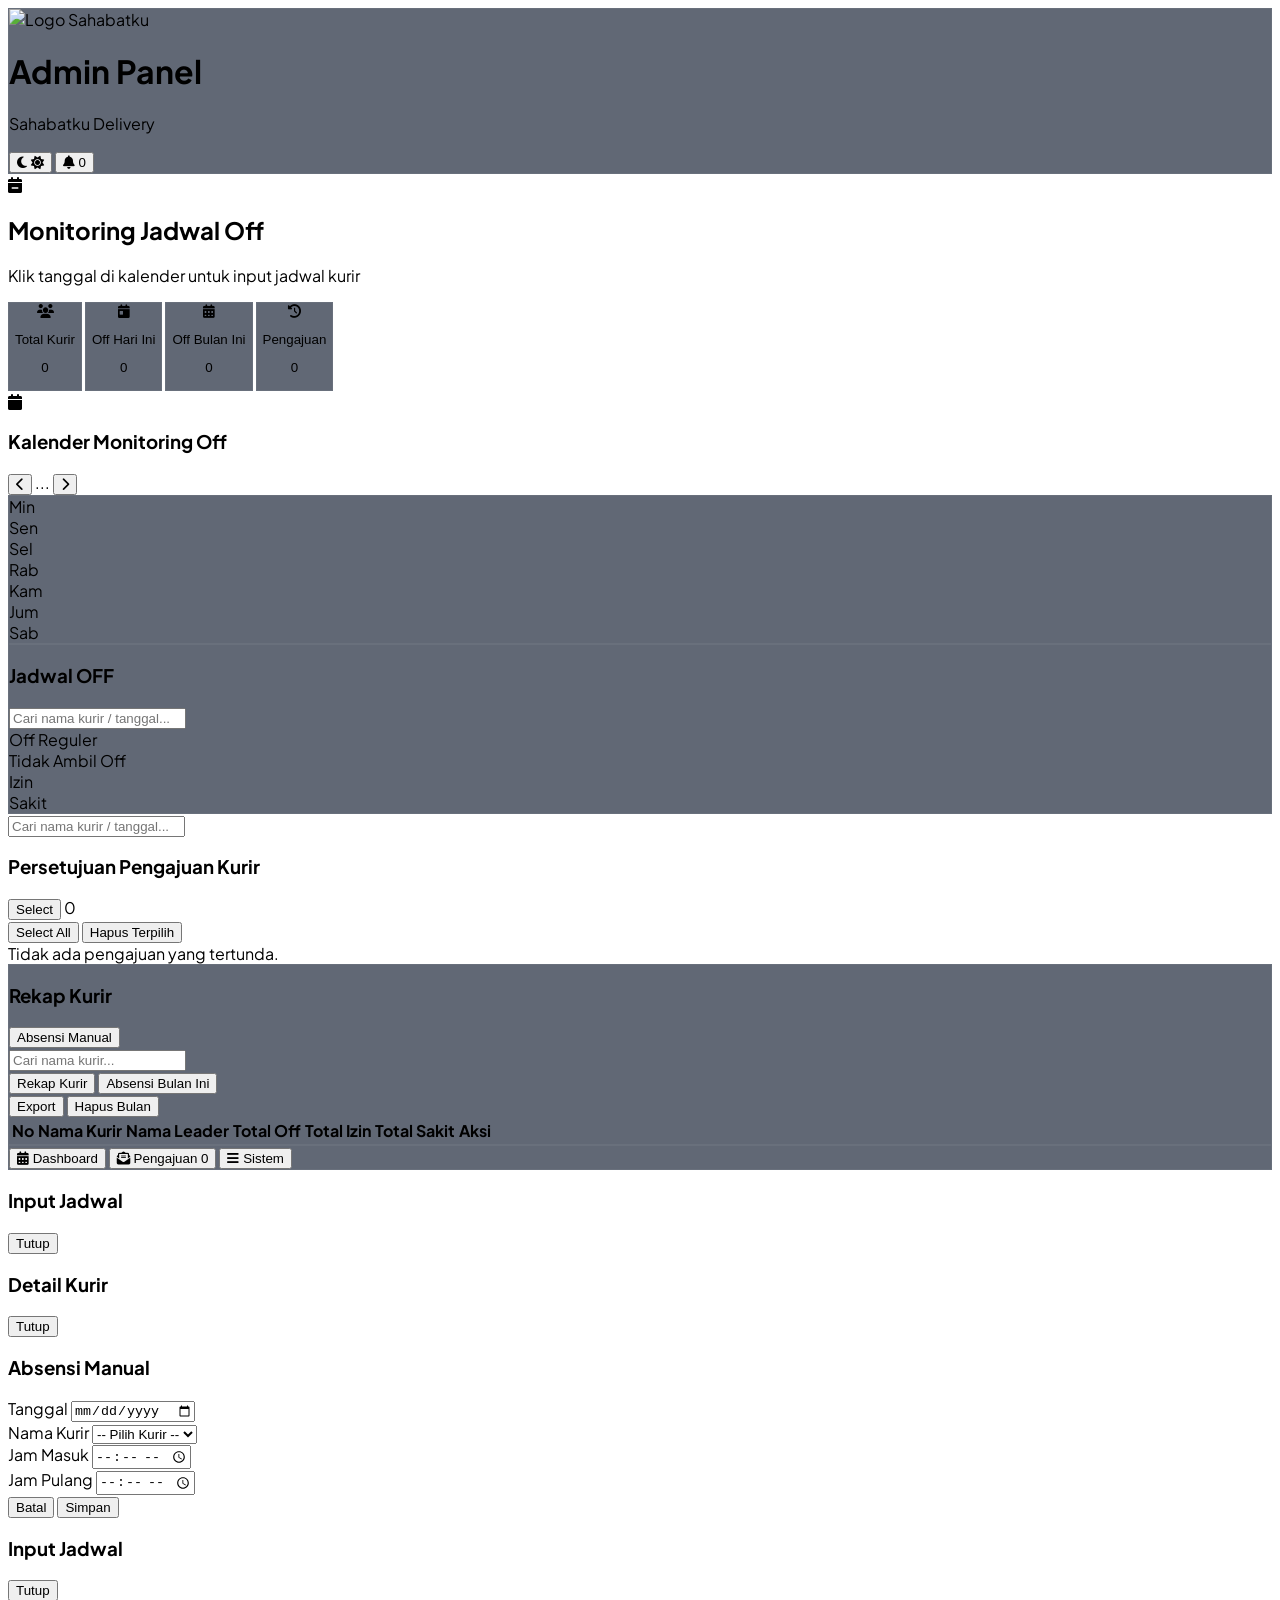
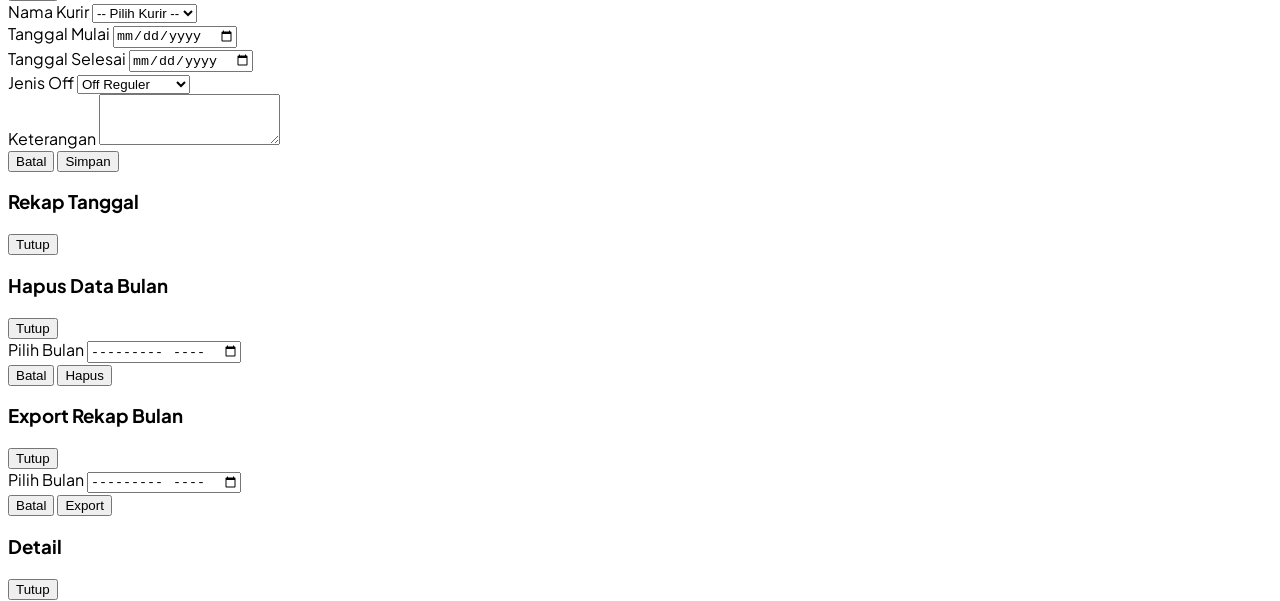
==== absensi-admin-sahabatku.html @ d1541e95 "Update absensi-admin-sahabatku.html" ====
<!DOCTYPE html>
<html lang="id" class="dark">
<head>
    <meta charset="UTF-8">
    <meta name="viewport" content="width=device-width, initial-scale=1.0">
    <title>Admin Panel - Sahabatku Delivery</title>
    
    <link rel="preconnect" href="https://fonts.googleapis.com">
    <link rel="preconnect" href="https://fonts.gstatic.com" crossorigin>
    <link href="https://fonts.googleapis.com/css2?family=Plus+Jakarta+Sans:wght@400;500;600;700&display=swap" rel="stylesheet">
    <script src="https://cdn.tailwindcss.com"></script>
    
    <link rel="stylesheet" href="https://cdnjs.cloudflare.com/ajax/libs/font-awesome/6.4.0/css/all.min.css">
    
    <script>
        tailwind.config = {
            darkMode: 'class',
            theme: {
                extend: {
                    fontFamily: {
                        sans: ['Plus Jakarta Sans', 'sans-serif'],
                    },
                    colors: {
                        sahabatku: '#0080f7',
                        darkBg: '#0f172a',
                        darkCard: 'rgba(30, 41, 59, 0.7)'
                    },
                    borderRadius: {
                        '2xl': '24px',
                    }
                }
            }
        }
    </script>
    <style>
        body { font-family: 'Plus Jakarta Sans', sans-serif; }
        .glass-card {
            background: rgba(255, 255, 255, 0.85);
            backdrop-filter: blur(12px);
            -webkit-backdrop-filter: blur(12px);
            border: 1px solid rgba(255, 255, 255, 0.25);
        }
        .dark .glass-card {
            background: rgba(30, 41, 59, 0.7);
            backdrop-filter: blur(12px);
            -webkit-backdrop-filter: blur(12px);
            border: 1px solid rgba(255, 255, 255, 0.05);
        }
        .no-scrollbar::-webkit-scrollbar { display: none; }
        .no-scrollbar { -ms-overflow-style: none; scrollbar-width: none; }
    </style>
</head>
<body class="bg-slate-50 text-slate-800 min-h-screen pb-24 transition-colors duration-300 dark:bg-darkBg dark:text-slate-100">

    <div class="max-w-md mx-auto min-h-screen bg-slate-50/50 shadow-2xl relative dark:bg-darkBg border-x border-slate-100 dark:border-slate-800 overflow-hidden">
        
        <header class="sticky top-0 z-50 glass-card px-5 py-4 flex items-center justify-between border-b border-slate-100 dark:border-slate-800">
            <div class="flex items-center gap-3">
                <div class="w-11 h-11 rounded-2xl overflow-hidden bg-white shadow-lg shadow-sahabatku/30 ring-2 ring-white/20">
                    <img src="https://uploads.onecompiler.io/43v32m6x5/44rw83fkz/Sahabatku%20(2).png" alt="Logo Sahabatku" class="w-full h-full object-cover">
                </div>
                <div>
                    <h1 class="text-sm font-bold tracking-tight text-sahabatku">Admin Panel</h1>
                    <p class="text-xs text-slate-500 dark:text-slate-400 font-medium">Sahabatku Delivery</p>
                </div>
            </div>
            <div class="flex items-center gap-2">
                <button id="themeToggle" class="w-9 h-9 rounded-xl flex items-center justify-center text-slate-600 hover:bg-slate-100 dark:text-slate-300 dark:hover:bg-slate-800 transition-all">
                    <i class="fa-solid fa-moon text-lg dark:hidden"></i>
                    <i class="fa-solid fa-sun text-lg hidden dark:block"></i>
                </button>
                <button onclick="switchTab('pengajuan', document.getElementById('btn-nav-pengajuan'))" class="w-9 h-9 rounded-xl flex items-center justify-center text-slate-600 hover:bg-slate-100 dark:text-slate-300 dark:hover:bg-slate-800 relative transition-all">
                    <i class="fa-solid fa-bell text-lg"></i>
                    <span id="badge-pending-notif" class="absolute top-1 right-1 w-5 h-5 bg-red-500 text-white text-[10px] font-bold rounded-full flex items-center justify-center animate-pulse hidden">0</span>
                </button>
            </div>
        </header>

        <main class="p-4 space-y-5 pb-20">
            <div class="w-full bg-gradient-to-br from-sahabatku to-blue-600 rounded-2xl p-5 text-white shadow-lg shadow-sahabatku/30 relative overflow-hidden">
                <div class="absolute -right-6 -bottom-6 text-white/10 text-9xl font-bold pointer-events-none">
                    <i class="fa-solid fa-calendar-minus"></i>
                </div>
                <h2 class="text-lg font-bold mb-1">Monitoring Jadwal Off</h2>
                <p class="text-xs text-blue-100 max-w-[80%]">Klik tanggal di kalender untuk input jadwal kurir</p>
            </div>

            <div class="grid grid-cols-4 gap-2 text-[10px]">
                <button onclick="openPopupStatTotalKurir()" class="glass-card p-3 rounded-2xl shadow-sm text-center active:scale-95 transition">
                    <div class="w-8 h-8 mx-auto rounded-xl bg-blue-50 dark:bg-blue-950/40 flex items-center justify-center text-blue-600 dark:text-blue-400 mb-1">
                        <i class="fa-solid fa-users text-sm"></i>
                    </div>
                    <p class="text-[10px] font-medium text-slate-400 truncate">Total Kurir</p>
                    <p id="stat-total-kurir" class="text-sm font-bold mt-0.5">0</p>
                </button>
            
                <button onclick="openPopupOffHariIni()" class="glass-card p-3 rounded-2xl shadow-sm text-center active:scale-95 transition">
                    <div class="w-8 h-8 mx-auto rounded-xl bg-emerald-50 dark:bg-emerald-950/40 flex items-center justify-center text-emerald-600 dark:text-emerald-400 mb-1">
                        <i class="fa-solid fa-calendar-day text-sm"></i>
                    </div>
                    <p class="text-[10px] font-medium text-slate-400 truncate">Off Hari Ini</p>
                    <p id="stat-off-hari-ini" class="text-sm font-bold mt-0.5">0</p>
                </button>
            
                <button onclick="openPopupOffBulanIni()" class="glass-card p-3 rounded-2xl shadow-sm text-center active:scale-95 transition">
                    <div class="w-8 h-8 mx-auto rounded-xl bg-amber-50 dark:bg-amber-950/40 flex items-center justify-center text-amber-600 dark:text-amber-400 mb-1">
                        <i class="fa-solid fa-calendar-days text-sm"></i>
                    </div>
                    <p class="text-[10px] font-medium text-slate-400 truncate">Off Bulan Ini</p>
                    <p id="stat-off-bulan-ini" class="text-sm font-bold mt-0.5">0</p>
                </button>
            
                <button onclick="openPopupPengajuan()" class="glass-card p-3 rounded-2xl shadow-sm text-center active:scale-95 transition">
                    <div class="w-8 h-8 mx-auto rounded-xl bg-purple-50 dark:bg-purple-950/40 flex items-center justify-center text-purple-600 dark:text-purple-400 mb-1">
                        <i class="fa-solid fa-clock-rotate-left text-sm"></i>
                    </div>
                    <p class="text-[10px] font-medium text-slate-400 truncate">Pengajuan</p>
                    <p id="stat-pending" class="text-sm font-bold mt-0.5">0</p>
                </button>
            </div>

            <div id="tab-panel-jadwal" class="space-y-5">
                <div class="flex items-center justify-between pb-2 border-b border-slate-100 dark:border-slate-800">
                    <div class="flex items-center gap-2">
                        <i class="fa-solid fa-calendar text-sahabatku"></i>
                        <h3 class="font-bold text-sm">Kalender Monitoring Off</h3>
                    </div>
                
                    <div class="flex items-center gap-2">
                        <button id="btn-prev-bulan" class="w-7 h-7 rounded-lg bg-slate-100 dark:bg-slate-800 flex items-center justify-center text-xs">
                            <i class="fa-solid fa-chevron-left"></i>
                        </button>
                        <span id="kalender-bulan-tahun" class="text-xs font-bold text-sahabatku">...</span>
                        <button id="btn-next-bulan" class="w-7 h-7 rounded-lg bg-slate-100 dark:bg-slate-800 flex items-center justify-center text-xs">
                            <i class="fa-solid fa-chevron-right"></i>
                        </button>
                    </div>
                </div>
                <div class="glass-card p-5 rounded-2xl shadow-sm space-y-3">
                    <div class="grid grid-cols-7 gap-1 text-center text-[11px] font-bold text-slate-400">
                        <div>Min</div><div>Sen</div><div>Sel</div><div>Rab</div><div>Kam</div><div>Jum</div><div>Sab</div>
                    </div>
                
                    <div id="calendar-days-grid" class="grid grid-cols-7 gap-1 text-center text-xs"></div>
                </div>
                <div class="glass-card p-5 rounded-2xl shadow-sm space-y-3">
                    <div class="flex items-center justify-between">
                        <h3 class="font-bold text-sm">Jadwal OFF</h3>
                    </div>
                
                    <input id="search-jadwal" type="text" placeholder="Cari nama kurir / tanggal..." class="w-full text-xs bg-slate-100 dark:bg-slate-800 rounded-xl p-3">
                    <div id="jadwal-off-list" class="space-y-3"></div>
                    <div class="flex flex-wrap gap-2 text-[10px] pt-2">
                        <div class="flex items-center gap-1"><span class="w-2 h-2 rounded-full bg-blue-500"></span><span>Off Reguler</span></div>
                        <div class="flex items-center gap-1"><span class="w-2 h-2 rounded-full bg-gray-500"></span><span>Tidak Ambil Off</span></div>
                        <div class="flex items-center gap-1"><span class="w-2 h-2 rounded-full bg-amber-500"></span><span>Izin</span></div>
                        <div class="flex items-center gap-1"><span class="w-2 h-2 rounded-full bg-red-500"></span><span>Sakit</span></div>
                    </div>
                </div>
            </div>
            <div id="tab-panel-pengajuan" class="space-y-4 hidden">
                <input id="search-pengajuan" type="text" placeholder="Cari nama kurir / tanggal..." class="w-full text-xs bg-slate-100 dark:bg-slate-800 rounded-xl p-3">
                <div class="flex items-center justify-between">
                    <h3 class="font-bold text-sm">Persetujuan Pengajuan Kurir</h3>
                    <div class="flex items-center gap-2">
                        <button id="btn-mode-select-pengajuan" class="text-[10px] px-3 py-2 rounded-xl bg-slate-100 dark:bg-slate-800 font-bold">
                            Select
                        </button>
                        <span id="count-pengajuan-tab" class="bg-red-500 text-white text-[10px] font-bold px-2 py-0.5 rounded-full">0</span>
                    </div>
                </div>
                
                <div id="pengajuan-actions-bar" class="hidden flex gap-2 mt-2">
                    <button id="btn-select-all-pengajuan" class="text-[10px] px-3 py-2 rounded-xl bg-slate-100 dark:bg-slate-800 font-bold">
                        Select All
                    </button>
                    <button id="btn-hapus-pengajuan-terpilih" class="text-[10px] px-3 py-2 rounded-xl bg-red-500 text-white font-bold">
                        Hapus Terpilih
                    </button>
                </div>
                <div id="list-pengajuan-pending" class="space-y-3">
                    <div class="text-center py-10 text-xs text-slate-400">Tidak ada pengajuan yang tertunda.</div>
                </div>
            </div>

            <div id="tab-panel-menu" class="glass-card p-5 rounded-2xl shadow-sm space-y-4 hidden">
                <div class="flex items-center justify-between gap-2 pb-2 border-b border-slate-100 dark:border-slate-800">
                    <h3 class="font-bold text-sm">Rekap Kurir</h3>
                    <button onclick="openManualAbsensi()" class="px-3 py-2 rounded-xl bg-sahabatku text-white text-[10px] font-bold">
                        Absensi Manual
                    </button>
                </div>
            
                <div class="space-y-3">
                    <input id="search-rekap" type="text" placeholder="Cari nama kurir..." class="w-full text-xs bg-slate-100 dark:bg-slate-800 rounded-xl p-3">
                    <div class="grid grid-cols-2 gap-2 text-[10px]">
                    <div class="grid grid-cols-2 gap-2 text-[10px] mt-2">
                        <button id="btn-filter-rekap" class="py-2 rounded-xl bg-sahabatku text-white font-bold">Rekap Kurir</button>
                        <button id="btn-filter-absensi" class="py-2 rounded-xl bg-slate-100 dark:bg-slate-800 font-bold">Absensi Bulan Ini</button>
                    </div>
                    <div class="grid grid-cols-2 gap-2 text-[10px] mt-2">
                        <button onclick="openPopupExportBulan()" class="py-2 rounded-xl bg-emerald-500 text-white font-bold">Export</button>
                        <button onclick="openPopupHapusBulan()" class="py-2 rounded-xl bg-red-500 text-white font-bold">Hapus Bulan</button>
                    </div>
                </div>
            
                <div class="overflow-x-auto">
                    <table class="w-full text-xs min-w-[760px]">
                        <thead id="rekap-thead">
                            <tr class="text-left border-b border-slate-200 dark:border-slate-700">
                                <th class="py-2">No</th>
                                <th class="py-2">Nama Kurir</th>
                                <th class="py-2">Nama Leader</th>
                                <th class="py-2">Total Off</th>
                                <th class="py-2">Total Izin</th>
                                <th class="py-2">Total Sakit</th>
                                <th class="py-2">Aksi</th>
                            </tr>
                        </thead>
                        <tbody id="rekap-kurir"></tbody>
                    </table>
                </div>
            </div>
        </main>

        <nav class="fixed bottom-0 left-1/2 transform -translate-x-1/2 w-full max-w-md h-16 glass-card border-t border-slate-100 dark:border-slate-800 flex items-center justify-around px-2 z-50">
            <button onclick="switchTab('jadwal', this)" class="tab-btn flex flex-col items-center gap-0.5 text-sahabatku font-bold">
                <i class="fa-solid fa-calendar-alt text-lg"></i>
                <span class="text-[10px]">Dashboard</span>
            </button>
            <button id="btn-nav-pengajuan" onclick="switchTab('pengajuan', this)" class="tab-btn flex flex-col items-center gap-0.5 text-slate-400 hover:text-sahabatku transition-colors relative">
                <i class="fa-solid fa-envelope-open-text text-lg"></i>
                <span class="text-[10px]">Pengajuan</span>
                <span id="badge-pending-bottom" class="absolute top-0 right-2 w-4 h-4 bg-red-500 text-white text-[9px] font-bold rounded-full flex items-center justify-center hidden">0</span>
            </button>
            <button onclick="switchTab('menu', this)" class="tab-btn flex flex-col items-center gap-0.5 text-slate-400 hover:text-sahabatku transition-colors">
                <i class="fa-solid fa-bars text-lg"></i>
                <span class="text-[10px]">Sistem</span>
            </button>
        </nav>
    </div>
    <div id="popup-izin" class="fixed inset-0 bg-black/50 hidden items-center justify-center z-[999]">
        <div class="bg-white dark:bg-slate-900 w-[92%] max-w-md rounded-2xl p-5 shadow-xl max-h-[85vh] overflow-y-auto">
            <div class="flex items-center justify-between mb-4">
                <h3 id="popup-izin-title" class="font-bold text-sm">Input Jadwal</h3>
                <button onclick="closePopupIzin()" class="text-xs px-3 py-1.5 rounded-xl bg-slate-200 dark:bg-slate-700">Tutup</button>
            </div>
    
            <div id="popup-izin-content" class="space-y-4"></div>
        </div>
    </div>
    <div id="popup-detail-kurir" class="fixed inset-0 bg-black/50 hidden items-center justify-center z-[999]">
        <div class="bg-white dark:bg-slate-900 w-[92%] max-w-md rounded-2xl p-5 shadow-xl max-h-[85vh] overflow-y-auto">
            <div class="flex items-center justify-between mb-4">
                <h3 id="popup-detail-title" class="font-bold text-sm">Detail Kurir</h3>
                <button onclick="closePopupDetailKurir()" class="text-xs px-3 py-1.5 rounded-xl bg-slate-200 dark:bg-slate-700">Tutup</button>
            </div>
            <div id="popup-detail-content" class="space-y-4"></div>
        </div>
    </div>

    <div id="popup-manual-absensi" class="fixed inset-0 bg-black/50 hidden items-center justify-center z-[999]">
        <div class="bg-white dark:bg-slate-900 w-[92%] max-w-md rounded-2xl p-5 shadow-xl">
            <h3 class="font-bold text-sm mb-4">Absensi Manual</h3>
            <div class="space-y-3">
                <div>
                    <label class="block text-xs font-semibold mb-1">Tanggal</label>
                    <input id="manual-tanggal" type="date" class="w-full text-xs bg-slate-100 dark:bg-slate-800 rounded-xl p-3">
                </div>
                <div>
                    <label class="block text-xs font-semibold mb-1">Nama Kurir</label>
                    <select id="manual-kurir" class="w-full text-xs bg-slate-100 dark:bg-slate-800 rounded-xl p-3">
                        <option value="">-- Pilih Kurir --</option>
                    </select>
                </div>
                <div>
                    <label class="block text-xs font-semibold mb-1">Jam Masuk</label>
                    <input id="manual-masuk" type="time" class="w-full text-xs bg-slate-100 dark:bg-slate-800 rounded-xl p-3">
                </div>
                <div>
                    <label class="block text-xs font-semibold mb-1">Jam Pulang</label>
                    <input id="manual-pulang" type="time" class="w-full text-xs bg-slate-100 dark:bg-slate-800 rounded-xl p-3">
                </div>
                <div class="flex gap-2 pt-2">
                    <button onclick="closeManualAbsensi()" class="w-1/2 py-3 rounded-xl border border-slate-200 text-xs font-bold">Batal</button>
                    <button id="btn-save-manual-absensi" class="w-1/2 py-3 rounded-xl bg-sahabatku text-white text-xs font-bold">Simpan</button>
                </div>
            </div>
        </div>
    </div>
    <div id="popup-jadwal-kurir" class="fixed inset-0 bg-black/50 hidden items-center justify-center z-[999]">
        <div class="bg-white dark:bg-slate-900 w-[92%] max-w-md rounded-2xl p-5 shadow-xl">
            <div class="flex items-center justify-between mb-4">
                <h3 class="font-bold text-sm">Input Jadwal</h3>
                <button onclick="closePopupJadwalKurir()" class="text-xs px-3 py-1.5 rounded-xl bg-slate-200 dark:bg-slate-700">Tutup</button>
            </div>
    
            <div class="space-y-3">
                <input id="jadwal-key" type="hidden">
    
                <div>
                    <label class="block text-xs font-semibold mb-1">Nama Kurir</label>
                    <select id="jadwal-nama" class="w-full text-xs bg-slate-100 dark:bg-slate-800 rounded-xl p-3">
                        <option value="">-- Pilih Kurir --</option>
                    </select>
                </div>
    
                <div>
                    <label class="block text-xs font-semibold mb-1">Tanggal Mulai</label>
                    <input id="jadwal-mulai" type="date" class="w-full text-xs bg-slate-100 dark:bg-slate-800 rounded-xl p-3">
                </div>
    
                <div>
                    <label class="block text-xs font-semibold mb-1">Tanggal Selesai</label>
                    <input id="jadwal-selesai" type="date" class="w-full text-xs bg-slate-100 dark:bg-slate-800 rounded-xl p-3">
                </div>
    
                <div>
                    <label class="block text-xs font-semibold mb-1">Jenis Off</label>
                    <select id="jadwal-jenis" class="w-full text-xs bg-slate-100 dark:bg-slate-800 rounded-xl p-3">
                        <option value="Off Reguler">Off Reguler</option>
                        <option value="Tidak Ambil Off">Tidak Ambil Off</option>
                        <option value="Izin">Izin</option>
                        <option value="Sakit">Sakit</option>
                    </select>
                </div>
    
                <div>
                    <label class="block text-xs font-semibold mb-1">Keterangan</label>
                    <textarea id="jadwal-ket" rows="3" class="w-full text-xs bg-slate-100 dark:bg-slate-800 rounded-xl p-3"></textarea>
                </div>
    
                <div class="flex gap-2 pt-2">
                    <button onclick="closePopupJadwalKurir()" class="w-1/2 py-3 rounded-xl border border-slate-200 text-xs font-bold">Batal</button>
                    <button id="btn-save-jadwal-kurir" class="w-1/2 py-3 rounded-xl bg-sahabatku text-white text-xs font-bold">Simpan</button>
                </div>
            </div>
        </div>
    </div>
    <div id="popup-kalender-detail" class="fixed inset-0 bg-black/50 hidden items-center justify-center z-[999]">
        <div class="bg-white dark:bg-slate-900 w-[92%] max-w-md rounded-2xl p-5 shadow-xl max-h-[85vh] overflow-y-auto">
            <div class="flex items-center justify-between mb-4">
                <h3 id="popup-kalender-title" class="font-bold text-sm">Rekap Tanggal</h3>
                <button onclick="closePopupKalenderDetail()" class="text-xs px-3 py-1.5 rounded-xl bg-slate-200 dark:bg-slate-700">Tutup</button>
            </div>
            <div id="popup-kalender-content" class="space-y-4"></div>
        </div>
    </div>
    <div id="popup-hapus-bulan" class="fixed inset-0 bg-black/50 hidden items-center justify-center z-[999]">
        <div class="bg-white dark:bg-slate-900 w-[92%] max-w-md rounded-2xl p-5 shadow-xl">
            <div class="flex items-center justify-between mb-4">
                <h3 class="font-bold text-sm">Hapus Data Bulan</h3>
                <button onclick="closePopupHapusBulan()" class="text-xs px-3 py-1.5 rounded-xl bg-slate-200 dark:bg-slate-700">Tutup</button>
            </div>
    
            <div class="space-y-3">
                <div>
                    <label class="block text-xs font-semibold mb-1">Pilih Bulan</label>
                    <input id="hapus-bulan-input" type="month" class="w-full text-xs bg-slate-100 dark:bg-slate-800 rounded-xl p-3">
                </div>
    
                <div class="flex gap-2 pt-2">
                    <button onclick="closePopupHapusBulan()" class="w-1/2 py-3 rounded-xl border border-slate-200 text-xs font-bold">Batal</button>
                    <button id="btn-hapus-bulan" class="w-1/2 py-3 rounded-xl bg-red-500 text-white text-xs font-bold">Hapus</button>
                </div>
            </div>
        </div>
    </div>
    <div id="popup-export-bulan" class="fixed inset-0 bg-black/50 hidden items-center justify-center z-[999]">
        <div class="bg-white dark:bg-slate-900 w-[92%] max-w-md rounded-2xl p-5 shadow-xl">
            <div class="flex items-center justify-between mb-4">
                <h3 class="font-bold text-sm">Export Rekap Bulan</h3>
                <button onclick="closePopupExportBulan()" class="text-xs px-3 py-1.5 rounded-xl bg-slate-200 dark:bg-slate-700">Tutup</button>
            </div>
    
            <div class="space-y-3">
                <div>
                    <label class="block text-xs font-semibold mb-1">Pilih Bulan</label>
                    <input id="export-bulan-input" type="month" class="w-full text-xs bg-slate-100 dark:bg-slate-800 rounded-xl p-3">
                </div>
    
                <div class="flex gap-2 pt-2">
                    <button onclick="closePopupExportBulan()" class="w-1/2 py-3 rounded-xl border border-slate-200 text-xs font-bold">Batal</button>
                    <button id="btn-export-bulan" class="w-1/2 py-3 rounded-xl bg-emerald-500 text-white text-xs font-bold">Export</button>
                </div>
            </div>
        </div>
    </div>
    <div id="popup-detail-list" class="fixed inset-0 bg-black/50 hidden items-center justify-center z-[999]">
        <div class="bg-white dark:bg-slate-900 w-[92%] max-w-md rounded-2xl p-5 shadow-xl max-h-[85vh] overflow-y-auto">
            <div class="flex items-center justify-between mb-4">
                <h3 id="popup-detail-list-title" class="font-bold text-sm">Detail</h3>
                <button onclick="closePopupDetailList()" class="text-xs px-3 py-1.5 rounded-xl bg-slate-200 dark:bg-slate-700">Tutup</button>
            </div>
            <div id="popup-detail-list-content" class="space-y-3"></div>
        </div>
    </div>
    
    <script type="module">
    import { initializeApp } from "https://www.gstatic.com/firebasejs/10.7.1/firebase-app.js";
    import { getDatabase, ref, set, push, onValue, remove, update } from "https://www.gstatic.com/firebasejs/10.7.1/firebase-database.js";
    
    const firebaseConfig = {
        apiKey: "AIzaSyDweL8xXcOu6ZODYzCa1KpqZVPLH5Ocijk",
        authDomain: "aplikasi-sahabatkugroup.firebaseapp.com",
        databaseURL: "https://aplikasi-sahabatkugroup-default-rtdb.asia-southeast1.firebasedatabase.app",
        projectId: "aplikasi-sahabatkugroup",
        storageBucket: "aplikasi-sahabatkugroup.firebasestorage.app",
        messagingSenderId: "323288632862",
        appId: "1:323288632862:web:57f12fbb5b18ad0fbd680f",
        measurementId: "G-788RL05MFR"
    };
    
    const app = initializeApp(firebaseConfig);
    const db = getDatabase(app);
    
    let DATA_USERS = {};
    let DATA_JADWAL = {};
    let DATA_PENGAJUAN = {};
    let DATA_ABSENSI = {};
    let currentViewDate = new Date();
    let rekapMode = 'kurir';
    let selectedKurir = null;
    let editingJadwalKey = null;
    let editingAbsensiKey = null;
    let modeSelectPengajuan = false;
    
    function applySavedTheme() {
        const savedTheme = localStorage.getItem('theme');
    
        if (savedTheme === 'dark') {
            document.documentElement.classList.add('dark');
        } else if (savedTheme === 'light') {
            document.documentElement.classList.remove('dark');
        } else {
            const prefersDark = window.matchMedia('(prefers-color-scheme: dark)').matches;
            document.documentElement.classList.toggle('dark', prefersDark);
        }
    }
    document.getElementById('themeToggle').addEventListener('click', () => {
        const isDark = document.documentElement.classList.toggle('dark');
        localStorage.setItem('theme', isDark ? 'dark' : 'light');
    });

    applySavedTheme();
    function switchTab(tab, btn) {
        document.getElementById('tab-panel-jadwal').classList.add('hidden');
        document.getElementById('tab-panel-pengajuan').classList.add('hidden');
        document.getElementById('tab-panel-menu').classList.add('hidden');
    
        document.getElementById(`tab-panel-${tab}`).classList.remove('hidden');
    
        document.querySelectorAll('.tab-btn').forEach(b => {
            b.classList.remove('text-sahabatku', 'font-bold');
            b.classList.add('text-slate-400');
        });
    
        if (btn) {
            btn.classList.add('text-sahabatku', 'font-bold');
            btn.classList.remove('text-slate-400');
        }
    }
    window.switchTab = switchTab;
    window.closePopupIzin = function() {
        const popup = document.getElementById('popup-izin');
        popup.classList.add('hidden');
        popup.classList.remove('flex');
    };
    
    function getColorByJenis(jenis) {
        if (jenis === 'Off Reguler') return 'bg-blue-500';
        if (jenis === 'Tidak Ambil Off') return 'bg-gray-500';
        if (jenis === 'Izin') return 'bg-amber-500';
        if (jenis === 'Sakit') return 'bg-red-500';
        return 'bg-slate-400';
    }
    
    function openManualAbsensi() {
        const popup = document.getElementById('popup-manual-absensi');
        popup.classList.remove('hidden');
        popup.classList.add('flex');
    }
    window.openManualAbsensi = openManualAbsensi;
    
    window.closeManualAbsensi = function() {
        const popup = document.getElementById('popup-manual-absensi');
        popup.classList.add('hidden');
        popup.classList.remove('flex');
    };
    
    window.closePopupJadwalKurir = function() {
        const popup = document.getElementById('popup-jadwal-kurir');
        popup.classList.add('hidden');
        popup.classList.remove('flex');
    };
    
    window.closePopupDetailKurir = function() {
        const popup = document.getElementById('popup-detail-kurir');
        popup.classList.add('hidden');
        popup.classList.remove('flex');
    };
    
    window.closePopupKalenderDetail = function() {
        const popup = document.getElementById('popup-kalender-detail');
        popup.classList.add('hidden');
        popup.classList.remove('flex');
    };
    
    window.openPopupHapusBulan = function() {
        const popup = document.getElementById('popup-hapus-bulan');
        popup.classList.remove('hidden');
        popup.classList.add('flex');
    };
    
    window.closePopupHapusBulan = function() {
        const popup = document.getElementById('popup-hapus-bulan');
        popup.classList.add('hidden');
        popup.classList.remove('flex');
    };
    
    window.tambahJadwalKurir = function(namaKurir = '') {
        editingJadwalKey = null;
        document.getElementById('jadwal-key').value = '';
        document.getElementById('jadwal-nama').value = namaKurir;
        document.getElementById('jadwal-mulai').value = '';
        document.getElementById('jadwal-selesai').value = '';
        document.getElementById('jadwal-jenis').value = 'Off Reguler';
        document.getElementById('jadwal-ket').value = '';
        document.getElementById('popup-jadwal-kurir').classList.remove('hidden');
        document.getElementById('popup-jadwal-kurir').classList.add('flex');
    };
    
    window.tambahJadwalDariTanggal = function(tanggal) {
        document.getElementById('popup-kalender-detail').classList.add('hidden');
        document.getElementById('popup-kalender-detail').classList.remove('flex');
        editingJadwalKey = null;
        document.getElementById('jadwal-key').value = '';
        document.getElementById('jadwal-nama').value = '';
        document.getElementById('jadwal-mulai').value = tanggal;
        document.getElementById('jadwal-selesai').value = tanggal;
        document.getElementById('jadwal-jenis').value = 'Off Reguler';
        document.getElementById('jadwal-ket').value = '';
        document.getElementById('popup-jadwal-kurir').classList.remove('hidden');
        document.getElementById('popup-jadwal-kurir').classList.add('flex');
    };
    
    window.openManualAbsensiFromTanggal = function(tanggal) {
        document.getElementById('popup-kalender-detail').classList.add('hidden');
        document.getElementById('popup-kalender-detail').classList.remove('flex');
        document.getElementById('manual-tanggal').value = tanggal;
        openManualAbsensi();
    };
    
    function renderKurirOptions() {
        const selectJadwal = document.getElementById('jadwal-nama');
        const selectManual = document.getElementById('manual-kurir');
        if (selectJadwal) selectJadwal.innerHTML = '<option value="">-- Pilih Kurir --</option>';
        if (selectManual) selectManual.innerHTML = '<option value="">-- Pilih Kurir --</option>';
    
        Object.entries(DATA_USERS).forEach(([key, user]) => {
            if (user.role === 'kurir' && user.status === 'aktif') {
                const namaKurir = user.nama || user.username || key;
    
                if (selectJadwal) {
                    const o = document.createElement('option');
                    o.value = namaKurir;
                    o.textContent = `${namaKurir} (${user.leader || 'Kurir'})`;
                    selectJadwal.appendChild(o);
                }
    
                if (selectManual) {
                    const o = document.createElement('option');
                    o.value = namaKurir;
                    o.textContent = `${namaKurir} (${user.leader || 'Kurir'})`;
                    selectManual.appendChild(o);
                }
            }
        });
    }
    
    function updateTotalKurir() {
        const total = Object.values(DATA_USERS).filter(u => u.role === 'kurir' && u.status === 'aktif').length;
        document.getElementById('stat-total-kurir').textContent = total;
    }
    
    onValue(ref(db, 'users'), (snapshot) => {
        DATA_USERS = snapshot.val() || {};
        renderKurirOptions();
        updateTotalKurir();
        renderRekap();
    });
    
    onValue(ref(db, 'jadwal_off'), (snapshot) => {
        DATA_JADWAL = snapshot.val() || {};
        renderJadwalList();
        calculateStatsAndCalendar();
        renderRekap();
    });
    
    onValue(ref(db, 'pengajuan'), (snapshot) => {
        DATA_PENGAJUAN = snapshot.val() || {};
        renderPengajuanList();
    });
    
    onValue(ref(db, 'absensi_sahabatku'), (snapshot) => {
        DATA_ABSENSI = snapshot.val() || {};
        renderRekap();
    });
    
    function renderPengajuanList() {
        const container = document.getElementById('list-pengajuan-pending');
        if (!container) return;
    
        const search = (document.getElementById('search-pengajuan')?.value || '').toLowerCase().trim();
        let pending = 0;
    
        container.innerHTML = '';
    
        Object.entries(DATA_PENGAJUAN).forEach(([key, item]) => {
            const nama = (item.namaKurir || item.nama || '').toLowerCase();
            const tanggal = (item.tanggalOff || item.tanggal || item.tanggalPindah || '').toLowerCase();
            const jenis = (item.jenisPengajuan || item.jenisOff || '-').toLowerCase();
            const keterangan = (item.keterangan || '').toLowerCase();
    
            if (search && !nama.includes(search) && !tanggal.includes(search) && !jenis.includes(search) && !keterangan.includes(search)) return;
            if (item.status && item.status !== 'Pending') return;
    
            pending++;
    
            const div = document.createElement('div');
            div.className = "glass-card p-4 rounded-2xl shadow-sm border border-slate-200 dark:border-slate-800 space-y-3";
            div.dataset.key = key;
    
            const isPindahOff = (item.jenisPengajuan || '').toLowerCase().includes('pindah');
            const isTukarOff = (item.jenisPengajuan || '').toLowerCase().includes('tukar');
            const isIzinSakit = ['izin', 'sakit'].some(v => (item.jenisPengajuan || '').toLowerCase().includes(v));
    
            let detailHTML = '';
    
            if (isPindahOff) {
                detailHTML = `
                    <div class="mt-2 grid grid-cols-2 gap-2 text-[10px]">
                        <div class="p-2 rounded-xl bg-slate-100/70 dark:bg-slate-800/60">
                            <p class="text-slate-400">Tgl Pengajuan</p>
                            <p class="font-bold">${item.tanggalPengajuan || item.timestamp?.slice(0,10) || '-'}</p>
                        </div>
                        <div class="p-2 rounded-xl bg-slate-100/70 dark:bg-slate-800/60">
                            <p class="text-slate-400">Tgl Pindah</p>
                            <p class="font-bold">${item.tanggalPindah || item.tanggalOff || '-'}</p>
                        </div>
                    </div>
                `;
            } else if (isTukarOff) {
                detailHTML = `
                    <div class="mt-2 grid grid-cols-2 gap-2 text-[10px]">
                        <div class="p-2 rounded-xl bg-slate-100/70 dark:bg-slate-800/60">
                            <p class="text-slate-400">Kurir Pengajuan</p>
                            <p class="font-bold">${item.namaKurir || item.nama || '-'}</p>
                        </div>
                        <div class="p-2 rounded-xl bg-slate-100/70 dark:bg-slate-800/60">
                            <p class="text-slate-400">Kurir Tukar</p>
                            <p class="font-bold">${item.kurirTukar || '-'}</p>
                        </div>
                        <div class="p-2 rounded-xl bg-slate-100/70 dark:bg-slate-800/60">
                            <p class="text-slate-400">Tgl Pengajuan</p>
                            <p class="font-bold">${item.tanggalPengajuan || item.timestamp?.slice(0,10) || '-'}</p>
                        </div>
                        <div class="p-2 rounded-xl bg-slate-100/70 dark:bg-slate-800/60">
                            <p class="text-slate-400">Tgl Tukar</p>
                            <p class="font-bold">${item.tanggalTukar || item.tanggalOff || '-'}</p>
                        </div>
                    </div>
                `;
            } else {
                detailHTML = `
                    <div class="mt-2 grid grid-cols-2 gap-2 text-[10px]">
                        <div class="p-2 rounded-xl bg-slate-100/70 dark:bg-slate-800/60">
                            <p class="text-slate-400">Tanggal Pengajuan</p>
                            <p class="font-bold">${item.tanggalPengajuan || item.timestamp?.slice(0,10) || '-'}</p>
                        </div>
                        <div class="p-2 rounded-xl bg-slate-100/70 dark:bg-slate-800/60">
                            <p class="text-slate-400">Tanggal</p>
                            <p class="font-bold">${item.tanggalOff || item.tanggal || '-'}</p>
                        </div>
                    </div>
                `;
            }
    
            div.innerHTML = `
                <div class="flex items-start gap-3">
                    <div class="check-wrap ${modeSelectPengajuan ? '' : 'hidden'} mt-1">
                        <input type="checkbox" class="pengajuan-check accent-sahabatku" data-key="${key}">
                    </div>
                    <div class="min-w-0 flex-1">
                        <div class="flex items-center justify-between gap-2">
                            <h4 class="text-xs font-bold truncate">${item.namaKurir || item.nama || '-'}</h4>
                            <span class="text-[10px] px-2 py-1 rounded-full font-bold text-white bg-amber-500">
                                ${item.status || 'Pending'}
                            </span>
                        </div>
    
                        <div class="mt-1 text-[10px] text-slate-400">
                            Jenis: <b>${item.jenisPengajuan || item.jenisOff || '-'}</b>
                        </div>
    
                        ${detailHTML}
    
                        <div class="mt-2 p-2 rounded-xl bg-slate-100/70 dark:bg-slate-800/60 text-[10px]">
                            <p class="text-slate-400">Keterangan</p>
                            <p class="font-semibold">${item.keterangan || '-'}</p>
                        </div>
    
                        <div class="mt-2 text-[10px] text-slate-400 flex flex-wrap gap-2">
                            <span>Leader: <b>${item.leader || '-'}</b></span>
                        </div>
                    </div>
                </div>
    
                <div class="grid grid-cols-2 gap-2 ${modeSelectPengajuan ? 'hidden' : ''}">
                    <button onclick="prosesPengajuan('${key}', 'Ditolak')" class="py-2 rounded-xl text-red-500 border border-red-200 dark:border-red-900 font-bold text-xs">
                        Tolak
                    </button>
                    <button onclick="prosesPengajuan('${key}', 'Disetujui')" class="py-2 rounded-xl bg-sahabatku text-white font-bold text-xs shadow-sm">
                        Setujui
                    </button>
                </div>
            `;
    
            container.appendChild(div);
        });
    
        if (pending === 0) {
            container.innerHTML = '<div class="text-center py-10 text-xs text-slate-400"><i class="fa-solid fa-circle-check text-emerald-500 text-xl block mb-1"></i>Semua pengajuan kurir sudah bersih.</div>';
        }
    
        document.getElementById('stat-pending').textContent = pending;
        document.getElementById('count-pengajuan-tab').textContent = pending;
    
        const bTop = document.getElementById('badge-pending-notif');
        const bBot = document.getElementById('badge-pending-bottom');
        if (pending > 0) {
            bTop.textContent = pending; bTop.classList.remove('hidden');
            bBot.textContent = pending; bBot.classList.remove('hidden');
        } else {
            bTop.classList.add('hidden');
            bBot.classList.add('hidden');
        }
    
        const bar = document.getElementById('pengajuan-actions-bar');
        if (bar) bar.classList.toggle('hidden', !modeSelectPengajuan);
    }
    window.toggleModeSelectPengajuan = function() {
        modeSelectPengajuan = !modeSelectPengajuan;
        renderPengajuanList();
    };
    
    window.hapusPengajuanTerpilih = function() {
        const selected = [...document.querySelectorAll('.pengajuan-check:checked')].map(cb => cb.dataset.key);
    
        if (selected.length === 0) {
            alert('Pilih pengajuan terlebih dahulu.');
            return;
        }
    
        if (!confirm(`Hapus ${selected.length} pengajuan terpilih?`)) return;
    
        selected.forEach(key => {
            remove(ref(db, `pengajuan/${key}`)).catch(e => alert(e.message));
        });
    };
    
    window.selectAllPengajuan = function() {
        const checks = [...document.querySelectorAll('.pengajuan-check')];
        const allChecked = checks.every(c => c.checked);
        checks.forEach(c => c.checked = !allChecked);
    };

    function renderJadwalList() {
        const container = document.getElementById('jadwal-off-list');
        if (!container) return;
    
        const search = (document.getElementById('search-jadwal')?.value || '').toLowerCase().trim();
        const bulanSekarang = currentViewDate.toISOString().slice(0, 7);
    
        const list = Object.entries(DATA_JADWAL)
            .map(([key, item]) => ({ key, ...item }))
            .filter(item => {
                const cocokSearch =
                    (item.nama || '').toLowerCase().includes(search) ||
                    (item.keterangan || '').toLowerCase().includes(search) ||
                    (item.tanggalMulai || '').includes(search) ||
                    (item.tanggalSelesai || '').includes(search);
    
                const cocokBulan =
                    (item.tanggalMulai || '').startsWith(bulanSekarang) ||
                    (item.tanggalSelesai || '').startsWith(bulanSekarang);
    
                return cocokSearch && cocokBulan;
            })
            .sort((a, b) => (a.tanggalMulai || '').localeCompare(b.tanggalMulai || ''));
    
        if (list.length === 0) {
            container.innerHTML = `
                <div class="py-8 text-center text-xs text-slate-400">
                    Belum ada jadwal OFF bulan ini.
                </div>
            `;
            return;
        }
    
        const grouped = {};
        list.forEach(item => {
            const tanggalKey = item.tanggalMulai || item.tanggalSelesai || '-';
            if (!grouped[tanggalKey]) grouped[tanggalKey] = [];
            grouped[tanggalKey].push(item);
        });
    
        const groupKeys = Object.keys(grouped).sort((a, b) => a.localeCompare(b));
    
        container.innerHTML = groupKeys.map((tanggal, index) => {
            const items = grouped[tanggal];
            const groupId = `group-${index}`;
    
            let headerClass = 'bg-slate-50 dark:bg-slate-800/60';
            const jenisUtama = items[0]?.jenisOff || '-';
            if (jenisUtama === 'Off Reguler') headerClass = 'bg-blue-500/10 dark:bg-blue-500/20';
            if (jenisUtama === 'Tidak Ambil Off') headerClass = 'bg-gray-500/10 dark:bg-gray-500/20';
            if (jenisUtama === 'Izin') headerClass = 'bg-amber-500/10 dark:bg-amber-500/20';
            if (jenisUtama === 'Sakit') headerClass = 'bg-red-500/10 dark:bg-red-500/20';
    
            return `
                <div class="rounded-2xl border border-slate-200 dark:border-slate-800 bg-white/80 dark:bg-slate-900/50 shadow-sm overflow-hidden">
                    <button
                        onclick="toggleJadwalGroup('${groupId}')"
                        class="w-full px-4 py-3 flex items-center justify-between text-left ${headerClass} border-b border-slate-200 dark:border-slate-700"
                    >
                        <div>
                            <div class="text-[10px] uppercase tracking-widest text-slate-400 font-bold">Tanggal</div>
                            <div class="text-sm font-bold text-slate-800 dark:text-slate-100">${tanggal}</div>
                        </div>
                        <div class="flex items-center gap-2">
                            <span class="text-[10px] px-2 py-1 rounded-full bg-sahabatku text-white font-bold">${items.length} kurir</span>
                            <i id="${groupId}-icon" class="fa-solid fa-chevron-down text-xs text-slate-500"></i>
                        </div>
                    </button>
    
                    <div id="${groupId}" class="hidden px-3 py-3 space-y-2">
                        ${items.map(item => {
                            const user = Object.values(DATA_USERS).find(u => (u.nama || u.username) === item.nama);
                            return `
                                <div class="rounded-2xl border border-slate-200 dark:border-slate-800 bg-slate-50 dark:bg-slate-900/50 p-3 shadow-sm">
                                    <div class="flex items-start justify-between gap-3">
                                        <div class="min-w-0">
                                            <div class="flex items-center gap-2 flex-wrap">
                                                <span class="text-[10px] px-2 py-1 rounded-full ${getColorByJenis(item.jenisOff)} text-white font-bold">
                                                    ${item.jenisOff || '-'}
                                                </span>
                                                <span class="text-[10px] text-slate-400">${user?.leader || item.leader || '-'}</span>
                                            </div>
                                            <div class="mt-2 font-bold text-sm truncate">${item.nama || '-'}</div>
                                            <div class="text-[10px] text-slate-500 mt-1 truncate">
                                                ${item.keterangan || 'Tanpa keterangan'}
                                            </div>
                                        </div>
                                    </div>
                                </div>
                            `;
                        }).join('')}
                    </div>
                </div>
            `;
        }).join('');
    }

    window.toggleJadwalGroup = function(groupId) {
        const el = document.getElementById(groupId);
        const icon = document.getElementById(`${groupId}-icon`);
        if (!el || !icon) return;
    
        const isHidden = el.classList.contains('hidden');
    
        if (isHidden) {
            el.classList.remove('hidden');
            el.style.maxHeight = '0px';
            el.style.opacity = '0';
            el.style.overflow = 'hidden';
    
            requestAnimationFrame(() => {
                el.style.transition = 'max-height 0.35s ease, opacity 0.25s ease';
                el.style.maxHeight = el.scrollHeight + 'px';
                el.style.opacity = '1';
            });
    
            icon.className = 'fa-solid fa-chevron-up text-xs text-slate-500';
        } else {
            el.style.transition = 'max-height 0.35s ease, opacity 0.25s ease';
            el.style.maxHeight = el.scrollHeight + 'px';
            el.style.opacity = '1';
    
            requestAnimationFrame(() => {
                el.style.maxHeight = '0px';
                el.style.opacity = '0';
            });
    
            setTimeout(() => {
                el.classList.add('hidden');
                el.style.maxHeight = '';
                el.style.opacity = '';
                el.style.overflow = '';
            }, 350);
    
            icon.className = 'fa-solid fa-chevron-down text-xs text-slate-500';
        }
    };

    function getStatusAbsensiTanggal(tanggal, namaKurir) {
        const jadwal = Object.values(DATA_JADWAL).find(j =>
            j.nama === namaKurir &&
            j.tanggalMulai && j.tanggalSelesai &&
            j.tanggalMulai <= tanggal &&
            j.tanggalSelesai >= tanggal
        );
        if (jadwal) return jadwal.jenisOff || 'Off';
    
        const abs = Object.values(DATA_ABSENSI).filter(a => a.tanggal === tanggal && a.namaKurir === namaKurir);
        if (abs.length === 0) return 'Belum Absen';
    
        const a = abs[0];
        if (a.jamMasuk && a.jamPulang) return 'Absen lengkap';
        if (a.jamMasuk && !a.jamPulang) return 'Belum absen pulang';
        if (!a.jamMasuk && a.jamPulang) return 'Belum absen masuk';
        return 'Belum Absen';
    }
    
    function openPopupKalenderDetail(tanggal) {
        const popup = document.getElementById('popup-kalender-detail');
        const title = document.getElementById('popup-kalender-title');
        const content = document.getElementById('popup-kalender-content');
    
        const listJadwal = Object.entries(DATA_JADWAL)
            .filter(([_, j]) => j.tanggalMulai && j.tanggalSelesai && j.tanggalMulai <= tanggal && j.tanggalSelesai >= tanggal)
            .map(([key, item]) => ({ key, ...item }));
    
        const listAbsensi = Object.entries(DATA_ABSENSI)
            .filter(([_, a]) => a.tanggal === tanggal)
            .map(([key, item]) => ({ key, ...item }));
    
        title.textContent = `Rekap Tanggal ${tanggal}`;
    
        content.innerHTML = `
            <div class="space-y-4">
                <div class="p-3 rounded-xl bg-slate-100 dark:bg-slate-800">
                    <h4 class="text-xs font-bold mb-2">Jadwal / Off / Izin / Sakit</h4>
                    <div class="space-y-2">
                        ${listJadwal.length ? listJadwal.map(j => `
                            <div class="p-2 rounded-lg bg-white dark:bg-slate-900/40 border border-slate-200 dark:border-slate-700 text-xs">
                                <div class="flex items-start justify-between gap-2">
                                    <div>
                                        <div class="font-bold">${j.nama || '-'}</div>
                                        <div class="text-[10px] text-slate-500">${j.jenisOff || '-'} | ${j.keterangan || '-'}</div>
                                    </div>
                                    <div class="flex gap-2 shrink-0">
                                        <button onclick="editJadwal('${j.key}')" class="px-2 py-1 rounded-lg bg-amber-500 text-white text-[10px]">Edit</button>
                                        <button onclick="hapusJadwal('${j.key}')" class="px-2 py-1 rounded-lg bg-red-500 text-white text-[10px]">Hapus</button>
                                    </div>
                                </div>
                            </div>
                        `).join('') : `<div class="text-xs text-slate-400">Tidak ada jadwal.</div>`}
                    </div>
                </div>
    
                <div class="p-3 rounded-xl bg-slate-100 dark:bg-slate-800">
                    <h4 class="text-xs font-bold mb-2">Absensi</h4>
                    <div class="space-y-2">
                        ${listAbsensi.length ? listAbsensi.map(a => `
                            <div class="p-2 rounded-lg bg-white dark:bg-slate-900/40 border border-slate-200 dark:border-slate-700 text-xs">
                                <div class="flex items-start justify-between gap-2">
                                    <div>
                                        <div class="font-bold">${a.namaKurir || '-'}</div>
                                        <div class="text-[10px] text-slate-500">Masuk: ${a.jamMasuk || '-'} | Pulang: ${a.jamPulang || '-'}</div>
                                    </div>
                                    <div class="flex gap-2 shrink-0">
                                        <button onclick="editAbsensi('${a.key}')" class="px-2 py-1 rounded-lg bg-amber-500 text-white text-[10px]">Edit</button>
                                        <button onclick="hapusAbsensi('${a.key}')" class="px-2 py-1 rounded-lg bg-red-500 text-white text-[10px]">Hapus</button>
                                    </div>
                                </div>
                            </div>
                        `).join('') : `<div class="text-xs text-slate-400">Belum ada absensi.</div>`}
                    </div>
                </div>
    
                <div class="grid grid-cols-2 gap-2">
                    <button onclick="tambahJadwalDariTanggal('${tanggal}')" class="py-3 rounded-xl bg-sahabatku text-white text-xs font-bold">Input Jadwal</button>
                    <button onclick="openManualAbsensiFromTanggal('${tanggal}')" class="py-3 rounded-xl bg-slate-800 text-white text-xs font-bold">Absensi Manual</button>
                </div>
            </div>
        `;
    
        popup.classList.remove('hidden');
        popup.classList.add('flex');
    }
    window.openPopupKalenderDetail = openPopupKalenderDetail;
    
    function calculateStatsAndCalendar() {
        const today = new Date();
        const todayStr = today.toISOString().split('T')[0];
    
        const tahun = currentViewDate.getFullYear();
        const bulan = currentViewDate.getMonth();
        const bulanView = `${tahun}-${String(bulan + 1).padStart(2, '0')}`;
    
        let hitungHariIni = 0;
        let hitungBulanIni = 0;
    
        Object.values(DATA_JADWAL).forEach(j => {
            if (j.tanggalMulai && j.tanggalSelesai && j.tanggalMulai <= todayStr && j.tanggalSelesai >= todayStr) {
                hitungHariIni++;
            }
            if (j.tanggalMulai && j.tanggalMulai.startsWith(bulanView)) {
                hitungBulanIni++;
            }
        });
    
        document.getElementById('stat-off-hari-ini').textContent = hitungHariIni;
        document.getElementById('stat-off-bulan-ini').textContent = hitungBulanIni;
    
        const grid = document.getElementById('calendar-days-grid');
        if (!grid) return;
        grid.innerHTML = '';
    
        const namaBulan = ["Januari","Februari","Maret","April","Mei","Juni","Juli","Agustus","September","Oktober","November","Desember"];
        document.getElementById('kalender-bulan-tahun').textContent = `${namaBulan[bulan]} ${tahun}`;
    
        const indexHariPertama = new Date(tahun, bulan, 1).getDay();
        const totalHariBulanIni = new Date(tahun, bulan + 1, 0).getDate();
    
        for (let i = 0; i < indexHariPertama; i++) grid.appendChild(document.createElement('div'));
    
        for (let h = 1; h <= totalHariBulanIni; h++) {
            const tanggal = `${tahun}-${String(bulan + 1).padStart(2, '0')}-${String(h).padStart(2, '0')}`;
            const dataHari = Object.values(DATA_JADWAL).filter(j =>
                j.tanggalMulai && j.tanggalSelesai &&
                tanggal >= j.tanggalMulai && tanggal <= j.tanggalSelesai
            );
    
            const dayBox = document.createElement('div');
            dayBox.className = "relative font-semibold flex flex-col items-center justify-center h-14 rounded-xl cursor-pointer transition-all text-[10px] sm:text-xs p-1";
            dayBox.innerHTML = `<span class="relative z-10">${h}</span>`;
    
            if (tanggal === todayStr) {
                dayBox.classList.add('bg-sahabatku', 'text-white', 'shadow-md', 'shadow-sahabatku/20');
            } else if (dataHari.length > 0) {
                dayBox.classList.add('bg-slate-100', 'dark:bg-slate-800', 'text-slate-800', 'dark:text-slate-100');
            } else {
                dayBox.classList.add('text-slate-700', 'dark:text-slate-300', 'hover:bg-slate-200/60', 'dark:hover:bg-slate-800');
            }
    
            dayBox.addEventListener('click', () => openPopupKalenderDetail(tanggal));
            if (tanggal === todayStr) {
                dayBox.classList.add('ring-2', 'ring-sahabatku', 'bg-sahabatku', 'text-white', 'shadow-md', 'shadow-sahabatku/20');
                dayBox.innerHTML = `<span class="text-[10px] font-bold">Hari ini</span><span class="text-lg font-bold">${h}</span>`;
            } else {
                dayBox.innerHTML = `<span class="relative z-10">${h}</span>`;
            }
            if (dataHari.length > 0) {
                const jenisList = [...new Set(dataHari.map(d => d.jenisOff || '-'))].slice(0, 3);
                const dotWrap = document.createElement('div');
                dotWrap.className = "flex gap-1 mt-1 flex-wrap justify-center";
                jenisList.forEach(jenis => {
                    const dot = document.createElement('span');
                    dot.className = `w-2 h-2 rounded-full ${getColorByJenis(jenis)}`;
                    dotWrap.appendChild(dot);
                });
                dayBox.appendChild(dotWrap);
            }
    
            grid.appendChild(dayBox);
        }
    }
    window.calculateStatsAndCalendar = calculateStatsAndCalendar;
    
    function renderRekap() {
        const tbody = document.getElementById('rekap-kurir');
        const thead = document.getElementById('rekap-thead');
        if (!tbody || !thead) return;
    
        const search = (document.getElementById('search-rekap')?.value || '').toLowerCase().trim();
        const bulanIni = new Date().toISOString().slice(0, 7);
    
        const rekap = {};
    
        Object.values(DATA_USERS).forEach(user => {
            if (user.role === 'kurir' && user.status === 'aktif') {
                const nama = user.nama || user.username || '-';
                rekap[nama] = {
                    nama,
                    leader: user.leader || '-',
                    off: 0,
                    izin: 0,
                    sakit: 0,
                    masuk: 0,
                    pulang: 0
                };
            }
        });
    
        Object.values(DATA_JADWAL).forEach(item => {
            const nama = item.nama;
            if (!rekap[nama]) return;
    
            if (item.jenisOff === 'Off Reguler') rekap[nama].off++;
            if (item.jenisOff === 'Izin') rekap[nama].izin++;
            if (item.jenisOff === 'Sakit') rekap[nama].sakit++;
        });
    
        Object.values(DATA_ABSENSI).forEach(item => {
            if (!item.tanggal || !item.namaKurir) return;
            if (!item.tanggal.startsWith(bulanIni)) return;
    
            const nama = item.namaKurir;
            if (!rekap[nama]) return;
    
            if (item.jamMasuk) rekap[nama].masuk++;
            if (item.jamPulang) rekap[nama].pulang++;
        });
    
        const data = Object.values(rekap).filter(r =>
            r.nama.toLowerCase().includes(search) || r.leader.toLowerCase().includes(search)
        );
    
        if (rekapMode === 'absensi') {
            thead.innerHTML = `
                <tr class="text-left border-b border-slate-200 dark:border-slate-700">
                    <th class="py-2">No</th>
                    <th class="py-2">Nama Kurir</th>
                    <th class="py-2">Total Absen Masuk</th>
                    <th class="py-2">Total Absen Pulang</th>
                    <th class="py-2">Aksi</th>
                </tr>
            `;
    
            tbody.innerHTML = data.map((r, i) => `
                <tr class="border-b border-slate-100 dark:border-slate-800">
                    <td class="py-3 text-xs font-semibold">${i + 1}</td>
                    <td class="py-3"><div class="font-bold text-xs">${r.nama}</div></td>
                    <td class="py-3">
                        <span class="inline-flex px-2 py-1 rounded-full bg-blue-50 dark:bg-blue-950/40 text-blue-600 dark:text-blue-300 text-[10px] font-bold">${r.masuk}</span>
                    </td>
                    <td class="py-3">
                        <span class="inline-flex px-2 py-1 rounded-full bg-emerald-50 dark:bg-emerald-950/40 text-emerald-600 dark:text-emerald-300 text-[10px] font-bold">${r.pulang}</span>
                    </td>
                    <td class="py-3">
                        <button onclick="lihatKurir('${r.nama}')" class="px-3 py-1.5 rounded-xl bg-sahabatku text-white text-[10px] font-bold">Aksi</button>
                    </td>
                </tr>
            `).join('');
    
            if (data.length === 0) {
                tbody.innerHTML = `<tr><td colspan="5" class="py-8 text-center text-xs text-slate-400">Belum ada data absensi.</td></tr>`;
            }
            return;
        }
    
        thead.innerHTML = `
            <tr class="text-left border-b border-slate-200 dark:border-slate-700">
                <th class="py-2">No</th>
                <th class="py-2">Nama Kurir</th>
                <th class="py-2">Nama Leader</th>
                <th class="py-2">Total Off</th>
                <th class="py-2">Total Izin</th>
                <th class="py-2">Total Sakit</th>
                <th class="py-2">Aksi</th>
            </tr>
        `;
    
        tbody.innerHTML = data.map((r, i) => `
            <tr class="border-b border-slate-100 dark:border-slate-800">
                <td class="py-3 text-xs font-semibold">${i + 1}</td>
                <td class="py-3"><div class="font-bold text-xs">${r.nama}</div></td>
                <td class="py-3 text-[10px] text-slate-400">${r.leader}</td>
                <td class="py-3"><span class="inline-flex px-2 py-1 rounded-full bg-blue-50 dark:bg-blue-950/40 text-blue-600 dark:text-blue-300 text-[10px] font-bold">${r.off}</span></td>
                <td class="py-3"><span class="inline-flex px-2 py-1 rounded-full bg-amber-50 dark:bg-amber-950/40 text-amber-600 dark:text-amber-300 text-[10px] font-bold">${r.izin}</span></td>
                <td class="py-3"><span class="inline-flex px-2 py-1 rounded-full bg-red-50 dark:bg-red-950/40 text-red-600 dark:text-red-300 text-[10px] font-bold">${r.sakit}</span></td>
                <td class="py-3">
                    <button onclick="lihatKurir('${r.nama}')" class="px-3 py-1.5 rounded-xl bg-sahabatku text-white text-[10px] font-bold">Aksi</button>
                </td>
            </tr>
        `).join('');
    
        if (data.length === 0) {
            tbody.innerHTML = `<tr><td colspan="7" class="py-8 text-center text-xs text-slate-400">Belum ada data kurir.</td></tr>`;
        }
    }

    window.renderRekap = renderRekap;
    
    window.lihatKurir = function(namaKurir) {
        selectedKurir = namaKurir;
        const popup = document.getElementById('popup-detail-kurir');
        const title = document.getElementById('popup-detail-title');
        const content = document.getElementById('popup-detail-content');
    
        const jadwal = Object.entries(DATA_JADWAL)
            .filter(([_, item]) => item.nama === namaKurir)
            .map(([key, item]) => ({ key, ...item }));
    
        const absensi = Object.entries(DATA_ABSENSI)
            .filter(([_, item]) => item.namaKurir === namaKurir)
            .map(([key, item]) => ({ key, ...item }))
            .sort((a, b) => (b.tanggal || '').localeCompare(a.tanggal || ''));
    
        title.textContent = `Detail ${namaKurir}`;
    
        content.innerHTML = `
            <div>
                <div class="flex items-center justify-between mb-2">
                    <h4 class="text-xs font-bold">Rincian Jadwal Off</h4>
                    <button onclick="tambahJadwalKurir('${namaKurir}')" class="px-3 py-1.5 rounded-xl bg-sahabatku text-white text-[10px] font-bold">Tambah</button>
                </div>
                <div class="space-y-2">
                    ${jadwal.length ? jadwal.map(item => `
                        <div class="p-3 rounded-xl bg-white dark:bg-slate-900/40 border border-slate-100 dark:border-slate-800">
                            <div class="flex justify-between gap-2">
                                <div>
                                    <p class="text-xs font-bold">${item.tanggalMulai || '-'} s/d ${item.tanggalSelesai || '-'}</p>
                                    <p class="text-[10px] text-slate-400">${item.jenisOff || '-'}</p>
                                    <p class="text-[10px] text-slate-500 mt-1">${item.keterangan || 'Tanpa keterangan'}</p>
                                </div>
                                <div class="flex gap-2">
                                    <button onclick="editJadwal('${item.key}')" class="px-2 py-1 rounded-lg bg-amber-500 text-white text-[10px]">Edit</button>
                                    <button onclick="hapusJadwal('${item.key}')" class="px-2 py-1 rounded-lg bg-red-500 text-white text-[10px]">Hapus</button>
                                </div>
                            </div>
                        </div>
                    `).join('') : `<div class="text-xs text-slate-400">Belum ada jadwal off.</div>`}
                </div>
            </div>
    
            <div>
                <h4 class="text-xs font-bold mb-2">Riwayat Absensi</h4>
                <div class="space-y-2">
                    ${absensi.length ? absensi.map(item => `
                        <div class="p-3 rounded-xl bg-white dark:bg-slate-900/40 border border-slate-100 dark:border-slate-800">
                            <div class="flex items-start justify-between gap-2">
                                <div>
                                    <p class="text-xs font-bold">${item.tanggal || '-'}</p>
                                    <p class="text-[10px] text-slate-500 mt-1">Masuk: ${item.jamMasuk || '-'} | Pulang: ${item.jamPulang || '-'}</p>
                                    <p class="text-[10px] font-bold mt-1">${getStatusAbsensiTanggal(item.tanggal, item.namaKurir)}</p>
                                </div>
                                <div class="flex gap-2 shrink-0">
                                    <button onclick="editAbsensi('${item.key}')" class="px-2 py-1 rounded-lg bg-amber-500 text-white text-[10px]">Edit</button>
                                    <button onclick="hapusAbsensi('${item.key}')" class="px-2 py-1 rounded-lg bg-red-500 text-white text-[10px]">Hapus</button>
                                </div>
                            </div>
                        </div>
                    `).join('') : `<div class="text-xs text-slate-400">Belum ada absensi.</div>`}
                </div>
            </div>
        `;
    
        popup.classList.remove('hidden');
        popup.classList.add('flex');
    };
    window.openPopupDetailList = function(title, html) {
        document.getElementById('popup-detail-list-title').textContent = title;
        document.getElementById('popup-detail-list-content').innerHTML = html;
        const popup = document.getElementById('popup-detail-list');
        popup.classList.remove('hidden');
        popup.classList.add('flex');
    };
    
    window.closePopupDetailList = function() {
        const popup = document.getElementById('popup-detail-list');
        popup.classList.add('hidden');
        popup.classList.remove('flex');
    };
    window.openPopupStatTotalKurir = function() {
        const list = Object.values(DATA_USERS)
            .filter(u => u.role === 'kurir' && u.status === 'aktif')
            .map(u => `
                <div class="p-3 rounded-xl bg-white dark:bg-slate-900/40 border border-slate-200 dark:border-slate-700 flex items-center justify-between">
                    <div>
                        <div class="font-bold text-xs">${u.nama || u.username || '-'}</div>
                        <div class="text-[10px] text-slate-400">${u.leader || '-'}</div>
                    </div>
                </div>
            `)
            .join('');
    
        openPopupDetailList('Total Kurir', list || '<div class="text-xs text-slate-400">Tidak ada kurir.</div>');
    };

    
    window.openPopupOffHariIni = function() {
        const today = new Date().toISOString().split('T')[0];
        const items = [];
    
        Object.values(DATA_USERS).forEach(u => {
            if (u.role !== 'kurir' || u.status !== 'aktif') return;
            const nama = u.nama || u.username || '-';
    
            const jadwal = Object.values(DATA_JADWAL).find(j =>
                j.nama === nama &&
                j.tanggalMulai && j.tanggalSelesai &&
                j.tanggalMulai <= today &&
                j.tanggalSelesai >= today
            );
    
            if (jadwal) {
                items.push(`
                    <div class="p-3 rounded-xl bg-slate-100 dark:bg-slate-800 text-xs">
                        <div class="font-bold">${nama}</div>
                        <div class="text-[10px] mt-1">
                            <span class="px-2 py-1 rounded-full text-white ${getColorByJenis(jadwal.jenisOff)}">${jadwal.jenisOff}</span>
                        </div>
                    </div>
                `);
            }
        });
    
        openPopupDetailList('Off Hari Ini', items.join('') || '<div class="text-xs text-slate-400">Tidak ada off hari ini.</div>');
    };
    
    window.editAbsensi = function(key) {
        const item = DATA_ABSENSI[key];
        if (!item) return;
        editingAbsensiKey = key;
        document.getElementById('manual-tanggal').value = item.tanggal || '';
        document.getElementById('manual-kurir').value = item.namaKurir || '';
        document.getElementById('manual-masuk').value = item.jamMasuk || '';
        document.getElementById('manual-pulang').value = item.jamPulang || '';
        openManualAbsensi();
    };
    
    window.hapusAbsensi = function(key) {
        if (confirm('Hapus absensi ini?')) {
            remove(ref(db, `absensi_sahabatku/${key}`)).catch(e => alert(e.message));
        }
    };
    
    window.editJadwal = function(key) {
        const item = DATA_JADWAL[key];
        if (!item) return;
    
        editingJadwalKey = key;
        document.getElementById('jadwal-key').value = key;
        document.getElementById('jadwal-nama').value = item.nama || '';
        document.getElementById('jadwal-mulai').value = item.tanggalMulai || '';
        document.getElementById('jadwal-selesai').value = item.tanggalSelesai || '';
        document.getElementById('jadwal-jenis').value = item.jenisOff || 'Off Reguler';
        document.getElementById('jadwal-ket').value = item.keterangan || '';
    
        const popup = document.getElementById('popup-jadwal-kurir');
        popup.classList.remove('hidden');
        popup.classList.add('flex');
        popup.scrollTop = 0;
    };

    window.hapusJadwal = function(key) {
        if (confirm('Hapus jadwal off kurir ini?')) {
            remove(ref(db, `jadwal_off/${key}`)).catch(e => alert(e.message));
        }
    };
    
    window.prosesPengajuan = function(key, statusBaru) {
        const item = DATA_PENGAJUAN[key];
        if (!item) return;
    
        const jenis = (item.jenisPengajuan || '').toLowerCase();
        const updateData = {
            status: statusBaru,
            updatedAt: new Date().toISOString()
        };
    
        if (statusBaru === 'Disetujui') {
            let payloadJadwal = {
                nama: item.namaKurir || item.nama || '-',
                tanggalMulai: item.tanggalOff || item.tanggal || item.tanggalPindah || '',
                tanggalSelesai: item.tanggalAkhir || item.tanggalOff || item.tanggal || item.tanggalPindah || '',
                jenisOff: item.jenisPengajuan || 'Izin',
                keterangan: item.keterangan || '',
                status: 'Aktif',
                sourcePengajuan: key,
                timestamp: new Date().toISOString()
            };
    
            if (jenis.includes('pindah')) {
                payloadJadwal.jenisOff = 'Pindah Off';
                payloadJadwal.keterangan = `Pindah off dari ${item.tanggalPengajuan || '-'} ke ${item.tanggalPindah || item.tanggalOff || '-'}`;
            } else if (jenis.includes('tukar')) {
                payloadJadwal.jenisOff = 'Tukar Off';
                payloadJadwal.keterangan = `Tukar off dengan ${item.kurirTukar || '-'} pada ${item.tanggalTukar || item.tanggalOff || '-'}`;
            } else if (jenis.includes('izin')) {
                payloadJadwal.jenisOff = 'Izin';
            } else if (jenis.includes('sakit')) {
                payloadJadwal.jenisOff = 'Sakit';
            }
    
            const newRef = push(ref(db, 'jadwal_off'));
            set(newRef, payloadJadwal);
        }
    
        update(ref(db, `pengajuan/${key}`), updateData)
            .then(() => {
                push(ref(db, 'notifikasi'), {
                    title: `Pengajuan ${statusBaru}`,
                    body: `Pengajuan dari ${item.namaKurir || item.nama || '-'} telah ${statusBaru.toLowerCase()}`,
                    timestamp: new Date().toISOString()
                });
            })
            .catch(e => alert(e.message));
    };
    
    document.getElementById('btn-prev-bulan').addEventListener('click', () => {
        currentViewDate = new Date(currentViewDate.getFullYear(), currentViewDate.getMonth() - 1, 1);
        calculateStatsAndCalendar();
        renderJadwalList();
    });
    
    document.getElementById('btn-next-bulan').addEventListener('click', () => {
        currentViewDate = new Date(currentViewDate.getFullYear(), currentViewDate.getMonth() + 1, 1);
        calculateStatsAndCalendar();
        renderJadwalList();
    });
    
    document.getElementById('btn-filter-rekap')?.addEventListener('click', () => {
        rekapMode = 'kurir';
        renderRekap();
    });
    document.getElementById('btn-filter-absensi')?.addEventListener('click', () => {
        rekapMode = 'absensi';
        renderRekap();
    });
    document.getElementById('search-rekap')?.addEventListener('input', renderRekap);
    document.getElementById('search-jadwal')?.addEventListener('input', () => renderJadwalList());
    document.getElementById('search-pengajuan')?.addEventListener('input', renderPengajuanList);
    
    document.getElementById('btn-save-jadwal-kurir').addEventListener('click', () => {
        const nama = document.getElementById('jadwal-nama').value;
        const tanggalMulai = document.getElementById('jadwal-mulai').value;
        const tanggalSelesai = document.getElementById('jadwal-selesai').value;
        const jenisOff = document.getElementById('jadwal-jenis').value;
        const keterangan = document.getElementById('jadwal-ket').value.trim();
    
        if (!nama || !tanggalMulai || !tanggalSelesai || !jenisOff) {
            alert('Lengkapi data jadwal.');
            return;
        }
    
        const payload = {
            nama,
            tanggalMulai,
            tanggalSelesai,
            jenisOff,
            keterangan,
            status: 'Aktif',
            timestamp: new Date().toISOString()
        };
    
        if (editingJadwalKey) {
            update(ref(db, `jadwal_off/${editingJadwalKey}`), payload)
                .then(() => {
                    editingJadwalKey = null;
                    closePopupJadwalKurir();
                })
                .catch(err => alert(err.message));
        } else {
            set(push(ref(db, 'jadwal_off')), payload)
                .then(() => closePopupJadwalKurir())
                .catch(err => alert(err.message));
        }
    });
    document.getElementById('btn-mode-select-pengajuan')?.addEventListener('click', () => {
        toggleModeSelectPengajuan();
    });
    
    document.getElementById('btn-select-all-pengajuan')?.addEventListener('click', () => {
        selectAllPengajuan();
    });
    
    document.getElementById('btn-hapus-pengajuan-terpilih')?.addEventListener('click', () => {
        hapusPengajuanTerpilih();
    });
    
    document.getElementById('btn-save-manual-absensi').addEventListener('click', () => {
        const tanggal = document.getElementById('manual-tanggal').value;
        const namaKurir = document.getElementById('manual-kurir').value;
        const jamMasuk = document.getElementById('manual-masuk').value;
        const jamPulang = document.getElementById('manual-pulang').value;
    
        if (!tanggal || !namaKurir) {
            alert('Tanggal dan nama kurir wajib diisi.');
            return;
        }
    
        const user = Object.values(DATA_USERS).find(u => (u.nama || u.username) === namaKurir);
        const idKurir = Object.keys(DATA_USERS).find(k => (DATA_USERS[k].nama || DATA_USERS[k].username) === namaKurir);
        const key = editingAbsensiKey || `${tanggal}_${idKurir || namaKurir}`;
    
        set(ref(db, `absensi_sahabatku/${key}`), {
            tanggal,
            idKurir: idKurir || '',
            namaKurir,
            leader: user?.leader || '',
            jamMasuk,
            jamPulang,
            fotoMasuk: "",
            fotoPulang: ""
        }).then(() => {
            editingAbsensiKey = null;
            closeManualAbsensi();
            alert('Absensi manual berhasil disimpan.');
        }).catch(err => alert(err.message));
    });
    
    window.exportRekapBulanIni = function(bulanPilih = '') {
        const bulanIni = bulanPilih || new Date().toISOString().slice(0, 7);
        const dataKurir = Object.values(DATA_USERS).filter(u => u.role === 'kurir' && u.status === 'aktif');
    
        const rows = [];
        rows.push([
            'No',
            'Nama Kurir',
            'Nama Leader',
            'Total Off',
            'Total Tidak Ambil Off',
            'Total Izin',
            'Total Sakit',
            'Total Absen Masuk',
            'Total Absen Pulang'
        ]);
    
        dataKurir.forEach((u, index) => {
            const nama = u.nama || u.username || '-';
            const leader = u.leader || '-';
    
            let totalOff = 0;
            let totalTidakAmbilOff = 0;
            let totalIzin = 0;
            let totalSakit = 0;
            let totalMasuk = 0;
            let totalPulang = 0;
    
            Object.values(DATA_JADWAL).forEach(j => {
                if (j.nama === nama && j.tanggalMulai && j.tanggalMulai.startsWith(bulanIni)) {
                    if (j.jenisOff === 'Off Reguler') totalOff++;
                    if (j.jenisOff === 'Tidak Ambil Off') totalTidakAmbilOff++;
                    if (j.jenisOff === 'Izin') totalIzin++;
                    if (j.jenisOff === 'Sakit') totalSakit++;
                }
            });
    
            Object.values(DATA_ABSENSI).forEach(a => {
                if (a.namaKurir === nama && a.tanggal && a.tanggal.startsWith(bulanIni)) {
                    if (a.jamMasuk) totalMasuk++;
                    if (a.jamPulang) totalPulang++;
                }
            });
    
            rows.push([index + 1, nama, leader, totalOff, totalTidakAmbilOff, totalIzin, totalSakit, totalMasuk, totalPulang]);
        });
    
        const csv = rows.map(r => r.map(v => `"${String(v).replaceAll('"', '""')}"`).join(',')).join('\n');
        const blob = new Blob([csv], { type: 'text/csv;charset=utf-8;' });
        const url = URL.createObjectURL(blob);
        const a = document.createElement('a');
        a.href = url;
        a.download = `rekap-kurir-${bulanIni}.csv`;
        document.body.appendChild(a);
        a.click();
        a.remove();
        URL.revokeObjectURL(url);
    };
    window.openPopupOffBulanIni = function() {
        const bulanIni = new Date().toISOString().slice(0, 7);
        const rekap = {};
    
        Object.values(DATA_USERS).forEach(u => {
            if (u.role === 'kurir' && u.status === 'aktif') {
                const nama = u.nama || u.username || '-';
                rekap[nama] = {
                    nama,
                    off: [],
                    tidakAmbilOff: [],
                    izin: [],
                    sakit: []
                };
            }
        });
    
        Object.values(DATA_JADWAL).forEach(j => {
            const nama = j.nama;
            if (!rekap[nama] || !(j.tanggalMulai || '').startsWith(bulanIni)) return;
    
            const tanggalText = j.tanggalMulai === j.tanggalSelesai
                ? j.tanggalMulai
                : `${j.tanggalMulai} - ${j.tanggalSelesai}`;
    
            if (j.jenisOff === 'Off Reguler') rekap[nama].off.push(tanggalText);
            if (j.jenisOff === 'Tidak Ambil Off') rekap[nama].tidakAmbilOff.push(tanggalText);
            if (j.jenisOff === 'Izin') rekap[nama].izin.push(tanggalText);
            if (j.jenisOff === 'Sakit') rekap[nama].sakit.push(tanggalText);
        });
    
        const items = Object.values(rekap).map(r => `
            <div class="p-3 rounded-xl bg-slate-100 dark:bg-slate-800 text-xs space-y-3">
                <div class="font-bold text-sm">${r.nama}</div>
    
                <div class="grid grid-cols-2 gap-2">
                    <div class="p-2 rounded-xl bg-white dark:bg-slate-900/40 border border-slate-200 dark:border-slate-700">
                        <div class="text-[10px] text-slate-400">Total Off</div>
                        <div class="text-sm font-bold text-blue-500">${r.off.length}</div>
                        <div class="mt-1 text-[10px] text-slate-500">${r.off.join('<br>') || '-'}</div>
                    </div>
    
                    <div class="p-2 rounded-xl bg-white dark:bg-slate-900/40 border border-slate-200 dark:border-slate-700">
                        <div class="text-[10px] text-slate-400">Total Tidak Ambil Off</div>
                        <div class="text-sm font-bold text-gray-500">${r.tidakAmbilOff.length}</div>
                        <div class="mt-1 text-[10px] text-slate-500">${r.tidakAmbilOff.join('<br>') || '-'}</div>
                    </div>
    
                    <div class="p-2 rounded-xl bg-white dark:bg-slate-900/40 border border-slate-200 dark:border-slate-700">
                        <div class="text-[10px] text-slate-400">Total Izin</div>
                        <div class="text-sm font-bold text-amber-500">${r.izin.length}</div>
                        <div class="mt-1 text-[10px] text-slate-500">${r.izin.join('<br>') || '-'}</div>
                    </div>
    
                    <div class="p-2 rounded-xl bg-white dark:bg-slate-900/40 border border-slate-200 dark:border-slate-700">
                        <div class="text-[10px] text-slate-400">Total Sakit</div>
                        <div class="text-sm font-bold text-red-500">${r.sakit.length}</div>
                        <div class="mt-1 text-[10px] text-slate-500">${r.sakit.join('<br>') || '-'}</div>
                    </div>
                </div>
            </div>
        `).join('');
    
        openPopupDetailList(
            'Off Bulan Ini',
            items || '<div class="text-xs text-slate-400">Tidak ada data off bulan ini.</div>'
        );
    };
    
    window.openPopupPengajuan = function() {
        const items = Object.values(DATA_PENGAJUAN)
            .filter(item => !item.status || item.status === 'Pending')
            .map(item => `
                <div class="p-3 rounded-xl bg-white dark:bg-slate-900/40 border border-slate-200 dark:border-slate-700 text-xs space-y-1">
                    <div class="font-bold">${item.namaKurir || item.nama || '-'}</div>
                    <div class="text-[10px] text-slate-500">
                        ${item.tanggalOff || item.tanggal || '-'}
                    </div>
                    <div class="text-[10px]">
                        <span class="px-2 py-1 rounded-full bg-amber-500 text-white font-bold">
                            ${item.jenisPengajuan || '-'}
                        </span>
                    </div>
                    <div class="text-[10px] text-slate-400">
                        Status: ${item.status || 'Pending'}
                    </div>
                </div>
            `)
            .join('');
    
        openPopupDetailList('Pengajuan', items || '<div class="text-xs text-slate-400">Tidak ada pengajuan.</div>');
    };

    
    window.hapusJadwalBulanLalu = function() {
        const bulanInput = document.getElementById('hapus-bulan-input').value;
        if (!bulanInput) {
            alert('Pilih bulan terlebih dahulu.');
            return;
        }
    
        if (!confirm(`Yakin hapus semua data bulan ${bulanInput}?`)) return;
    
        Object.entries(DATA_JADWAL).forEach(([key, item]) => {
            const mulai = item.tanggalMulai || '';
            const selesai = item.tanggalSelesai || '';
            if (mulai.startsWith(bulanInput) || selesai.startsWith(bulanInput)) {
                remove(ref(db, `jadwal_off/${key}`)).catch(e => alert(e.message));
            }
        });
    
        Object.entries(DATA_ABSENSI).forEach(([key, item]) => {
            const tanggal = item.tanggal || '';
            if (tanggal.startsWith(bulanInput)) {
                remove(ref(db, `absensi_sahabatku/${key}`)).catch(e => alert(e.message));
            }
        });
    
        alert(`Data bulan ${bulanInput} sedang dihapus.`);
        closePopupHapusBulan();
    };
    window.openPopupExportBulan = function() {
        const popup = document.getElementById('popup-export-bulan');
        popup.classList.remove('hidden');
        popup.classList.add('flex');
    };
    
    window.closePopupExportBulan = function() {
        const popup = document.getElementById('popup-export-bulan');
        popup.classList.add('hidden');
        popup.classList.remove('flex');
    };
    
    document.getElementById('btn-export-bulan')?.addEventListener('click', () => {
        const bulan = document.getElementById('export-bulan-input').value;
        if (!bulan) {
            alert('Pilih bulan terlebih dahulu.');
            return;
        }
        exportRekapBulanIni(bulan);
        closePopupExportBulan();
    });
    document.getElementById('kalender-bulan-tahun').scrollIntoView({ behavior: 'smooth', block: 'start' });
    document.getElementById('btn-hapus-bulan')?.addEventListener('click', window.hapusJadwalBulanLalu);
    document.addEventListener('DOMContentLoaded', () => {
        currentViewDate = new Date();
        calculateStatsAndCalendar();
        renderRekap();
        switchTab('jadwal', document.querySelector('.tab-btn'));
    });

    </script>
</body>
</html>
    

    </script>
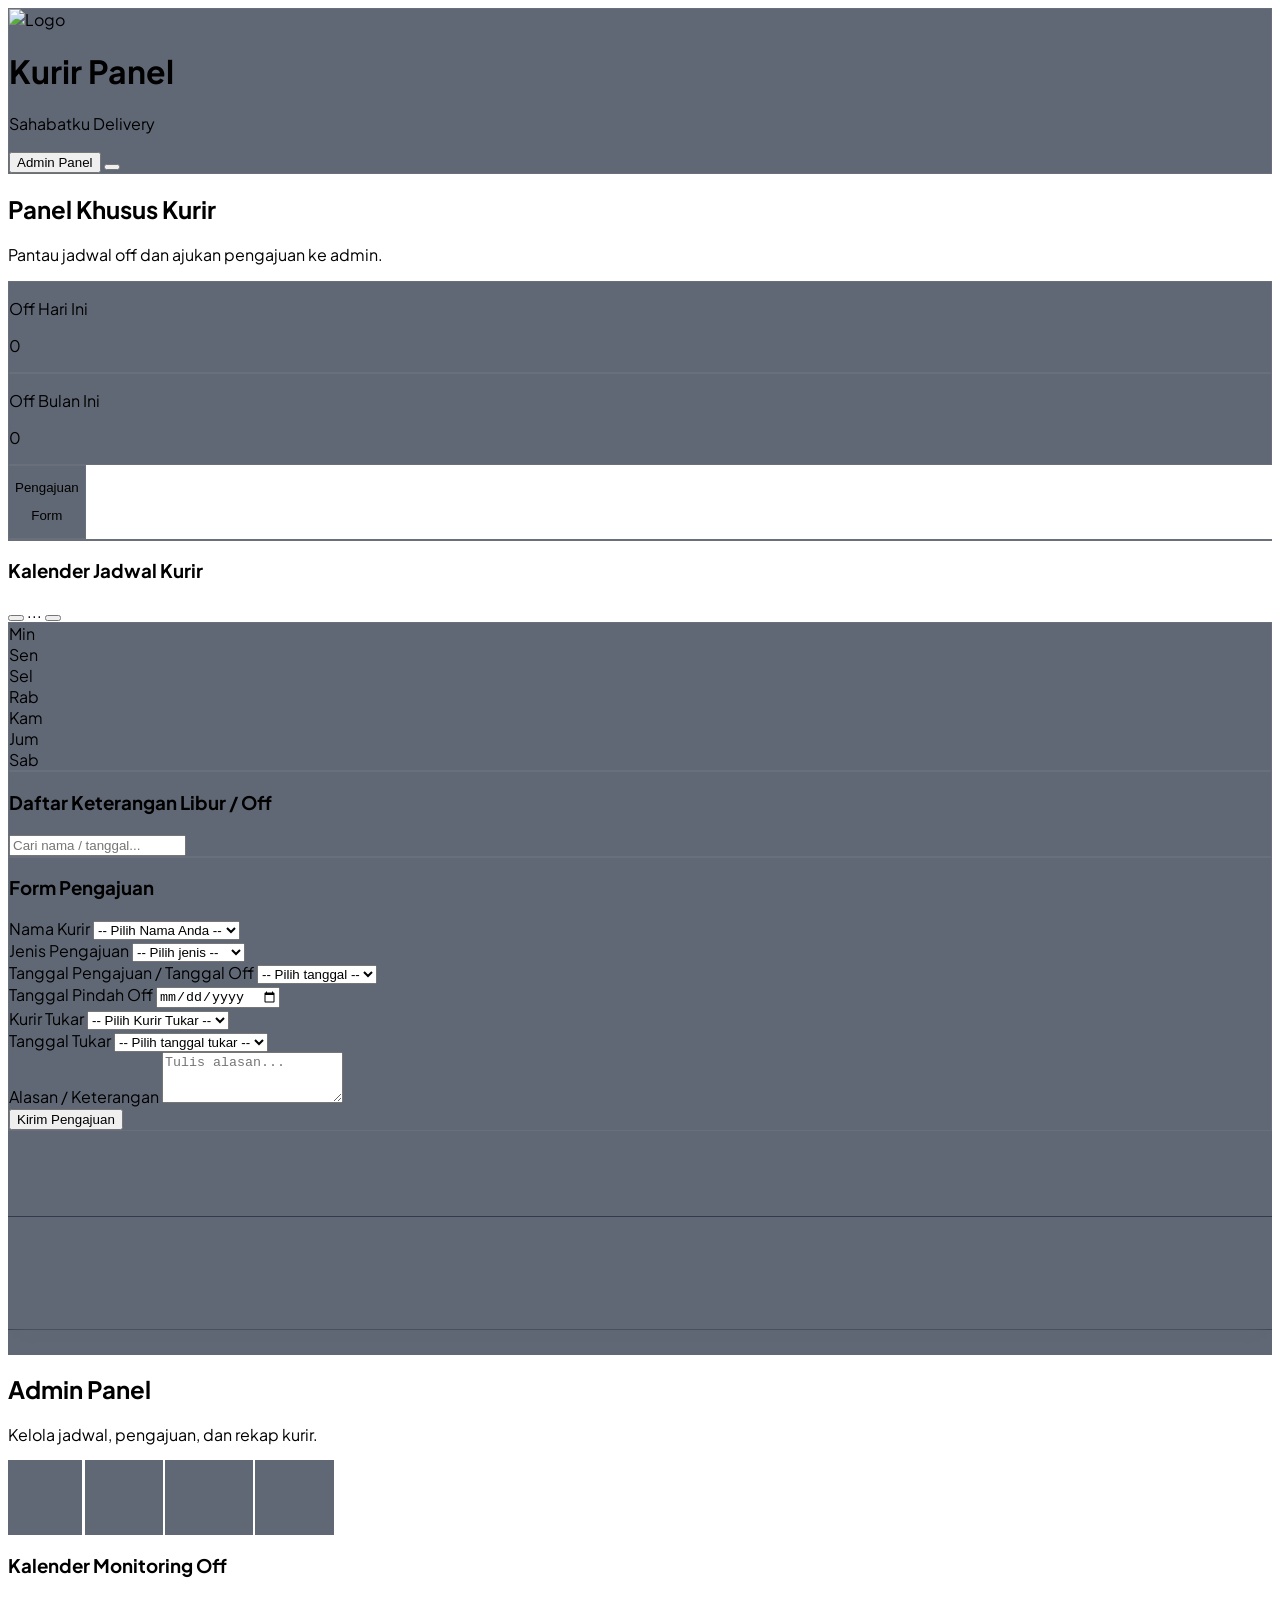
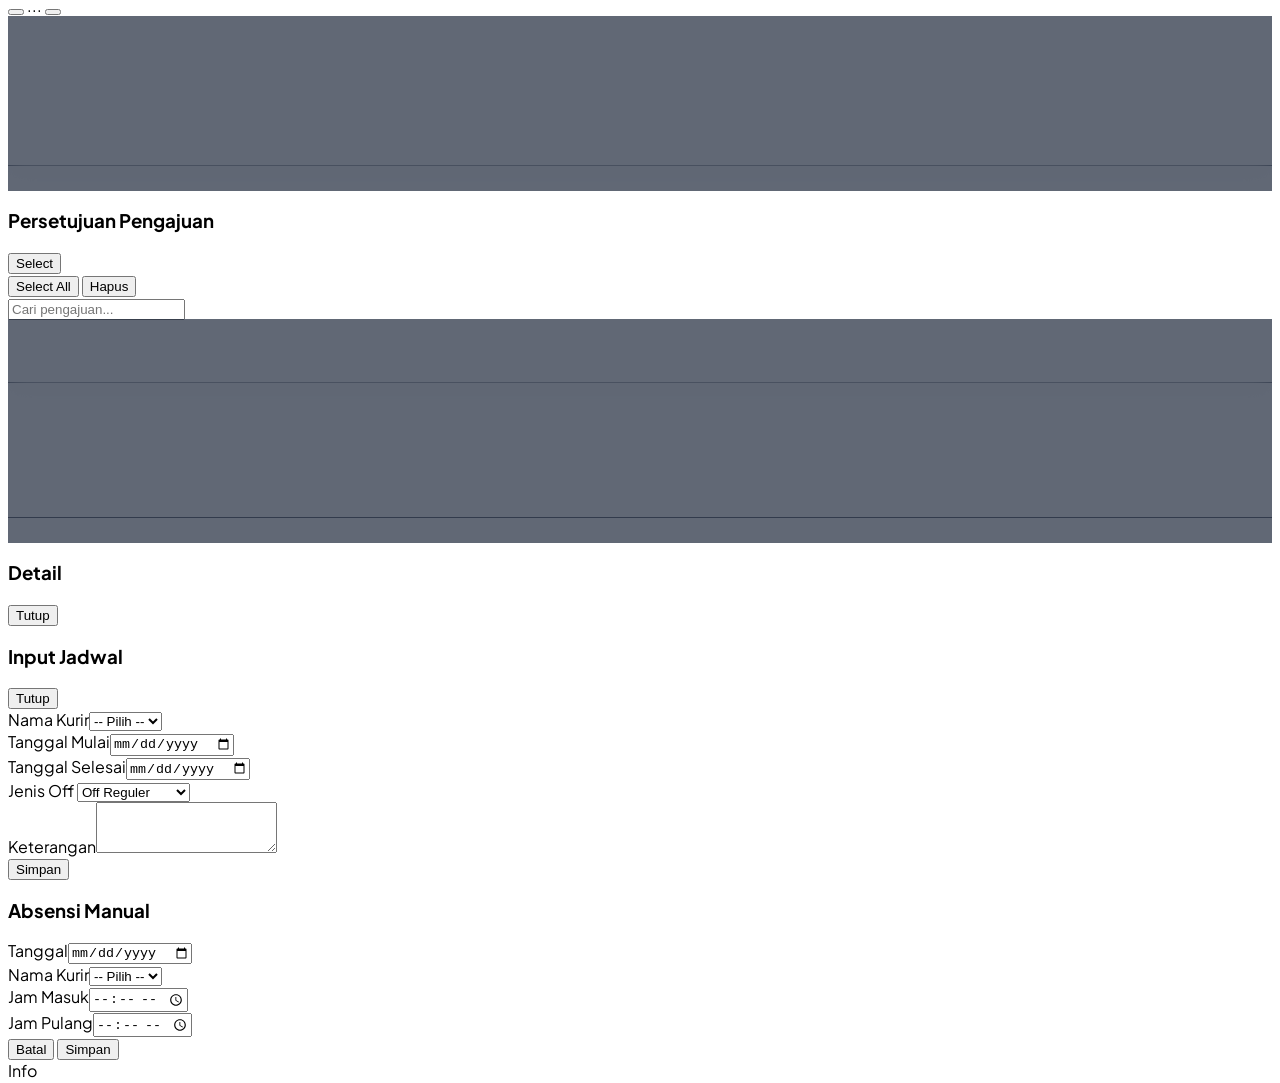
==== commit 150fa020: "Update and rename absensi-sahabatku.html to absensi-admin-sahabatku.html" ====
--- a/absensi-admin-sahabatku.html
+++ b/absensi-admin-sahabatku.html
@@ -1,1730 +1,1534 @@
 <!DOCTYPE html>
 <html lang="id" class="dark">
 <head>
-    <meta charset="UTF-8">
-    <meta name="viewport" content="width=device-width, initial-scale=1.0">
-    <title>Admin Panel - Sahabatku Delivery</title>
-    
-    <link rel="preconnect" href="https://fonts.googleapis.com">
-    <link rel="preconnect" href="https://fonts.gstatic.com" crossorigin>
-    <link href="https://fonts.googleapis.com/css2?family=Plus+Jakarta+Sans:wght@400;500;600;700&display=swap" rel="stylesheet">
-    <script src="https://cdn.tailwindcss.com"></script>
-    
-    <link rel="stylesheet" href="https://cdnjs.cloudflare.com/ajax/libs/font-awesome/6.4.0/css/all.min.css">
-    
-    <script>
-        tailwind.config = {
-            darkMode: 'class',
-            theme: {
-                extend: {
-                    fontFamily: {
-                        sans: ['Plus Jakarta Sans', 'sans-serif'],
-                    },
-                    colors: {
-                        sahabatku: '#0080f7',
-                        darkBg: '#0f172a',
-                        darkCard: 'rgba(30, 41, 59, 0.7)'
-                    },
-                    borderRadius: {
-                        '2xl': '24px',
-                    }
-                }
-            }
+  <meta charset="UTF-8" />
+  <meta name="viewport" content="width=device-width, initial-scale=1.0" />
+  <title>ABSENSI ADMIN SAHABATKU</title>
+
+  <link rel="preconnect" href="https://fonts.googleapis.com">
+  <link rel="preconnect" href="https://fonts.gstatic.com" crossorigin>
+  <link href="https://fonts.googleapis.com/css2?family=Plus+Jakarta+Sans:wght@400;500;600;700&display=swap" rel="stylesheet">
+  <script src="https://cdn.tailwindcss.com"></script>
+  <script src="https://cdnjs.cloudflare.com/ajax/libs/font-awesome/6.4.0/js/all.min.js"></script>
+
+  <script>
+    tailwind.config = {
+      darkMode: 'class',
+      theme: {
+        extend: {
+          fontFamily: { sans: ['Plus Jakarta Sans', 'sans-serif'] },
+          colors: { sahabatku: '#0080f7', darkBg: '#0f172a' },
+          borderRadius: { '2xl': '24px' }
         }
-    </script>
-    <style>
-        body { font-family: 'Plus Jakarta Sans', sans-serif; }
-        .glass-card {
-            background: rgba(255, 255, 255, 0.85);
-            backdrop-filter: blur(12px);
-            -webkit-backdrop-filter: blur(12px);
-            border: 1px solid rgba(255, 255, 255, 0.25);
-        }
-        .dark .glass-card {
-            background: rgba(30, 41, 59, 0.7);
-            backdrop-filter: blur(12px);
-            -webkit-backdrop-filter: blur(12px);
-            border: 1px solid rgba(255, 255, 255, 0.05);
-        }
-        .no-scrollbar::-webkit-scrollbar { display: none; }
-        .no-scrollbar { -ms-overflow-style: none; scrollbar-width: none; }
-    </style>
+      }
+    }
+  </script>
+
+  <style>
+    body { font-family: 'Plus Jakarta Sans', sans-serif; }
+    .glass-card {
+      background: rgba(255,255,255,.85);
+      backdrop-filter: blur(12px);
+      border: 1px solid rgba(255,255,255,.25);
+    }
+    .dark .glass-card {
+      background: rgba(30,41,59,.7);
+      border: 1px solid rgba(255,255,255,.05);
+    }
+    .pulse-soft {
+      animation: pulseSoft 1.8s infinite;
+    }
+    @keyframes pulseSoft {
+      0%, 100% { transform: scale(1); opacity: 1; }
+      50% { transform: scale(1.02); opacity: .85; }
+    }
+    .no-scrollbar::-webkit-scrollbar { display: none; }
+    .no-scrollbar { -ms-overflow-style: none; scrollbar-width: none; }
+  </style>
 </head>
-<body class="bg-slate-50 text-slate-800 min-h-screen pb-24 transition-colors duration-300 dark:bg-darkBg dark:text-slate-100">
-
-    <div class="max-w-md mx-auto min-h-screen bg-slate-50/50 shadow-2xl relative dark:bg-darkBg border-x border-slate-100 dark:border-slate-800 overflow-hidden">
+<body class="bg-slate-50 text-slate-800 min-h-screen dark:bg-darkBg dark:text-slate-100 pb-20">
+  <div class="max-w-md mx-auto min-h-screen bg-slate-50/60 dark:bg-darkBg border-x border-slate-100 dark:border-slate-800 overflow-hidden relative">
+
+    <header class="sticky top-0 z-50 glass-card px-5 py-4 flex items-center justify-between border-b border-slate-100 dark:border-slate-800">
+      <div class="flex items-center gap-3">
+        <div class="w-11 h-11 rounded-2xl overflow-hidden bg-white shadow-lg ring-2 ring-white/20">
+          <img src="https://uploads.onecompiler.io/43v32m6x5/44rw83fkz/Sahabatku%20(2).png" class="w-full h-full object-cover" alt="Logo">
+        </div>
+        <div>
+          <h1 id="app-title" class="text-sm font-bold tracking-tight text-sahabatku">Kurir Panel</h1>
+          <p id="app-subtitle" class="text-xs text-slate-500 dark:text-slate-400 font-medium">Sahabatku Delivery</p>
+        </div>
+      </div>
+      <div class="flex items-center gap-2">
+        <button id="btn-toggle-mode" class="hidden px-3 py-2 rounded-xl bg-sahabatku text-white text-[10px] font-bold">Admin Panel</button>
+        <button id="themeToggle" class="w-9 h-9 rounded-xl flex items-center justify-center text-slate-600 hover:bg-slate-100 dark:text-slate-300 dark:hover:bg-slate-800">
+          <i class="fa-solid fa-moon dark:hidden"></i>
+          <i class="fa-solid fa-sun hidden dark:block"></i>
+        </button>
+      </div>
+    </header>
+
+    <div id="kurir-root">
+      <main class="p-4 space-y-5 pb-24">
+        <div class="w-full bg-gradient-to-br from-sahabatku to-blue-600 rounded-2xl p-5 text-white shadow-lg relative overflow-hidden">
+          <div class="absolute -right-6 -bottom-6 text-white/10 text-9xl"><i class="fa-solid fa-motorcycle"></i></div>
+          <h2 class="text-lg font-bold mb-1">Panel Khusus Kurir</h2>
+          <p class="text-xs text-blue-100 max-w-[80%]">Pantau jadwal off dan ajukan pengajuan ke admin.</p>
+        </div>
+
+        <div class="grid grid-cols-3 gap-2 text-[10px]">
+          <div class="glass-card p-3 rounded-2xl shadow-sm text-center">
+            <p class="text-[10px] text-slate-400">Off Hari Ini</p>
+            <p id="kurir-stat-hari-ini" class="text-sm font-bold mt-0.5">0</p>
+          </div>
+          <div class="glass-card p-3 rounded-2xl shadow-sm text-center">
+            <p class="text-[10px] text-slate-400">Off Bulan Ini</p>
+            <p id="kurir-stat-bulan-ini" class="text-sm font-bold mt-0.5">0</p>
+          </div>
+          <button onclick="switchKurirTab('pengajuan', this)" class="glass-card p-3 rounded-2xl shadow-sm text-center">
+            <p class="text-[10px] text-slate-400">Pengajuan</p>
+            <p class="text-sm font-bold mt-0.5">Form</p>
+          </button>
+        </div>
+        <div class="glass-card p-3 rounded-2xl">
+          <div id="kurir-notifikasi-hari-ini" class="space-y-2"></div>
+        </div>
+        <div class="flex items-center justify-between pb-2 border-b border-slate-100 dark:border-slate-800">
+          <h3 class="font-bold text-sm">Kalender Jadwal Kurir</h3>
+          <div class="flex items-center gap-2">
+            <button id="kurir-prev" class="w-7 h-7 rounded-lg bg-slate-100 dark:bg-slate-800"><i class="fa-solid fa-chevron-left text-xs"></i></button>
+            <span id="kurir-bulan-label" class="text-xs font-bold text-sahabatku">...</span>
+            <button id="kurir-next" class="w-7 h-7 rounded-lg bg-slate-100 dark:bg-slate-800"><i class="fa-solid fa-chevron-right text-xs"></i></button>
+          </div>
+        </div>
+
+        <section id="kurir-panel-jadwal" class="space-y-4">
+          <div class="glass-card p-4 rounded-2xl">
+            <div class="grid grid-cols-7 gap-1 text-center text-[11px] font-bold text-slate-400 mb-2">
+              <div>Min</div><div>Sen</div><div>Sel</div><div>Rab</div><div>Kam</div><div>Jum</div><div>Sab</div>
+            </div>
+            <div id="kurir-calendar-grid" class="grid grid-cols-7 gap-1 text-center text-xs"></div>
+          </div>
+
+          <div class="glass-card p-4 rounded-2xl space-y-3">
+            <h3 class="font-bold text-sm">Daftar Keterangan Libur / Off</h3>
+            <input id="kurir-search-jadwal" type="text" placeholder="Cari nama / tanggal..." class="w-full text-xs bg-slate-100 dark:bg-slate-800 rounded-xl p-3">
+            <div id="kurir-jadwal-list" class="space-y-3"></div>
+          </div>
+        </section>
+
+        <section id="kurir-panel-pengajuan" class="hidden space-y-4">
+          <div class="glass-card p-4 rounded-2xl space-y-3">
+            <h3 class="font-bold text-sm text-sahabatku"><i class="fa-solid fa-paper-plane mr-1"></i> Form Pengajuan</h3>
+
+            <div>
+              <label class="block text-xs font-semibold mb-1">Nama Kurir</label>
+              <select id="form-pengajuan-nama" class="w-full text-xs bg-slate-100 dark:bg-slate-800 rounded-xl p-3">
+                <option value="">-- Pilih Nama Anda --</option>
+              </select>
+            </div>
+
+            <div>
+              <label class="block text-xs font-semibold mb-1">Jenis Pengajuan</label>
+              <select id="form-pengajuan-jenis" class="w-full text-xs bg-slate-100 dark:bg-slate-800 rounded-xl p-3">
+                <option value="">-- Pilih jenis --</option>
+                <option value="Off Reguler">Off</option>
+                <option value="Tidak Ambil Off">Tidak Ambil Off</option>
+                <option value="Izin">Izin</option>
+                <option value="Sakit">Sakit</option>
+                <option value="Tukar Off">Tukar Off</option>
+                <option value="Pindah Off">Pindah Off</option>
+              </select>
+            </div>
+
+            <div>
+              <label class="block text-xs font-semibold mb-1">Tanggal Pengajuan / Tanggal Off</label>
+              <select id="form-pengajuan-tanggal" class="w-full text-xs bg-slate-100 dark:bg-slate-800 rounded-xl p-3">
+                <option value="">-- Pilih tanggal --</option>
+              </select>
+            </div>
+
+            <div id="wrap-tanggal-pindah" class="hidden">
+              <label class="block text-xs font-semibold mb-1">Tanggal Pindah Off</label>
+              <input id="form-pengajuan-tanggal-pindah" type="date" class="w-full text-xs bg-slate-100 dark:bg-slate-800 rounded-xl p-3">
+            </div>
+
+            <div id="wrap-kurir-tukar" class="hidden">
+              <label class="block text-xs font-semibold mb-1">Kurir Tukar</label>
+              <select id="form-pengajuan-kurir-tukar" class="w-full text-xs bg-slate-100 dark:bg-slate-800 rounded-xl p-3">
+                <option value="">-- Pilih Kurir Tukar --</option>
+              </select>
+            </div>
+            <div id="wrap-tanggal-tukar" class="hidden">
+              <label class="block text-xs font-semibold mb-1">Tanggal Tukar</label>
+              <select id="form-pengajuan-tanggal-tukar" class="w-full text-xs bg-slate-100 dark:bg-slate-800 rounded-xl p-3">
+                <option value="">-- Pilih tanggal tukar --</option>
+              </select>
+            </div>
+            
+            <div>
+              <label class="block text-xs font-semibold mb-1">Alasan / Keterangan</label>
+              <textarea id="form-pengajuan-ket" rows="3" class="w-full text-xs bg-slate-100 dark:bg-slate-800 rounded-xl p-3" placeholder="Tulis alasan..."></textarea>
+            </div>
+            <button id="btn-submit-pengajuan" class="w-full py-3 rounded-xl bg-sahabatku text-white text-xs font-bold">Kirim Pengajuan</button>
+          </div>
+
+          <div class="glass-card p-4 rounded-2xl space-y-3">
+            <div class="flex items-center justify-between">
+              <h3 class="font-bold text-sm">Status Pengajuan</h3>
+              <input id="kurir-search-pengajuan" type="text" placeholder="Cari..." class="w-1/2 text-[11px] bg-slate-100 dark:bg-slate-800 rounded-xl p-2">
+            </div>
+            <div id="kurir-pengajuan-list" class="space-y-3"></div>
+          </div>
+        </section>
+        <section id="kurir-panel-rekap" class="hidden space-y-4">
+          <div class="glass-card p-4 rounded-2xl space-y-3">
+            <div class="flex items-center justify-between">
+              <h3 class="font-bold text-sm">Rekap Kurir</h3>
+              <button id="btn-kurir-rekap-mode" class="px-3 py-2 rounded-xl bg-sahabatku text-white text-[10px] font-bold">
+                Rekap Kurir
+              </button>
+            </div>
         
-        <header class="sticky top-0 z-50 glass-card px-5 py-4 flex items-center justify-between border-b border-slate-100 dark:border-slate-800">
-            <div class="flex items-center gap-3">
-                <div class="w-11 h-11 rounded-2xl overflow-hidden bg-white shadow-lg shadow-sahabatku/30 ring-2 ring-white/20">
-                    <img src="https://uploads.onecompiler.io/43v32m6x5/44rw83fkz/Sahabatku%20(2).png" alt="Logo Sahabatku" class="w-full h-full object-cover">
-                </div>
-                <div>
-                    <h1 class="text-sm font-bold tracking-tight text-sahabatku">Admin Panel</h1>
-                    <p class="text-xs text-slate-500 dark:text-slate-400 font-medium">Sahabatku Delivery</p>
-                </div>
-            </div>
+            <div class="overflow-x-auto no-scrollbar">
+              <table class="w-full text-xs min-w-[700px]">
+                <thead id="kurir-rekap-head">
+                  <tr class="text-left border-b border-slate-200 dark:border-slate-700">
+                    <th class="py-2">No</th>
+                    <th class="py-2">Nama Kurir</th>
+                    <th class="py-2">Leader</th>
+                    <th class="py-2">Off</th>
+                    <th class="py-2">Izin</th>
+                    <th class="py-2">Sakit</th>
+                    <th class="py-2">Masuk</th>
+                    <th class="py-2">Pulang</th>
+                  </tr>
+                </thead>
+                <tbody id="kurir-rekap-body"></tbody>
+              </table>
+            </div>
+          </div>
+        </section>
+        
+      </main>
+
+      <nav class="fixed bottom-0 left-1/2 -translate-x-1/2 w-full max-w-md h-16 glass-card border-t border-slate-100 dark:border-slate-800 flex items-center justify-around px-2 z-50">
+        <button onclick="switchKurirTab('jadwal', this)" class="kurir-tab-btn flex flex-col items-center gap-0.5 text-sahabatku font-bold">
+          <i class="fa-solid fa-calendar-days text-lg"></i><span class="text-[10px]">Jadwal</span>
+        </button>
+        <button onclick="switchKurirTab('pengajuan', this)" class="kurir-tab-btn flex flex-col items-center gap-0.5 text-slate-400">
+          <i class="fa-solid fa-paper-plane text-lg"></i><span class="text-[10px]">Pengajuan</span>
+        </button>
+        <button onclick="switchKurirTab('rekap', this)" class="kurir-tab-btn flex flex-col items-center gap-0.5 text-slate-400">
+          <i class="fa-solid fa-chart-simple text-lg"></i><span class="text-[10px]">Rekap</span>
+        </button>
+      </nav>
+    </div>
+
+    <div id="admin-root" class="hidden">
+      <main class="p-4 space-y-5 pb-24">
+        <div class="w-full bg-gradient-to-br from-sahabatku to-blue-600 rounded-2xl p-5 text-white shadow-lg relative overflow-hidden">
+          <div class="absolute -right-6 -bottom-6 text-white/10 text-9xl"><i class="fa-solid fa-calendar-check"></i></div>
+          <h2 class="text-lg font-bold mb-1">Admin Panel</h2>
+          <p class="text-xs text-blue-100 max-w-[80%]">Kelola jadwal, pengajuan, dan rekap kurir.</p>
+        </div>
+
+        <div class="grid grid-cols-4 gap-2 text-[10px]">
+          <button onclick="openAdminPopupKurir()" class="glass-card p-3 rounded-2xl text-center">
+            <p class="text-[10px] text-slate-400">Total Kurir</p><p id="admin-total-kurir" class="text-sm font-bold">0</p>
+          </button>
+          <button onclick="openAdminPopupOffHariIni()" class="glass-card p-3 rounded-2xl text-center">
+            <p class="text-[10px] text-slate-400">Off Hari Ini</p><p id="admin-off-hari-ini" class="text-sm font-bold">0</p>
+          </button>
+          <button onclick="openAdminPopupOffBulanIni()" class="glass-card p-3 rounded-2xl text-center">
+            <p class="text-[10px] text-slate-400">Off Bulan Ini</p><p id="admin-off-bulan-ini" class="text-sm font-bold">0</p>
+          </button>
+          <button onclick="switchAdminTab('pengajuan', this)" class="glass-card p-3 rounded-2xl text-center">
+            <p class="text-[10px] text-slate-400">Pengajuan</p><p id="admin-pending-count" class="text-sm font-bold">0</p>
+          </button>
+        </div>
+
+        <section id="admin-panel-jadwal" class="space-y-4">
+          <div class="flex items-center justify-between pb-2 border-b border-slate-100 dark:border-slate-800">
+            <h3 class="font-bold text-sm">Kalender Monitoring Off</h3>
             <div class="flex items-center gap-2">
-                <button id="themeToggle" class="w-9 h-9 rounded-xl flex items-center justify-center text-slate-600 hover:bg-slate-100 dark:text-slate-300 dark:hover:bg-slate-800 transition-all">
-                    <i class="fa-solid fa-moon text-lg dark:hidden"></i>
-                    <i class="fa-solid fa-sun text-lg hidden dark:block"></i>
-                </button>
-                <button onclick="switchTab('pengajuan', document.getElementById('btn-nav-pengajuan'))" class="w-9 h-9 rounded-xl flex items-center justify-center text-slate-600 hover:bg-slate-100 dark:text-slate-300 dark:hover:bg-slate-800 relative transition-all">
-                    <i class="fa-solid fa-bell text-lg"></i>
-                    <span id="badge-pending-notif" class="absolute top-1 right-1 w-5 h-5 bg-red-500 text-white text-[10px] font-bold rounded-full flex items-center justify-center animate-pulse hidden">0</span>
-                </button>
-            </div>
-        </header>
-
-        <main class="p-4 space-y-5 pb-20">
-            <div class="w-full bg-gradient-to-br from-sahabatku to-blue-600 rounded-2xl p-5 text-white shadow-lg shadow-sahabatku/30 relative overflow-hidden">
-                <div class="absolute -right-6 -bottom-6 text-white/10 text-9xl font-bold pointer-events-none">
-                    <i class="fa-solid fa-calendar-minus"></i>
-                </div>
-                <h2 class="text-lg font-bold mb-1">Monitoring Jadwal Off</h2>
-                <p class="text-xs text-blue-100 max-w-[80%]">Klik tanggal di kalender untuk input jadwal kurir</p>
-            </div>
-
-            <div class="grid grid-cols-4 gap-2 text-[10px]">
-                <button onclick="openPopupStatTotalKurir()" class="glass-card p-3 rounded-2xl shadow-sm text-center active:scale-95 transition">
-                    <div class="w-8 h-8 mx-auto rounded-xl bg-blue-50 dark:bg-blue-950/40 flex items-center justify-center text-blue-600 dark:text-blue-400 mb-1">
-                        <i class="fa-solid fa-users text-sm"></i>
-                    </div>
-                    <p class="text-[10px] font-medium text-slate-400 truncate">Total Kurir</p>
-                    <p id="stat-total-kurir" class="text-sm font-bold mt-0.5">0</p>
-                </button>
-            
-                <button onclick="openPopupOffHariIni()" class="glass-card p-3 rounded-2xl shadow-sm text-center active:scale-95 transition">
-                    <div class="w-8 h-8 mx-auto rounded-xl bg-emerald-50 dark:bg-emerald-950/40 flex items-center justify-center text-emerald-600 dark:text-emerald-400 mb-1">
-                        <i class="fa-solid fa-calendar-day text-sm"></i>
-                    </div>
-                    <p class="text-[10px] font-medium text-slate-400 truncate">Off Hari Ini</p>
-                    <p id="stat-off-hari-ini" class="text-sm font-bold mt-0.5">0</p>
-                </button>
-            
-                <button onclick="openPopupOffBulanIni()" class="glass-card p-3 rounded-2xl shadow-sm text-center active:scale-95 transition">
-                    <div class="w-8 h-8 mx-auto rounded-xl bg-amber-50 dark:bg-amber-950/40 flex items-center justify-center text-amber-600 dark:text-amber-400 mb-1">
-                        <i class="fa-solid fa-calendar-days text-sm"></i>
-                    </div>
-                    <p class="text-[10px] font-medium text-slate-400 truncate">Off Bulan Ini</p>
-                    <p id="stat-off-bulan-ini" class="text-sm font-bold mt-0.5">0</p>
-                </button>
-            
-                <button onclick="openPopupPengajuan()" class="glass-card p-3 rounded-2xl shadow-sm text-center active:scale-95 transition">
-                    <div class="w-8 h-8 mx-auto rounded-xl bg-purple-50 dark:bg-purple-950/40 flex items-center justify-center text-purple-600 dark:text-purple-400 mb-1">
-                        <i class="fa-solid fa-clock-rotate-left text-sm"></i>
-                    </div>
-                    <p class="text-[10px] font-medium text-slate-400 truncate">Pengajuan</p>
-                    <p id="stat-pending" class="text-sm font-bold mt-0.5">0</p>
-                </button>
-            </div>
-
-            <div id="tab-panel-jadwal" class="space-y-5">
-                <div class="flex items-center justify-between pb-2 border-b border-slate-100 dark:border-slate-800">
-                    <div class="flex items-center gap-2">
-                        <i class="fa-solid fa-calendar text-sahabatku"></i>
-                        <h3 class="font-bold text-sm">Kalender Monitoring Off</h3>
-                    </div>
-                
-                    <div class="flex items-center gap-2">
-                        <button id="btn-prev-bulan" class="w-7 h-7 rounded-lg bg-slate-100 dark:bg-slate-800 flex items-center justify-center text-xs">
-                            <i class="fa-solid fa-chevron-left"></i>
-                        </button>
-                        <span id="kalender-bulan-tahun" class="text-xs font-bold text-sahabatku">...</span>
-                        <button id="btn-next-bulan" class="w-7 h-7 rounded-lg bg-slate-100 dark:bg-slate-800 flex items-center justify-center text-xs">
-                            <i class="fa-solid fa-chevron-right"></i>
-                        </button>
-                    </div>
-                </div>
-                <div class="glass-card p-5 rounded-2xl shadow-sm space-y-3">
-                    <div class="grid grid-cols-7 gap-1 text-center text-[11px] font-bold text-slate-400">
-                        <div>Min</div><div>Sen</div><div>Sel</div><div>Rab</div><div>Kam</div><div>Jum</div><div>Sab</div>
-                    </div>
-                
-                    <div id="calendar-days-grid" class="grid grid-cols-7 gap-1 text-center text-xs"></div>
-                </div>
-                <div class="glass-card p-5 rounded-2xl shadow-sm space-y-3">
-                    <div class="flex items-center justify-between">
-                        <h3 class="font-bold text-sm">Jadwal OFF</h3>
-                    </div>
-                
-                    <input id="search-jadwal" type="text" placeholder="Cari nama kurir / tanggal..." class="w-full text-xs bg-slate-100 dark:bg-slate-800 rounded-xl p-3">
-                    <div id="jadwal-off-list" class="space-y-3"></div>
-                    <div class="flex flex-wrap gap-2 text-[10px] pt-2">
-                        <div class="flex items-center gap-1"><span class="w-2 h-2 rounded-full bg-blue-500"></span><span>Off Reguler</span></div>
-                        <div class="flex items-center gap-1"><span class="w-2 h-2 rounded-full bg-gray-500"></span><span>Tidak Ambil Off</span></div>
-                        <div class="flex items-center gap-1"><span class="w-2 h-2 rounded-full bg-amber-500"></span><span>Izin</span></div>
-                        <div class="flex items-center gap-1"><span class="w-2 h-2 rounded-full bg-red-500"></span><span>Sakit</span></div>
-                    </div>
-                </div>
-            </div>
-            <div id="tab-panel-pengajuan" class="space-y-4 hidden">
-                <input id="search-pengajuan" type="text" placeholder="Cari nama kurir / tanggal..." class="w-full text-xs bg-slate-100 dark:bg-slate-800 rounded-xl p-3">
-                <div class="flex items-center justify-between">
-                    <h3 class="font-bold text-sm">Persetujuan Pengajuan Kurir</h3>
-                    <div class="flex items-center gap-2">
-                        <button id="btn-mode-select-pengajuan" class="text-[10px] px-3 py-2 rounded-xl bg-slate-100 dark:bg-slate-800 font-bold">
-                            Select
-                        </button>
-                        <span id="count-pengajuan-tab" class="bg-red-500 text-white text-[10px] font-bold px-2 py-0.5 rounded-full">0</span>
-                    </div>
-                </div>
-                
-                <div id="pengajuan-actions-bar" class="hidden flex gap-2 mt-2">
-                    <button id="btn-select-all-pengajuan" class="text-[10px] px-3 py-2 rounded-xl bg-slate-100 dark:bg-slate-800 font-bold">
-                        Select All
-                    </button>
-                    <button id="btn-hapus-pengajuan-terpilih" class="text-[10px] px-3 py-2 rounded-xl bg-red-500 text-white font-bold">
-                        Hapus Terpilih
-                    </button>
-                </div>
-                <div id="list-pengajuan-pending" class="space-y-3">
-                    <div class="text-center py-10 text-xs text-slate-400">Tidak ada pengajuan yang tertunda.</div>
-                </div>
-            </div>
-
-            <div id="tab-panel-menu" class="glass-card p-5 rounded-2xl shadow-sm space-y-4 hidden">
-                <div class="flex items-center justify-between gap-2 pb-2 border-b border-slate-100 dark:border-slate-800">
-                    <h3 class="font-bold text-sm">Rekap Kurir</h3>
-                    <button onclick="openManualAbsensi()" class="px-3 py-2 rounded-xl bg-sahabatku text-white text-[10px] font-bold">
-                        Absensi Manual
-                    </button>
-                </div>
-            
-                <div class="space-y-3">
-                    <input id="search-rekap" type="text" placeholder="Cari nama kurir..." class="w-full text-xs bg-slate-100 dark:bg-slate-800 rounded-xl p-3">
-                    <div class="grid grid-cols-2 gap-2 text-[10px]">
-                    <div class="grid grid-cols-2 gap-2 text-[10px] mt-2">
-                        <button id="btn-filter-rekap" class="py-2 rounded-xl bg-sahabatku text-white font-bold">Rekap Kurir</button>
-                        <button id="btn-filter-absensi" class="py-2 rounded-xl bg-slate-100 dark:bg-slate-800 font-bold">Absensi Bulan Ini</button>
-                    </div>
-                    <div class="grid grid-cols-2 gap-2 text-[10px] mt-2">
-                        <button onclick="openPopupExportBulan()" class="py-2 rounded-xl bg-emerald-500 text-white font-bold">Export</button>
-                        <button onclick="openPopupHapusBulan()" class="py-2 rounded-xl bg-red-500 text-white font-bold">Hapus Bulan</button>
-                    </div>
-                </div>
-            
-                <div class="overflow-x-auto">
-                    <table class="w-full text-xs min-w-[760px]">
-                        <thead id="rekap-thead">
-                            <tr class="text-left border-b border-slate-200 dark:border-slate-700">
-                                <th class="py-2">No</th>
-                                <th class="py-2">Nama Kurir</th>
-                                <th class="py-2">Nama Leader</th>
-                                <th class="py-2">Total Off</th>
-                                <th class="py-2">Total Izin</th>
-                                <th class="py-2">Total Sakit</th>
-                                <th class="py-2">Aksi</th>
-                            </tr>
-                        </thead>
-                        <tbody id="rekap-kurir"></tbody>
-                    </table>
-                </div>
-            </div>
-        </main>
-
-        <nav class="fixed bottom-0 left-1/2 transform -translate-x-1/2 w-full max-w-md h-16 glass-card border-t border-slate-100 dark:border-slate-800 flex items-center justify-around px-2 z-50">
-            <button onclick="switchTab('jadwal', this)" class="tab-btn flex flex-col items-center gap-0.5 text-sahabatku font-bold">
-                <i class="fa-solid fa-calendar-alt text-lg"></i>
-                <span class="text-[10px]">Dashboard</span>
-            </button>
-            <button id="btn-nav-pengajuan" onclick="switchTab('pengajuan', this)" class="tab-btn flex flex-col items-center gap-0.5 text-slate-400 hover:text-sahabatku transition-colors relative">
-                <i class="fa-solid fa-envelope-open-text text-lg"></i>
-                <span class="text-[10px]">Pengajuan</span>
-                <span id="badge-pending-bottom" class="absolute top-0 right-2 w-4 h-4 bg-red-500 text-white text-[9px] font-bold rounded-full flex items-center justify-center hidden">0</span>
-            </button>
-            <button onclick="switchTab('menu', this)" class="tab-btn flex flex-col items-center gap-0.5 text-slate-400 hover:text-sahabatku transition-colors">
-                <i class="fa-solid fa-bars text-lg"></i>
-                <span class="text-[10px]">Sistem</span>
-            </button>
-        </nav>
+              <button id="admin-prev" class="w-7 h-7 rounded-lg bg-slate-100 dark:bg-slate-800"><i class="fa-solid fa-chevron-left text-xs"></i></button>
+              <span id="admin-bulan-label" class="text-xs font-bold text-sahabatku">...</span>
+              <button id="admin-next" class="w-7 h-7 rounded-lg bg-slate-100 dark:bg-slate-800"><i class="fa-solid fa-chevron-right text-xs"></i></button>
+            </div>
+          </div>
+
+          <div class="glass-card p-4 rounded-2xl">
+            <div class="grid grid-cols-7 gap-1 text-center text-[11px] font-bold text-slate-400 mb-2">
+              <div>Min</div><div>Sen</div><div>Sel</div><div>Rab</div><div>Kam</div><div>Jum</div><div>Sab</div>
+            </div>
+            <div id="admin-calendar-grid" class="grid grid-cols-7 gap-1 text-center text-xs"></div>
+          </div>
+
+          <div class="glass-card p-4 rounded-2xl space-y-3">
+            <input id="admin-search-jadwal" type="text" placeholder="Cari jadwal..." class="w-full text-xs bg-slate-100 dark:bg-slate-800 rounded-xl p-3">
+            <div id="admin-jadwal-list" class="space-y-3"></div>
+          </div>
+        </section>
+
+        <section id="admin-panel-pengajuan" class="hidden space-y-4">
+          <div class="flex items-center justify-between">
+            <h3 class="font-bold text-sm">Persetujuan Pengajuan</h3>
+            <button id="btn-admin-select-mode" class="text-[10px] px-3 py-2 rounded-xl bg-slate-100 dark:bg-slate-800 font-bold">Select</button>
+          </div>
+          <div id="admin-pengajuan-actions" class="hidden flex gap-2">
+            <button id="btn-admin-select-all" class="text-[10px] px-3 py-2 rounded-xl bg-slate-100 dark:bg-slate-800 font-bold">Select All</button>
+            <button id="btn-admin-hapus-terpilih" class="text-[10px] px-3 py-2 rounded-xl bg-red-500 text-white font-bold">Hapus</button>
+          </div>
+          <input id="admin-search-pengajuan" type="text" placeholder="Cari pengajuan..." class="w-full text-xs bg-slate-100 dark:bg-slate-800 rounded-xl p-3">
+          <div id="admin-pengajuan-list" class="space-y-3"></div>
+
+          <div class="glass-card p-4 rounded-2xl space-y-3">
+            <h3 class="font-bold text-sm">Riwayat Pengajuan</h3>
+            <div id="admin-riwayat-pengajuan" class="space-y-3"></div>
+          </div>
+        </section>
+
+        <section id="admin-panel-rekap" class="glass-card p-4 rounded-2xl space-y-4">
+          <div class="flex items-center justify-between pb-2 border-b border-slate-100 dark:border-slate-800">
+            <h3 class="font-bold text-sm">Rekap Kurir</h3>
+            <button id="btn-admin-rekap-mode" class="px-3 py-2 rounded-xl bg-sahabatku text-white text-[10px] font-bold">Rekap Kurir</button>
+          </div>
+          <input id="admin-search-rekap" type="text" placeholder="Cari nama kurir..." class="w-full text-xs bg-slate-100 dark:bg-slate-800 rounded-xl p-3">
+          <div class="overflow-x-auto no-scrollbar">
+            <table class="w-full text-xs min-w-[700px]">
+              <thead id="admin-rekap-head">
+                <tr class="text-left border-b border-slate-200 dark:border-slate-700">
+                  <th class="py-2">No</th><th class="py-2">Nama Kurir</th><th class="py-2">Leader</th><th class="py-2">Off</th><th class="py-2">Izin</th><th class="py-2">Sakit</th><th class="py-2">Aksi</th>
+                </tr>
+              </thead>
+              <tbody id="admin-rekap-body"></tbody>
+            </table>
+          </div>
+        </section>
+      </main>
+
+      <nav class="fixed bottom-0 left-1/2 -translate-x-1/2 w-full max-w-md h-16 glass-card border-t border-slate-100 dark:border-slate-800 flex items-center justify-around px-2 z-50">
+        <button onclick="switchAdminTab('jadwal', this)" class="admin-tab-btn flex flex-col items-center gap-0.5 text-sahabatku font-bold"><i class="fa-solid fa-calendar-days text-lg"></i><span class="text-[10px]">Dashboard</span></button>
+        <button onclick="switchAdminTab('pengajuan', this)" class="admin-tab-btn flex flex-col items-center gap-0.5 text-slate-400"><i class="fa-solid fa-envelope-open-text text-lg"></i><span class="text-[10px]">Pengajuan</span></button>
+        <button onclick="switchAdminTab('rekap', this)" class="admin-tab-btn flex flex-col items-center gap-0.5 text-slate-400"><i class="fa-solid fa-chart-simple text-lg"></i><span class="text-[10px]">Rekap</span></button>
+      </nav>
     </div>
-    <div id="popup-izin" class="fixed inset-0 bg-black/50 hidden items-center justify-center z-[999]">
-        <div class="bg-white dark:bg-slate-900 w-[92%] max-w-md rounded-2xl p-5 shadow-xl max-h-[85vh] overflow-y-auto">
-            <div class="flex items-center justify-between mb-4">
-                <h3 id="popup-izin-title" class="font-bold text-sm">Input Jadwal</h3>
-                <button onclick="closePopupIzin()" class="text-xs px-3 py-1.5 rounded-xl bg-slate-200 dark:bg-slate-700">Tutup</button>
-            </div>
-    
-            <div id="popup-izin-content" class="space-y-4"></div>
+
+    <div id="popup-detail" class="fixed inset-0 bg-black/50 hidden items-center justify-center z-[999] px-4">
+      <div class="bg-white dark:bg-slate-900 w-full max-w-md rounded-3xl p-4 shadow-xl max-h-[85vh] overflow-y-auto">
+        <div class="flex items-center justify-between mb-4">
+          <h3 id="popup-detail-title" class="font-bold text-sm">Detail</h3>
+          <button onclick="closePopupDetail()" class="text-xs px-3 py-1.5 rounded-xl bg-slate-200 dark:bg-slate-700">Tutup</button>
         </div>
+        <div id="popup-detail-content" class="space-y-3"></div>
+      </div>
     </div>
-    <div id="popup-detail-kurir" class="fixed inset-0 bg-black/50 hidden items-center justify-center z-[999]">
-        <div class="bg-white dark:bg-slate-900 w-[92%] max-w-md rounded-2xl p-5 shadow-xl max-h-[85vh] overflow-y-auto">
-            <div class="flex items-center justify-between mb-4">
-                <h3 id="popup-detail-title" class="font-bold text-sm">Detail Kurir</h3>
-                <button onclick="closePopupDetailKurir()" class="text-xs px-3 py-1.5 rounded-xl bg-slate-200 dark:bg-slate-700">Tutup</button>
-            </div>
-            <div id="popup-detail-content" class="space-y-4"></div>
+
+    <div id="popup-jadwal" class="fixed inset-0 bg-black/50 hidden items-center justify-center z-[999] px-4">
+      <div class="bg-white dark:bg-slate-900 w-full max-w-md rounded-3xl p-4 shadow-xl max-h-[85vh] overflow-y-auto">
+        <div class="flex items-center justify-between mb-4">
+          <h3 class="font-bold text-sm">Input Jadwal</h3>
+          <button onclick="closeJadwalPopup()" class="text-xs px-3 py-1.5 rounded-xl bg-slate-200 dark:bg-slate-700">Tutup</button>
         </div>
+        <input id="jadwal-key" type="hidden">
+        <div class="space-y-3">
+          <div><label class="block text-xs font-semibold mb-1">Nama Kurir</label><select id="jadwal-nama" class="w-full text-xs bg-slate-100 dark:bg-slate-800 rounded-xl p-3"><option value="">-- Pilih --</option></select></div>
+          <div><label class="block text-xs font-semibold mb-1">Tanggal Mulai</label><input id="jadwal-mulai" type="date" class="w-full text-xs bg-slate-100 dark:bg-slate-800 rounded-xl p-3"></div>
+          <div><label class="block text-xs font-semibold mb-1">Tanggal Selesai</label><input id="jadwal-selesai" type="date" class="w-full text-xs bg-slate-100 dark:bg-slate-800 rounded-xl p-3"></div>
+          <div><label class="block text-xs font-semibold mb-1">Jenis Off</label>
+            <select id="jadwal-jenis" class="w-full text-xs bg-slate-100 dark:bg-slate-800 rounded-xl p-3">
+              <option value="Off Reguler">Off Reguler</option>
+              <option value="Tidak Ambil Off">Tidak Ambil Off</option>
+              <option value="Izin">Izin</option>
+              <option value="Sakit">Sakit</option>
+            </select>
+          </div>
+          <div><label class="block text-xs font-semibold mb-1">Keterangan</label><textarea id="jadwal-ket" rows="3" class="w-full text-xs bg-slate-100 dark:bg-slate-800 rounded-xl p-3"></textarea></div>
+          <button id="btn-save-jadwal" class="w-full py-3 rounded-xl bg-sahabatku text-white text-xs font-bold">Simpan</button>
+        </div>
+      </div>
     </div>
 
-    <div id="popup-manual-absensi" class="fixed inset-0 bg-black/50 hidden items-center justify-center z-[999]">
-        <div class="bg-white dark:bg-slate-900 w-[92%] max-w-md rounded-2xl p-5 shadow-xl">
-            <h3 class="font-bold text-sm mb-4">Absensi Manual</h3>
-            <div class="space-y-3">
-                <div>
-                    <label class="block text-xs font-semibold mb-1">Tanggal</label>
-                    <input id="manual-tanggal" type="date" class="w-full text-xs bg-slate-100 dark:bg-slate-800 rounded-xl p-3">
-                </div>
-                <div>
-                    <label class="block text-xs font-semibold mb-1">Nama Kurir</label>
-                    <select id="manual-kurir" class="w-full text-xs bg-slate-100 dark:bg-slate-800 rounded-xl p-3">
-                        <option value="">-- Pilih Kurir --</option>
-                    </select>
-                </div>
-                <div>
-                    <label class="block text-xs font-semibold mb-1">Jam Masuk</label>
-                    <input id="manual-masuk" type="time" class="w-full text-xs bg-slate-100 dark:bg-slate-800 rounded-xl p-3">
-                </div>
-                <div>
-                    <label class="block text-xs font-semibold mb-1">Jam Pulang</label>
-                    <input id="manual-pulang" type="time" class="w-full text-xs bg-slate-100 dark:bg-slate-800 rounded-xl p-3">
-                </div>
-                <div class="flex gap-2 pt-2">
-                    <button onclick="closeManualAbsensi()" class="w-1/2 py-3 rounded-xl border border-slate-200 text-xs font-bold">Batal</button>
-                    <button id="btn-save-manual-absensi" class="w-1/2 py-3 rounded-xl bg-sahabatku text-white text-xs font-bold">Simpan</button>
-                </div>
-            </div>
+    <div id="popup-manual-absensi" class="fixed inset-0 bg-black/50 hidden items-center justify-center z-[999] px-4">
+      <div class="bg-white dark:bg-slate-900 w-full max-w-md rounded-3xl p-4 shadow-xl">
+        <h3 class="font-bold text-sm mb-4">Absensi Manual</h3>
+        <div class="space-y-3">
+          <div><label class="block text-xs font-semibold mb-1">Tanggal</label><input id="absensi-tanggal" type="date" class="w-full text-xs bg-slate-100 dark:bg-slate-800 rounded-xl p-3"></div>
+          <div><label class="block text-xs font-semibold mb-1">Nama Kurir</label><select id="absensi-nama" class="w-full text-xs bg-slate-100 dark:bg-slate-800 rounded-xl p-3"><option value="">-- Pilih --</option></select></div>
+          <div><label class="block text-xs font-semibold mb-1">Jam Masuk</label><input id="absensi-masuk" type="time" class="w-full text-xs bg-slate-100 dark:bg-slate-800 rounded-xl p-3"></div>
+          <div><label class="block text-xs font-semibold mb-1">Jam Pulang</label><input id="absensi-pulang" type="time" class="w-full text-xs bg-slate-100 dark:bg-slate-800 rounded-xl p-3"></div>
+          <div class="flex gap-2">
+            <button onclick="closeAbsensiPopup()" class="w-1/2 py-3 rounded-xl border text-xs font-bold">Batal</button>
+            <button id="btn-save-absensi" class="w-1/2 py-3 rounded-xl bg-sahabatku text-white text-xs font-bold">Simpan</button>
+          </div>
         </div>
+      </div>
     </div>
-    <div id="popup-jadwal-kurir" class="fixed inset-0 bg-black/50 hidden items-center justify-center z-[999]">
-        <div class="bg-white dark:bg-slate-900 w-[92%] max-w-md rounded-2xl p-5 shadow-xl">
-            <div class="flex items-center justify-between mb-4">
-                <h3 class="font-bold text-sm">Input Jadwal</h3>
-                <button onclick="closePopupJadwalKurir()" class="text-xs px-3 py-1.5 rounded-xl bg-slate-200 dark:bg-slate-700">Tutup</button>
-            </div>
-    
-            <div class="space-y-3">
-                <input id="jadwal-key" type="hidden">
-    
-                <div>
-                    <label class="block text-xs font-semibold mb-1">Nama Kurir</label>
-                    <select id="jadwal-nama" class="w-full text-xs bg-slate-100 dark:bg-slate-800 rounded-xl p-3">
-                        <option value="">-- Pilih Kurir --</option>
-                    </select>
-                </div>
-    
-                <div>
-                    <label class="block text-xs font-semibold mb-1">Tanggal Mulai</label>
-                    <input id="jadwal-mulai" type="date" class="w-full text-xs bg-slate-100 dark:bg-slate-800 rounded-xl p-3">
-                </div>
-    
-                <div>
-                    <label class="block text-xs font-semibold mb-1">Tanggal Selesai</label>
-                    <input id="jadwal-selesai" type="date" class="w-full text-xs bg-slate-100 dark:bg-slate-800 rounded-xl p-3">
-                </div>
-    
-                <div>
-                    <label class="block text-xs font-semibold mb-1">Jenis Off</label>
-                    <select id="jadwal-jenis" class="w-full text-xs bg-slate-100 dark:bg-slate-800 rounded-xl p-3">
-                        <option value="Off Reguler">Off Reguler</option>
-                        <option value="Tidak Ambil Off">Tidak Ambil Off</option>
-                        <option value="Izin">Izin</option>
-                        <option value="Sakit">Sakit</option>
-                    </select>
-                </div>
-    
-                <div>
-                    <label class="block text-xs font-semibold mb-1">Keterangan</label>
-                    <textarea id="jadwal-ket" rows="3" class="w-full text-xs bg-slate-100 dark:bg-slate-800 rounded-xl p-3"></textarea>
-                </div>
-    
-                <div class="flex gap-2 pt-2">
-                    <button onclick="closePopupJadwalKurir()" class="w-1/2 py-3 rounded-xl border border-slate-200 text-xs font-bold">Batal</button>
-                    <button id="btn-save-jadwal-kurir" class="w-1/2 py-3 rounded-xl bg-sahabatku text-white text-xs font-bold">Simpan</button>
-                </div>
-            </div>
-        </div>
+
+    <div id="toast" class="fixed top-4 left-1/2 -translate-x-1/2 z-[9999] hidden">
+      <div class="bg-white dark:bg-slate-900 border px-4 py-3 rounded-2xl shadow-lg text-xs font-medium flex items-center gap-2">
+        <i class="fa-solid fa-circle-info text-sahabatku"></i><span id="toast-text">Info</span>
+      </div>
     </div>
-    <div id="popup-kalender-detail" class="fixed inset-0 bg-black/50 hidden items-center justify-center z-[999]">
-        <div class="bg-white dark:bg-slate-900 w-[92%] max-w-md rounded-2xl p-5 shadow-xl max-h-[85vh] overflow-y-auto">
-            <div class="flex items-center justify-between mb-4">
-                <h3 id="popup-kalender-title" class="font-bold text-sm">Rekap Tanggal</h3>
-                <button onclick="closePopupKalenderDetail()" class="text-xs px-3 py-1.5 rounded-xl bg-slate-200 dark:bg-slate-700">Tutup</button>
-            </div>
-            <div id="popup-kalender-content" class="space-y-4"></div>
-        </div>
-    </div>
-    <div id="popup-hapus-bulan" class="fixed inset-0 bg-black/50 hidden items-center justify-center z-[999]">
-        <div class="bg-white dark:bg-slate-900 w-[92%] max-w-md rounded-2xl p-5 shadow-xl">
-            <div class="flex items-center justify-between mb-4">
-                <h3 class="font-bold text-sm">Hapus Data Bulan</h3>
-                <button onclick="closePopupHapusBulan()" class="text-xs px-3 py-1.5 rounded-xl bg-slate-200 dark:bg-slate-700">Tutup</button>
-            </div>
-    
-            <div class="space-y-3">
-                <div>
-                    <label class="block text-xs font-semibold mb-1">Pilih Bulan</label>
-                    <input id="hapus-bulan-input" type="month" class="w-full text-xs bg-slate-100 dark:bg-slate-800 rounded-xl p-3">
-                </div>
-    
-                <div class="flex gap-2 pt-2">
-                    <button onclick="closePopupHapusBulan()" class="w-1/2 py-3 rounded-xl border border-slate-200 text-xs font-bold">Batal</button>
-                    <button id="btn-hapus-bulan" class="w-1/2 py-3 rounded-xl bg-red-500 text-white text-xs font-bold">Hapus</button>
-                </div>
-            </div>
-        </div>
-    </div>
-    <div id="popup-export-bulan" class="fixed inset-0 bg-black/50 hidden items-center justify-center z-[999]">
-        <div class="bg-white dark:bg-slate-900 w-[92%] max-w-md rounded-2xl p-5 shadow-xl">
-            <div class="flex items-center justify-between mb-4">
-                <h3 class="font-bold text-sm">Export Rekap Bulan</h3>
-                <button onclick="closePopupExportBulan()" class="text-xs px-3 py-1.5 rounded-xl bg-slate-200 dark:bg-slate-700">Tutup</button>
-            </div>
-    
-            <div class="space-y-3">
-                <div>
-                    <label class="block text-xs font-semibold mb-1">Pilih Bulan</label>
-                    <input id="export-bulan-input" type="month" class="w-full text-xs bg-slate-100 dark:bg-slate-800 rounded-xl p-3">
-                </div>
-    
-                <div class="flex gap-2 pt-2">
-                    <button onclick="closePopupExportBulan()" class="w-1/2 py-3 rounded-xl border border-slate-200 text-xs font-bold">Batal</button>
-                    <button id="btn-export-bulan" class="w-1/2 py-3 rounded-xl bg-emerald-500 text-white text-xs font-bold">Export</button>
-                </div>
-            </div>
-        </div>
-    </div>
-    <div id="popup-detail-list" class="fixed inset-0 bg-black/50 hidden items-center justify-center z-[999]">
-        <div class="bg-white dark:bg-slate-900 w-[92%] max-w-md rounded-2xl p-5 shadow-xl max-h-[85vh] overflow-y-auto">
-            <div class="flex items-center justify-between mb-4">
-                <h3 id="popup-detail-list-title" class="font-bold text-sm">Detail</h3>
-                <button onclick="closePopupDetailList()" class="text-xs px-3 py-1.5 rounded-xl bg-slate-200 dark:bg-slate-700">Tutup</button>
-            </div>
-            <div id="popup-detail-list-content" class="space-y-3"></div>
-        </div>
-    </div>
-    
-    <script type="module">
+
+  </div>
+
+  <script type="module">
     import { initializeApp } from "https://www.gstatic.com/firebasejs/10.7.1/firebase-app.js";
     import { getDatabase, ref, set, push, onValue, remove, update } from "https://www.gstatic.com/firebasejs/10.7.1/firebase-database.js";
-    
+
     const firebaseConfig = {
-        apiKey: "AIzaSyDweL8xXcOu6ZODYzCa1KpqZVPLH5Ocijk",
-        authDomain: "aplikasi-sahabatkugroup.firebaseapp.com",
-        databaseURL: "https://aplikasi-sahabatkugroup-default-rtdb.asia-southeast1.firebasedatabase.app",
-        projectId: "aplikasi-sahabatkugroup",
-        storageBucket: "aplikasi-sahabatkugroup.firebasestorage.app",
-        messagingSenderId: "323288632862",
-        appId: "1:323288632862:web:57f12fbb5b18ad0fbd680f",
-        measurementId: "G-788RL05MFR"
-    };
-    
+      apiKey: "AIzaSyDweL8xXcOu6ZODYzCa1KpqZVPLH5Ocijk",
+      authDomain: "aplikasi-sahabatkugroup.firebaseapp.com",
+      databaseURL: "https://aplikasi-sahabatkugroup-default-rtdb.asia-southeast1.firebasedatabase.app",
+      projectId: "aplikasi-sahabatkugroup",
+      storageBucket: "aplikasi-sahabatkugroup.firebasestorage.app",
+      messagingSenderId: "323288632862",
+      appId: "1:323288632862:web:57f12fbb5b18ad0fbd680f",
+      measurementId: "G-788RL05MFR"
+    };
+
     const app = initializeApp(firebaseConfig);
     const db = getDatabase(app);
-    
+
     let DATA_USERS = {};
     let DATA_JADWAL = {};
     let DATA_PENGAJUAN = {};
     let DATA_ABSENSI = {};
     let currentViewDate = new Date();
+    let currentMode = 'kurir';
+    let kurirTab = 'jadwal';
+    let adminTab = 'jadwal';
+    let adminSelectMode = false;
     let rekapMode = 'kurir';
-    let selectedKurir = null;
     let editingJadwalKey = null;
     let editingAbsensiKey = null;
-    let modeSelectPengajuan = false;
-    
-    function applySavedTheme() {
-        const savedTheme = localStorage.getItem('theme');
-    
-        if (savedTheme === 'dark') {
-            document.documentElement.classList.add('dark');
-        } else if (savedTheme === 'light') {
-            document.documentElement.classList.remove('dark');
+
+    const NAMA_HARI = ["Minggu","Senin","Selasa","Rabu","Kamis","Jumat","Sabtu"];
+    const NAMA_BULAN = ["Januari","Februari","Maret","April","Mei","Juni","Juli","Agustus","September","Oktober","November","Desember"];
+   
+    const fmt = (tgl) => {
+      if (!tgl) return '-';
+      const [y,m,d] = tgl.split('-').map(Number);
+      const dt = new Date(y, m-1, d);
+      return `${NAMA_HARI[dt.getDay()]}, ${d} ${NAMA_BULAN[m-1]} ${y}`;
+    };
+    
+    const getTanggalItem = (j) => j.tanggalMulai || j.tanggal || '';
+    const getBulanAktif = () => `${currentViewDate.getFullYear()}-${String(currentViewDate.getMonth() + 1).padStart(2, '0')}`;
+
+
+    const jenisColor = (jenis) => {
+      if (jenis === 'Off Reguler') return 'bg-blue-500';
+      if (jenis === 'Tidak Ambil Off') return 'bg-slate-500';
+      if (jenis === 'Izin') return 'bg-amber-500';
+      if (jenis === 'Sakit') return 'bg-red-500';
+      if (jenis === 'Tukar Off') return 'bg-violet-500';
+      if (jenis === 'Pindah Off') return 'bg-emerald-500';
+      return 'bg-slate-400';
+    };
+
+    const toast = (msg) => {
+      document.getElementById('toast-text').textContent = msg;
+      document.getElementById('toast').classList.remove('hidden');
+      setTimeout(() => document.getElementById('toast').classList.add('hidden'), 2200);
+    };
+
+    const themeToggle = document.getElementById('themeToggle');
+    const savedTheme = localStorage.getItem('theme');
+    if (savedTheme === 'light') document.documentElement.classList.remove('dark');
+    themeToggle.addEventListener('click', () => {
+      const isDark = document.documentElement.classList.toggle('dark');
+      localStorage.setItem('theme', isDark ? 'dark' : 'light');
+    });
+
+    function showMode(mode) {
+      currentMode = 'admin';
+      document.getElementById('kurir-root').classList.add('hidden');
+      document.getElementById('admin-root').classList.remove('hidden');
+      document.getElementById('btn-toggle-mode').textContent = 'Kurir Panel';
+      document.getElementById('app-title').textContent = 'Admin Panel';
+    }
+
+    document.getElementById('btn-toggle-mode').addEventListener('click', () => {
+      showMode(currentMode === 'kurir' ? 'admin' : 'kurir');
+    });
+
+    function getKurirAktif() {
+      return Object.entries(DATA_USERS)
+        .filter(([_, u]) => u.role === 'kurir' && u.status === 'aktif')
+        .map(([k, u]) => ({ id: k, nama: u.nama || u.username || k, leader: u.leader || '-' }));
+    }
+
+    function fillKurirSelects() {
+      const kurirList = getKurirAktif();
+      const selectNama = document.getElementById('form-pengajuan-nama');
+      const selectTukar = document.getElementById('form-pengajuan-kurir-tukar');
+      const selectJadwal = document.getElementById('jadwal-nama');
+      const selectAbsensi = document.getElementById('absensi-nama');
+
+      if (selectNama) {
+        selectNama.innerHTML = '<option value="">-- Pilih Nama Anda --</option>';
+        kurirList.forEach(u => {
+          const opt = document.createElement('option');
+          opt.value = u.nama;
+          opt.textContent = `${u.nama} (${u.leader})`;
+          selectNama.appendChild(opt);
+        });
+      }
+      if (selectTukar) {
+        selectTukar.innerHTML = '<option value="">-- Pilih Kurir Tukar --</option>';
+        kurirList.forEach(u => {
+          const opt = document.createElement('option');
+          opt.value = u.nama;
+          opt.textContent = `${u.nama} (${u.leader})`;
+          selectTukar.appendChild(opt);
+        });
+      }
+      if (selectJadwal) {
+        selectJadwal.innerHTML = '<option value="">-- Pilih --</option>';
+        kurirList.forEach(u => {
+          const opt = document.createElement('option');
+          opt.value = u.nama;
+          opt.textContent = `${u.nama} (${u.leader})`;
+          selectJadwal.appendChild(opt);
+        });
+      }
+      if (selectAbsensi) {
+        selectAbsensi.innerHTML = '<option value="">-- Pilih --</option>';
+        kurirList.forEach(u => {
+          const opt = document.createElement('option');
+          opt.value = u.nama;
+          opt.textContent = `${u.nama} (${u.leader})`;
+          selectAbsensi.appendChild(opt);
+        });
+      }
+    }
+
+    function fillTanggalAll(targetId) {
+      const el = document.getElementById(targetId);
+      if (!el) return;
+      el.innerHTML = '<option value="">-- Pilih tanggal --</option>';
+      const y = currentViewDate.getFullYear();
+      const m = currentViewDate.getMonth();
+      const total = new Date(y, m + 1, 0).getDate();
+      for (let d = 1; d <= total; d++) {
+        const t = `${y}-${String(m+1).padStart(2,'0')}-${String(d).padStart(2,'0')}`;
+        const o = document.createElement('option');
+        o.value = t;
+        o.textContent = fmt(t);
+        el.appendChild(o);
+      }
+    }
+
+    function fillTanggalOffKurir(namaKurir, targetId) {
+      const el = document.getElementById(targetId);
+      if (!el) return;
+      el.innerHTML = '<option value="">-- Pilih tanggal --</option>';
+      const list = Object.values(DATA_JADWAL)
+        .filter(j => (j.nama || '') === namaKurir && j.jenisOff === 'Off Reguler')
+        .map(j => j.tanggalMulai)
+        .filter(Boolean)
+        .sort();
+      const uniq = [...new Set(list)];
+      if (!uniq.length) {
+        el.innerHTML = '<option value="">Tidak ada jadwal Off Reguler</option>';
+        return;
+      }
+      uniq.forEach(t => {
+        const o = document.createElement('option');
+        o.value = t;
+        o.textContent = fmt(t);
+        el.appendChild(o);
+      });
+    }
+
+    function getBadge(jenis) {
+      return `<span class="inline-flex px-2.5 py-1 rounded-full text-[10px] font-bold text-white ${jenisColor(jenis)}">${jenis}</span>`;
+    }
+
+    function renderKurirCalendar() {
+      const grid = document.getElementById('kurir-calendar-grid');
+      if (!grid) return;
+      grid.innerHTML = '';
+    
+      const y = currentViewDate.getFullYear();
+      const m = currentViewDate.getMonth();
+      const bulanAktif = `${y}-${String(m + 1).padStart(2, '0')}`;
+      document.getElementById('kurir-bulan-label').textContent = `${NAMA_BULAN[m]} ${y}`;
+    
+      const today = new Date().toISOString().split('T')[0];
+      const first = new Date(y, m, 1).getDay();
+      const total = new Date(y, m + 1, 0).getDate();
+    
+      for (let i = 0; i < first; i++) grid.appendChild(document.createElement('div'));
+    
+      for (let d = 1; d <= total; d++) {
+        const t = `${y}-${String(m + 1).padStart(2, '0')}-${String(d).padStart(2, '0')}`;
+        const list = Object.values(DATA_JADWAL).filter(j => getTanggalItem(j) === t);
+    
+        const box = document.createElement('button');
+        box.className = 'h-14 rounded-xl text-xs flex flex-col items-center justify-center p-1 ' +
+          (t === today ? 'bg-sahabatku text-white shadow-md ring-2 ring-blue-300' : list.length ? 'bg-slate-100 dark:bg-slate-800' : '');
+        box.innerHTML = `<span>${d}</span>`;
+        box.onclick = () => openKurirTanggalDetail(t);
+    
+        if (list.length) {
+          const wrap = document.createElement('div');
+          wrap.className = 'flex gap-1 mt-1 flex-wrap justify-center';
+          [...new Set(list.map(x => x.jenisOff))].slice(0, 2).forEach(j => {
+            const dot = document.createElement('span');
+            dot.className = `w-2 h-2 rounded-full ${jenisColor(j)}`;
+            wrap.appendChild(dot);
+          });
+          box.appendChild(wrap);
+        }
+    
+        grid.appendChild(box);
+      }
+    
+      document.getElementById('kurir-stat-hari-ini').textContent =
+        Object.values(DATA_JADWAL).filter(j => getTanggalItem(j) === today && j.jenisOff === 'Off Reguler').length;
+    
+      document.getElementById('kurir-stat-bulan-ini').textContent =
+        Object.values(DATA_JADWAL).filter(j => getTanggalItem(j).startsWith(bulanAktif) && j.jenisOff === 'Off Reguler').length;
+    
+      setTimeout(() => {
+        const todayBox = [...grid.querySelectorAll('button')].find(b => b.innerText.trim().startsWith(String(new Date().getDate())));
+        if (todayBox) todayBox.scrollIntoView({ behavior: 'smooth', block: 'center', inline: 'center' });
+      }, 100);
+    
+      renderKurirJadwalList();
+    }
+    function renderKurirNotifikasiHariIni() {
+      const wrap = document.getElementById('kurir-notifikasi-hari-ini');
+      if (!wrap) return;
+    
+      const today = new Date().toISOString().split('T')[0];
+      const items = Object.values(DATA_JADWAL).filter(j => (j.tanggalMulai || j.tanggal || '') === today);
+    
+      if (!items.length) {
+        wrap.innerHTML = `
+          <div class="px-3 py-2 rounded-2xl bg-emerald-50 dark:bg-emerald-950/30 border border-emerald-200 dark:border-emerald-800 text-[10px] text-emerald-700 dark:text-emerald-300">
+            <i class="fa-solid fa-circle-check mr-1"></i>
+            Tidak ada OFF HARI INI!.
+          </div>
+        `;
+        return;
+      }
+    
+      wrap.innerHTML = items.map(j => {
+        let warna = 'bg-blue-50 dark:bg-blue-950/30 border-blue-200 dark:border-blue-800 text-blue-700 dark:text-blue-300';
+        let icon = 'fa-calendar-days';
+        let teks = 'off';
+    
+        if (j.jenisOff === 'Izin') {
+          warna = 'bg-amber-50 dark:bg-amber-950/30 border-amber-200 dark:border-amber-800 text-amber-700 dark:text-amber-300';
+          icon = 'fa-circle-exclamation';
+          teks = 'izin';
+        } else if (j.jenisOff === 'Sakit') {
+          warna = 'bg-red-50 dark:bg-red-950/30 border-red-200 dark:border-red-800 text-red-700 dark:text-red-300';
+          icon = 'fa-kit-medical';
+          teks = 'sakit';
+        } else if (j.jenisOff === 'Tidak Ambil Off') {
+          warna = 'bg-slate-50 dark:bg-slate-800 border-slate-200 dark:border-slate-700 text-slate-700 dark:text-slate-200';
+          icon = 'fa-ban';
+          teks = 'tidak ambil off';
+        }
+    
+        return `
+          <div class="px-3 py-2 rounded-2xl border ${warna} text-[10px] leading-relaxed">
+            <div class="flex items-start gap-2">
+              <i class="fa-solid ${icon} mt-0.5"></i>
+              <div class="flex-1">
+                <span class="font-bold">${j.nama || '-'}</span> ${teks} hari ini
+                ${j.keterangan ? `<span class="block text-[10px] opacity-80 mt-0.5">${j.keterangan}</span>` : ''}
+              </div>
+            </div>
+    
+            ${j.jenisOff === 'Off Reguler' ? `
+              <button onclick="autoBuatTidakAmbilOff('${j.nama}','${j.tanggalMulai}')"
+                class="mt-2 w-full px-3 py-2 rounded-xl bg-gradient-to-r from-amber-500 to-orange-500 text-white text-[10px] font-bold shadow-md active:scale-95 transition">
+                Jika tidak off, klik ajukan Tidak Ambil Off
+              </button>
+            ` : ''}
+          </div>
+        `;
+      }).join('');
+    }
+    window.autoBuatTidakAmbilOff = async (nama, tanggal) => {
+      await set(push(ref(db, 'pengajuan')), {
+        namaKurir: nama,
+        jenisPengajuan: 'Tidak Ambil Off',
+        tanggalOff: tanggal,
+        keterangan: 'Auto dari notifikasi hari ini',
+        status: 'Pending',
+        timestamp: new Date().toISOString()
+      });
+    
+      toast('Pengajuan TIDAK AMBIL OFF berhasil');
+    };
+
+    function renderKurirJadwalList() {
+      const container = document.getElementById('kurir-jadwal-list');
+      if (!container) return;
+    
+      const search = (document.getElementById('kurir-search-jadwal')?.value || '').toLowerCase().trim();
+      const bulan = getBulanAktif();
+
+      const list = Object.entries(DATA_JADWAL)
+        .map(([key, item]) => ({ key, ...item }))
+        .filter(i => {
+            const tgl = getTanggalItem(i);
+            return tgl.startsWith(bulan) && (
+            (i.nama || '').toLowerCase().includes(search) ||
+            (i.keterangan || '').toLowerCase().includes(search) ||
+            tgl.includes(search) ||
+            (i.jenisOff || '').toLowerCase().includes(search)
+          );
+        })
+        .sort((a, b) => (a.tanggalMulai || a.tanggal || '').localeCompare(b.tanggalMulai || b.tanggal || ''));
+    
+      if (!list.length) {
+        container.innerHTML = '<div class="text-center py-6 text-xs text-slate-400">Tidak ada jadwal off bulan ini.</div>';
+        return;
+      }
+    
+      const today = new Date().toISOString().split('T')[0];
+      const grouped = {};
+      list.forEach(i => {
+        const k = i.tanggalMulai || i.tanggal || '-';
+        if (!grouped[k]) grouped[k] = [];
+        grouped[k].push(i);
+      });
+    
+      container.innerHTML = Object.keys(grouped).sort().map(tanggal => {
+        const items = grouped[tanggal];
+        const isToday = tanggal === today;
+        return `
+          <button type="button" onclick="openKurirTanggalDetail('${tanggal}')" class="w-full text-left rounded-2xl p-4 border ${isToday ? 'border-sahabatku ring-2 ring-blue-200 bg-blue-50 dark:bg-blue-950/30' : 'border-slate-200 dark:border-slate-800 bg-white/80 dark:bg-slate-900/40'} hover:shadow-md transition">
+            <div class="flex items-start justify-between gap-3">
+              <div>
+                <div class="text-sm font-bold ${isToday ? 'text-sahabatku' : ''}">${fmt(tanggal)}</div>
+                <div class="text-[10px] text-slate-400">${items.length} jadwal</div>
+              </div>
+              <span class="text-[10px] px-2.5 py-1 rounded-full bg-slate-100 dark:bg-slate-800">Detail</span>
+            </div>
+            <div class="mt-3 flex flex-wrap gap-1.5">
+              ${items.slice(0, 3).map(d => `<span class="inline-flex px-2 py-1 rounded-full text-[10px] font-bold text-white ${jenisColor(d.jenisOff)}">${d.jenisOff}</span>`).join('')}
+              ${items.length > 3 ? `<span class="inline-flex px-2 py-1 rounded-full text-[10px] font-bold bg-slate-400 text-white">+${items.length - 3}</span>` : ''}
+            </div>
+          </button>
+        `;
+      }).join('');
+    }
+
+    window.openKurirTanggalDetail = function(tanggal) {
+      const items = Object.entries(DATA_JADWAL)
+        .map(([key, item]) => ({ key, ...item }))
+        .filter(i => (i.tanggalMulai || i.tanggal || '') === tanggal);
+    
+      document.getElementById('popup-detail-title').textContent = `Jadwal ${fmt(tanggal)}`;
+      document.getElementById('popup-detail-content').innerHTML = items.length ? items.map(i => `
+        <div class="p-3 rounded-2xl bg-slate-50 dark:bg-slate-800/60 border border-slate-200 dark:border-slate-700">
+          <div class="flex items-start justify-between gap-3">
+            <div>
+              <div class="font-bold text-sm">${i.nama || '-'}</div>
+              <div class="text-[11px] text-slate-500 mt-1">${i.keterangan || '-'}</div>
+            </div>
+            <span class="px-2 py-1 rounded-full text-white text-[10px] font-bold ${jenisColor(i.jenisOff)}">${i.jenisOff || '-'}</span>
+          </div>
+        </div>
+      `).join('') : '<div class="text-xs text-slate-400">Tidak ada jadwal.</div>';
+    
+      document.getElementById('popup-detail').classList.remove('hidden');
+      document.getElementById('popup-detail').classList.add('flex');
+    };
+
+    function renderKurirPengajuanList() {
+      const container = document.getElementById('kurir-pengajuan-list');
+      if (!container) return;
+      const search = (document.getElementById('kurir-search-pengajuan')?.value || '').toLowerCase().trim();
+      const nama = document.getElementById('form-pengajuan-nama')?.value || '';
+      const items = Object.entries(DATA_PENGAJUAN).map(([key, item]) => ({ key, ...item }))
+        .filter(i => {
+          const cocok = (i.namaKurir || '').toLowerCase().includes(search) ||
+                        (i.jenisPengajuan || '').toLowerCase().includes(search) ||
+                        (i.tanggalOff || '').toLowerCase().includes(search) ||
+                        (i.keterangan || '').toLowerCase().includes(search);
+          return cocok && (!nama || i.namaKurir === nama);
+        })
+        .sort((a,b) => (b.timestamp || '').localeCompare(a.timestamp || ''));
+
+      if (!items.length) {
+        container.innerHTML = '<div class="text-center py-6 text-xs text-slate-400">Belum ada pengajuan.</div>';
+        return;
+      }
+
+      container.innerHTML = items.map(i => {
+        const status = i.status || 'Pending';
+        const statusCls = status === 'Disetujui' ? 'bg-emerald-500' : status === 'Ditolak' ? 'bg-red-500' : 'bg-amber-500';
+        let detail = '';
+        if (i.jenisPengajuan === 'Tukar Off') detail = `Tukar off dari <b>${i.namaKurir || '-'}</b> ke <b>${i.kurirTukar || '-'}</b><br>tanggal: <b>${i.tanggalOff ? fmt(i.tanggalOff) : '-'}</b> → <b>${i.tanggalTukar ? fmt(i.tanggalTukar) : '-'}</b>`;
+        if (i.jenisPengajuan === 'Pindah Off') detail = `Pindah off <b>${i.namaKurir || '-'}</b> dari <b>${i.tanggalOff ? fmt(i.tanggalOff) : '-'}</b> ke <b>${i.tanggalPindah ? fmt(i.tanggalPindah) : '-'}</b>`;
+        if (i.jenisPengajuan === 'Izin' || i.jenisPengajuan === 'Sakit' || i.jenisPengajuan === 'Off Reguler' || i.jenisPengajuan === 'Tidak Ambil Off') detail = `Tanggal: <b>${i.tanggalOff ? fmt(i.tanggalOff) : '-'}</b>`;
+        return `
+          <div class="p-4 rounded-2xl border border-slate-200 dark:border-slate-800 bg-white/80 dark:bg-slate-900/40">
+            <div class="flex items-start justify-between gap-3">
+              <div>
+                <div class="font-bold text-xs">${i.namaKurir || '-'}</div>
+                <div class="text-[10px] text-slate-500 mt-1">${i.jenisPengajuan || '-'}</div>
+                <div class="text-[10px] text-slate-400 mt-2 leading-relaxed">${detail}</div>
+                <div class="text-[10px] text-slate-400 mt-1">${i.keterangan || ''}</div>
+              </div>
+              <span class="px-2 py-1 rounded-full text-[10px] font-bold text-white ${statusCls}">${status}</span>
+            </div>
+          </div>
+        `;
+      }).join('');
+    }
+
+    function renderAdminJadwalList() {
+      const container = document.getElementById('admin-jadwal-list');
+      if (!container) return;
+    
+      const search = (document.getElementById('admin-search-jadwal')?.value || '').toLowerCase().trim();
+      const bulan = getBulanAktif();
+    
+      const list = Object.entries(DATA_JADWAL)
+        .map(([key, item]) => ({ key, ...item }))
+        .filter(i => {
+          const tgl = getTanggalItem(i);
+          return tgl.startsWith(bulan) && (
+            (i.nama || '').toLowerCase().includes(search) ||
+            (i.jenisOff || '').toLowerCase().includes(search) ||
+            (i.keterangan || '').toLowerCase().includes(search)
+          );
+        })
+        .sort((a, b) => (a.tanggalMulai || a.tanggal || '').localeCompare(b.tanggalMulai || b.tanggal || ''));
+    
+      if (!list.length) {
+        container.innerHTML = '<div class="text-center py-6 text-xs text-slate-400">Belum ada jadwal.</div>';
+        return;
+      }
+    
+      const grouped = {};
+      list.forEach(i => {
+        const k = i.tanggalMulai || i.tanggal || '-';
+        if (!grouped[k]) grouped[k] = [];
+        grouped[k].push(i);
+      });
+    
+      const today = new Date().toISOString().split('T')[0];
+      container.innerHTML = Object.keys(grouped).sort().map(tanggal => {
+        const items = grouped[tanggal];
+        const isToday = tanggal === today;
+        return `
+          <div class="rounded-2xl border ${isToday ? 'border-sahabatku ring-2 ring-blue-200 bg-blue-50 dark:bg-blue-950/20' : 'border-slate-200 dark:border-slate-800 bg-white/80 dark:bg-slate-900/40'} overflow-hidden">
+            <button class="w-full px-4 py-3 flex items-center justify-between bg-slate-50 dark:bg-slate-800/60" onclick="toggleAdminGroup('${tanggal}')">
+              <div>
+                <div class="text-[10px] text-slate-400 uppercase font-bold">Tanggal</div>
+                <div class="text-sm font-bold ${isToday ? 'text-sahabatku' : ''}">${fmt(tanggal)}</div>
+              </div>
+              <i id="groupicon-${tanggal}" class="fa-solid fa-chevron-down text-xs"></i>
+            </button>
+            <div id="group-${tanggal}" class="hidden p-3 space-y-2">
+              ${items.map(i => `
+                <div class="p-3 rounded-2xl bg-slate-50 dark:bg-slate-800/60 border border-slate-200 dark:border-slate-700">
+                  <div class="flex items-start justify-between gap-3">
+                    <div>
+                      <div class="font-bold text-sm">${i.nama || '-'}</div>
+                      <div class="text-[10px] text-slate-500 mt-1">${i.jenisOff || '-'}</div>
+                      <div class="text-[10px] text-slate-400 mt-1">${i.keterangan || '-'}</div>
+                    </div>
+                    <div class="flex gap-2 shrink-0">
+                      <button onclick="editJadwal('${i.key}')" class="w-8 h-8 rounded-xl bg-amber-500 text-white flex items-center justify-center shadow-sm"><i class="fa-solid fa-pen-to-square text-[10px]"></i></button>
+                      <button onclick="hapusJadwal('${i.key}')" class="w-8 h-8 rounded-xl bg-red-500 text-white flex items-center justify-center shadow-sm"><i class="fa-solid fa-trash text-[10px]"></i></button>
+                    </div>
+                  </div>
+                </div>
+              `).join('')}
+            </div>
+          </div>
+        `;
+      }).join('');
+    }
+
+    function renderAdminPengajuanList() {
+      const container = document.getElementById('admin-pengajuan-list');
+      if (!container) return;
+      const search = (document.getElementById('admin-search-pengajuan')?.value || '').toLowerCase().trim();
+      const items = Object.entries(DATA_PENGAJUAN).map(([key, item]) => ({ key, ...item }))
+        .filter(i => (i.status || 'Pending') === 'Pending')
+        .filter(i => (i.namaKurir || '').toLowerCase().includes(search) || (i.jenisPengajuan || '').toLowerCase().includes(search) || (i.tanggalOff || '').toLowerCase().includes(search) || (i.keterangan || '').toLowerCase().includes(search))
+        .sort((a,b) => (b.timestamp || '').localeCompare(a.timestamp || ''));
+
+      document.getElementById('admin-pending-count').textContent = items.length;
+      container.innerHTML = items.map(i => {
+        let detail = '';
+        if (i.jenisPengajuan === 'Tukar Off') detail = `Tukar off dari <b>${i.namaKurir || '-'}</b> ke <b>${i.kurirTukar || '-'}</b><br>tanggal: <b>${i.tanggalOff ? fmt(i.tanggalOff) : '-'}</b> → <b>${i.tanggalTukar ? fmt(i.tanggalTukar) : '-'}</b>`;
+        if (i.jenisPengajuan === 'Pindah Off') detail = `Pindah off <b>${i.namaKurir || '-'}</b> dari <b>${i.tanggalOff ? fmt(i.tanggalOff) : '-'}</b> ke <b>${i.tanggalPindah ? fmt(i.tanggalPindah) : '-'}</b>`;
+        if (i.jenisPengajuan === 'Izin' || i.jenisPengajuan === 'Sakit' || i.jenisPengajuan === 'Off Reguler' || i.jenisPengajuan === 'Tidak Ambil Off') detail = `Tanggal: <b>${i.tanggalOff ? fmt(i.tanggalOff) : '-'}</b>`;
+        return `
+          <div class="glass-card p-4 rounded-2xl space-y-3">
+            <div class="flex items-start gap-3">
+              <div class="${adminSelectMode ? '' : 'hidden'} mt-1">
+                <input type="checkbox" class="admin-check accent-sahabatku" data-key="${i.key}">
+              </div>
+              <div class="flex-1 min-w-0">
+                <div class="flex justify-between gap-2">
+                  <div>
+                    <div class="font-bold text-xs">${i.namaKurir || '-'}</div>
+                    <div class="text-[10px] text-slate-400">${i.jenisPengajuan || '-'}</div>
+                  </div>
+                  <span class="px-2 py-1 rounded-full text-white text-[10px] font-bold bg-amber-500">Pending</span>
+                </div>
+                <div class="mt-2 text-[10px] text-slate-500 leading-relaxed">${detail}</div>
+                <div class="mt-1 text-[10px] text-slate-400">${i.keterangan || ''}</div>
+              </div>
+            </div>
+            <div class="grid grid-cols-2 gap-2 ${adminSelectMode ? 'hidden' : ''}">
+              <button onclick="prosesPengajuan('${i.key}','Ditolak')" class="py-2.5 rounded-xl border border-red-200 text-red-500 text-xs font-bold">Tolak</button>
+              <button onclick="prosesPengajuan('${i.key}','Disetujui')" class="py-2.5 rounded-xl bg-sahabatku text-white text-xs font-bold">Setujui</button>
+            </div>
+          </div>
+        `;
+      }).join('') || '<div class="text-center py-6 text-xs text-slate-400">Tidak ada pengajuan pending.</div>';
+
+      document.getElementById('admin-pengajuan-actions').classList.toggle('hidden', !adminSelectMode);
+    }
+
+    function renderAdminRiwayat() {
+      const container = document.getElementById('admin-riwayat-pengajuan');
+      if (!container) return;
+      const items = Object.entries(DATA_PENGAJUAN).map(([key, item]) => ({ key, ...item }))
+        .filter(i => i.status === 'Disetujui' || i.status === 'Ditolak' || i.status === 'Dihapus')
+        .sort((a,b) => (b.updatedAt || b.timestamp || '').localeCompare(a.updatedAt || a.timestamp || ''));
+
+      if (!items.length) {
+        container.innerHTML = '<div class="text-center py-4 text-xs text-slate-400">Riwayat masih kosong.</div>';
+        return;
+      }
+
+      container.innerHTML = items.map(i => {
+        const status = i.status || '-';
+        const statusCls = status === 'Disetujui' ? 'bg-emerald-500' : status === 'Ditolak' ? 'bg-red-500' : 'bg-slate-500';
+        let detail = '';
+        if (i.jenisPengajuan === 'Tukar Off') detail = `Tukar off dari <b>${i.namaKurir || '-'}</b> ke <b>${i.kurirTukar || '-'}</b><br>${i.tanggalOff ? fmt(i.tanggalOff) : '-'} → ${i.tanggalTukar ? fmt(i.tanggalTukar) : '-'}`;
+        if (i.jenisPengajuan === 'Pindah Off') detail = `Pindah off <b>${i.namaKurir || '-'}</b> dari <b>${i.tanggalOff ? fmt(i.tanggalOff) : '-'}</b> ke <b>${i.tanggalPindah ? fmt(i.tanggalPindah) : '-'}</b>`;
+        if (i.jenisPengajuan === 'Izin' || i.jenisPengajuan === 'Sakit' || i.jenisPengajuan === 'Off Reguler' || i.jenisPengajuan === 'Tidak Ambil Off') detail = `Tanggal: <b>${i.tanggalOff ? fmt(i.tanggalOff) : '-'}</b>`;
+        return `
+          <div class="p-4 rounded-2xl border border-slate-200 dark:border-slate-800 bg-white/80 dark:bg-slate-900/40">
+            <div class="flex items-start justify-between gap-3">
+              <div class="min-w-0">
+                <div class="font-bold text-xs">${i.namaKurir || '-'}</div>
+                <div class="text-[10px] text-slate-500 mt-1">${i.jenisPengajuan || '-'}</div>
+                <div class="text-[10px] text-slate-400 mt-2 leading-relaxed">${detail}</div>
+                <div class="text-[10px] text-slate-400 mt-1">${i.keterangan || ''}</div>
+              </div>
+              <span class="px-2 py-1 rounded-full text-[10px] font-bold text-white ${statusCls}">${status}</span>
+            </div>
+            <div class="mt-3 flex items-center justify-between gap-2">
+              <div class="text-[10px] text-slate-400">${i.updatedAt ? fmt(i.updatedAt.slice(0,10)) : ''}</div>
+              <button onclick="hapusPengajuan('${i.key}')" class="px-3 py-2 rounded-xl bg-red-500 text-white text-[10px] font-bold">Hapus</button>
+            </div>
+          </div>
+        `;
+      }).join('');
+    }
+
+    function renderAdminRekap() {
+      const body = document.getElementById('admin-rekap-body');
+      const head = document.getElementById('admin-rekap-head');
+      if (!body || !head) return;
+    
+      const search = (document.getElementById('admin-search-rekap')?.value || '').toLowerCase().trim();
+      const bulan = getBulanAktif();
+    
+      const data = {};
+      getKurirAktif().forEach(u => {
+        data[u.nama] = {
+          nama: u.nama,
+          leader: u.leader,
+          off: 0,
+          tidakAmbilOff: 0,
+          izin: 0,
+          sakit: 0
+        };
+      });
+    
+      Object.values(DATA_JADWAL).forEach(j => {
+        const tgl = getTanggalItem(j);
+        if (!tgl.startsWith(bulan)) return;
+        if (!data[j.nama]) return;
+    
+        if (j.jenisOff === 'Off Reguler') data[j.nama].off++;
+        if (j.jenisOff === 'Tidak Ambil Off') data[j.nama].tidakAmbilOff++;
+        if (j.jenisOff === 'Izin') data[j.nama].izin++;
+        if (j.jenisOff === 'Sakit') data[j.nama].sakit++;
+      });
+    
+      const rows = Object.values(data).filter(r =>
+        r.nama.toLowerCase().includes(search) || r.leader.toLowerCase().includes(search)
+      );
+    
+      if (rekapMode === 'absensi') {
+        head.innerHTML = `
+          <tr class="text-left border-b border-slate-200 dark:border-slate-700">
+            <th class="py-2">No</th>
+            <th class="py-2">Nama Kurir</th>
+            <th class="py-2">Leader</th>
+            <th class="py-2">Masuk</th>
+            <th class="py-2">Pulang</th>
+            <th class="py-2">Aksi</th>
+          </tr>
+        `;
+    
+        body.innerHTML = rows.map((r, i) => `
+          <tr class="border-b border-slate-100 dark:border-slate-800">
+            <td class="py-3">${i + 1}</td>
+            <td class="py-3 font-bold">${r.nama}</td>
+            <td class="py-3 text-[10px] text-slate-400">${r.leader}</td>
+            <td class="py-3">${r.masuk || 0}</td>
+            <td class="py-3">${r.pulang || 0}</td>
+            <td class="py-3">
+              <button onclick="openAbsensiForName('${r.nama}')"
+                class="px-3 py-1.5 rounded-xl bg-sahabatku text-white text-[10px] font-bold">
+                Input Manual
+              </button>
+            </td>
+          </tr>
+        `).join('') || `<tr><td colspan="6" class="py-6 text-center text-xs text-slate-400">Belum ada data.</td></tr>`;
+      } else {
+        head.innerHTML = `
+          <tr class="text-left border-b border-slate-200 dark:border-slate-700">
+            <th class="py-2">No</th>
+            <th class="py-2">Nama Kurir</th>
+            <th class="py-2">Leader</th>
+            <th class="py-2">OFF</th>
+            <th class="py-2">Tidak Ambil Off</th>
+            <th class="py-2">Izin</th>
+            <th class="py-2">Sakit</th>
+            <th class="py-2">Aksi</th>
+          </tr>
+        `;
+    
+        body.innerHTML = rows.map((r, i) => {
+          const detailJadwal = Object.entries(DATA_JADWAL)
+            .map(([key, item]) => ({ key, ...item }))
+            .filter(j => j.nama === r.nama && getTanggalItem(j).startsWith(bulan));
+    
+          return `
+            <tr class="border-b border-slate-100 dark:border-slate-800">
+              <td class="py-3">${i + 1}</td>
+              <td class="py-3 font-bold">${r.nama}</td>
+              <td class="py-3 text-[10px] text-slate-400">${r.leader}</td>
+              <td class="py-3">${r.off}</td>
+              <td class="py-3">${r.tidakAmbilOff}</td>
+              <td class="py-3">${r.izin}</td>
+              <td class="py-3">${r.sakit}</td>
+              <td class="py-3">
+                <button onclick="openAdminDetailRekapKurir('${r.nama}')"
+                  class="px-3 py-1.5 rounded-xl bg-sahabatku text-white text-[10px] font-bold">
+                  Detail
+                </button>
+              </td>
+            </tr>
+          `;
+        }).join('') || `<tr><td colspan="8" class="py-6 text-center text-xs text-slate-400">Belum ada data.</td></tr>`;
+      }
+    }
+    window.openAdminDetailRekapKurir = function(namaKurir) {
+      const bulan = getBulanAktif();
+      const list = Object.entries(DATA_JADWAL)
+        .map(([key, item]) => ({ key, ...item }))
+        .filter(j => j.nama === namaKurir && getTanggalItem(j).startsWith(bulan));
+    
+      document.getElementById('popup-detail-title').textContent = `Rekap ${namaKurir}`;
+      document.getElementById('popup-detail-content').innerHTML = list.length ? list.map(j => `
+        <div class="p-3 rounded-2xl bg-slate-50 dark:bg-slate-800/60 border border-slate-200 dark:border-slate-700">
+          <div class="flex items-start justify-between gap-3">
+            <div>
+              <div class="font-bold text-sm">${fmt(getTanggalItem(j))}</div>
+              <div class="text-[11px] text-slate-500 mt-1">${j.keterangan || '-'}</div>
+              <div class="text-[10px] text-slate-400 mt-1">${j.nama || '-'}</div>
+            </div>
+            <div class="flex gap-2">
+              <button onclick="editJadwal('${j.key}')" class="w-8 h-8 rounded-xl bg-amber-500 text-white flex items-center justify-center">
+                <i class="fa-solid fa-pen-to-square text-[10px]"></i>
+              </button>
+              <button onclick="hapusJadwal('${j.key}')" class="w-8 h-8 rounded-xl bg-red-500 text-white flex items-center justify-center">
+                <i class="fa-solid fa-trash text-[10px]"></i>
+              </button>
+            </div>
+          </div>
+        </div>
+      `).join('') : '<div class="text-xs text-slate-400">Tidak ada data.</div>';
+    
+      document.getElementById('popup-detail').classList.remove('hidden');
+      document.getElementById('popup-detail').classList.add('flex');
+    };
+    
+    function renderKurirRekap() {
+      const body = document.getElementById('kurir-rekap-body');
+      const head = document.getElementById('kurir-rekap-head');
+      if (!body || !head) return;
+    
+      const search = (document.getElementById('kurir-search-rekap')?.value || '').toLowerCase().trim();
+      const bulan = getBulanAktif();
+    
+      const data = {};
+      getKurirAktif().forEach(u => {
+        data[u.nama] = {
+          nama: u.nama,
+          leader: u.leader,
+          off: 0,
+          tidakAmbilOff: 0,
+          izin: 0,
+          sakit: 0,
+          masuk: 0,
+          pulang: 0
+        };
+      });
+    
+      Object.values(DATA_JADWAL).forEach(j => {
+        const tgl = getTanggalItem(j);
+        if (!tgl.startsWith(bulan)) return;
+        if (!data[j.nama]) return;
+        if (j.jenisOff === 'Off Reguler') data[j.nama].off++;
+        if (j.jenisOff === 'Tidak Ambil Off') data[j.nama].tidakAmbilOff++;
+        if (j.jenisOff === 'Izin') data[j.nama].izin++;
+        if (j.jenisOff === 'Sakit') data[j.nama].sakit++;
+      });
+    
+      Object.values(DATA_ABSENSI).forEach(a => {
+        if (!data[a.namaKurir]) return;
+        if (a.tanggal && !a.tanggal.startsWith(bulan)) return;
+        if (a.jamMasuk) data[a.namaKurir].masuk++;
+        if (a.jamPulang) data[a.namaKurir].pulang++;
+      });
+    
+      const rows = Object.values(data).filter(r =>
+        r.nama.toLowerCase().includes(search) || r.leader.toLowerCase().includes(search)
+      );
+    
+      head.innerHTML = `
+        <tr class="text-left border-b border-slate-200 dark:border-slate-700">
+          <th class="py-2">No</th>
+          <th class="py-2">Nama Kurir</th>
+          <th class="py-2">Leader</th>
+          <th class="py-2">Off</th>
+          <th class="py-2">Tidak Ambil Off</th>
+          <th class="py-2">Izin</th>
+          <th class="py-2">Sakit</th>
+          <th class="py-2">Masuk</th>
+          <th class="py-2">Pulang</th>
+        </tr>
+      `;
+    
+      body.innerHTML = rows.map((r, i) => `
+        <tr class="border-b border-slate-100 dark:border-slate-800">
+          <td class="py-3">${i + 1}</td>
+          <td class="py-3 font-bold">${r.nama}</td>
+          <td class="py-3 text-[10px] text-slate-400">${r.leader}</td>
+          <td class="py-3">${r.off}</td>
+          <td class="py-3">${r.tidakAmbilOff}</td>
+          <td class="py-3">${r.izin}</td>
+          <td class="py-3">${r.sakit}</td>
+          <td class="py-3">${r.masuk}</td>
+          <td class="py-3">${r.pulang}</td>
+        </tr>
+      `).join('') || `<tr><td colspan="9" class="py-6 text-center text-xs text-slate-400">Belum ada data.</td></tr>`;
+    }
+
+    function renderAdminCalendar() {
+      const grid = document.getElementById('admin-calendar-grid');
+      if (!grid) return;
+      grid.innerHTML = '';
+    
+      const y = currentViewDate.getFullYear();
+      const m = currentViewDate.getMonth();
+      const bulanAktif = `${y}-${String(m + 1).padStart(2, '0')}`;
+      document.getElementById('admin-bulan-label').textContent = `${NAMA_BULAN[m]} ${y}`;
+    
+      const today = new Date().toISOString().split('T')[0];
+      const first = new Date(y, m, 1).getDay();
+      const total = new Date(y, m + 1, 0).getDate();
+    
+      for (let i = 0; i < first; i++) grid.appendChild(document.createElement('div'));
+    
+      for (let d = 1; d <= total; d++) {
+        const t = `${y}-${String(m + 1).padStart(2, '0')}-${String(d).padStart(2, '0')}`;
+        const list = Object.values(DATA_JADWAL).filter(j => getTanggalItem(j) === t);
+    
+        const box = document.createElement('button');
+        box.className = 'h-14 rounded-xl text-xs flex flex-col items-center justify-center p-1 ' +
+          (t === today ? 'bg-sahabatku text-white shadow-md ring-2 ring-blue-300' : list.length ? 'bg-slate-100 dark:bg-slate-800' : '');
+        box.innerHTML = `<span>${d}</span>`;
+        box.onclick = () => openJadwalPopup('', { tanggalMulai: t, tanggalSelesai: t });
+    
+        grid.appendChild(box);
+      }
+    
+      document.getElementById('admin-total-kurir').textContent = getKurirAktif().length;
+      document.getElementById('admin-off-hari-ini').textContent =
+        Object.values(DATA_JADWAL).filter(j => getTanggalItem(j) === today && j.jenisOff === 'Off Reguler').length;
+    
+      document.getElementById('admin-off-bulan-ini').textContent =
+        Object.values(DATA_JADWAL).filter(j => getTanggalItem(j).startsWith(bulanAktif) && j.jenisOff === 'Off Reguler').length;
+    }
+
+    function updatePengajuanVisibility() {
+      const jenis = document.getElementById('form-pengajuan-jenis')?.value || '';
+      const nama = document.getElementById('form-pengajuan-nama')?.value || '';
+      const kurirTukar = document.getElementById('form-pengajuan-kurir-tukar')?.value || '';
+    
+      document.getElementById('wrap-tanggal-pindah').classList.toggle('hidden', jenis !== 'Pindah Off');
+      document.getElementById('wrap-kurir-tukar').classList.toggle('hidden', jenis !== 'Tukar Off');
+      document.getElementById('wrap-tanggal-tukar').classList.toggle('hidden', jenis !== 'Tukar Off');
+    
+      if (jenis === 'Pindah Off') {
+        fillTanggalOffKurir(nama, 'form-pengajuan-tanggal');
+        fillTanggalAll('form-pengajuan-tanggal-pindah');
+      } else if (jenis === 'Tukar Off') {
+        fillTanggalOffKurir(nama, 'form-pengajuan-tanggal');
+      
+        const tanggalTukarEl = document.getElementById('form-pengajuan-tanggal-tukar');
+        if (kurirTukar) {
+          fillTanggalOffKurir(kurirTukar, 'form-pengajuan-tanggal-tukar');
         } else {
-            const prefersDark = window.matchMedia('(prefers-color-scheme: dark)').matches;
-            document.documentElement.classList.toggle('dark', prefersDark);
+          if (tanggalTukarEl) {
+            tanggalTukarEl.innerHTML = '<option value="">-- Pilih Kurir Tukar dulu --</option>';
+          }
         }
-    }
-    document.getElementById('themeToggle').addEventListener('click', () => {
-        const isDark = document.documentElement.classList.toggle('dark');
-        localStorage.setItem('theme', isDark ? 'dark' : 'light');
+      } else if (jenis === 'Izin' || jenis === 'Sakit') {
+        fillTanggalAll('form-pengajuan-tanggal');
+      } else {
+        fillTanggalOffKurir(nama, 'form-pengajuan-tanggal');
+      }
+
+    }
+
+    function openJadwalPopup(key = '', item = null) {
+      editingJadwalKey = key || null;
+      document.getElementById('jadwal-key').value = key || '';
+      document.getElementById('jadwal-nama').value = item?.nama || '';
+      document.getElementById('jadwal-mulai').value = item?.tanggalMulai || '';
+      document.getElementById('jadwal-selesai').value = item?.tanggalSelesai || item?.tanggalMulai || '';
+      document.getElementById('jadwal-jenis').value = item?.jenisOff || 'Off Reguler';
+      document.getElementById('jadwal-ket').value = item?.keterangan || '';
+      document.getElementById('popup-jadwal').classList.remove('hidden');
+      document.getElementById('popup-jadwal').classList.add('flex');
+    }
+
+    window.closeJadwalPopup = () => {
+      document.getElementById('popup-jadwal').classList.add('hidden');
+      document.getElementById('popup-jadwal').classList.remove('flex');
+    };
+
+    window.editJadwal = (key) => openJadwalPopup(key, DATA_JADWAL[key]);
+    window.hapusJadwal = (key) => { if (confirm('Hapus jadwal ini?')) remove(ref(db, `jadwal_off/${key}`)); };
+
+    function openAbsensiPopup(key = '', item = null) {
+      editingAbsensiKey = key || null;
+      document.getElementById('absensi-tanggal').value = item?.tanggal || '';
+      document.getElementById('absensi-nama').value = item?.namaKurir || '';
+      document.getElementById('absensi-masuk').value = item?.jamMasuk || '';
+      document.getElementById('absensi-pulang').value = item?.jamPulang || '';
+      document.getElementById('popup-manual-absensi').classList.remove('hidden');
+      document.getElementById('popup-manual-absensi').classList.add('flex');
+    }
+
+    window.openAbsensiForName = (nama) => {
+      openAbsensiPopup('', { namaKurir: nama, tanggal: new Date().toISOString().split('T')[0] });
+      document.getElementById('absensi-nama').value = nama;
+      document.getElementById('absensi-tanggal').value = new Date().toISOString().split('T')[0];
+    };
+
+    window.closeAbsensiPopup = () => {
+      document.getElementById('popup-manual-absensi').classList.add('hidden');
+      document.getElementById('popup-manual-absensi').classList.remove('flex');
+    };
+
+    window.closePopupDetail = () => {
+      document.getElementById('popup-detail').classList.add('hidden');
+      document.getElementById('popup-detail').classList.remove('flex');
+    };
+
+    window.toggleAdminGroup = (tanggal) => {
+      const group = document.getElementById(`group-${tanggal}`);
+      const icon = document.getElementById(`groupicon-${tanggal}`);
+      if (!group || !icon) return;
+      group.classList.toggle('hidden');
+      icon.classList.toggle('fa-chevron-down');
+      icon.classList.toggle('fa-chevron-up');
+    };
+    window.switchKurirTab = (tab, btn) => {
+      kurirTab = tab;
+      document.getElementById('kurir-panel-jadwal').classList.toggle('hidden', tab !== 'jadwal');
+      document.getElementById('kurir-panel-pengajuan').classList.toggle('hidden', tab !== 'pengajuan');
+      document.getElementById('kurir-panel-rekap').classList.toggle('hidden', tab !== 'rekap');
+    
+      document.querySelectorAll('.kurir-tab-btn').forEach(b => b.classList.remove('text-sahabatku','font-bold'));
+      if (btn) {
+        btn.classList.add('text-sahabatku','font-bold');
+        btn.classList.remove('text-slate-400');
+      }
+    };
+
+
+    window.switchAdminTab = (tab, btn) => {
+      adminTab = tab;
+      document.getElementById('admin-panel-jadwal').classList.toggle('hidden', tab !== 'jadwal');
+      document.getElementById('admin-panel-pengajuan').classList.toggle('hidden', tab !== 'pengajuan');
+      document.getElementById('admin-panel-rekap').classList.toggle('hidden', tab !== 'rekap');
+      document.querySelectorAll('.admin-tab-btn').forEach(b => b.classList.remove('text-sahabatku','font-bold'));
+      if (btn) { btn.classList.add('text-sahabatku','font-bold'); btn.classList.remove('text-slate-400'); }
+    };
+
+    document.getElementById('form-pengajuan-jenis').addEventListener('change', updatePengajuanVisibility);
+    document.getElementById('form-pengajuan-nama').addEventListener('change', updatePengajuanVisibility);
+    document.getElementById('form-pengajuan-kurir-tukar').addEventListener('change', (e) => {
+      if (document.getElementById('form-pengajuan-jenis').value === 'Tukar Off') {
+        fillTanggalOffKurir(e.target.value, 'form-pengajuan-tanggal-tukar');
+      }
     });
 
-    applySavedTheme();
-    function switchTab(tab, btn) {
-        document.getElementById('tab-panel-jadwal').classList.add('hidden');
-        document.getElementById('tab-panel-pengajuan').classList.add('hidden');
-        document.getElementById('tab-panel-menu').classList.add('hidden');
-    
-        document.getElementById(`tab-panel-${tab}`).classList.remove('hidden');
-    
-        document.querySelectorAll('.tab-btn').forEach(b => {
-            b.classList.remove('text-sahabatku', 'font-bold');
-            b.classList.add('text-slate-400');
+    document.getElementById('btn-submit-pengajuan').addEventListener('click', () => {
+      const namaKurir = document.getElementById('form-pengajuan-nama').value;
+      const jenisPengajuan = document.getElementById('form-pengajuan-jenis').value;
+      const tanggalOff = document.getElementById('form-pengajuan-tanggal').value;
+      const tanggalPindah = document.getElementById('form-pengajuan-tanggal-pindah').value;
+      const kurirTukar = document.getElementById('form-pengajuan-kurir-tukar').value;
+      const tanggalTukar = document.getElementById('form-pengajuan-tanggal-tukar').value;
+      const keterangan = document.getElementById('form-pengajuan-ket').value.trim();
+
+      if (!namaKurir || !jenisPengajuan) return alert('Nama kurir dan jenis pengajuan wajib diisi.');
+      if ((jenisPengajuan === 'Off Reguler' || jenisPengajuan === 'Tidak Ambil Off' || jenisPengajuan === 'Izin' || jenisPengajuan === 'Sakit') && !tanggalOff) return alert('Tanggal wajib diisi.');
+      if (jenisPengajuan === 'Pindah Off' && (!tanggalOff || !tanggalPindah)) return alert('Tanggal lama dan tanggal pindah wajib diisi.');
+      if (jenisPengajuan === 'Tukar Off' && (!tanggalOff || !kurirTukar || !tanggalTukar)) return alert('Lengkapi data tukar off.');
+
+      set(push(ref(db, 'pengajuan')), {
+        namaKurir, jenisPengajuan, tanggalOff, tanggalPindah, kurirTukar, tanggalTukar, keterangan,
+        status: 'Pending', timestamp: new Date().toISOString()
+      }).then(() => {
+        toast('Pengajuan berhasil dikirim');
+        document.getElementById('form-pengajuan-jenis').value = '';
+        document.getElementById('form-pengajuan-ket').value = '';
+        document.getElementById('form-pengajuan-tanggal-pindah').value = '';
+        document.getElementById('form-pengajuan-kurir-tukar').value = '';
+        document.getElementById('form-pengajuan-tanggal-tukar').value = '';
+        updatePengajuanVisibility();
+      });
+    });
+
+    window.prosesPengajuan = async (key, statusBaru) => {
+      const item = DATA_PENGAJUAN[key];
+      if (!item) return;
+
+      if (statusBaru !== 'Disetujui') {
+        await update(ref(db, `pengajuan/${key}`), { status: statusBaru, updatedAt: new Date().toISOString() });
+        toast(`Pengajuan ${statusBaru.toLowerCase()}`);
+        return;
+      }
+
+      const nama = item.namaKurir || '';
+      const tglOff = item.tanggalOff || '';
+      const tglPindah = item.tanggalPindah || '';
+      const kurirTukar = item.kurirTukar || '';
+      const tglTukar = item.tanggalTukar || '';
+      const jenis = (item.jenisPengajuan || '').toLowerCase();
+      const findJadwal = (namaCari, tanggalCari) => Object.entries(DATA_JADWAL).find(([_,j]) => (j.nama || '') === namaCari && j.tanggalMulai === tanggalCari);
+
+      if (jenis.includes('pindah')) {
+        const oldItem = findJadwal(nama, tglOff);
+        if (oldItem) remove(ref(db, `jadwal_off/${oldItem[0]}`));
+        await set(push(ref(db, 'jadwal_off')), {
+          nama,
+          tanggalMulai: tglPindah,
+          tanggalSelesai: tglPindah,
+          jenisOff: 'Off Reguler',
+          keterangan: item.keterangan || `Pindah off dari ${tglOff} ke ${tglPindah}`,
+          status: 'Aktif',
+          sourcePengajuan: key,
+          timestamp: new Date().toISOString()
         });
-    
-        if (btn) {
-            btn.classList.add('text-sahabatku', 'font-bold');
-            btn.classList.remove('text-slate-400');
-        }
-    }
-    window.switchTab = switchTab;
-    window.closePopupIzin = function() {
-        const popup = document.getElementById('popup-izin');
-        popup.classList.add('hidden');
-        popup.classList.remove('flex');
-    };
-    
-    function getColorByJenis(jenis) {
-        if (jenis === 'Off Reguler') return 'bg-blue-500';
-        if (jenis === 'Tidak Ambil Off') return 'bg-gray-500';
-        if (jenis === 'Izin') return 'bg-amber-500';
-        if (jenis === 'Sakit') return 'bg-red-500';
-        return 'bg-slate-400';
-    }
-    
-    function openManualAbsensi() {
-        const popup = document.getElementById('popup-manual-absensi');
-        popup.classList.remove('hidden');
-        popup.classList.add('flex');
-    }
-    window.openManualAbsensi = openManualAbsensi;
-    
-    window.closeManualAbsensi = function() {
-        const popup = document.getElementById('popup-manual-absensi');
-        popup.classList.add('hidden');
-        popup.classList.remove('flex');
-    };
-    
-    window.closePopupJadwalKurir = function() {
-        const popup = document.getElementById('popup-jadwal-kurir');
-        popup.classList.add('hidden');
-        popup.classList.remove('flex');
-    };
-    
-    window.closePopupDetailKurir = function() {
-        const popup = document.getElementById('popup-detail-kurir');
-        popup.classList.add('hidden');
-        popup.classList.remove('flex');
-    };
-    
-    window.closePopupKalenderDetail = function() {
-        const popup = document.getElementById('popup-kalender-detail');
-        popup.classList.add('hidden');
-        popup.classList.remove('flex');
-    };
-    
-    window.openPopupHapusBulan = function() {
-        const popup = document.getElementById('popup-hapus-bulan');
-        popup.classList.remove('hidden');
-        popup.classList.add('flex');
-    };
-    
-    window.closePopupHapusBulan = function() {
-        const popup = document.getElementById('popup-hapus-bulan');
-        popup.classList.add('hidden');
-        popup.classList.remove('flex');
-    };
-    
-    window.tambahJadwalKurir = function(namaKurir = '') {
-        editingJadwalKey = null;
-        document.getElementById('jadwal-key').value = '';
-        document.getElementById('jadwal-nama').value = namaKurir;
-        document.getElementById('jadwal-mulai').value = '';
-        document.getElementById('jadwal-selesai').value = '';
-        document.getElementById('jadwal-jenis').value = 'Off Reguler';
-        document.getElementById('jadwal-ket').value = '';
-        document.getElementById('popup-jadwal-kurir').classList.remove('hidden');
-        document.getElementById('popup-jadwal-kurir').classList.add('flex');
-    };
-    
-    window.tambahJadwalDariTanggal = function(tanggal) {
-        document.getElementById('popup-kalender-detail').classList.add('hidden');
-        document.getElementById('popup-kalender-detail').classList.remove('flex');
-        editingJadwalKey = null;
-        document.getElementById('jadwal-key').value = '';
-        document.getElementById('jadwal-nama').value = '';
-        document.getElementById('jadwal-mulai').value = tanggal;
-        document.getElementById('jadwal-selesai').value = tanggal;
-        document.getElementById('jadwal-jenis').value = 'Off Reguler';
-        document.getElementById('jadwal-ket').value = '';
-        document.getElementById('popup-jadwal-kurir').classList.remove('hidden');
-        document.getElementById('popup-jadwal-kurir').classList.add('flex');
-    };
-    
-    window.openManualAbsensiFromTanggal = function(tanggal) {
-        document.getElementById('popup-kalender-detail').classList.add('hidden');
-        document.getElementById('popup-kalender-detail').classList.remove('flex');
-        document.getElementById('manual-tanggal').value = tanggal;
-        openManualAbsensi();
-    };
-    
-    function renderKurirOptions() {
-        const selectJadwal = document.getElementById('jadwal-nama');
-        const selectManual = document.getElementById('manual-kurir');
-        if (selectJadwal) selectJadwal.innerHTML = '<option value="">-- Pilih Kurir --</option>';
-        if (selectManual) selectManual.innerHTML = '<option value="">-- Pilih Kurir --</option>';
-    
-        Object.entries(DATA_USERS).forEach(([key, user]) => {
-            if (user.role === 'kurir' && user.status === 'aktif') {
-                const namaKurir = user.nama || user.username || key;
-    
-                if (selectJadwal) {
-                    const o = document.createElement('option');
-                    o.value = namaKurir;
-                    o.textContent = `${namaKurir} (${user.leader || 'Kurir'})`;
-                    selectJadwal.appendChild(o);
-                }
-    
-                if (selectManual) {
-                    const o = document.createElement('option');
-                    o.value = namaKurir;
-                    o.textContent = `${namaKurir} (${user.leader || 'Kurir'})`;
-                    selectManual.appendChild(o);
-                }
-            }
+      } else if (jenis.includes('tukar')) {
+        const a = findJadwal(nama, tglOff);
+        const b = findJadwal(kurirTukar, tglTukar);
+        if (!a || !b) return alert('Jadwal tukar tidak ditemukan.');
+        const dataA = DATA_JADWAL[a[0]];
+        const dataB = DATA_JADWAL[b[0]];
+        await update(ref(db, `jadwal_off/${a[0]}`), { nama: dataB.nama });
+        await update(ref(db, `jadwal_off/${b[0]}`), { nama: dataA.nama });
+      } else if (jenis === 'tidak ambil off') {
+        const target = findJadwal(nama, tglOff);
+        if (!target) return alert('Jadwal Off Reguler tidak ditemukan.');
+
+        await update(ref(db, `jadwal_off/${target[0]}`), {
+          jenisOff: 'Tidak Ambil Off',
+          keterangan: item.keterangan || 'Tidak ambil off',
+          updatedAt: new Date().toISOString()
         });
-    }
-    
-    function updateTotalKurir() {
-        const total = Object.values(DATA_USERS).filter(u => u.role === 'kurir' && u.status === 'aktif').length;
-        document.getElementById('stat-total-kurir').textContent = total;
-    }
-    
-    onValue(ref(db, 'users'), (snapshot) => {
-        DATA_USERS = snapshot.val() || {};
-        renderKurirOptions();
-        updateTotalKurir();
-        renderRekap();
+      } else {
+        await set(push(ref(db, 'jadwal_off')), {
+          nama,
+          tanggalMulai: tglOff,
+          tanggalSelesai: tglOff,
+          jenisOff: item.jenisPengajuan,
+          keterangan: item.keterangan || '',
+          status: 'Aktif',
+          sourcePengajuan: key,
+          timestamp: new Date().toISOString()
+        });
+      }
+
+      await update(ref(db, `pengajuan/${key}`), { status: 'Disetujui', updatedAt: new Date().toISOString() });
+      toast('Pengajuan disetujui');
+    };
+
+    window.hapusPengajuan = (key) => {
+      if (!confirm('Hapus riwayat pengajuan ini?')) return;
+      remove(ref(db, `pengajuan/${key}`));
+    };
+
+    document.getElementById('kurir-prev').addEventListener('click', () => { currentViewDate = new Date(currentViewDate.getFullYear(), currentViewDate.getMonth() - 1, 1); renderAll(); });
+    document.getElementById('kurir-next').addEventListener('click', () => { currentViewDate = new Date(currentViewDate.getFullYear(), currentViewDate.getMonth() + 1, 1); renderAll(); });
+    document.getElementById('admin-prev').addEventListener('click', () => { currentViewDate = new Date(currentViewDate.getFullYear(), currentViewDate.getMonth() - 1, 1); renderAll(); });
+    document.getElementById('admin-next').addEventListener('click', () => { currentViewDate = new Date(currentViewDate.getFullYear(), currentViewDate.getMonth() + 1, 1); renderAll(); });
+
+    document.getElementById('kurir-search-jadwal').addEventListener('input', renderKurirJadwalList);
+    document.getElementById('kurir-search-pengajuan').addEventListener('input', renderKurirPengajuanList);
+    document.getElementById('admin-search-jadwal').addEventListener('input', renderAdminJadwalList);
+    document.getElementById('admin-search-pengajuan').addEventListener('input', renderAdminPengajuanList);
+    document.getElementById('admin-search-rekap').addEventListener('input', renderAdminRekap);
+
+    document.getElementById('btn-admin-select-mode').addEventListener('click', () => {
+      adminSelectMode = !adminSelectMode;
+      document.getElementById('btn-admin-select-mode').textContent = adminSelectMode ? 'Cancel' : 'Select';
+      renderAdminPengajuanList();
     });
-    
-    onValue(ref(db, 'jadwal_off'), (snapshot) => {
-        DATA_JADWAL = snapshot.val() || {};
-        renderJadwalList();
-        calculateStatsAndCalendar();
-        renderRekap();
+
+    document.getElementById('btn-admin-select-all').addEventListener('click', () => {
+      const checks = [...document.querySelectorAll('.admin-check')];
+      const all = checks.every(c => c.checked);
+      checks.forEach(c => c.checked = !all);
     });
-    
-    onValue(ref(db, 'pengajuan'), (snapshot) => {
-        DATA_PENGAJUAN = snapshot.val() || {};
-        renderPengajuanList();
+
+    document.getElementById('btn-admin-hapus-terpilih').addEventListener('click', () => {
+      const selected = [...document.querySelectorAll('.admin-check:checked')].map(c => c.dataset.key);
+      if (!selected.length) return alert('Pilih pengajuan terlebih dahulu.');
+      if (!confirm(`Hapus ${selected.length} pengajuan?`)) return;
+      selected.forEach(k => remove(ref(db, `pengajuan/${k}`)));
     });
-    
-    onValue(ref(db, 'absensi_sahabatku'), (snapshot) => {
-        DATA_ABSENSI = snapshot.val() || {};
-        renderRekap();
+
+    document.getElementById('btn-admin-rekap-mode').addEventListener('click', () => {
+      rekapMode = rekapMode === 'kurir' ? 'absensi' : 'kurir';
+      document.getElementById('btn-admin-rekap-mode').textContent = rekapMode === 'kurir' ? 'Rekap Kurir' : 'Absensi Bulan Ini';
+      renderAdminRekap();
     });
-    
-    function renderPengajuanList() {
-        const container = document.getElementById('list-pengajuan-pending');
-        if (!container) return;
-    
-        const search = (document.getElementById('search-pengajuan')?.value || '').toLowerCase().trim();
-        let pending = 0;
-    
-        container.innerHTML = '';
-    
-        Object.entries(DATA_PENGAJUAN).forEach(([key, item]) => {
-            const nama = (item.namaKurir || item.nama || '').toLowerCase();
-            const tanggal = (item.tanggalOff || item.tanggal || item.tanggalPindah || '').toLowerCase();
-            const jenis = (item.jenisPengajuan || item.jenisOff || '-').toLowerCase();
-            const keterangan = (item.keterangan || '').toLowerCase();
-    
-            if (search && !nama.includes(search) && !tanggal.includes(search) && !jenis.includes(search) && !keterangan.includes(search)) return;
-            if (item.status && item.status !== 'Pending') return;
-    
-            pending++;
-    
-            const div = document.createElement('div');
-            div.className = "glass-card p-4 rounded-2xl shadow-sm border border-slate-200 dark:border-slate-800 space-y-3";
-            div.dataset.key = key;
-    
-            const isPindahOff = (item.jenisPengajuan || '').toLowerCase().includes('pindah');
-            const isTukarOff = (item.jenisPengajuan || '').toLowerCase().includes('tukar');
-            const isIzinSakit = ['izin', 'sakit'].some(v => (item.jenisPengajuan || '').toLowerCase().includes(v));
-    
-            let detailHTML = '';
-    
-            if (isPindahOff) {
-                detailHTML = `
-                    <div class="mt-2 grid grid-cols-2 gap-2 text-[10px]">
-                        <div class="p-2 rounded-xl bg-slate-100/70 dark:bg-slate-800/60">
-                            <p class="text-slate-400">Tgl Pengajuan</p>
-                            <p class="font-bold">${item.tanggalPengajuan || item.timestamp?.slice(0,10) || '-'}</p>
-                        </div>
-                        <div class="p-2 rounded-xl bg-slate-100/70 dark:bg-slate-800/60">
-                            <p class="text-slate-400">Tgl Pindah</p>
-                            <p class="font-bold">${item.tanggalPindah || item.tanggalOff || '-'}</p>
-                        </div>
-                    </div>
-                `;
-            } else if (isTukarOff) {
-                detailHTML = `
-                    <div class="mt-2 grid grid-cols-2 gap-2 text-[10px]">
-                        <div class="p-2 rounded-xl bg-slate-100/70 dark:bg-slate-800/60">
-                            <p class="text-slate-400">Kurir Pengajuan</p>
-                            <p class="font-bold">${item.namaKurir || item.nama || '-'}</p>
-                        </div>
-                        <div class="p-2 rounded-xl bg-slate-100/70 dark:bg-slate-800/60">
-                            <p class="text-slate-400">Kurir Tukar</p>
-                            <p class="font-bold">${item.kurirTukar || '-'}</p>
-                        </div>
-                        <div class="p-2 rounded-xl bg-slate-100/70 dark:bg-slate-800/60">
-                            <p class="text-slate-400">Tgl Pengajuan</p>
-                            <p class="font-bold">${item.tanggalPengajuan || item.timestamp?.slice(0,10) || '-'}</p>
-                        </div>
-                        <div class="p-2 rounded-xl bg-slate-100/70 dark:bg-slate-800/60">
-                            <p class="text-slate-400">Tgl Tukar</p>
-                            <p class="font-bold">${item.tanggalTukar || item.tanggalOff || '-'}</p>
-                        </div>
-                    </div>
-                `;
-            } else {
-                detailHTML = `
-                    <div class="mt-2 grid grid-cols-2 gap-2 text-[10px]">
-                        <div class="p-2 rounded-xl bg-slate-100/70 dark:bg-slate-800/60">
-                            <p class="text-slate-400">Tanggal Pengajuan</p>
-                            <p class="font-bold">${item.tanggalPengajuan || item.timestamp?.slice(0,10) || '-'}</p>
-                        </div>
-                        <div class="p-2 rounded-xl bg-slate-100/70 dark:bg-slate-800/60">
-                            <p class="text-slate-400">Tanggal</p>
-                            <p class="font-bold">${item.tanggalOff || item.tanggal || '-'}</p>
-                        </div>
-                    </div>
-                `;
-            }
-    
-            div.innerHTML = `
-                <div class="flex items-start gap-3">
-                    <div class="check-wrap ${modeSelectPengajuan ? '' : 'hidden'} mt-1">
-                        <input type="checkbox" class="pengajuan-check accent-sahabatku" data-key="${key}">
-                    </div>
-                    <div class="min-w-0 flex-1">
-                        <div class="flex items-center justify-between gap-2">
-                            <h4 class="text-xs font-bold truncate">${item.namaKurir || item.nama || '-'}</h4>
-                            <span class="text-[10px] px-2 py-1 rounded-full font-bold text-white bg-amber-500">
-                                ${item.status || 'Pending'}
-                            </span>
-                        </div>
-    
-                        <div class="mt-1 text-[10px] text-slate-400">
-                            Jenis: <b>${item.jenisPengajuan || item.jenisOff || '-'}</b>
-                        </div>
-    
-                        ${detailHTML}
-    
-                        <div class="mt-2 p-2 rounded-xl bg-slate-100/70 dark:bg-slate-800/60 text-[10px]">
-                            <p class="text-slate-400">Keterangan</p>
-                            <p class="font-semibold">${item.keterangan || '-'}</p>
-                        </div>
-    
-                        <div class="mt-2 text-[10px] text-slate-400 flex flex-wrap gap-2">
-                            <span>Leader: <b>${item.leader || '-'}</b></span>
-                        </div>
-                    </div>
-                </div>
-    
-                <div class="grid grid-cols-2 gap-2 ${modeSelectPengajuan ? 'hidden' : ''}">
-                    <button onclick="prosesPengajuan('${key}', 'Ditolak')" class="py-2 rounded-xl text-red-500 border border-red-200 dark:border-red-900 font-bold text-xs">
-                        Tolak
-                    </button>
-                    <button onclick="prosesPengajuan('${key}', 'Disetujui')" class="py-2 rounded-xl bg-sahabatku text-white font-bold text-xs shadow-sm">
-                        Setujui
-                    </button>
-                </div>
-            `;
-    
-            container.appendChild(div);
-        });
-    
-        if (pending === 0) {
-            container.innerHTML = '<div class="text-center py-10 text-xs text-slate-400"><i class="fa-solid fa-circle-check text-emerald-500 text-xl block mb-1"></i>Semua pengajuan kurir sudah bersih.</div>';
-        }
-    
-        document.getElementById('stat-pending').textContent = pending;
-        document.getElementById('count-pengajuan-tab').textContent = pending;
-    
-        const bTop = document.getElementById('badge-pending-notif');
-        const bBot = document.getElementById('badge-pending-bottom');
-        if (pending > 0) {
-            bTop.textContent = pending; bTop.classList.remove('hidden');
-            bBot.textContent = pending; bBot.classList.remove('hidden');
-        } else {
-            bTop.classList.add('hidden');
-            bBot.classList.add('hidden');
-        }
-    
-        const bar = document.getElementById('pengajuan-actions-bar');
-        if (bar) bar.classList.toggle('hidden', !modeSelectPengajuan);
-    }
-    window.toggleModeSelectPengajuan = function() {
-        modeSelectPengajuan = !modeSelectPengajuan;
-        renderPengajuanList();
-    };
-    
-    window.hapusPengajuanTerpilih = function() {
-        const selected = [...document.querySelectorAll('.pengajuan-check:checked')].map(cb => cb.dataset.key);
-    
-        if (selected.length === 0) {
-            alert('Pilih pengajuan terlebih dahulu.');
-            return;
-        }
-    
-        if (!confirm(`Hapus ${selected.length} pengajuan terpilih?`)) return;
-    
-        selected.forEach(key => {
-            remove(ref(db, `pengajuan/${key}`)).catch(e => alert(e.message));
-        });
-    };
-    
-    window.selectAllPengajuan = function() {
-        const checks = [...document.querySelectorAll('.pengajuan-check')];
-        const allChecked = checks.every(c => c.checked);
-        checks.forEach(c => c.checked = !allChecked);
-    };
-
-    function renderJadwalList() {
-        const container = document.getElementById('jadwal-off-list');
-        if (!container) return;
-    
-        const search = (document.getElementById('search-jadwal')?.value || '').toLowerCase().trim();
-        const bulanSekarang = currentViewDate.toISOString().slice(0, 7);
-    
-        const list = Object.entries(DATA_JADWAL)
-            .map(([key, item]) => ({ key, ...item }))
-            .filter(item => {
-                const cocokSearch =
-                    (item.nama || '').toLowerCase().includes(search) ||
-                    (item.keterangan || '').toLowerCase().includes(search) ||
-                    (item.tanggalMulai || '').includes(search) ||
-                    (item.tanggalSelesai || '').includes(search);
-    
-                const cocokBulan =
-                    (item.tanggalMulai || '').startsWith(bulanSekarang) ||
-                    (item.tanggalSelesai || '').startsWith(bulanSekarang);
-    
-                return cocokSearch && cocokBulan;
-            })
-            .sort((a, b) => (a.tanggalMulai || '').localeCompare(b.tanggalMulai || ''));
-    
-        if (list.length === 0) {
-            container.innerHTML = `
-                <div class="py-8 text-center text-xs text-slate-400">
-                    Belum ada jadwal OFF bulan ini.
-                </div>
-            `;
-            return;
-        }
-    
-        const grouped = {};
-        list.forEach(item => {
-            const tanggalKey = item.tanggalMulai || item.tanggalSelesai || '-';
-            if (!grouped[tanggalKey]) grouped[tanggalKey] = [];
-            grouped[tanggalKey].push(item);
-        });
-    
-        const groupKeys = Object.keys(grouped).sort((a, b) => a.localeCompare(b));
-    
-        container.innerHTML = groupKeys.map((tanggal, index) => {
-            const items = grouped[tanggal];
-            const groupId = `group-${index}`;
-    
-            let headerClass = 'bg-slate-50 dark:bg-slate-800/60';
-            const jenisUtama = items[0]?.jenisOff || '-';
-            if (jenisUtama === 'Off Reguler') headerClass = 'bg-blue-500/10 dark:bg-blue-500/20';
-            if (jenisUtama === 'Tidak Ambil Off') headerClass = 'bg-gray-500/10 dark:bg-gray-500/20';
-            if (jenisUtama === 'Izin') headerClass = 'bg-amber-500/10 dark:bg-amber-500/20';
-            if (jenisUtama === 'Sakit') headerClass = 'bg-red-500/10 dark:bg-red-500/20';
-    
-            return `
-                <div class="rounded-2xl border border-slate-200 dark:border-slate-800 bg-white/80 dark:bg-slate-900/50 shadow-sm overflow-hidden">
-                    <button
-                        onclick="toggleJadwalGroup('${groupId}')"
-                        class="w-full px-4 py-3 flex items-center justify-between text-left ${headerClass} border-b border-slate-200 dark:border-slate-700"
-                    >
-                        <div>
-                            <div class="text-[10px] uppercase tracking-widest text-slate-400 font-bold">Tanggal</div>
-                            <div class="text-sm font-bold text-slate-800 dark:text-slate-100">${tanggal}</div>
-                        </div>
-                        <div class="flex items-center gap-2">
-                            <span class="text-[10px] px-2 py-1 rounded-full bg-sahabatku text-white font-bold">${items.length} kurir</span>
-                            <i id="${groupId}-icon" class="fa-solid fa-chevron-down text-xs text-slate-500"></i>
-                        </div>
-                    </button>
-    
-                    <div id="${groupId}" class="hidden px-3 py-3 space-y-2">
-                        ${items.map(item => {
-                            const user = Object.values(DATA_USERS).find(u => (u.nama || u.username) === item.nama);
-                            return `
-                                <div class="rounded-2xl border border-slate-200 dark:border-slate-800 bg-slate-50 dark:bg-slate-900/50 p-3 shadow-sm">
-                                    <div class="flex items-start justify-between gap-3">
-                                        <div class="min-w-0">
-                                            <div class="flex items-center gap-2 flex-wrap">
-                                                <span class="text-[10px] px-2 py-1 rounded-full ${getColorByJenis(item.jenisOff)} text-white font-bold">
-                                                    ${item.jenisOff || '-'}
-                                                </span>
-                                                <span class="text-[10px] text-slate-400">${user?.leader || item.leader || '-'}</span>
-                                            </div>
-                                            <div class="mt-2 font-bold text-sm truncate">${item.nama || '-'}</div>
-                                            <div class="text-[10px] text-slate-500 mt-1 truncate">
-                                                ${item.keterangan || 'Tanpa keterangan'}
-                                            </div>
-                                        </div>
-                                    </div>
-                                </div>
-                            `;
-                        }).join('')}
-                    </div>
-                </div>
-            `;
-        }).join('');
-    }
-
-    window.toggleJadwalGroup = function(groupId) {
-        const el = document.getElementById(groupId);
-        const icon = document.getElementById(`${groupId}-icon`);
-        if (!el || !icon) return;
-    
-        const isHidden = el.classList.contains('hidden');
-    
-        if (isHidden) {
-            el.classList.remove('hidden');
-            el.style.maxHeight = '0px';
-            el.style.opacity = '0';
-            el.style.overflow = 'hidden';
-    
-            requestAnimationFrame(() => {
-                el.style.transition = 'max-height 0.35s ease, opacity 0.25s ease';
-                el.style.maxHeight = el.scrollHeight + 'px';
-                el.style.opacity = '1';
-            });
-    
-            icon.className = 'fa-solid fa-chevron-up text-xs text-slate-500';
-        } else {
-            el.style.transition = 'max-height 0.35s ease, opacity 0.25s ease';
-            el.style.maxHeight = el.scrollHeight + 'px';
-            el.style.opacity = '1';
-    
-            requestAnimationFrame(() => {
-                el.style.maxHeight = '0px';
-                el.style.opacity = '0';
-            });
-    
-            setTimeout(() => {
-                el.classList.add('hidden');
-                el.style.maxHeight = '';
-                el.style.opacity = '';
-                el.style.overflow = '';
-            }, 350);
-    
-            icon.className = 'fa-solid fa-chevron-down text-xs text-slate-500';
-        }
-    };
-
-    function getStatusAbsensiTanggal(tanggal, namaKurir) {
-        const jadwal = Object.values(DATA_JADWAL).find(j =>
-            j.nama === namaKurir &&
-            j.tanggalMulai && j.tanggalSelesai &&
-            j.tanggalMulai <= tanggal &&
-            j.tanggalSelesai >= tanggal
-        );
-        if (jadwal) return jadwal.jenisOff || 'Off';
-    
-        const abs = Object.values(DATA_ABSENSI).filter(a => a.tanggal === tanggal && a.namaKurir === namaKurir);
-        if (abs.length === 0) return 'Belum Absen';
-    
-        const a = abs[0];
-        if (a.jamMasuk && a.jamPulang) return 'Absen lengkap';
-        if (a.jamMasuk && !a.jamPulang) return 'Belum absen pulang';
-        if (!a.jamMasuk && a.jamPulang) return 'Belum absen masuk';
-        return 'Belum Absen';
-    }
-    
-    function openPopupKalenderDetail(tanggal) {
-        const popup = document.getElementById('popup-kalender-detail');
-        const title = document.getElementById('popup-kalender-title');
-        const content = document.getElementById('popup-kalender-content');
-    
-        const listJadwal = Object.entries(DATA_JADWAL)
-            .filter(([_, j]) => j.tanggalMulai && j.tanggalSelesai && j.tanggalMulai <= tanggal && j.tanggalSelesai >= tanggal)
-            .map(([key, item]) => ({ key, ...item }));
-    
-        const listAbsensi = Object.entries(DATA_ABSENSI)
-            .filter(([_, a]) => a.tanggal === tanggal)
-            .map(([key, item]) => ({ key, ...item }));
-    
-        title.textContent = `Rekap Tanggal ${tanggal}`;
-    
-        content.innerHTML = `
-            <div class="space-y-4">
-                <div class="p-3 rounded-xl bg-slate-100 dark:bg-slate-800">
-                    <h4 class="text-xs font-bold mb-2">Jadwal / Off / Izin / Sakit</h4>
-                    <div class="space-y-2">
-                        ${listJadwal.length ? listJadwal.map(j => `
-                            <div class="p-2 rounded-lg bg-white dark:bg-slate-900/40 border border-slate-200 dark:border-slate-700 text-xs">
-                                <div class="flex items-start justify-between gap-2">
-                                    <div>
-                                        <div class="font-bold">${j.nama || '-'}</div>
-                                        <div class="text-[10px] text-slate-500">${j.jenisOff || '-'} | ${j.keterangan || '-'}</div>
-                                    </div>
-                                    <div class="flex gap-2 shrink-0">
-                                        <button onclick="editJadwal('${j.key}')" class="px-2 py-1 rounded-lg bg-amber-500 text-white text-[10px]">Edit</button>
-                                        <button onclick="hapusJadwal('${j.key}')" class="px-2 py-1 rounded-lg bg-red-500 text-white text-[10px]">Hapus</button>
-                                    </div>
-                                </div>
-                            </div>
-                        `).join('') : `<div class="text-xs text-slate-400">Tidak ada jadwal.</div>`}
-                    </div>
-                </div>
-    
-                <div class="p-3 rounded-xl bg-slate-100 dark:bg-slate-800">
-                    <h4 class="text-xs font-bold mb-2">Absensi</h4>
-                    <div class="space-y-2">
-                        ${listAbsensi.length ? listAbsensi.map(a => `
-                            <div class="p-2 rounded-lg bg-white dark:bg-slate-900/40 border border-slate-200 dark:border-slate-700 text-xs">
-                                <div class="flex items-start justify-between gap-2">
-                                    <div>
-                                        <div class="font-bold">${a.namaKurir || '-'}</div>
-                                        <div class="text-[10px] text-slate-500">Masuk: ${a.jamMasuk || '-'} | Pulang: ${a.jamPulang || '-'}</div>
-                                    </div>
-                                    <div class="flex gap-2 shrink-0">
-                                        <button onclick="editAbsensi('${a.key}')" class="px-2 py-1 rounded-lg bg-amber-500 text-white text-[10px]">Edit</button>
-                                        <button onclick="hapusAbsensi('${a.key}')" class="px-2 py-1 rounded-lg bg-red-500 text-white text-[10px]">Hapus</button>
-                                    </div>
-                                </div>
-                            </div>
-                        `).join('') : `<div class="text-xs text-slate-400">Belum ada absensi.</div>`}
-                    </div>
-                </div>
-    
-                <div class="grid grid-cols-2 gap-2">
-                    <button onclick="tambahJadwalDariTanggal('${tanggal}')" class="py-3 rounded-xl bg-sahabatku text-white text-xs font-bold">Input Jadwal</button>
-                    <button onclick="openManualAbsensiFromTanggal('${tanggal}')" class="py-3 rounded-xl bg-slate-800 text-white text-xs font-bold">Absensi Manual</button>
-                </div>
-            </div>
-        `;
-    
-        popup.classList.remove('hidden');
-        popup.classList.add('flex');
-    }
-    window.openPopupKalenderDetail = openPopupKalenderDetail;
-    
-    function calculateStatsAndCalendar() {
-        const today = new Date();
-        const todayStr = today.toISOString().split('T')[0];
-    
-        const tahun = currentViewDate.getFullYear();
-        const bulan = currentViewDate.getMonth();
-        const bulanView = `${tahun}-${String(bulan + 1).padStart(2, '0')}`;
-    
-        let hitungHariIni = 0;
-        let hitungBulanIni = 0;
-    
-        Object.values(DATA_JADWAL).forEach(j => {
-            if (j.tanggalMulai && j.tanggalSelesai && j.tanggalMulai <= todayStr && j.tanggalSelesai >= todayStr) {
-                hitungHariIni++;
-            }
-            if (j.tanggalMulai && j.tanggalMulai.startsWith(bulanView)) {
-                hitungBulanIni++;
-            }
-        });
-    
-        document.getElementById('stat-off-hari-ini').textContent = hitungHariIni;
-        document.getElementById('stat-off-bulan-ini').textContent = hitungBulanIni;
-    
-        const grid = document.getElementById('calendar-days-grid');
-        if (!grid) return;
-        grid.innerHTML = '';
-    
-        const namaBulan = ["Januari","Februari","Maret","April","Mei","Juni","Juli","Agustus","September","Oktober","November","Desember"];
-        document.getElementById('kalender-bulan-tahun').textContent = `${namaBulan[bulan]} ${tahun}`;
-    
-        const indexHariPertama = new Date(tahun, bulan, 1).getDay();
-        const totalHariBulanIni = new Date(tahun, bulan + 1, 0).getDate();
-    
-        for (let i = 0; i < indexHariPertama; i++) grid.appendChild(document.createElement('div'));
-    
-        for (let h = 1; h <= totalHariBulanIni; h++) {
-            const tanggal = `${tahun}-${String(bulan + 1).padStart(2, '0')}-${String(h).padStart(2, '0')}`;
-            const dataHari = Object.values(DATA_JADWAL).filter(j =>
-                j.tanggalMulai && j.tanggalSelesai &&
-                tanggal >= j.tanggalMulai && tanggal <= j.tanggalSelesai
-            );
-    
-            const dayBox = document.createElement('div');
-            dayBox.className = "relative font-semibold flex flex-col items-center justify-center h-14 rounded-xl cursor-pointer transition-all text-[10px] sm:text-xs p-1";
-            dayBox.innerHTML = `<span class="relative z-10">${h}</span>`;
-    
-            if (tanggal === todayStr) {
-                dayBox.classList.add('bg-sahabatku', 'text-white', 'shadow-md', 'shadow-sahabatku/20');
-            } else if (dataHari.length > 0) {
-                dayBox.classList.add('bg-slate-100', 'dark:bg-slate-800', 'text-slate-800', 'dark:text-slate-100');
-            } else {
-                dayBox.classList.add('text-slate-700', 'dark:text-slate-300', 'hover:bg-slate-200/60', 'dark:hover:bg-slate-800');
-            }
-    
-            dayBox.addEventListener('click', () => openPopupKalenderDetail(tanggal));
-            if (tanggal === todayStr) {
-                dayBox.classList.add('ring-2', 'ring-sahabatku', 'bg-sahabatku', 'text-white', 'shadow-md', 'shadow-sahabatku/20');
-                dayBox.innerHTML = `<span class="text-[10px] font-bold">Hari ini</span><span class="text-lg font-bold">${h}</span>`;
-            } else {
-                dayBox.innerHTML = `<span class="relative z-10">${h}</span>`;
-            }
-            if (dataHari.length > 0) {
-                const jenisList = [...new Set(dataHari.map(d => d.jenisOff || '-'))].slice(0, 3);
-                const dotWrap = document.createElement('div');
-                dotWrap.className = "flex gap-1 mt-1 flex-wrap justify-center";
-                jenisList.forEach(jenis => {
-                    const dot = document.createElement('span');
-                    dot.className = `w-2 h-2 rounded-full ${getColorByJenis(jenis)}`;
-                    dotWrap.appendChild(dot);
-                });
-                dayBox.appendChild(dotWrap);
-            }
-    
-            grid.appendChild(dayBox);
-        }
-    }
-    window.calculateStatsAndCalendar = calculateStatsAndCalendar;
-    
-    function renderRekap() {
-        const tbody = document.getElementById('rekap-kurir');
-        const thead = document.getElementById('rekap-thead');
-        if (!tbody || !thead) return;
-    
-        const search = (document.getElementById('search-rekap')?.value || '').toLowerCase().trim();
-        const bulanIni = new Date().toISOString().slice(0, 7);
-    
-        const rekap = {};
-    
-        Object.values(DATA_USERS).forEach(user => {
-            if (user.role === 'kurir' && user.status === 'aktif') {
-                const nama = user.nama || user.username || '-';
-                rekap[nama] = {
-                    nama,
-                    leader: user.leader || '-',
-                    off: 0,
-                    izin: 0,
-                    sakit: 0,
-                    masuk: 0,
-                    pulang: 0
-                };
-            }
-        });
-    
-        Object.values(DATA_JADWAL).forEach(item => {
-            const nama = item.nama;
-            if (!rekap[nama]) return;
-    
-            if (item.jenisOff === 'Off Reguler') rekap[nama].off++;
-            if (item.jenisOff === 'Izin') rekap[nama].izin++;
-            if (item.jenisOff === 'Sakit') rekap[nama].sakit++;
-        });
-    
-        Object.values(DATA_ABSENSI).forEach(item => {
-            if (!item.tanggal || !item.namaKurir) return;
-            if (!item.tanggal.startsWith(bulanIni)) return;
-    
-            const nama = item.namaKurir;
-            if (!rekap[nama]) return;
-    
-            if (item.jamMasuk) rekap[nama].masuk++;
-            if (item.jamPulang) rekap[nama].pulang++;
-        });
-    
-        const data = Object.values(rekap).filter(r =>
-            r.nama.toLowerCase().includes(search) || r.leader.toLowerCase().includes(search)
-        );
-    
-        if (rekapMode === 'absensi') {
-            thead.innerHTML = `
-                <tr class="text-left border-b border-slate-200 dark:border-slate-700">
-                    <th class="py-2">No</th>
-                    <th class="py-2">Nama Kurir</th>
-                    <th class="py-2">Total Absen Masuk</th>
-                    <th class="py-2">Total Absen Pulang</th>
-                    <th class="py-2">Aksi</th>
-                </tr>
-            `;
-    
-            tbody.innerHTML = data.map((r, i) => `
-                <tr class="border-b border-slate-100 dark:border-slate-800">
-                    <td class="py-3 text-xs font-semibold">${i + 1}</td>
-                    <td class="py-3"><div class="font-bold text-xs">${r.nama}</div></td>
-                    <td class="py-3">
-                        <span class="inline-flex px-2 py-1 rounded-full bg-blue-50 dark:bg-blue-950/40 text-blue-600 dark:text-blue-300 text-[10px] font-bold">${r.masuk}</span>
-                    </td>
-                    <td class="py-3">
-                        <span class="inline-flex px-2 py-1 rounded-full bg-emerald-50 dark:bg-emerald-950/40 text-emerald-600 dark:text-emerald-300 text-[10px] font-bold">${r.pulang}</span>
-                    </td>
-                    <td class="py-3">
-                        <button onclick="lihatKurir('${r.nama}')" class="px-3 py-1.5 rounded-xl bg-sahabatku text-white text-[10px] font-bold">Aksi</button>
-                    </td>
-                </tr>
-            `).join('');
-    
-            if (data.length === 0) {
-                tbody.innerHTML = `<tr><td colspan="5" class="py-8 text-center text-xs text-slate-400">Belum ada data absensi.</td></tr>`;
-            }
-            return;
-        }
-    
-        thead.innerHTML = `
-            <tr class="text-left border-b border-slate-200 dark:border-slate-700">
-                <th class="py-2">No</th>
-                <th class="py-2">Nama Kurir</th>
-                <th class="py-2">Nama Leader</th>
-                <th class="py-2">Total Off</th>
-                <th class="py-2">Total Izin</th>
-                <th class="py-2">Total Sakit</th>
-                <th class="py-2">Aksi</th>
-            </tr>
-        `;
-    
-        tbody.innerHTML = data.map((r, i) => `
-            <tr class="border-b border-slate-100 dark:border-slate-800">
-                <td class="py-3 text-xs font-semibold">${i + 1}</td>
-                <td class="py-3"><div class="font-bold text-xs">${r.nama}</div></td>
-                <td class="py-3 text-[10px] text-slate-400">${r.leader}</td>
-                <td class="py-3"><span class="inline-flex px-2 py-1 rounded-full bg-blue-50 dark:bg-blue-950/40 text-blue-600 dark:text-blue-300 text-[10px] font-bold">${r.off}</span></td>
-                <td class="py-3"><span class="inline-flex px-2 py-1 rounded-full bg-amber-50 dark:bg-amber-950/40 text-amber-600 dark:text-amber-300 text-[10px] font-bold">${r.izin}</span></td>
-                <td class="py-3"><span class="inline-flex px-2 py-1 rounded-full bg-red-50 dark:bg-red-950/40 text-red-600 dark:text-red-300 text-[10px] font-bold">${r.sakit}</span></td>
-                <td class="py-3">
-                    <button onclick="lihatKurir('${r.nama}')" class="px-3 py-1.5 rounded-xl bg-sahabatku text-white text-[10px] font-bold">Aksi</button>
-                </td>
-            </tr>
-        `).join('');
-    
-        if (data.length === 0) {
-            tbody.innerHTML = `<tr><td colspan="7" class="py-8 text-center text-xs text-slate-400">Belum ada data kurir.</td></tr>`;
-        }
-    }
-
-    window.renderRekap = renderRekap;
-    
-    window.lihatKurir = function(namaKurir) {
-        selectedKurir = namaKurir;
-        const popup = document.getElementById('popup-detail-kurir');
-        const title = document.getElementById('popup-detail-title');
-        const content = document.getElementById('popup-detail-content');
-    
-        const jadwal = Object.entries(DATA_JADWAL)
-            .filter(([_, item]) => item.nama === namaKurir)
-            .map(([key, item]) => ({ key, ...item }));
-    
-        const absensi = Object.entries(DATA_ABSENSI)
-            .filter(([_, item]) => item.namaKurir === namaKurir)
-            .map(([key, item]) => ({ key, ...item }))
-            .sort((a, b) => (b.tanggal || '').localeCompare(a.tanggal || ''));
-    
-        title.textContent = `Detail ${namaKurir}`;
-    
-        content.innerHTML = `
-            <div>
-                <div class="flex items-center justify-between mb-2">
-                    <h4 class="text-xs font-bold">Rincian Jadwal Off</h4>
-                    <button onclick="tambahJadwalKurir('${namaKurir}')" class="px-3 py-1.5 rounded-xl bg-sahabatku text-white text-[10px] font-bold">Tambah</button>
-                </div>
-                <div class="space-y-2">
-                    ${jadwal.length ? jadwal.map(item => `
-                        <div class="p-3 rounded-xl bg-white dark:bg-slate-900/40 border border-slate-100 dark:border-slate-800">
-                            <div class="flex justify-between gap-2">
-                                <div>
-                                    <p class="text-xs font-bold">${item.tanggalMulai || '-'} s/d ${item.tanggalSelesai || '-'}</p>
-                                    <p class="text-[10px] text-slate-400">${item.jenisOff || '-'}</p>
-                                    <p class="text-[10px] text-slate-500 mt-1">${item.keterangan || 'Tanpa keterangan'}</p>
-                                </div>
-                                <div class="flex gap-2">
-                                    <button onclick="editJadwal('${item.key}')" class="px-2 py-1 rounded-lg bg-amber-500 text-white text-[10px]">Edit</button>
-                                    <button onclick="hapusJadwal('${item.key}')" class="px-2 py-1 rounded-lg bg-red-500 text-white text-[10px]">Hapus</button>
-                                </div>
-                            </div>
-                        </div>
-                    `).join('') : `<div class="text-xs text-slate-400">Belum ada jadwal off.</div>`}
-                </div>
-            </div>
-    
-            <div>
-                <h4 class="text-xs font-bold mb-2">Riwayat Absensi</h4>
-                <div class="space-y-2">
-                    ${absensi.length ? absensi.map(item => `
-                        <div class="p-3 rounded-xl bg-white dark:bg-slate-900/40 border border-slate-100 dark:border-slate-800">
-                            <div class="flex items-start justify-between gap-2">
-                                <div>
-                                    <p class="text-xs font-bold">${item.tanggal || '-'}</p>
-                                    <p class="text-[10px] text-slate-500 mt-1">Masuk: ${item.jamMasuk || '-'} | Pulang: ${item.jamPulang || '-'}</p>
-                                    <p class="text-[10px] font-bold mt-1">${getStatusAbsensiTanggal(item.tanggal, item.namaKurir)}</p>
-                                </div>
-                                <div class="flex gap-2 shrink-0">
-                                    <button onclick="editAbsensi('${item.key}')" class="px-2 py-1 rounded-lg bg-amber-500 text-white text-[10px]">Edit</button>
-                                    <button onclick="hapusAbsensi('${item.key}')" class="px-2 py-1 rounded-lg bg-red-500 text-white text-[10px]">Hapus</button>
-                                </div>
-                            </div>
-                        </div>
-                    `).join('') : `<div class="text-xs text-slate-400">Belum ada absensi.</div>`}
-                </div>
-            </div>
-        `;
-    
-        popup.classList.remove('hidden');
-        popup.classList.add('flex');
-    };
-    window.openPopupDetailList = function(title, html) {
-        document.getElementById('popup-detail-list-title').textContent = title;
-        document.getElementById('popup-detail-list-content').innerHTML = html;
-        const popup = document.getElementById('popup-detail-list');
-        popup.classList.remove('hidden');
-        popup.classList.add('flex');
-    };
-    
-    window.closePopupDetailList = function() {
-        const popup = document.getElementById('popup-detail-list');
-        popup.classList.add('hidden');
-        popup.classList.remove('flex');
-    };
-    window.openPopupStatTotalKurir = function() {
-        const list = Object.values(DATA_USERS)
-            .filter(u => u.role === 'kurir' && u.status === 'aktif')
-            .map(u => `
-                <div class="p-3 rounded-xl bg-white dark:bg-slate-900/40 border border-slate-200 dark:border-slate-700 flex items-center justify-between">
-                    <div>
-                        <div class="font-bold text-xs">${u.nama || u.username || '-'}</div>
-                        <div class="text-[10px] text-slate-400">${u.leader || '-'}</div>
-                    </div>
-                </div>
-            `)
-            .join('');
-    
-        openPopupDetailList('Total Kurir', list || '<div class="text-xs text-slate-400">Tidak ada kurir.</div>');
-    };
-
-    
-    window.openPopupOffHariIni = function() {
-        const today = new Date().toISOString().split('T')[0];
-        const items = [];
-    
-        Object.values(DATA_USERS).forEach(u => {
-            if (u.role !== 'kurir' || u.status !== 'aktif') return;
-            const nama = u.nama || u.username || '-';
-    
-            const jadwal = Object.values(DATA_JADWAL).find(j =>
-                j.nama === nama &&
-                j.tanggalMulai && j.tanggalSelesai &&
-                j.tanggalMulai <= today &&
-                j.tanggalSelesai >= today
-            );
-    
-            if (jadwal) {
-                items.push(`
-                    <div class="p-3 rounded-xl bg-slate-100 dark:bg-slate-800 text-xs">
-                        <div class="font-bold">${nama}</div>
-                        <div class="text-[10px] mt-1">
-                            <span class="px-2 py-1 rounded-full text-white ${getColorByJenis(jadwal.jenisOff)}">${jadwal.jenisOff}</span>
-                        </div>
-                    </div>
-                `);
-            }
-        });
-    
-        openPopupDetailList('Off Hari Ini', items.join('') || '<div class="text-xs text-slate-400">Tidak ada off hari ini.</div>');
-    };
-    
-    window.editAbsensi = function(key) {
-        const item = DATA_ABSENSI[key];
-        if (!item) return;
-        editingAbsensiKey = key;
-        document.getElementById('manual-tanggal').value = item.tanggal || '';
-        document.getElementById('manual-kurir').value = item.namaKurir || '';
-        document.getElementById('manual-masuk').value = item.jamMasuk || '';
-        document.getElementById('manual-pulang').value = item.jamPulang || '';
-        openManualAbsensi();
-    };
-    
-    window.hapusAbsensi = function(key) {
-        if (confirm('Hapus absensi ini?')) {
-            remove(ref(db, `absensi_sahabatku/${key}`)).catch(e => alert(e.message));
-        }
-    };
-    
-    window.editJadwal = function(key) {
-        const item = DATA_JADWAL[key];
-        if (!item) return;
-    
-        editingJadwalKey = key;
-        document.getElementById('jadwal-key').value = key;
-        document.getElementById('jadwal-nama').value = item.nama || '';
-        document.getElementById('jadwal-mulai').value = item.tanggalMulai || '';
-        document.getElementById('jadwal-selesai').value = item.tanggalSelesai || '';
-        document.getElementById('jadwal-jenis').value = item.jenisOff || 'Off Reguler';
-        document.getElementById('jadwal-ket').value = item.keterangan || '';
-    
-        const popup = document.getElementById('popup-jadwal-kurir');
-        popup.classList.remove('hidden');
-        popup.classList.add('flex');
-        popup.scrollTop = 0;
-    };
-
-    window.hapusJadwal = function(key) {
-        if (confirm('Hapus jadwal off kurir ini?')) {
-            remove(ref(db, `jadwal_off/${key}`)).catch(e => alert(e.message));
-        }
-    };
-    
-    window.prosesPengajuan = function(key, statusBaru) {
-        const item = DATA_PENGAJUAN[key];
-        if (!item) return;
-    
-        const jenis = (item.jenisPengajuan || '').toLowerCase();
-        const updateData = {
-            status: statusBaru,
-            updatedAt: new Date().toISOString()
-        };
-    
-        if (statusBaru === 'Disetujui') {
-            let payloadJadwal = {
-                nama: item.namaKurir || item.nama || '-',
-                tanggalMulai: item.tanggalOff || item.tanggal || item.tanggalPindah || '',
-                tanggalSelesai: item.tanggalAkhir || item.tanggalOff || item.tanggal || item.tanggalPindah || '',
-                jenisOff: item.jenisPengajuan || 'Izin',
-                keterangan: item.keterangan || '',
-                status: 'Aktif',
-                sourcePengajuan: key,
-                timestamp: new Date().toISOString()
-            };
-    
-            if (jenis.includes('pindah')) {
-                payloadJadwal.jenisOff = 'Pindah Off';
-                payloadJadwal.keterangan = `Pindah off dari ${item.tanggalPengajuan || '-'} ke ${item.tanggalPindah || item.tanggalOff || '-'}`;
-            } else if (jenis.includes('tukar')) {
-                payloadJadwal.jenisOff = 'Tukar Off';
-                payloadJadwal.keterangan = `Tukar off dengan ${item.kurirTukar || '-'} pada ${item.tanggalTukar || item.tanggalOff || '-'}`;
-            } else if (jenis.includes('izin')) {
-                payloadJadwal.jenisOff = 'Izin';
-            } else if (jenis.includes('sakit')) {
-                payloadJadwal.jenisOff = 'Sakit';
-            }
-    
-            const newRef = push(ref(db, 'jadwal_off'));
-            set(newRef, payloadJadwal);
-        }
-    
-        update(ref(db, `pengajuan/${key}`), updateData)
-            .then(() => {
-                push(ref(db, 'notifikasi'), {
-                    title: `Pengajuan ${statusBaru}`,
-                    body: `Pengajuan dari ${item.namaKurir || item.nama || '-'} telah ${statusBaru.toLowerCase()}`,
-                    timestamp: new Date().toISOString()
-                });
-            })
-            .catch(e => alert(e.message));
-    };
-    
-    document.getElementById('btn-prev-bulan').addEventListener('click', () => {
-        currentViewDate = new Date(currentViewDate.getFullYear(), currentViewDate.getMonth() - 1, 1);
-        calculateStatsAndCalendar();
-        renderJadwalList();
+    document.getElementById('btn-kurir-rekap-mode')?.addEventListener('click', () => {
+      renderKurirRekap();
     });
-    
-    document.getElementById('btn-next-bulan').addEventListener('click', () => {
-        currentViewDate = new Date(currentViewDate.getFullYear(), currentViewDate.getMonth() + 1, 1);
-        calculateStatsAndCalendar();
-        renderJadwalList();
+
+    document.getElementById('btn-save-jadwal').addEventListener('click', async () => {
+      const nama = document.getElementById('jadwal-nama').value;
+      const tanggalMulai = document.getElementById('jadwal-mulai').value;
+      const tanggalSelesai = document.getElementById('jadwal-selesai').value;
+      const jenisOff = document.getElementById('jadwal-jenis').value;
+      const keterangan = document.getElementById('jadwal-ket').value.trim();
+      if (!nama || !tanggalMulai || !tanggalSelesai || !jenisOff) return alert('Lengkapi data jadwal.');
+      const payload = { nama, tanggalMulai, tanggalSelesai, jenisOff, keterangan, status: 'Aktif', timestamp: new Date().toISOString() };
+      if (editingJadwalKey) await update(ref(db, `jadwal_off/${editingJadwalKey}`), payload);
+      else await set(push(ref(db, 'jadwal_off')), payload);
+      closeJadwalPopup();
     });
-    
-    document.getElementById('btn-filter-rekap')?.addEventListener('click', () => {
-        rekapMode = 'kurir';
-        renderRekap();
+
+    document.getElementById('btn-save-absensi').addEventListener('click', async () => {
+      const tanggal = document.getElementById('absensi-tanggal').value;
+      const namaKurir = document.getElementById('absensi-nama').value;
+      const jamMasuk = document.getElementById('absensi-masuk').value;
+      const jamPulang = document.getElementById('absensi-pulang').value;
+      if (!tanggal || !namaKurir) return alert('Tanggal dan nama kurir wajib diisi.');
+      const key = editingAbsensiKey || `${tanggal}_${namaKurir}`;
+      await set(ref(db, `absensi_sahabatku/${key}`), { tanggal, namaKurir, jamMasuk, jamPulang, timestamp: new Date().toISOString() });
+      closeAbsensiPopup();
     });
-    document.getElementById('btn-filter-absensi')?.addEventListener('click', () => {
-        rekapMode = 'absensi';
-        renderRekap();
-    });
-    document.getElementById('search-rekap')?.addEventListener('input', renderRekap);
-    document.getElementById('search-jadwal')?.addEventListener('input', () => renderJadwalList());
-    document.getElementById('search-pengajuan')?.addEventListener('input', renderPengajuanList);
-    
-    document.getElementById('btn-save-jadwal-kurir').addEventListener('click', () => {
-        const nama = document.getElementById('jadwal-nama').value;
-        const tanggalMulai = document.getElementById('jadwal-mulai').value;
-        const tanggalSelesai = document.getElementById('jadwal-selesai').value;
-        const jenisOff = document.getElementById('jadwal-jenis').value;
-        const keterangan = document.getElementById('jadwal-ket').value.trim();
-    
-        if (!nama || !tanggalMulai || !tanggalSelesai || !jenisOff) {
-            alert('Lengkapi data jadwal.');
-            return;
-        }
-    
-        const payload = {
-            nama,
-            tanggalMulai,
-            tanggalSelesai,
-            jenisOff,
-            keterangan,
-            status: 'Aktif',
-            timestamp: new Date().toISOString()
-        };
-    
-        if (editingJadwalKey) {
-            update(ref(db, `jadwal_off/${editingJadwalKey}`), payload)
-                .then(() => {
-                    editingJadwalKey = null;
-                    closePopupJadwalKurir();
-                })
-                .catch(err => alert(err.message));
-        } else {
-            set(push(ref(db, 'jadwal_off')), payload)
-                .then(() => closePopupJadwalKurir())
-                .catch(err => alert(err.message));
-        }
-    });
-    document.getElementById('btn-mode-select-pengajuan')?.addEventListener('click', () => {
-        toggleModeSelectPengajuan();
-    });
-    
-    document.getElementById('btn-select-all-pengajuan')?.addEventListener('click', () => {
-        selectAllPengajuan();
-    });
-    
-    document.getElementById('btn-hapus-pengajuan-terpilih')?.addEventListener('click', () => {
-        hapusPengajuanTerpilih();
-    });
-    
-    document.getElementById('btn-save-manual-absensi').addEventListener('click', () => {
-        const tanggal = document.getElementById('manual-tanggal').value;
-        const namaKurir = document.getElementById('manual-kurir').value;
-        const jamMasuk = document.getElementById('manual-masuk').value;
-        const jamPulang = document.getElementById('manual-pulang').value;
-    
-        if (!tanggal || !namaKurir) {
-            alert('Tanggal dan nama kurir wajib diisi.');
-            return;
-        }
-    
-        const user = Object.values(DATA_USERS).find(u => (u.nama || u.username) === namaKurir);
-        const idKurir = Object.keys(DATA_USERS).find(k => (DATA_USERS[k].nama || DATA_USERS[k].username) === namaKurir);
-        const key = editingAbsensiKey || `${tanggal}_${idKurir || namaKurir}`;
-    
-        set(ref(db, `absensi_sahabatku/${key}`), {
-            tanggal,
-            idKurir: idKurir || '',
-            namaKurir,
-            leader: user?.leader || '',
-            jamMasuk,
-            jamPulang,
-            fotoMasuk: "",
-            fotoPulang: ""
-        }).then(() => {
-            editingAbsensiKey = null;
-            closeManualAbsensi();
-            alert('Absensi manual berhasil disimpan.');
-        }).catch(err => alert(err.message));
-    });
-    
-    window.exportRekapBulanIni = function(bulanPilih = '') {
-        const bulanIni = bulanPilih || new Date().toISOString().slice(0, 7);
-        const dataKurir = Object.values(DATA_USERS).filter(u => u.role === 'kurir' && u.status === 'aktif');
-    
-        const rows = [];
-        rows.push([
-            'No',
-            'Nama Kurir',
-            'Nama Leader',
-            'Total Off',
-            'Total Tidak Ambil Off',
-            'Total Izin',
-            'Total Sakit',
-            'Total Absen Masuk',
-            'Total Absen Pulang'
-        ]);
-    
-        dataKurir.forEach((u, index) => {
-            const nama = u.nama || u.username || '-';
-            const leader = u.leader || '-';
-    
-            let totalOff = 0;
-            let totalTidakAmbilOff = 0;
-            let totalIzin = 0;
-            let totalSakit = 0;
-            let totalMasuk = 0;
-            let totalPulang = 0;
-    
-            Object.values(DATA_JADWAL).forEach(j => {
-                if (j.nama === nama && j.tanggalMulai && j.tanggalMulai.startsWith(bulanIni)) {
-                    if (j.jenisOff === 'Off Reguler') totalOff++;
-                    if (j.jenisOff === 'Tidak Ambil Off') totalTidakAmbilOff++;
-                    if (j.jenisOff === 'Izin') totalIzin++;
-                    if (j.jenisOff === 'Sakit') totalSakit++;
-                }
-            });
-    
-            Object.values(DATA_ABSENSI).forEach(a => {
-                if (a.namaKurir === nama && a.tanggal && a.tanggal.startsWith(bulanIni)) {
-                    if (a.jamMasuk) totalMasuk++;
-                    if (a.jamPulang) totalPulang++;
-                }
-            });
-    
-            rows.push([index + 1, nama, leader, totalOff, totalTidakAmbilOff, totalIzin, totalSakit, totalMasuk, totalPulang]);
-        });
-    
-        const csv = rows.map(r => r.map(v => `"${String(v).replaceAll('"', '""')}"`).join(',')).join('\n');
-        const blob = new Blob([csv], { type: 'text/csv;charset=utf-8;' });
-        const url = URL.createObjectURL(blob);
-        const a = document.createElement('a');
-        a.href = url;
-        a.download = `rekap-kurir-${bulanIni}.csv`;
-        document.body.appendChild(a);
-        a.click();
-        a.remove();
-        URL.revokeObjectURL(url);
-    };
-    window.openPopupOffBulanIni = function() {
-        const bulanIni = new Date().toISOString().slice(0, 7);
-        const rekap = {};
-    
-        Object.values(DATA_USERS).forEach(u => {
-            if (u.role === 'kurir' && u.status === 'aktif') {
-                const nama = u.nama || u.username || '-';
-                rekap[nama] = {
-                    nama,
-                    off: [],
-                    tidakAmbilOff: [],
-                    izin: [],
-                    sakit: []
-                };
-            }
-        });
-    
-        Object.values(DATA_JADWAL).forEach(j => {
-            const nama = j.nama;
-            if (!rekap[nama] || !(j.tanggalMulai || '').startsWith(bulanIni)) return;
-    
-            const tanggalText = j.tanggalMulai === j.tanggalSelesai
-                ? j.tanggalMulai
-                : `${j.tanggalMulai} - ${j.tanggalSelesai}`;
-    
-            if (j.jenisOff === 'Off Reguler') rekap[nama].off.push(tanggalText);
-            if (j.jenisOff === 'Tidak Ambil Off') rekap[nama].tidakAmbilOff.push(tanggalText);
-            if (j.jenisOff === 'Izin') rekap[nama].izin.push(tanggalText);
-            if (j.jenisOff === 'Sakit') rekap[nama].sakit.push(tanggalText);
-        });
-    
-        const items = Object.values(rekap).map(r => `
-            <div class="p-3 rounded-xl bg-slate-100 dark:bg-slate-800 text-xs space-y-3">
-                <div class="font-bold text-sm">${r.nama}</div>
-    
-                <div class="grid grid-cols-2 gap-2">
-                    <div class="p-2 rounded-xl bg-white dark:bg-slate-900/40 border border-slate-200 dark:border-slate-700">
-                        <div class="text-[10px] text-slate-400">Total Off</div>
-                        <div class="text-sm font-bold text-blue-500">${r.off.length}</div>
-                        <div class="mt-1 text-[10px] text-slate-500">${r.off.join('<br>') || '-'}</div>
-                    </div>
-    
-                    <div class="p-2 rounded-xl bg-white dark:bg-slate-900/40 border border-slate-200 dark:border-slate-700">
-                        <div class="text-[10px] text-slate-400">Total Tidak Ambil Off</div>
-                        <div class="text-sm font-bold text-gray-500">${r.tidakAmbilOff.length}</div>
-                        <div class="mt-1 text-[10px] text-slate-500">${r.tidakAmbilOff.join('<br>') || '-'}</div>
-                    </div>
-    
-                    <div class="p-2 rounded-xl bg-white dark:bg-slate-900/40 border border-slate-200 dark:border-slate-700">
-                        <div class="text-[10px] text-slate-400">Total Izin</div>
-                        <div class="text-sm font-bold text-amber-500">${r.izin.length}</div>
-                        <div class="mt-1 text-[10px] text-slate-500">${r.izin.join('<br>') || '-'}</div>
-                    </div>
-    
-                    <div class="p-2 rounded-xl bg-white dark:bg-slate-900/40 border border-slate-200 dark:border-slate-700">
-                        <div class="text-[10px] text-slate-400">Total Sakit</div>
-                        <div class="text-sm font-bold text-red-500">${r.sakit.length}</div>
-                        <div class="mt-1 text-[10px] text-slate-500">${r.sakit.join('<br>') || '-'}</div>
-                    </div>
-                </div>
-            </div>
-        `).join('');
-    
-        openPopupDetailList(
-            'Off Bulan Ini',
-            items || '<div class="text-xs text-slate-400">Tidak ada data off bulan ini.</div>'
-        );
-    };
-    
-    window.openPopupPengajuan = function() {
-        const items = Object.values(DATA_PENGAJUAN)
-            .filter(item => !item.status || item.status === 'Pending')
-            .map(item => `
-                <div class="p-3 rounded-xl bg-white dark:bg-slate-900/40 border border-slate-200 dark:border-slate-700 text-xs space-y-1">
-                    <div class="font-bold">${item.namaKurir || item.nama || '-'}</div>
-                    <div class="text-[10px] text-slate-500">
-                        ${item.tanggalOff || item.tanggal || '-'}
-                    </div>
-                    <div class="text-[10px]">
-                        <span class="px-2 py-1 rounded-full bg-amber-500 text-white font-bold">
-                            ${item.jenisPengajuan || '-'}
-                        </span>
-                    </div>
-                    <div class="text-[10px] text-slate-400">
-                        Status: ${item.status || 'Pending'}
-                    </div>
-                </div>
-            `)
-            .join('');
-    
-        openPopupDetailList('Pengajuan', items || '<div class="text-xs text-slate-400">Tidak ada pengajuan.</div>');
-    };
-
-    
-    window.hapusJadwalBulanLalu = function() {
-        const bulanInput = document.getElementById('hapus-bulan-input').value;
-        if (!bulanInput) {
-            alert('Pilih bulan terlebih dahulu.');
-            return;
-        }
-    
-        if (!confirm(`Yakin hapus semua data bulan ${bulanInput}?`)) return;
-    
-        Object.entries(DATA_JADWAL).forEach(([key, item]) => {
-            const mulai = item.tanggalMulai || '';
-            const selesai = item.tanggalSelesai || '';
-            if (mulai.startsWith(bulanInput) || selesai.startsWith(bulanInput)) {
-                remove(ref(db, `jadwal_off/${key}`)).catch(e => alert(e.message));
-            }
-        });
-    
-        Object.entries(DATA_ABSENSI).forEach(([key, item]) => {
-            const tanggal = item.tanggal || '';
-            if (tanggal.startsWith(bulanInput)) {
-                remove(ref(db, `absensi_sahabatku/${key}`)).catch(e => alert(e.message));
-            }
-        });
-    
-        alert(`Data bulan ${bulanInput} sedang dihapus.`);
-        closePopupHapusBulan();
-    };
-    window.openPopupExportBulan = function() {
-        const popup = document.getElementById('popup-export-bulan');
-        popup.classList.remove('hidden');
-        popup.classList.add('flex');
-    };
-    
-    window.closePopupExportBulan = function() {
-        const popup = document.getElementById('popup-export-bulan');
-        popup.classList.add('hidden');
-        popup.classList.remove('flex');
-    };
-    
-    document.getElementById('btn-export-bulan')?.addEventListener('click', () => {
-        const bulan = document.getElementById('export-bulan-input').value;
-        if (!bulan) {
-            alert('Pilih bulan terlebih dahulu.');
-            return;
-        }
-        exportRekapBulanIni(bulan);
-        closePopupExportBulan();
-    });
-    document.getElementById('kalender-bulan-tahun').scrollIntoView({ behavior: 'smooth', block: 'start' });
-    document.getElementById('btn-hapus-bulan')?.addEventListener('click', window.hapusJadwalBulanLalu);
-    document.addEventListener('DOMContentLoaded', () => {
+
+    window.openAdminPopupKurir = () => {
+      const list = getKurirAktif().map(u => `<div class="p-3 rounded-xl bg-slate-100 dark:bg-slate-800 text-xs"><div class="font-bold">${u.nama}</div><div class="text-[10px] text-slate-400">${u.leader}</div></div>`).join('');
+      document.getElementById('popup-detail-title').textContent = 'Total Kurir';
+      document.getElementById('popup-detail-content').innerHTML = list || '<div class="text-xs text-slate-400">Tidak ada kurir.</div>';
+      document.getElementById('popup-detail').classList.remove('hidden');
+      document.getElementById('popup-detail').classList.add('flex');
+    };
+
+    window.openAdminPopupOffHariIni = () => {
+      const today = new Date().toISOString().split('T')[0];
+      const list = Object.values(DATA_JADWAL).filter(j => j.tanggalMulai === today).map(j => `
+        <div class="p-3 rounded-xl bg-slate-100 dark:bg-slate-800 text-xs flex justify-between">
+          <div><div class="font-bold">${j.nama}</div><div class="text-[10px] text-slate-400">${j.keterangan || '-'}</div></div>
+          <span class="px-2 py-1 rounded-full text-white text-[10px] font-bold ${jenisColor(j.jenisOff)}">${j.jenisOff}</span>
+        </div>`).join('');
+      document.getElementById('popup-detail-title').textContent = 'Off HARI INI!';
+      document.getElementById('popup-detail-content').innerHTML = list || '<div class="text-xs text-slate-400">TIDAK ADA YANG OFF HARI INI!.</div>';
+      document.getElementById('popup-detail').classList.remove('hidden');
+      document.getElementById('popup-detail').classList.add('flex');
+    };
+
+    window.openAdminPopupOffBulanIni = () => {
+      const bulan = getBulanAktif();
+      const list = Object.values(DATA_JADWAL).filter(j => getTanggalItem(j).startsWith(bulan)).map(j => `
+        <div class="p-3 rounded-xl bg-slate-100 dark:bg-slate-800 text-xs flex justify-between">
+          <div>
+            <div class="font-bold">${j.nama}</div>
+            <div class="text-[10px] text-slate-400">${getTanggalItem(j)}</div>
+          </div>
+          <span class="px-2 py-1 rounded-full text-white text-[10px] font-bold ${jenisColor(j.jenisOff)}">${j.jenisOff}</span>
+        </div>`).join('');
+    
+      document.getElementById('popup-detail-title').textContent = 'Off Bulan Ini';
+      document.getElementById('popup-detail-content').innerHTML = list || '<div class="text-xs text-slate-400">Tidak ada data.</div>';
+      document.getElementById('popup-detail').classList.remove('hidden');
+      document.getElementById('popup-detail').classList.add('flex');
+    };
+    function renderAll() {
+      if (!currentViewDate || isNaN(currentViewDate.getTime())) {
         currentViewDate = new Date();
-        calculateStatsAndCalendar();
-        renderRekap();
-        switchTab('jadwal', document.querySelector('.tab-btn'));
-    });
-
-    </script>
+      }
+    
+      fillKurirSelects();
+      fillTanggalAll('form-pengajuan-tanggal');
+      fillTanggalAll('form-pengajuan-tanggal-pindah');
+      renderKurirCalendar();
+      renderKurirNotifikasiHariIni();
+      renderKurirJadwalList();
+      renderKurirPengajuanList();
+      renderKurirRekap();
+      renderAdminCalendar();
+      renderAdminJadwalList();
+      renderAdminPengajuanList();
+      renderAdminRiwayat();
+      renderAdminRekap();
+      updatePengajuanVisibility();
+    }
+    function syncToCurrentMonth() {
+      const now = new Date();
+      currentViewDate = new Date(now.getFullYear(), now.getMonth(), 1);
+    }
+
+    onValue(ref(db, 'users'), (snap) => { DATA_USERS = snap.val() || {}; renderAll(); });
+    onValue(ref(db, 'jadwal_off'), (snap) => { DATA_JADWAL = snap.val() || {}; renderAll(); });
+    onValue(ref(db, 'pengajuan'), (snap) => { DATA_PENGAJUAN = snap.val() || {}; renderAll(); });
+    onValue(ref(db, 'absensi_sahabatku'), (snap) => { DATA_ABSENSI = snap.val() || {}; renderAll(); });
+
+    const now = new Date();
+    currentViewDate = new Date(now.getFullYear(), now.getMonth(), 1);
+    syncToCurrentMonth();
+    showMode('admin');
+    switchAdminTab('jadwal');
+    renderAll();
+  </script>
 </body>
 </html>
-    
-
-    </script>
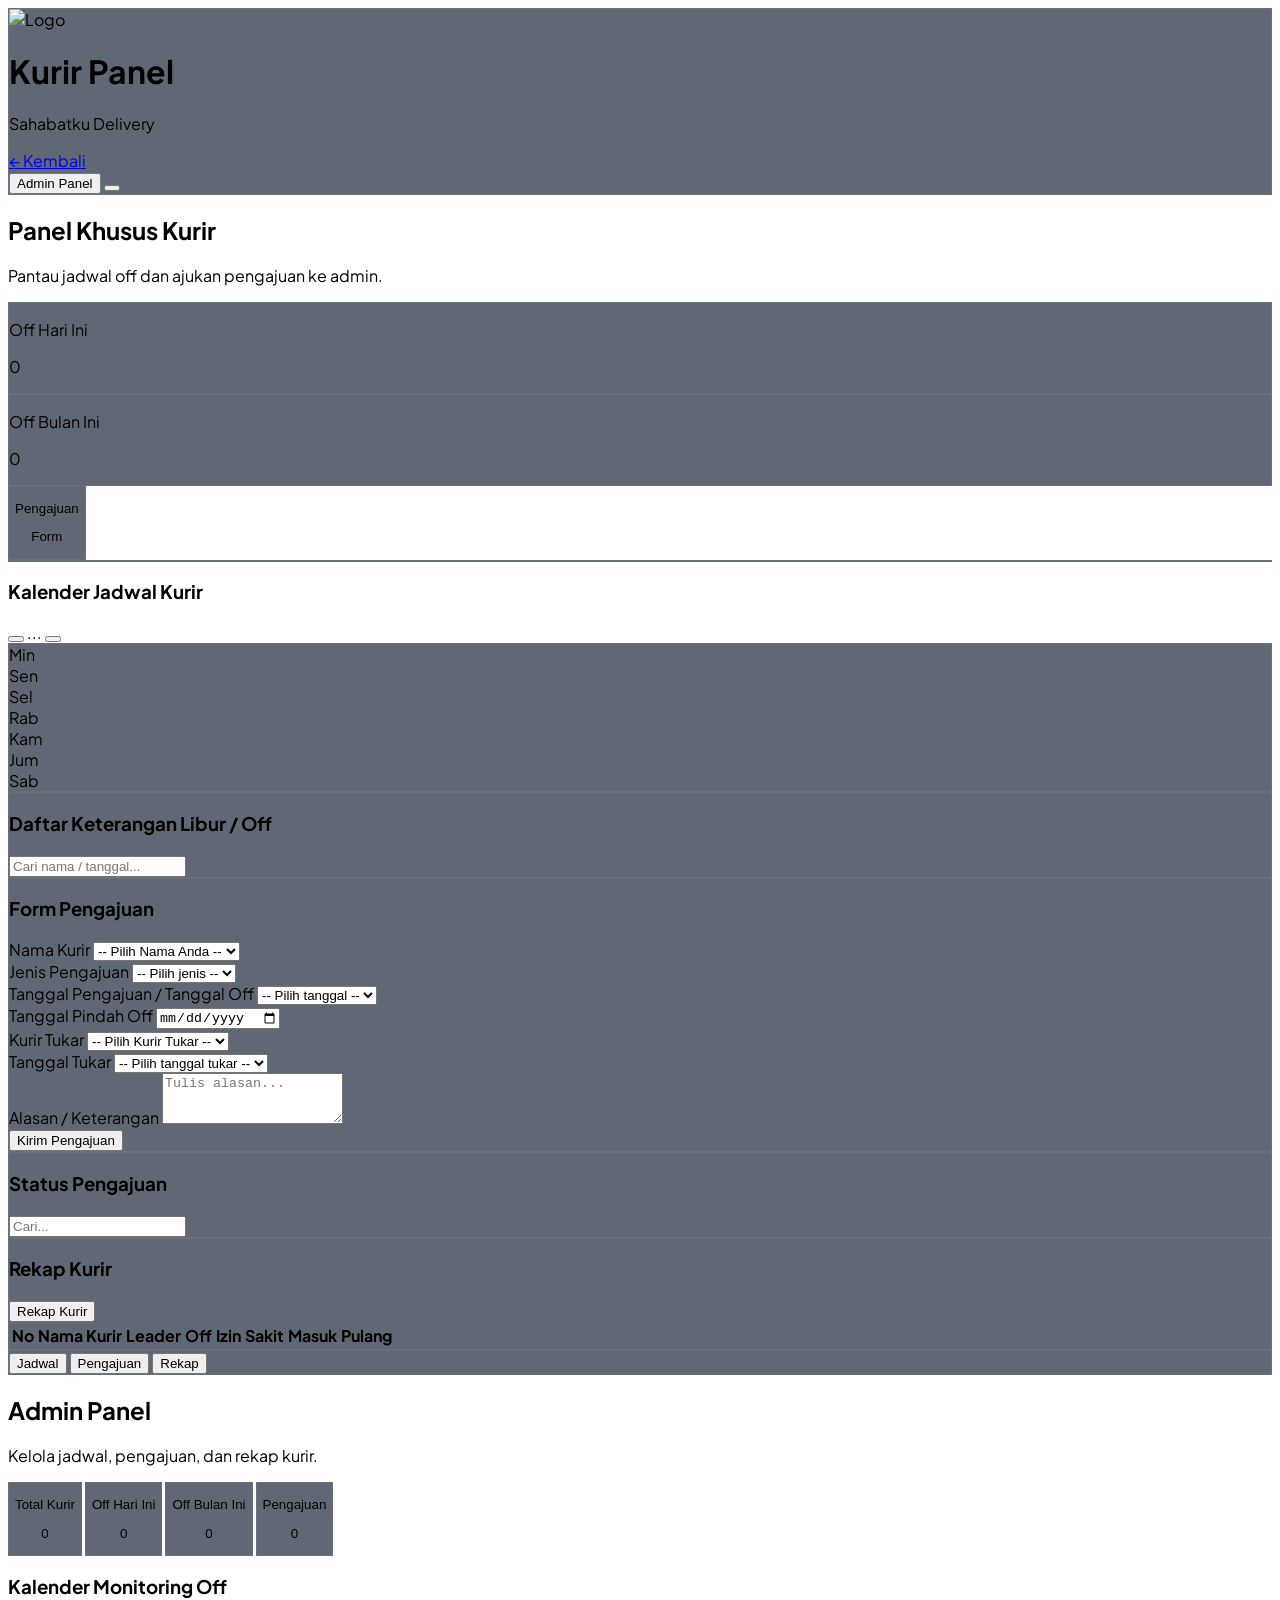
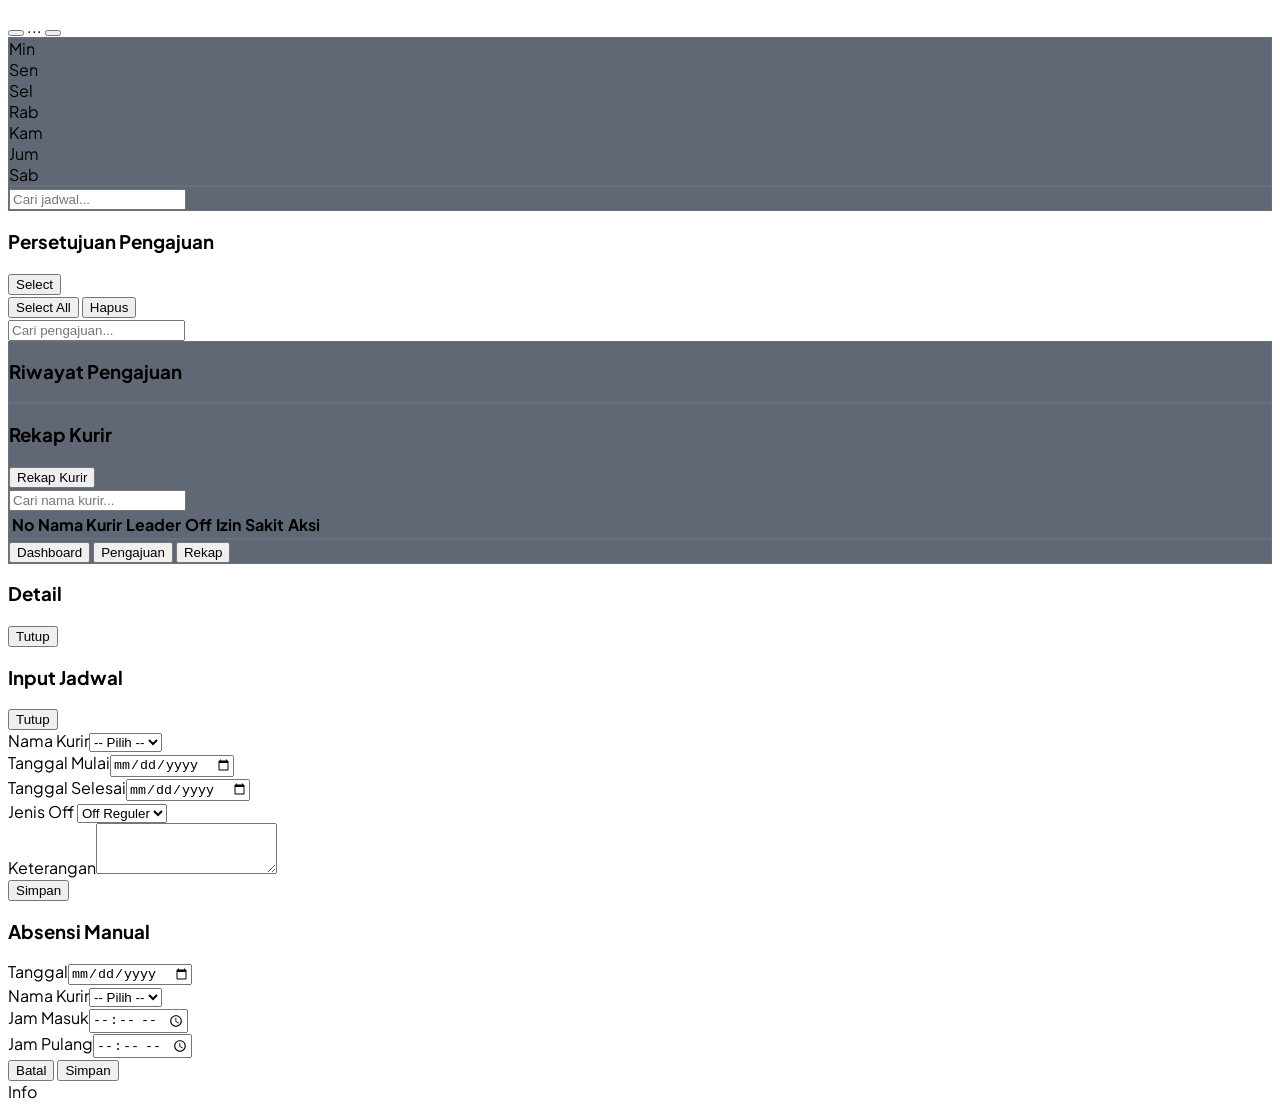
==== commit edb6729f: "Update absensi-admin-sahabatku.html" ====
--- a/absensi-admin-sahabatku.html
+++ b/absensi-admin-sahabatku.html
@@ -57,6 +57,9 @@
         <div>
           <h1 id="app-title" class="text-sm font-bold tracking-tight text-sahabatku">Kurir Panel</h1>
           <p id="app-subtitle" class="text-xs text-slate-500 dark:text-slate-400 font-medium">Sahabatku Delivery</p>
+          <a href="index.html" class="inline-flex mt-1 text-[10px] font-bold text-sahabatku hover:underline">
+            ← Kembali
+          </a>
         </div>
       </div>
       <div class="flex items-center gap-2">
@@ -133,7 +136,7 @@
               <select id="form-pengajuan-jenis" class="w-full text-xs bg-slate-100 dark:bg-slate-800 rounded-xl p-3">
                 <option value="">-- Pilih jenis --</option>
                 <option value="Off Reguler">Off</option>
-                <option value="Tidak Ambil Off">Tidak Ambil Off</option>
+                <option value="Tidak Ambil Off">No off</option>
                 <option value="Izin">Izin</option>
                 <option value="Sakit">Sakit</option>
                 <option value="Tukar Off">Tukar Off</option>
@@ -339,7 +342,7 @@
           <div><label class="block text-xs font-semibold mb-1">Jenis Off</label>
             <select id="jadwal-jenis" class="w-full text-xs bg-slate-100 dark:bg-slate-800 rounded-xl p-3">
               <option value="Off Reguler">Off Reguler</option>
-              <option value="Tidak Ambil Off">Tidak Ambil Off</option>
+              <option value="Tidak Ambil Off">No Off</option>
               <option value="Izin">Izin</option>
               <option value="Sakit">Sakit</option>
             </select>
@@ -954,7 +957,9 @@
           off: 0,
           tidakAmbilOff: 0,
           izin: 0,
-          sakit: 0
+          sakit: 0,
+          masuk: 0,
+          pulang: 0
         };
       });
     
@@ -967,6 +972,13 @@
         if (j.jenisOff === 'Tidak Ambil Off') data[j.nama].tidakAmbilOff++;
         if (j.jenisOff === 'Izin') data[j.nama].izin++;
         if (j.jenisOff === 'Sakit') data[j.nama].sakit++;
+      });
+    
+      Object.values(DATA_ABSENSI).forEach(a => {
+        if (!data[a.namaKurir]) return;
+        if (a.tanggal && !a.tanggal.startsWith(bulan)) return;
+        if (a.jamMasuk) data[a.namaKurir].masuk++;
+        if (a.jamPulang) data[a.namaKurir].pulang++;
       });
     
       const rows = Object.values(data).filter(r =>
@@ -990,13 +1002,15 @@
             <td class="py-3">${i + 1}</td>
             <td class="py-3 font-bold">${r.nama}</td>
             <td class="py-3 text-[10px] text-slate-400">${r.leader}</td>
-            <td class="py-3">${r.masuk || 0}</td>
-            <td class="py-3">${r.pulang || 0}</td>
+            <td class="py-3">${r.masuk}</td>
+            <td class="py-3">${r.pulang}</td>
             <td class="py-3">
-              <button onclick="openAbsensiForName('${r.nama}')"
-                class="px-3 py-1.5 rounded-xl bg-sahabatku text-white text-[10px] font-bold">
-                Input Manual
-              </button>
+              <div class="flex gap-2">
+                <button onclick="openAbsensiDetail('${r.nama}')"
+                  class="px-3 py-1.5 rounded-xl bg-slate-700 text-white text-[10px] font-bold">
+                  Detail
+                </button>
+              </div>
             </td>
           </tr>
         `).join('') || `<tr><td colspan="6" class="py-6 text-center text-xs text-slate-400">Belum ada data.</td></tr>`;
@@ -1007,38 +1021,64 @@
             <th class="py-2">Nama Kurir</th>
             <th class="py-2">Leader</th>
             <th class="py-2">OFF</th>
-            <th class="py-2">Tidak Ambil Off</th>
+            <th class="py-2">No Off</th>
             <th class="py-2">Izin</th>
             <th class="py-2">Sakit</th>
             <th class="py-2">Aksi</th>
           </tr>
         `;
     
-        body.innerHTML = rows.map((r, i) => {
-          const detailJadwal = Object.entries(DATA_JADWAL)
-            .map(([key, item]) => ({ key, ...item }))
-            .filter(j => j.nama === r.nama && getTanggalItem(j).startsWith(bulan));
-    
-          return `
-            <tr class="border-b border-slate-100 dark:border-slate-800">
-              <td class="py-3">${i + 1}</td>
-              <td class="py-3 font-bold">${r.nama}</td>
-              <td class="py-3 text-[10px] text-slate-400">${r.leader}</td>
-              <td class="py-3">${r.off}</td>
-              <td class="py-3">${r.tidakAmbilOff}</td>
-              <td class="py-3">${r.izin}</td>
-              <td class="py-3">${r.sakit}</td>
-              <td class="py-3">
-                <button onclick="openAdminDetailRekapKurir('${r.nama}')"
-                  class="px-3 py-1.5 rounded-xl bg-sahabatku text-white text-[10px] font-bold">
-                  Detail
-                </button>
-              </td>
-            </tr>
-          `;
-        }).join('') || `<tr><td colspan="8" class="py-6 text-center text-xs text-slate-400">Belum ada data.</td></tr>`;
-      }
-    }
+        body.innerHTML = rows.map((r, i) => `
+          <tr class="border-b border-slate-100 dark:border-slate-800">
+            <td class="py-3">${i + 1}</td>
+            <td class="py-3 font-bold">${r.nama}</td>
+            <td class="py-3 text-[10px] text-slate-400">${r.leader}</td>
+            <td class="py-3">${r.off}</td>
+            <td class="py-3">${r.tidakAmbilOff}</td>
+            <td class="py-3">${r.izin}</td>
+            <td class="py-3">${r.sakit}</td>
+            <td class="py-3">
+              <button onclick="openAdminDetailRekapKurir('${r.nama}')"
+                class="px-3 py-1.5 rounded-xl bg-sahabatku text-white text-[10px] font-bold">
+                Detail
+              </button>
+            </td>
+          </tr>
+        `).join('') || `<tr><td colspan="8" class="py-6 text-center text-xs text-slate-400">Belum ada data.</td></tr>`;
+      }
+    }
+    window.openAdminTanggalDetail = function(tanggal) {
+      const items = Object.entries(DATA_JADWAL)
+        .map(([key, item]) => ({ key, ...item }))
+        .filter(i => (i.tanggalMulai || i.tanggal || '') === tanggal);
+    
+      document.getElementById('popup-detail-title').textContent = `Monitoring ${fmt(tanggal)}`;
+    
+      document.getElementById('popup-detail-content').innerHTML = `
+        <div class="space-y-3">
+          <button onclick="openJadwalPopup('', { tanggalMulai: '${tanggal}', tanggalSelesai: '${tanggal}' })"
+            class="w-full py-3 rounded-xl bg-sahabatku text-white text-xs font-bold">
+            Input Jadwal
+          </button>
+    
+          ${items.length ? items.map(i => `
+            <div class="p-3 rounded-2xl bg-slate-50 dark:bg-slate-800/60 border border-slate-200 dark:border-slate-700">
+              <div class="flex items-start justify-between gap-3">
+                <div>
+                  <div class="font-bold text-sm">${i.nama || '-'}</div>
+                  <div class="text-[11px] text-slate-500 mt-1">${i.keterangan || '-'}</div>
+                </div>
+                <span class="px-2 py-1 rounded-full text-white text-[10px] font-bold ${jenisColor(i.jenisOff)}">${i.jenisOff || '-'}</span>
+              </div>
+            </div>
+          `).join('') : '<div class="text-xs text-slate-400">Tidak ada jadwal.</div>'}
+        </div>
+      `;
+    
+      document.getElementById('popup-detail').classList.remove('hidden');
+      document.getElementById('popup-detail').classList.add('flex');
+    };
+    
     window.openAdminDetailRekapKurir = function(namaKurir) {
       const bulan = getBulanAktif();
       const list = Object.entries(DATA_JADWAL)
@@ -1068,6 +1108,128 @@
     
       document.getElementById('popup-detail').classList.remove('hidden');
       document.getElementById('popup-detail').classList.add('flex');
+    };
+    window.openAbsensiDetail = function(namaKurir) {
+      const bulan = getBulanAktif();
+      const y = currentViewDate.getFullYear();
+      const m = currentViewDate.getMonth();
+      const totalHari = new Date(y, m + 1, 0).getDate();
+      const today = new Date().toISOString().split('T')[0];
+    
+      const listAbsensi = Object.entries(DATA_ABSENSI)
+        .map(([key, item]) => ({ key, ...item }))
+        .filter(a =>
+          a.namaKurir === namaKurir &&
+          a.tanggal &&
+          a.tanggal.startsWith(bulan)
+        );
+    
+      const listJadwal = Object.entries(DATA_JADWAL)
+        .map(([key, item]) => ({ key, ...item }))
+        .filter(j =>
+          j.nama === namaKurir &&
+          getTanggalItem(j).startsWith(bulan)
+        );
+    
+      const mapAbsensi = {};
+      listAbsensi.forEach(a => {
+        mapAbsensi[a.tanggal] = a;
+      });
+    
+      const mapJadwal = {};
+      listJadwal.forEach(j => {
+        const tgl = getTanggalItem(j);
+        if (!mapJadwal[tgl]) mapJadwal[tgl] = j; // ambil 1 status saja
+      });
+    
+      let html = '';
+      let scrollTargetId = '';
+    
+      for (let d = 1; d <= totalHari; d++) {
+        const tanggal = `${y}-${String(m + 1).padStart(2, '0')}-${String(d).padStart(2, '0')}`;
+        const abs = mapAbsensi[tanggal];
+        const jadwal = mapJadwal[tanggal];
+    
+        let status = 'Belum Absen';
+        let warna = 'border-slate-200 bg-slate-50 dark:bg-slate-800/60';
+        let badge = 'bg-slate-100 text-slate-600';
+    
+        if (tanggal === today) scrollTargetId = `abs-row-${tanggal}`;
+    
+        if (jadwal?.jenisOff) {
+          status = jadwal.jenisOff;
+    
+          if (jadwal.jenisOff === 'Off Reguler') {
+            warna = 'border-blue-300 bg-blue-50 dark:bg-blue-950/30';
+            badge = 'bg-blue-100 text-blue-700';
+          } else if (jadwal.jenisOff === 'Tidak Ambil Off') {
+            warna = 'border-slate-300 bg-slate-50 dark:bg-slate-950/30';
+            badge = 'bg-slate-100 text-slate-700';
+          } else if (jadwal.jenisOff === 'Izin') {
+            warna = 'border-amber-300 bg-amber-50 dark:bg-amber-950/30';
+            badge = 'bg-amber-100 text-amber-700';
+          } else if (jadwal.jenisOff === 'Sakit') {
+            warna = 'border-red-300 bg-red-50 dark:bg-red-950/30';
+            badge = 'bg-red-100 text-red-700';
+          }
+        } else if (abs?.jamMasuk && abs?.jamPulang) {
+          status = 'Lengkap';
+          warna = 'border-emerald-300 bg-emerald-50 dark:bg-emerald-950/30';
+          badge = 'bg-emerald-100 text-emerald-700';
+        } else if (abs?.jamMasuk && !abs?.jamPulang) {
+          status = 'Belum Pulang';
+          warna = 'border-amber-300 bg-amber-50 dark:bg-amber-950/30';
+          badge = 'bg-amber-100 text-amber-700';
+        } else if (abs) {
+          status = 'Belum Absen';
+          warna = 'border-red-300 bg-red-50 dark:bg-red-950/30';
+          badge = 'bg-red-100 text-red-700';
+        }
+    
+        html += `
+          <div id="abs-row-${tanggal}" class="p-3 rounded-2xl border ${warna}">
+            <div class="flex items-start justify-between gap-3">
+              <div class="min-w-0">
+                <div class="font-bold text-sm">${fmt(tanggal)}</div>
+                <div class="text-[10px] mt-1">
+                  Masuk: <b>${abs?.jamMasuk || '-'}</b> | Pulang: <b>${abs?.jamPulang || '-'}</b>
+                </div>
+                <div class="mt-2 inline-flex px-2 py-1 rounded-full text-[10px] font-bold ${badge}">
+                  ${status}
+                </div>
+    
+                ${jadwal ? `
+                  <div class="text-[10px] mt-2 px-2 py-1 inline-flex rounded-full font-bold ${
+                    jadwal.jenisOff === 'Off Reguler' ? 'text-blue-700 bg-blue-100' :
+                    jadwal.jenisOff === 'Tidak Ambil Off' ? 'text-slate-700 bg-slate-200' :
+                    jadwal.jenisOff === 'Izin' ? 'text-amber-700 bg-amber-100' :
+                    jadwal.jenisOff === 'Sakit' ? 'text-red-700 bg-red-100' :
+                    'text-slate-700 bg-slate-200'
+                  }">
+                    ${jadwal.jenisOff}
+                  </div>
+                  <div class="text-[10px] text-slate-500 mt-1">${jadwal.keterangan || ''}</div>
+                ` : ''}
+              </div>
+              <button onclick="openAbsensiEdit('${tanggal}', '${namaKurir}')"
+                class="px-3 py-2 rounded-xl bg-amber-500 text-white text-[10px] font-bold shrink-0">
+                Edit
+              </button>
+
+            </div>
+          </div>
+        `;
+      }
+    
+      document.getElementById('popup-detail-title').textContent = `Absensi ${namaKurir}`;
+      document.getElementById('popup-detail-content').innerHTML = html;
+      document.getElementById('popup-detail').classList.remove('hidden');
+      document.getElementById('popup-detail').classList.add('flex');
+    
+      setTimeout(() => {
+        const el = document.getElementById(scrollTargetId);
+        if (el) el.scrollIntoView({ behavior: 'smooth', block: 'center' });
+      }, 150);
     };
     
     function renderKurirRekap() {
@@ -1166,7 +1328,18 @@
         box.className = 'h-14 rounded-xl text-xs flex flex-col items-center justify-center p-1 ' +
           (t === today ? 'bg-sahabatku text-white shadow-md ring-2 ring-blue-300' : list.length ? 'bg-slate-100 dark:bg-slate-800' : '');
         box.innerHTML = `<span>${d}</span>`;
-        box.onclick = () => openJadwalPopup('', { tanggalMulai: t, tanggalSelesai: t });
+        box.onclick = () => openAdminTanggalDetail(t);
+    
+        if (list.length) {
+          const wrap = document.createElement('div');
+          wrap.className = 'flex gap-1 mt-1 flex-wrap justify-center';
+          [...new Set(list.map(x => x.jenisOff))].slice(0, 2).forEach(j => {
+            const dot = document.createElement('span');
+            dot.className = `w-2 h-2 rounded-full ${jenisColor(j)}`;
+            wrap.appendChild(dot);
+          });
+          box.appendChild(wrap);
+        }
     
         grid.appendChild(box);
       }
@@ -1244,6 +1417,25 @@
       openAbsensiPopup('', { namaKurir: nama, tanggal: new Date().toISOString().split('T')[0] });
       document.getElementById('absensi-nama').value = nama;
       document.getElementById('absensi-tanggal').value = new Date().toISOString().split('T')[0];
+    };
+    window.openAbsensiEdit = function(tanggal, namaKurir) {
+      const item = Object.entries(DATA_ABSENSI).find(([key, a]) =>
+        a.tanggal === tanggal && a.namaKurir === namaKurir
+      );
+    
+      if (item) {
+        const [key, data] = item;
+        editingAbsensiKey = key;
+        openAbsensiPopup(key, data);
+      } else {
+        editingAbsensiKey = null;
+        openAbsensiPopup('', {
+          tanggal,
+          namaKurir,
+          jamMasuk: '',
+          jamPulang: ''
+        });
+      }
     };
 
     window.closeAbsensiPopup = () => {
@@ -1444,17 +1636,42 @@
       else await set(push(ref(db, 'jadwal_off')), payload);
       closeJadwalPopup();
     });
-
     document.getElementById('btn-save-absensi').addEventListener('click', async () => {
       const tanggal = document.getElementById('absensi-tanggal').value;
       const namaKurir = document.getElementById('absensi-nama').value;
       const jamMasuk = document.getElementById('absensi-masuk').value;
       const jamPulang = document.getElementById('absensi-pulang').value;
+    
+      const kurirData = Object.values(DATA_USERS).find(u =>
+        (u.nama || u.username || '') === namaKurir
+      );
+      const leader = kurirData?.leader || '';
+    
       if (!tanggal || !namaKurir) return alert('Tanggal dan nama kurir wajib diisi.');
-      const key = editingAbsensiKey || `${tanggal}_${namaKurir}`;
-      await set(ref(db, `absensi_sahabatku/${key}`), { tanggal, namaKurir, jamMasuk, jamPulang, timestamp: new Date().toISOString() });
+    
+      const existing = Object.entries(DATA_ABSENSI).find(([key, a]) =>
+        a.tanggal === tanggal && a.namaKurir === namaKurir
+      );
+      const key = editingAbsensiKey || existing?.[0] || `${tanggal}_${namaKurir}`;
+      await set(ref(db, `absensi_sahabatku/${key}`), {
+        tanggal,
+        namaKurir,
+        leader,
+        jamMasuk,
+        jamPulang,
+        timestamp: new Date().toISOString()
+      });
+
+    
+      editingAbsensiKey = null;
       closeAbsensiPopup();
+      toast('Absensi berhasil disimpan');
+    
+      // langsung tampilkan hasil terbaru
+      renderAll();
+      openAbsensiDetail(namaKurir);
     });
+
 
     window.openAdminPopupKurir = () => {
       const list = getKurirAktif().map(u => `<div class="p-3 rounded-xl bg-slate-100 dark:bg-slate-800 text-xs"><div class="font-bold">${u.nama}</div><div class="text-[10px] text-slate-400">${u.leader}</div></div>`).join('');
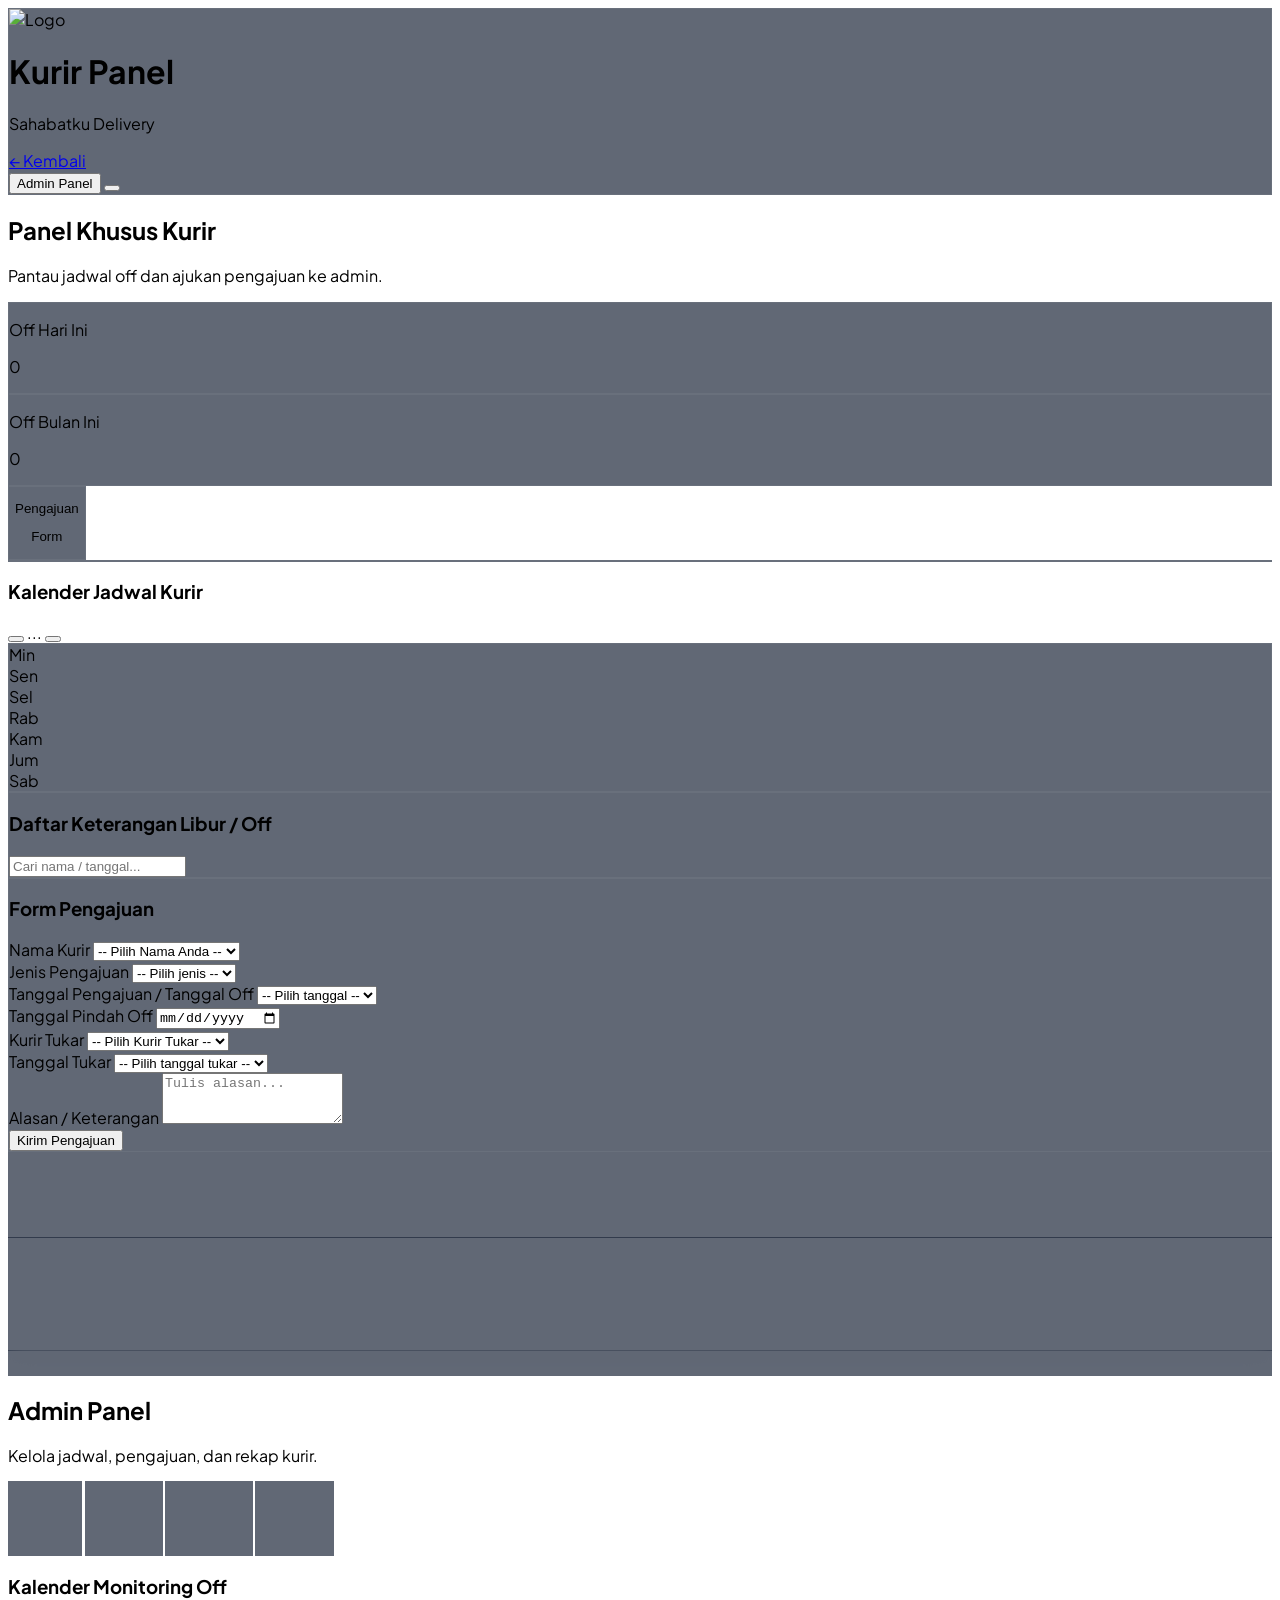
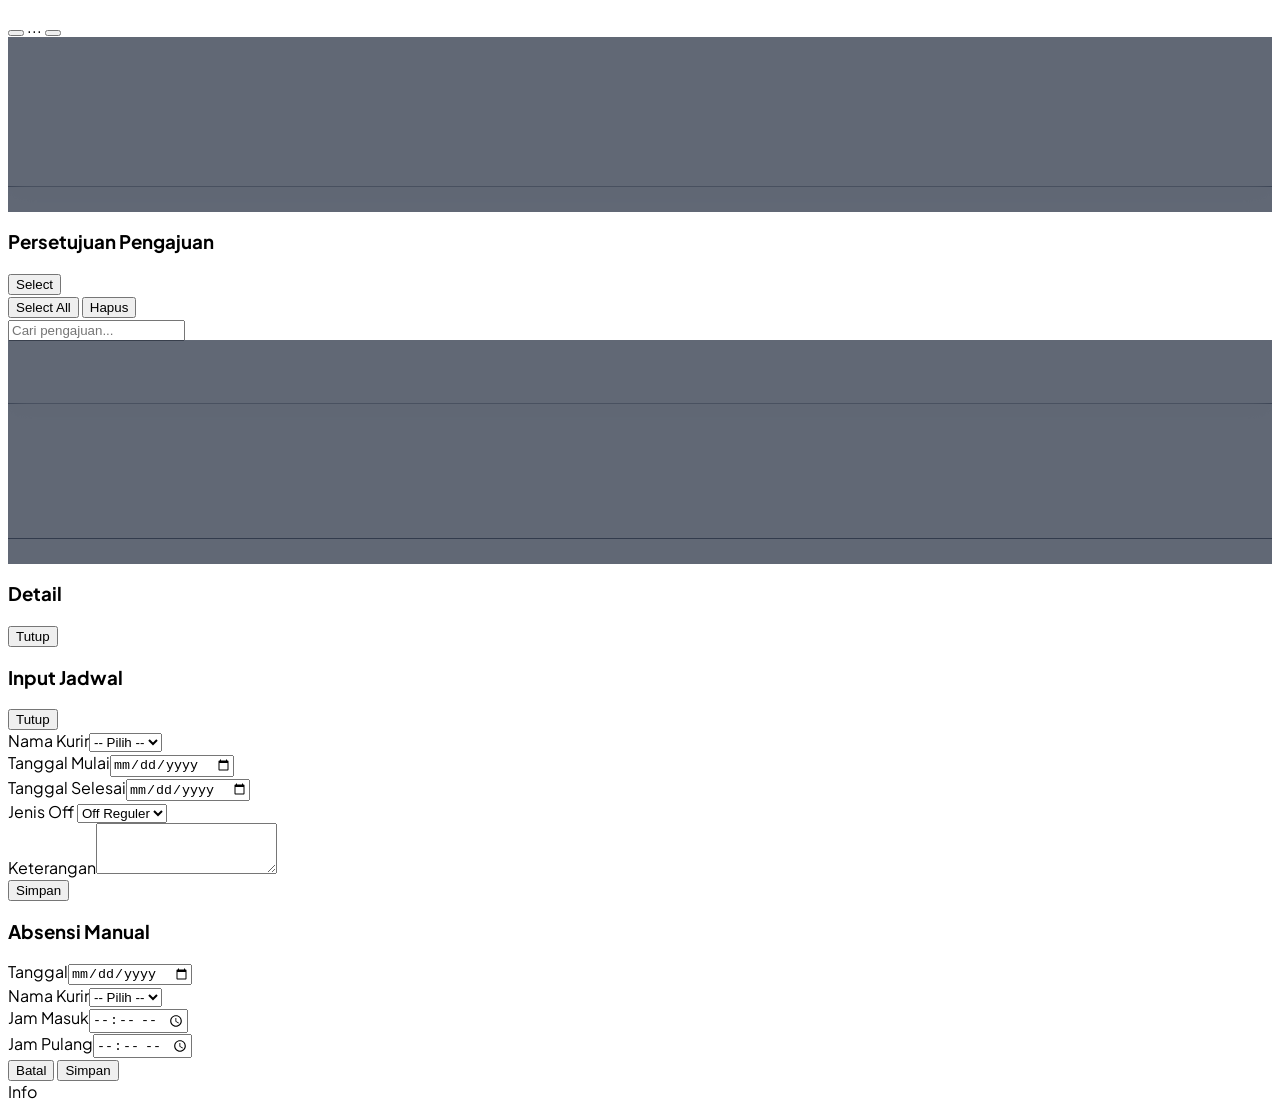
==== commit cad3aa61: "Update absensi-admin-sahabatku.html" ====
--- a/absensi-admin-sahabatku.html
+++ b/absensi-admin-sahabatku.html
@@ -1109,27 +1109,47 @@
       document.getElementById('popup-detail').classList.remove('hidden');
       document.getElementById('popup-detail').classList.add('flex');
     };
-    window.openAbsensiDetail = function(namaKurir) {
+    window.openAbsensiDetail = function(identifier) {
+      const target = (identifier || '').trim().toLowerCase();
       const bulan = getBulanAktif();
       const y = currentViewDate.getFullYear();
       const m = currentViewDate.getMonth();
       const totalHari = new Date(y, m + 1, 0).getDate();
       const today = new Date().toISOString().split('T')[0];
     
+      const kurirData = Object.entries(DATA_USERS).find(([id, u]) => {
+        const idL = (id || '').trim().toLowerCase();
+        const userL = (u.username || '').trim().toLowerCase();
+        const namaL = (u.nama || '').trim().toLowerCase();
+        return idL === target || userL === target || namaL === target;
+      });
+    
+      const idTarget = kurirData?.[0] || target;
+      const u = kurirData?.[1] || {};
+      const namaKurir = u.nama || identifier || '-';
+    
       const listAbsensi = Object.entries(DATA_ABSENSI)
         .map(([key, item]) => ({ key, ...item }))
-        .filter(a =>
-          a.namaKurir === namaKurir &&
-          a.tanggal &&
-          a.tanggal.startsWith(bulan)
-        );
+        .filter(a => {
+          const idKurir = (a.idKurir || '').trim().toLowerCase();
+          const username = (a.username || '').trim().toLowerCase();
+          const nama = (a.namaKurir || '').trim().toLowerCase();
+    
+          return a.tanggal &&
+            a.tanggal.startsWith(bulan) &&
+            (idKurir === idTarget || username === (u.username || '').trim().toLowerCase() || nama === target);
+        });
     
       const listJadwal = Object.entries(DATA_JADWAL)
         .map(([key, item]) => ({ key, ...item }))
-        .filter(j =>
-          j.nama === namaKurir &&
-          getTanggalItem(j).startsWith(bulan)
-        );
+        .filter(j => {
+          const idKurir = (j.idKurir || '').trim().toLowerCase();
+          const username = (j.username || '').trim().toLowerCase();
+          const nama = (j.nama || '').trim().toLowerCase();
+    
+          return getTanggalItem(j).startsWith(bulan) &&
+            (idKurir === idTarget || username === (u.username || '').trim().toLowerCase() || nama === target);
+        });
     
       const mapAbsensi = {};
       listAbsensi.forEach(a => {
@@ -1139,7 +1159,7 @@
       const mapJadwal = {};
       listJadwal.forEach(j => {
         const tgl = getTanggalItem(j);
-        if (!mapJadwal[tgl]) mapJadwal[tgl] = j; // ambil 1 status saja
+        if (!mapJadwal[tgl]) mapJadwal[tgl] = j;
       });
     
       let html = '';
@@ -1211,11 +1231,10 @@
                   <div class="text-[10px] text-slate-500 mt-1">${jadwal.keterangan || ''}</div>
                 ` : ''}
               </div>
-              <button onclick="openAbsensiEdit('${tanggal}', '${namaKurir}')"
+              <button onclick="openAbsensiEdit('${tanggal}', '${identifier}')"
                 class="px-3 py-2 rounded-xl bg-amber-500 text-white text-[10px] font-bold shrink-0">
                 Edit
               </button>
-
             </div>
           </div>
         `;
@@ -1418,10 +1437,20 @@
       document.getElementById('absensi-nama').value = nama;
       document.getElementById('absensi-tanggal').value = new Date().toISOString().split('T')[0];
     };
-    window.openAbsensiEdit = function(tanggal, namaKurir) {
-      const item = Object.entries(DATA_ABSENSI).find(([key, a]) =>
-        a.tanggal === tanggal && a.namaKurir === namaKurir
-      );
+    window.openAbsensiEdit = function(tanggal, identifier) {
+      const target = (identifier || '').trim().toLowerCase();
+    
+      const item = Object.entries(DATA_ABSENSI).find(([key, a]) => {
+        const idKurir = (a.idKurir || '').trim().toLowerCase();
+        const username = (a.username || '').trim().toLowerCase();
+        const namaKurir = (a.namaKurir || '').trim().toLowerCase();
+    
+        return a.tanggal === tanggal && (
+          idKurir === target ||
+          username === target ||
+          namaKurir === target
+        );
+      });
     
       if (item) {
         const [key, data] = item;
@@ -1429,9 +1458,22 @@
         openAbsensiPopup(key, data);
       } else {
         editingAbsensiKey = null;
+        const kurirData = Object.entries(DATA_USERS).find(([id, u]) => {
+          const idL = (id || '').trim().toLowerCase();
+          const userL = (u.username || '').trim().toLowerCase();
+          const namaL = (u.nama || '').trim().toLowerCase();
+          return idL === target || userL === target || namaL === target;
+        });
+    
+        const idKurir = kurirData?.[0] || '';
+        const u = kurirData?.[1] || {};
+    
         openAbsensiPopup('', {
           tanggal,
-          namaKurir,
+          idKurir,
+          username: (u.username || '').trim(),
+          namaKurir: (u.nama || identifier || '').trim(),
+          leader: (u.leader || '').trim(),
           jamMasuk: '',
           jamPulang: ''
         });
@@ -1642,32 +1684,38 @@
       const jamMasuk = document.getElementById('absensi-masuk').value;
       const jamPulang = document.getElementById('absensi-pulang').value;
     
-      const kurirData = Object.values(DATA_USERS).find(u =>
-        (u.nama || u.username || '') === namaKurir
+      const kurirDataEntry = Object.entries(DATA_USERS).find(([id, u]) =>
+        (u.nama || u.username || '').trim() === namaKurir
       );
+    
+      const idKurir = kurirDataEntry?.[0] || '';
+      const kurirData = kurirDataEntry?.[1] || {};
       const leader = kurirData?.leader || '';
+      const username = (kurirData?.username || '').trim();
     
       if (!tanggal || !namaKurir) return alert('Tanggal dan nama kurir wajib diisi.');
     
       const existing = Object.entries(DATA_ABSENSI).find(([key, a]) =>
-        a.tanggal === tanggal && a.namaKurir === namaKurir
+        a.tanggal === tanggal && (a.idKurir === idKurir || a.namaKurir === namaKurir)
       );
-      const key = editingAbsensiKey || existing?.[0] || `${tanggal}_${namaKurir}`;
+    
+      const key = editingAbsensiKey || existing?.[0] || `${tanggal}_${idKurir || namaKurir}`;
+    
       await set(ref(db, `absensi_sahabatku/${key}`), {
         tanggal,
+        idKurir,
+        username,
         namaKurir,
         leader,
         jamMasuk,
         jamPulang,
         timestamp: new Date().toISOString()
       });
-
     
       editingAbsensiKey = null;
       closeAbsensiPopup();
       toast('Absensi berhasil disimpan');
     
-      // langsung tampilkan hasil terbaru
       renderAll();
       openAbsensiDetail(namaKurir);
     });
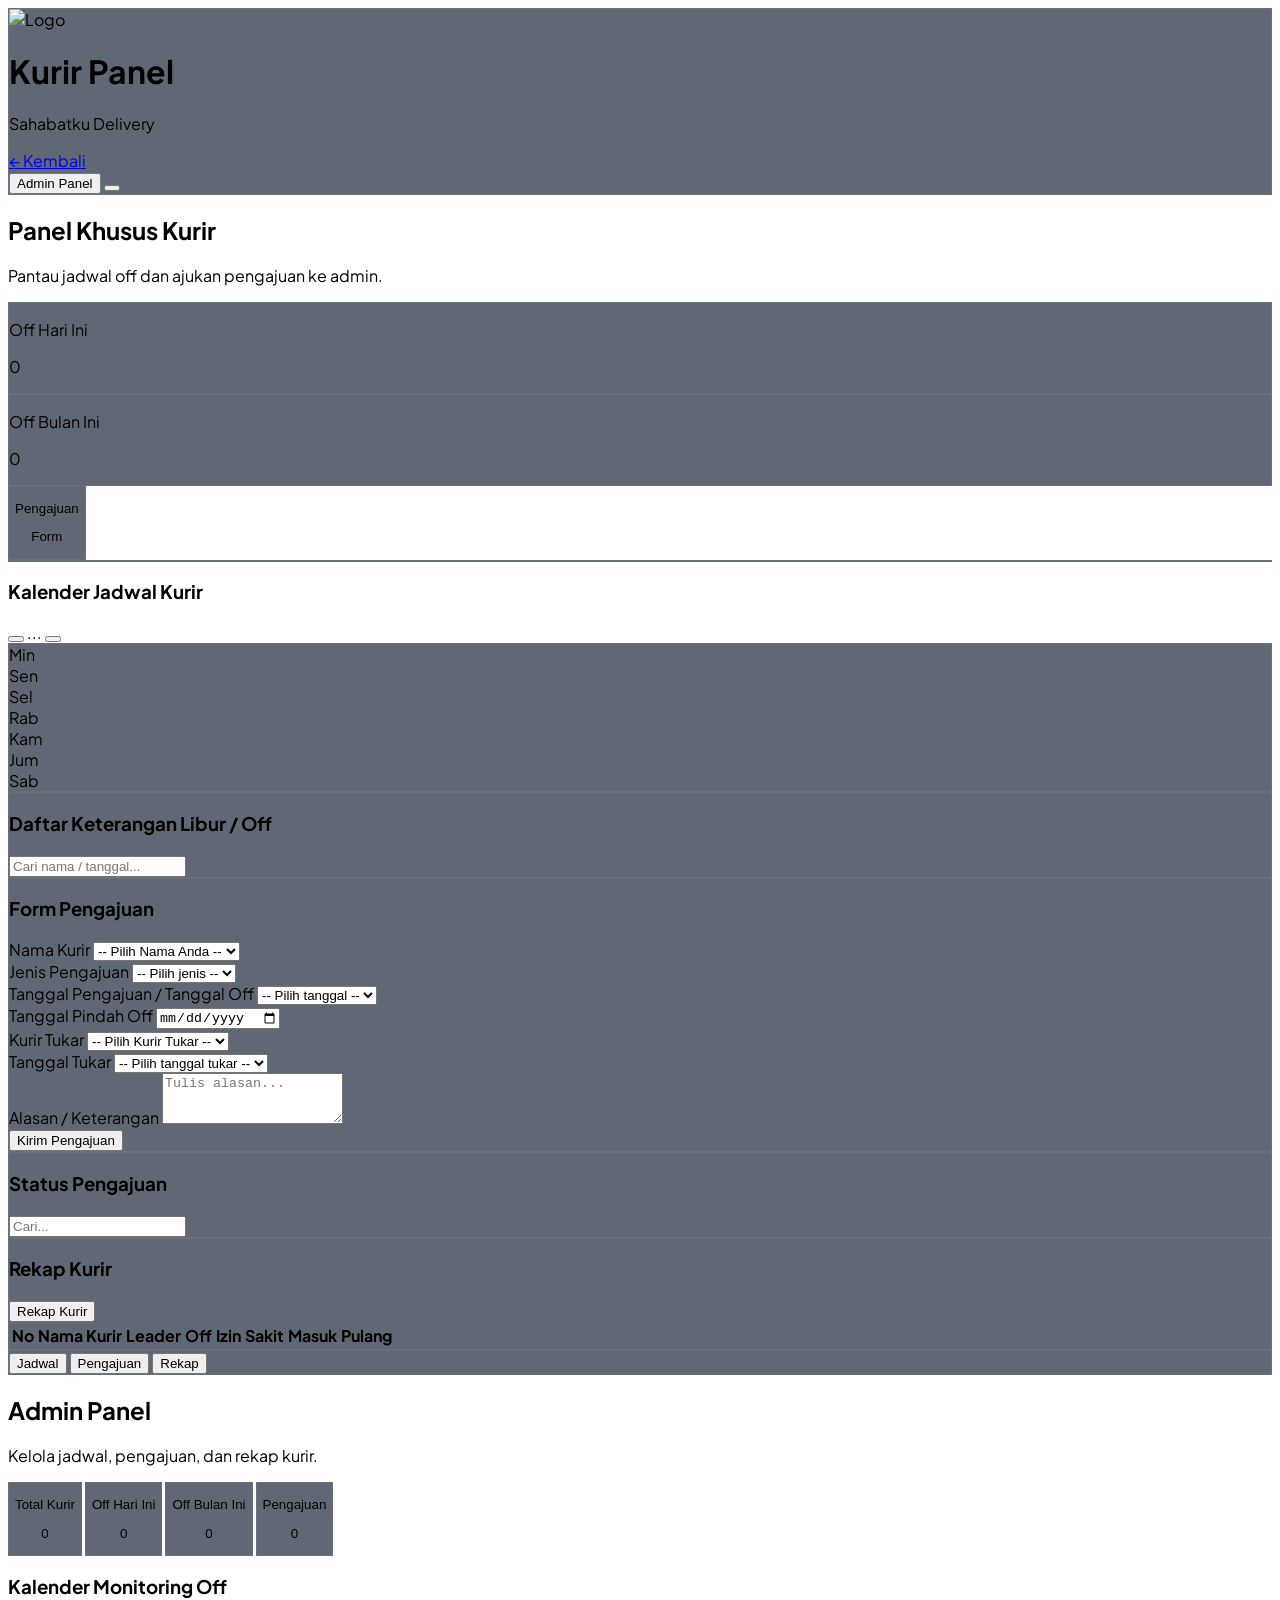
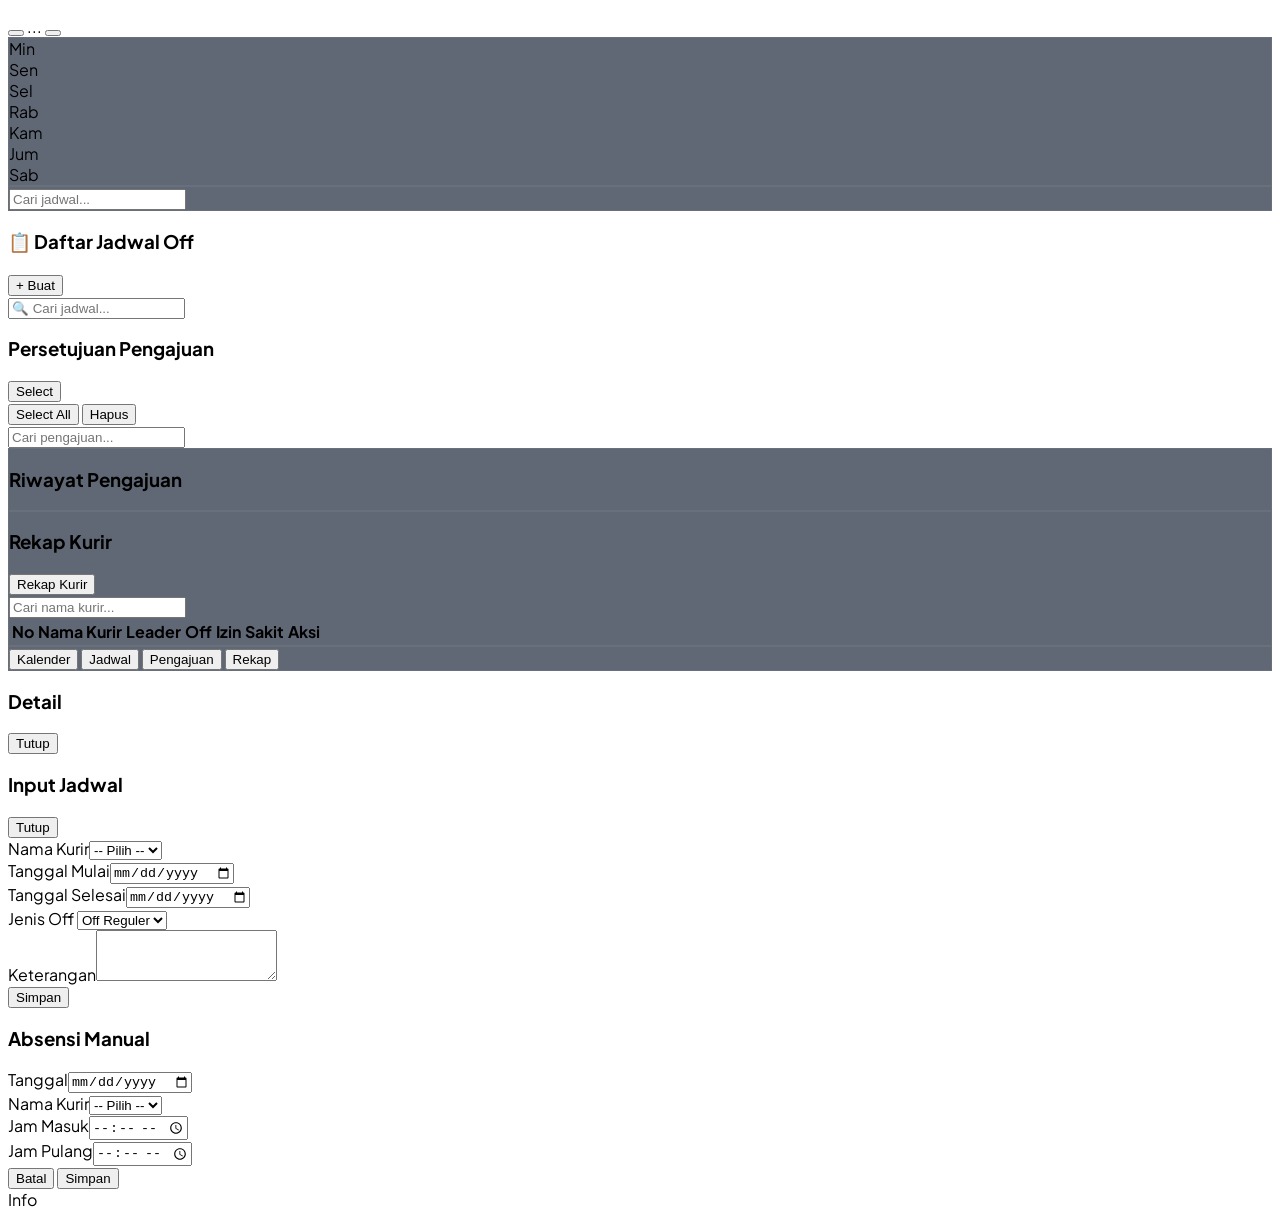
==== commit 0bff4e49: "Update absensi-admin-sahabatku.html" ====
--- a/absensi-admin-sahabatku.html
+++ b/absensi-admin-sahabatku.html
@@ -268,10 +268,18 @@
             <div id="admin-calendar-grid" class="grid grid-cols-7 gap-1 text-center text-xs"></div>
           </div>
 
-          <div class="glass-card p-4 rounded-2xl space-y-3">
+          <div class="glass-card p-4 rounded-2xl space-y-3 hidden">
             <input id="admin-search-jadwal" type="text" placeholder="Cari jadwal..." class="w-full text-xs bg-slate-100 dark:bg-slate-800 rounded-xl p-3">
             <div id="admin-jadwal-list" class="space-y-3"></div>
           </div>
+        </section>
+        <section id="admin-panel-jadwal-list" class="hidden space-y-4">
+          <div class="flex items-center justify-between pb-3 border-b border-slate-100 dark:border-slate-800">
+            <h3 class="font-bold text-sm">📋 Daftar Jadwal Off</h3>
+            <button onclick="openJadwalPopup()" class="px-3 py-2 rounded-xl bg-gradient-to-r from-sahabatku to-blue-600 text-white text-[10px] font-bold shadow-md hover:shadow-lg transition">+ Buat</button>
+          </div>
+          <input id="admin-search-jadwal-list" type="text" placeholder="🔍 Cari jadwal..." class="w-full text-xs bg-slate-100 dark:bg-slate-800 rounded-2xl p-3 border-0 focus:ring-2 focus:ring-sahabatku transition">
+          <div id="admin-jadwal-list-content" class="space-y-3"></div>
         </section>
 
         <section id="admin-panel-pengajuan" class="hidden space-y-4">
@@ -312,10 +320,12 @@
       </main>
 
       <nav class="fixed bottom-0 left-1/2 -translate-x-1/2 w-full max-w-md h-16 glass-card border-t border-slate-100 dark:border-slate-800 flex items-center justify-around px-2 z-50">
-        <button onclick="switchAdminTab('jadwal', this)" class="admin-tab-btn flex flex-col items-center gap-0.5 text-sahabatku font-bold"><i class="fa-solid fa-calendar-days text-lg"></i><span class="text-[10px]">Dashboard</span></button>
+        <button onclick="switchAdminTab('jadwal', this)" class="admin-tab-btn flex flex-col items-center gap-0.5 text-sahabatku font-bold"><i class="fa-solid fa-calendar-days text-lg"></i><span class="text-[10px]">Kalender</span></button>
+        <button onclick="switchAdminTab('jadwal-list', this)" class="admin-tab-btn flex flex-col items-center gap-0.5 text-slate-400"><i class="fa-solid fa-list text-lg"></i><span class="text-[10px]">Jadwal</span></button>
         <button onclick="switchAdminTab('pengajuan', this)" class="admin-tab-btn flex flex-col items-center gap-0.5 text-slate-400"><i class="fa-solid fa-envelope-open-text text-lg"></i><span class="text-[10px]">Pengajuan</span></button>
         <button onclick="switchAdminTab('rekap', this)" class="admin-tab-btn flex flex-col items-center gap-0.5 text-slate-400"><i class="fa-solid fa-chart-simple text-lg"></i><span class="text-[10px]">Rekap</span></button>
       </nav>
+
     </div>
 
     <div id="popup-detail" class="fixed inset-0 bg-black/50 hidden items-center justify-center z-[999] px-4">
@@ -440,10 +450,25 @@
 
     const themeToggle = document.getElementById('themeToggle');
     const savedTheme = localStorage.getItem('theme');
-    if (savedTheme === 'light') document.documentElement.classList.remove('dark');
+    const systemDark = window.matchMedia('(prefers-color-scheme: dark)').matches;
+    
+    if (savedTheme === 'light') {
+      document.documentElement.classList.remove('dark');
+    } else if (savedTheme === 'dark') {
+      document.documentElement.classList.add('dark');
+    } else {
+      document.documentElement.classList.toggle('dark', systemDark);
+    }
+    
     themeToggle.addEventListener('click', () => {
       const isDark = document.documentElement.classList.toggle('dark');
       localStorage.setItem('theme', isDark ? 'dark' : 'light');
+    });
+    window.matchMedia('(prefers-color-scheme: dark)').addEventListener('change', (e) => {
+      const savedTheme = localStorage.getItem('theme');
+      if (!savedTheme) {
+        document.documentElement.classList.toggle('dark', e.matches);
+      }
     });
 
     function showMode(mode) {
@@ -1402,7 +1427,7 @@
 
     }
 
-    function openJadwalPopup(key = '', item = null) {
+    window.openJadwalPopup = function(key = '', item = null) {
       editingJadwalKey = key || null;
       document.getElementById('jadwal-key').value = key || '';
       document.getElementById('jadwal-nama').value = item?.nama || '';
@@ -1413,13 +1438,13 @@
       document.getElementById('popup-jadwal').classList.remove('hidden');
       document.getElementById('popup-jadwal').classList.add('flex');
     }
-
+    
     window.closeJadwalPopup = () => {
       document.getElementById('popup-jadwal').classList.add('hidden');
       document.getElementById('popup-jadwal').classList.remove('flex');
     };
 
-    window.editJadwal = (key) => openJadwalPopup(key, DATA_JADWAL[key]);
+    window.editJadwal = (key) => window.openJadwalPopup(key, DATA_JADWAL[key]);
     window.hapusJadwal = (key) => { if (confirm('Hapus jadwal ini?')) remove(ref(db, `jadwal_off/${key}`)); };
 
     function openAbsensiPopup(key = '', item = null) {
@@ -1515,11 +1540,13 @@
     window.switchAdminTab = (tab, btn) => {
       adminTab = tab;
       document.getElementById('admin-panel-jadwal').classList.toggle('hidden', tab !== 'jadwal');
+      document.getElementById('admin-panel-jadwal-list').classList.toggle('hidden', tab !== 'jadwal-list');
       document.getElementById('admin-panel-pengajuan').classList.toggle('hidden', tab !== 'pengajuan');
       document.getElementById('admin-panel-rekap').classList.toggle('hidden', tab !== 'rekap');
       document.querySelectorAll('.admin-tab-btn').forEach(b => b.classList.remove('text-sahabatku','font-bold'));
       if (btn) { btn.classList.add('text-sahabatku','font-bold'); btn.classList.remove('text-slate-400'); }
     };
+
 
     document.getElementById('form-pengajuan-jenis').addEventListener('change', updatePengajuanVisibility);
     document.getElementById('form-pengajuan-nama').addEventListener('change', updatePengajuanVisibility);
@@ -1637,6 +1664,7 @@
     document.getElementById('admin-search-jadwal').addEventListener('input', renderAdminJadwalList);
     document.getElementById('admin-search-pengajuan').addEventListener('input', renderAdminPengajuanList);
     document.getElementById('admin-search-rekap').addEventListener('input', renderAdminRekap);
+    document.getElementById('admin-search-jadwal-list').addEventListener('input', renderAdminJadwalListContent);
 
     document.getElementById('btn-admin-select-mode').addEventListener('click', () => {
       adminSelectMode = !adminSelectMode;
@@ -1665,7 +1693,6 @@
     document.getElementById('btn-kurir-rekap-mode')?.addEventListener('click', () => {
       renderKurirRekap();
     });
-
     document.getElementById('btn-save-jadwal').addEventListener('click', async () => {
       const nama = document.getElementById('jadwal-nama').value;
       const tanggalMulai = document.getElementById('jadwal-mulai').value;
@@ -1673,10 +1700,32 @@
       const jenisOff = document.getElementById('jadwal-jenis').value;
       const keterangan = document.getElementById('jadwal-ket').value.trim();
       if (!nama || !tanggalMulai || !tanggalSelesai || !jenisOff) return alert('Lengkapi data jadwal.');
+      
       const payload = { nama, tanggalMulai, tanggalSelesai, jenisOff, keterangan, status: 'Aktif', timestamp: new Date().toISOString() };
+      
       if (editingJadwalKey) await update(ref(db, `jadwal_off/${editingJadwalKey}`), payload);
       else await set(push(ref(db, 'jadwal_off')), payload);
-      closeJadwalPopup();
+      
+      toast('✅ Jadwal berhasil disimpan!');
+      
+      // Reset form
+      document.getElementById('jadwal-nama').value = '';
+      document.getElementById('jadwal-mulai').value = '';
+      document.getElementById('jadwal-selesai').value = '';
+      document.getElementById('jadwal-ket').value = '';
+      document.getElementById('jadwal-jenis').value = 'Off Reguler';
+      
+      // Auto-close popup setelah 500ms
+      setTimeout(() => {
+        closeJadwalPopup();
+      }, 500);
+      
+      // Jika admin, auto-switch ke tab jadwal-list
+      if (currentMode === 'admin') {
+        setTimeout(() => {
+          switchAdminTab('jadwal-list', document.querySelector('[onclick*="switchAdminTab(\'jadwal-list\'"]'));
+        }, 600);
+      }
     });
     document.getElementById('btn-save-absensi').addEventListener('click', async () => {
       const tanggal = document.getElementById('absensi-tanggal').value;
@@ -1758,6 +1807,123 @@
       document.getElementById('popup-detail').classList.remove('hidden');
       document.getElementById('popup-detail').classList.add('flex');
     };
+    function renderAdminJadwalListContent() {
+      const container = document.getElementById('admin-jadwal-list-content');
+      if (!container) return;
+    
+      const search = (document.getElementById('admin-search-jadwal-list')?.value || '').toLowerCase().trim();
+      const bulan = getBulanAktif();
+    
+      const list = Object.entries(DATA_JADWAL)
+        .map(([key, item]) => ({ key, ...item }))
+        .filter(i => {
+          const tgl = i.tanggalMulai || '';
+          return tgl.startsWith(bulan) && (
+            (i.nama || '').toLowerCase().includes(search) ||
+            (i.jenisOff || '').toLowerCase().includes(search) ||
+            (i.keterangan || '').toLowerCase().includes(search) ||
+            tgl.includes(search)
+          );
+        })
+        .sort((a, b) => (a.tanggalMulai || '').localeCompare(b.tanggalMulai || ''));
+    
+      if (!list.length) {
+        container.innerHTML = `
+          <div class="flex flex-col items-center justify-center py-12 text-center">
+            <div class="text-5xl mb-3">📭</div>
+            <p class="text-sm font-semibold text-slate-600 dark:text-slate-300">Belum ada jadwal off bulan ini</p>
+            <p class="text-xs text-slate-400 mt-1">Mulai dengan membuat jadwal baru</p>
+          </div>
+        `;
+        return;
+      }
+    
+      const grouped = {};
+      list.forEach(i => {
+        const k = i.tanggalMulai || '';
+        if (!grouped[k]) grouped[k] = [];
+        grouped[k].push(i);
+      });
+    
+      const today = new Date().toISOString().split('T')[0];
+    
+      container.innerHTML = Object.keys(grouped).sort().map(tanggal => {
+        const items = grouped[tanggal];
+        const isToday = tanggal === today;
+        const isTomorrow = tanggal === new Date(new Date().setDate(new Date().getDate() + 1)).toISOString().split('T')[0];
+    
+        let dateLabel = fmt(tanggal);
+        if (isToday) dateLabel += ' (HARI INI)';
+        else if (isTomorrow) dateLabel += ' (BESOK)';
+    
+        return `
+          <div id="jadwal-group-${tanggal}" class="rounded-2xl overflow-hidden backdrop-blur-sm ${isToday ? 'bg-gradient-to-br from-red-50 via-pink-50 to-rose-50 dark:from-red-950/50 dark:via-pink-950/50 dark:to-rose-950/50 border-2 border-red-400 dark:border-red-600 shadow-xl ring-2 ring-red-200 dark:ring-red-800' : 'bg-white/80 dark:bg-slate-900/50 border border-slate-200 dark:border-slate-800 shadow-sm hover:shadow-md transition'}">
+            
+            <div class="px-4 py-3 ${isToday ? 'bg-gradient-to-r from-red-600 via-red-500 to-rose-600 text-white shadow-lg' : 'bg-gradient-to-r from-slate-50 to-slate-100 dark:from-slate-800/80 dark:to-slate-900/80 border-b border-slate-100 dark:border-slate-700'}">
+              <div class="flex items-center justify-between">
+                <div>
+                  <div class="text-xs font-bold opacity-75">${isToday ? '🔴 TANGGAL HARI INI' : '📅 TANGGAL'}</div>
+                  <div class="text-sm font-bold mt-1">${dateLabel}</div>
+                </div>
+                <div class="text-right">
+                  <div class="inline-flex px-3 py-1.5 rounded-full text-white text-[10px] font-bold ${isToday ? 'bg-white/40 backdrop-blur shadow-lg' : 'bg-slate-200 dark:bg-slate-700 text-slate-700 dark:text-slate-200'}">
+                    ${items.length} ${items.length === 1 ? 'kurir' : 'kurir'}
+                  </div>
+                </div>
+              </div>
+            </div>
+            
+            <div class="p-4 ${items.length === 1 ? 'space-y-3' : 'grid grid-cols-2 gap-3'}">
+              ${items.map((i, idx) => {
+                const kurirData = Object.values(DATA_USERS).find(u => (u.nama || '') === i.nama);
+                const leader = kurirData?.leader || i.leader || '-';
+                return `
+                <div class="group rounded-xl p-3 ${isToday ? 'bg-gradient-to-br from-red-100/60 to-rose-100/60 dark:from-red-900/30 dark:to-rose-900/30 border-2 border-red-300 dark:border-red-700 shadow-md hover:shadow-lg' : 'bg-white/60 dark:bg-slate-800/80 border border-slate-100 dark:border-slate-700 hover:border-sahabatku dark:hover:border-blue-500 hover:shadow-md'} transition">
+                  <div class="flex items-start justify-between gap-2 mb-2">
+                    <div class="flex-1 min-w-0">
+                      <div class="flex items-center gap-1.5">
+                        <div class="text-lg">👤</div>
+                        <div class="min-w-0">
+                          <div class="font-bold text-xs text-slate-900 dark:text-white truncate">${i.nama || '-'}</div>
+                          <div class="text-[9px] text-slate-500 dark:text-slate-400 mt-0.5 truncate">🗣 ${leader}</div>
+                        </div>
+                      </div>
+                    </div>
+                    <span class="px-2 py-0.5 rounded-full text-white text-[9px] font-bold whitespace-nowrap shadow-sm ${jenisColor(i.jenisOff)}">
+                      ${i.jenisOff || '-'}
+                    </span>
+                  </div>
+                  
+                  ${i.keterangan ? `
+                    <div class="text-[9px] text-slate-600 dark:text-slate-400 bg-slate-50 dark:bg-slate-700/50 rounded-lg p-1.5 mb-2 border-l-2 border-sahabatku line-clamp-2">
+                      💬 "${i.keterangan}"
+                    </div>
+                  ` : ''}
+                  
+                  <div class="flex gap-1.5 pt-2 border-t ${isToday ? 'border-red-300 dark:border-red-700' : 'border-slate-100 dark:border-slate-700'}">
+                    <button onclick="editJadwal('${i.key}')" class="flex-1 px-2 py-1.5 rounded-lg bg-amber-500 hover:bg-amber-600 text-white text-[9px] font-bold transition flex items-center justify-center gap-1 shadow-sm hover:shadow-md">
+                      <i class="fa-solid fa-pen-to-square text-[8px]"></i>Edit
+                    </button>
+                    <button onclick="hapusJadwal('${i.key}')" class="flex-1 px-2 py-1.5 rounded-lg bg-red-500 hover:bg-red-600 text-white text-[9px] font-bold transition flex items-center justify-center gap-1 shadow-sm hover:shadow-md">
+                      <i class="fa-solid fa-trash text-[8px]"></i>Hapus
+                    </button>
+                  </div>
+                </div>
+              `;
+              }).join('')}
+            </div>
+          </div>
+        `;
+      }).join('');
+
+      // Auto-scroll ke hari ini
+      setTimeout(() => {
+        const todayElement = document.getElementById(`jadwal-group-${today}`);
+        if (todayElement) {
+          todayElement.scrollIntoView({ behavior: 'smooth', block: 'start' });
+        }
+      }, 100);
+    }
     function renderAll() {
       if (!currentViewDate || isNaN(currentViewDate.getTime())) {
         currentViewDate = new Date();
@@ -1773,6 +1939,7 @@
       renderKurirRekap();
       renderAdminCalendar();
       renderAdminJadwalList();
+      renderAdminJadwalListContent();  // <-- TAMBAHKAN INI
       renderAdminPengajuanList();
       renderAdminRiwayat();
       renderAdminRekap();
@@ -1792,7 +1959,7 @@
     currentViewDate = new Date(now.getFullYear(), now.getMonth(), 1);
     syncToCurrentMonth();
     showMode('admin');
-    switchAdminTab('jadwal');
+    switchAdminTab('jadwal-list');
     renderAll();
   </script>
 </body>
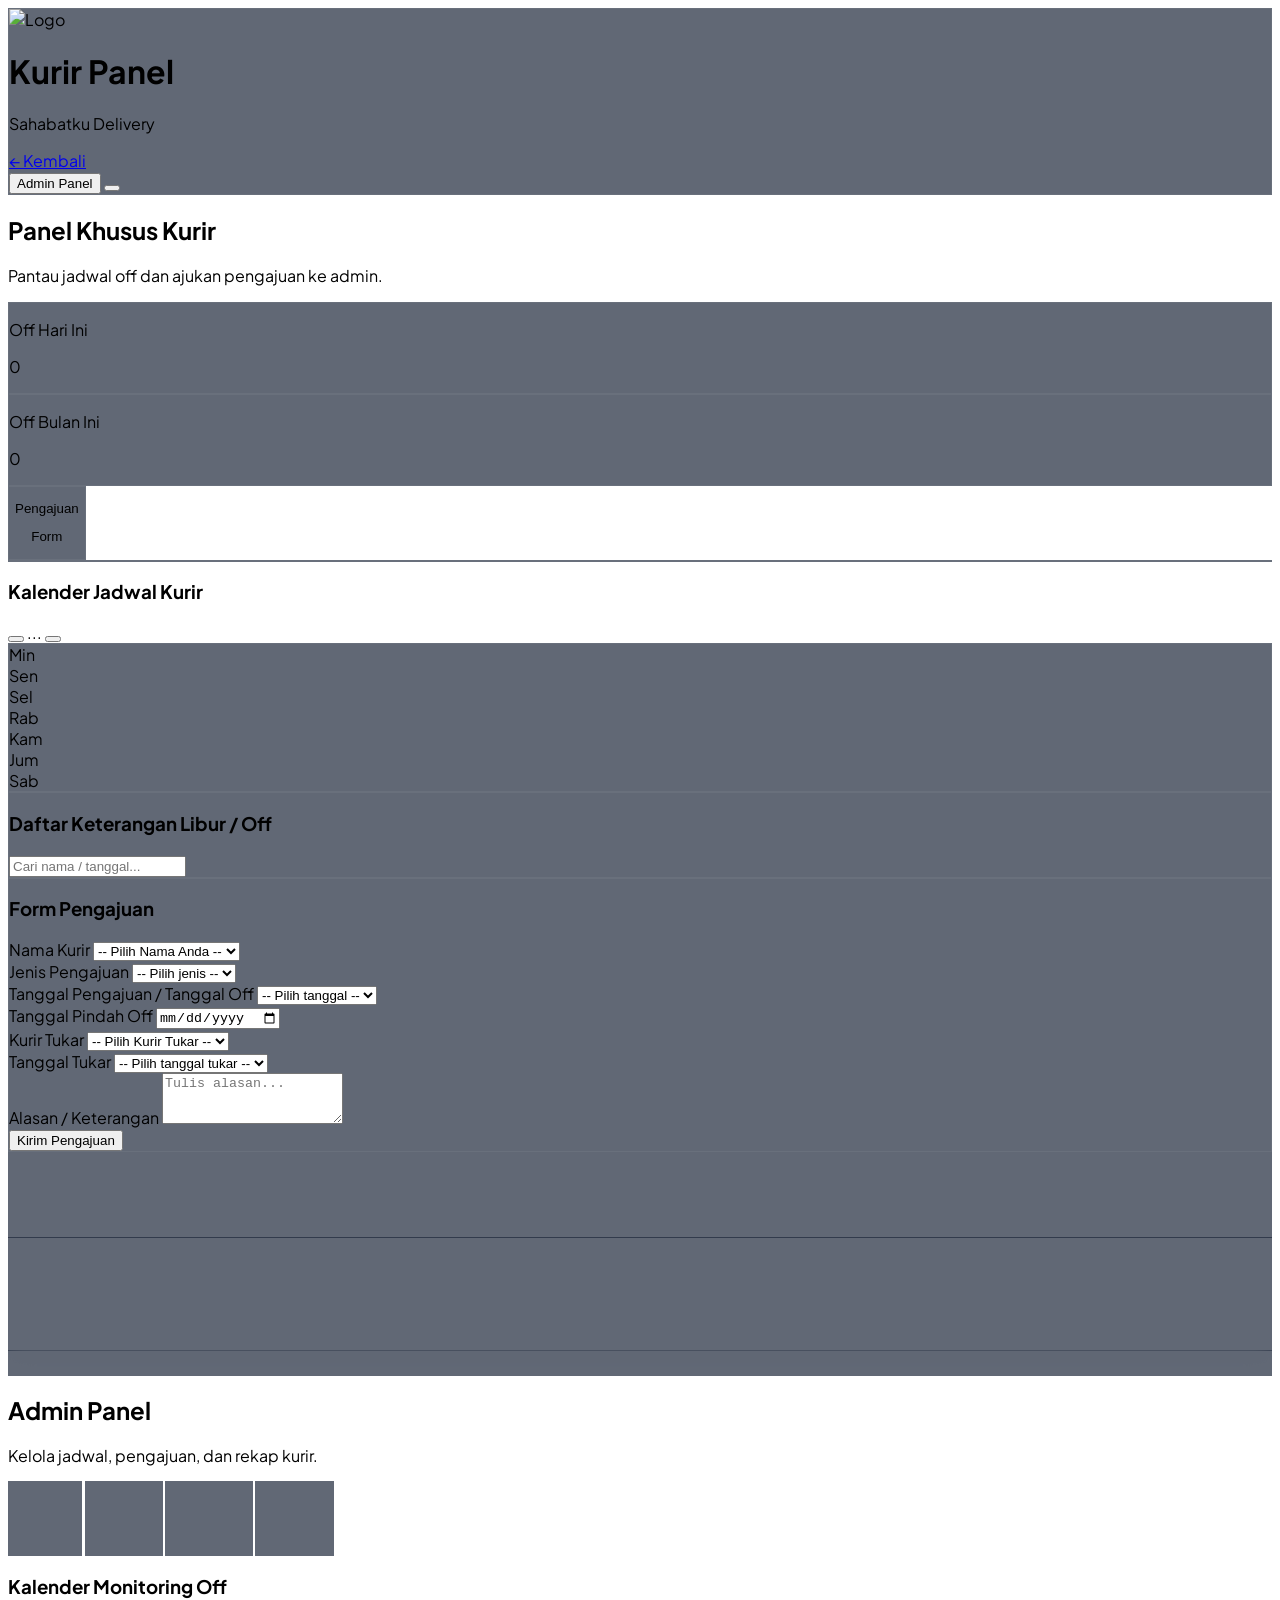
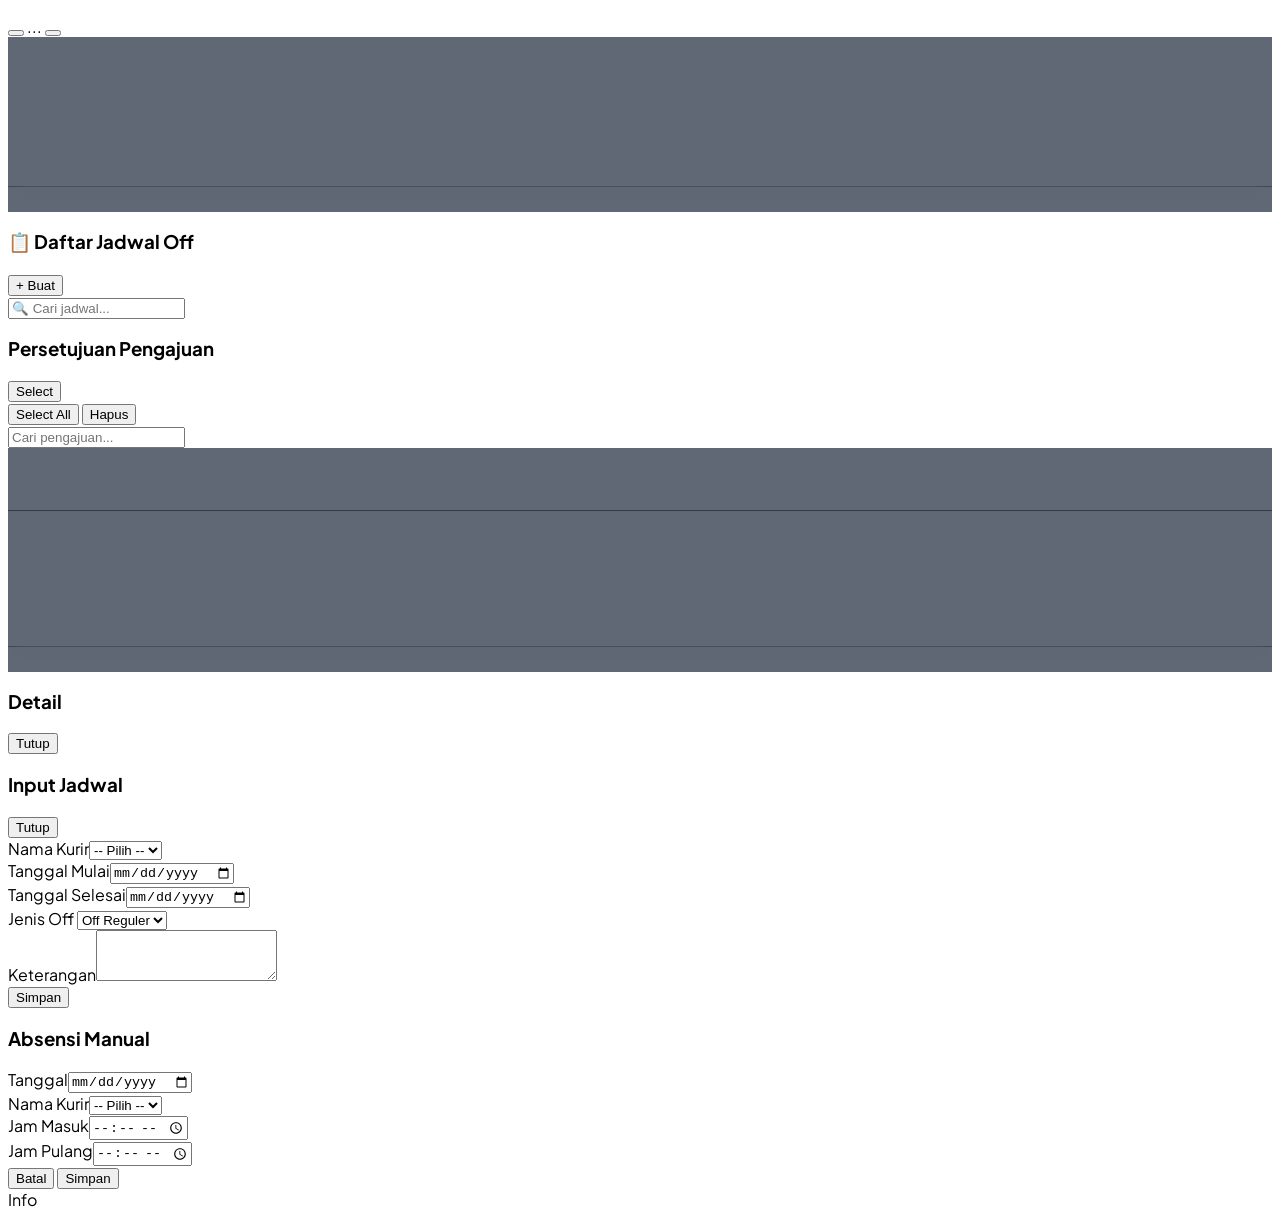
==== commit 358a01ba: "Update absensi-admin-sahabatku.html" ====
--- a/absensi-admin-sahabatku.html
+++ b/absensi-admin-sahabatku.html
@@ -983,6 +983,7 @@
           tidakAmbilOff: 0,
           izin: 0,
           sakit: 0,
+          alfa: 0,
           masuk: 0,
           pulang: 0
         };
@@ -1005,6 +1006,47 @@
         if (a.jamMasuk) data[a.namaKurir].masuk++;
         if (a.jamPulang) data[a.namaKurir].pulang++;
       });
+      const today = new Date().toISOString().split('T')[0];
+      const y = currentViewDate.getFullYear();
+      const m = currentViewDate.getMonth();
+      const totalHari = new Date(y, m + 1, 0).getDate();
+
+      Object.values(data).forEach(r => {
+        let alfa = 0;
+        const userObj = Object.values(DATA_USERS).find(u => (u.nama || '') === r.nama);
+        const tglGabung = userObj?.tglGabung || '';
+
+        let startDate = `${y}-${String(m + 1).padStart(2, '0')}-01`;
+        if (tglGabung) {
+          const nextDay = new Date(tglGabung);
+          nextDay.setDate(nextDay.getDate() + 1);
+          const nextDayStr = nextDay.toISOString().split('T')[0];
+          if (nextDayStr > startDate) startDate = nextDayStr;
+        }
+
+        for (let d = 1; d <= totalHari; d++) {
+          const tanggal = `${y}-${String(m + 1).padStart(2, '0')}-${String(d).padStart(2, '0')}`;
+          if (tanggal > today) continue;
+          if (tanggal < startDate) continue;
+
+          const adaJadwal = Object.values(DATA_JADWAL).some(j =>
+            (j.nama || '') === r.nama &&
+            getTanggalItem(j) === tanggal &&
+            ['Off Reguler', 'Tidak Ambil Off', 'Izin', 'Sakit'].includes(j.jenisOff)
+          );
+
+          const adaAbsensi = Object.values(DATA_ABSENSI).some(a =>
+            (a.namaKurir || '') === r.nama &&
+            a.tanggal === tanggal &&
+            (a.jamMasuk || a.jamPulang)
+          );
+
+          if (!adaJadwal && !adaAbsensi) alfa++;
+        }
+
+        r.alfa = alfa;
+      });
+
     
       const rows = Object.values(data).filter(r =>
         r.nama.toLowerCase().includes(search) || r.leader.toLowerCase().includes(search)
@@ -1049,6 +1091,7 @@
             <th class="py-2">No Off</th>
             <th class="py-2">Izin</th>
             <th class="py-2">Sakit</th>
+            <th class="py-2 text-red-500">Alfa</th>
             <th class="py-2">Aksi</th>
           </tr>
         `;
@@ -1062,6 +1105,7 @@
             <td class="py-3">${r.tidakAmbilOff}</td>
             <td class="py-3">${r.izin}</td>
             <td class="py-3">${r.sakit}</td>
+            <td class="py-3 text-red-500 font-bold">${r.alfa}</td>
             <td class="py-3">
               <button onclick="openAdminDetailRekapKurir('${r.nama}')"
                 class="px-3 py-1.5 rounded-xl bg-sahabatku text-white text-[10px] font-bold">
@@ -1069,7 +1113,7 @@
               </button>
             </td>
           </tr>
-        `).join('') || `<tr><td colspan="8" class="py-6 text-center text-xs text-slate-400">Belum ada data.</td></tr>`;
+        `).join('') || `<tr><td colspan="9" class="py-6 text-center text-xs text-slate-400">Belum ada data.</td></tr>`
       }
     }
     window.openAdminTanggalDetail = function(tanggal) {
@@ -1201,9 +1245,19 @@
     
         if (tanggal === today) scrollTargetId = `abs-row-${tanggal}`;
     
+        const userObj = Object.values(DATA_USERS).find(u => (u.nama || '') === namaKurir);
+        const tglGabung = userObj?.tglGabung || '';
+        let startGabung = '';
+
+        if (tglGabung) {
+          const nextDay = new Date(tglGabung);
+          nextDay.setDate(nextDay.getDate() + 1);
+          startGabung = nextDay.toISOString().split('T')[0];
+        }
+
         if (jadwal?.jenisOff) {
           status = jadwal.jenisOff;
-    
+
           if (jadwal.jenisOff === 'Off Reguler') {
             warna = 'border-blue-300 bg-blue-50 dark:bg-blue-950/30';
             badge = 'bg-blue-100 text-blue-700';
@@ -1217,7 +1271,16 @@
             warna = 'border-red-300 bg-red-50 dark:bg-red-950/30';
             badge = 'bg-red-100 text-red-700';
           }
+        } else if (startGabung && tanggal < startGabung) {
+          status = 'Masuk';
+          warna = 'border-emerald-300 bg-emerald-50 dark:bg-emerald-950/30';
+          badge = 'bg-emerald-100 text-emerald-700';
+        } else if (!abs) {
+          status = 'Alfa';
+          warna = 'border-red-300 bg-red-50 dark:bg-red-950/30';
+          badge = 'bg-red-500 text-white';
         } else if (abs?.jamMasuk && abs?.jamPulang) {
+
           status = 'Lengkap';
           warna = 'border-emerald-300 bg-emerald-50 dark:bg-emerald-950/30';
           badge = 'bg-emerald-100 text-emerald-700';
@@ -1225,12 +1288,11 @@
           status = 'Belum Pulang';
           warna = 'border-amber-300 bg-amber-50 dark:bg-amber-950/30';
           badge = 'bg-amber-100 text-amber-700';
-        } else if (abs) {
+        } else {
           status = 'Belum Absen';
           warna = 'border-red-300 bg-red-50 dark:bg-red-950/30';
           badge = 'bg-red-100 text-red-700';
         }
-    
         html += `
           <div id="abs-row-${tanggal}" class="p-3 rounded-2xl border ${warna}">
             <div class="flex items-start justify-between gap-3">
@@ -1256,7 +1318,7 @@
                   <div class="text-[10px] text-slate-500 mt-1">${jadwal.keterangan || ''}</div>
                 ` : ''}
               </div>
-              <button onclick="openAbsensiEdit('${tanggal}', '${identifier}')"
+              <button onclick="openAbsensiEdit('${tanggal}', '${idTarget}', '${namaKurir}')"
                 class="px-3 py-2 rounded-xl bg-amber-500 text-white text-[10px] font-bold shrink-0">
                 Edit
               </button>
@@ -1446,65 +1508,81 @@
 
     window.editJadwal = (key) => window.openJadwalPopup(key, DATA_JADWAL[key]);
     window.hapusJadwal = (key) => { if (confirm('Hapus jadwal ini?')) remove(ref(db, `jadwal_off/${key}`)); };
-
     function openAbsensiPopup(key = '', item = null) {
       editingAbsensiKey = key || null;
-      document.getElementById('absensi-tanggal').value = item?.tanggal || '';
-      document.getElementById('absensi-nama').value = item?.namaKurir || '';
-      document.getElementById('absensi-masuk').value = item?.jamMasuk || '';
-      document.getElementById('absensi-pulang').value = item?.jamPulang || '';
+
+      const fixTime = (t) => (t || '').replace('.', ':');
+
+      const tanggal = item?.tanggal || '';
+      const namaKurir = item?.namaKurir || '';
+      const idKurir = item?.idKurir || '';
+
+      const found = Object.entries(DATA_ABSENSI).map(([k, a]) => ({ key: k, ...a })).find(a =>
+        a.tanggal === tanggal &&
+        (
+          (a.idKurir || '') === idKurir ||
+          (a.namaKurir || '') === namaKurir
+        )
+      );
+
+      const data = found || item || {};
+
+      document.getElementById('absensi-tanggal').value = data.tanggal || tanggal || '';
+      document.getElementById('absensi-nama').value = data.namaKurir || namaKurir || '';
+      document.getElementById('absensi-masuk').value = fixTime(data.jamMasuk || data.jam_masuk || data.jammasuk || '');
+      document.getElementById('absensi-pulang').value = fixTime(data.jamPulang || data.jam_pulang || data.jampulang || '');
+
       document.getElementById('popup-manual-absensi').classList.remove('hidden');
       document.getElementById('popup-manual-absensi').classList.add('flex');
     }
-
     window.openAbsensiForName = (nama) => {
       openAbsensiPopup('', { namaKurir: nama, tanggal: new Date().toISOString().split('T')[0] });
       document.getElementById('absensi-nama').value = nama;
       document.getElementById('absensi-tanggal').value = new Date().toISOString().split('T')[0];
     };
-    window.openAbsensiEdit = function(tanggal, identifier) {
-      const target = (identifier || '').trim().toLowerCase();
-    
-      const item = Object.entries(DATA_ABSENSI).find(([key, a]) => {
+    window.openAbsensiEdit = function(tanggal, idTarget, namaKurir) {
+      const targetId = (idTarget || '').trim().toLowerCase();
+      const targetNama = (namaKurir || '').trim().toLowerCase();
+
+      const found = Object.entries(DATA_ABSENSI).find(([key, a]) => {
         const idKurir = (a.idKurir || '').trim().toLowerCase();
         const username = (a.username || '').trim().toLowerCase();
-        const namaKurir = (a.namaKurir || '').trim().toLowerCase();
-    
+        const nama = (a.namaKurir || '').trim().toLowerCase();
+
         return a.tanggal === tanggal && (
-          idKurir === target ||
-          username === target ||
-          namaKurir === target
+          idKurir === targetId ||
+          username === targetId ||
+          nama === targetNama ||
+          nama === targetId
         );
       });
-    
-      if (item) {
-        const [key, data] = item;
+
+      if (found) {
+        const [key, data] = found;
         editingAbsensiKey = key;
         openAbsensiPopup(key, data);
-      } else {
-        editingAbsensiKey = null;
-        const kurirData = Object.entries(DATA_USERS).find(([id, u]) => {
-          const idL = (id || '').trim().toLowerCase();
-          const userL = (u.username || '').trim().toLowerCase();
-          const namaL = (u.nama || '').trim().toLowerCase();
-          return idL === target || userL === target || namaL === target;
-        });
-    
-        const idKurir = kurirData?.[0] || '';
-        const u = kurirData?.[1] || {};
-    
-        openAbsensiPopup('', {
-          tanggal,
-          idKurir,
-          username: (u.username || '').trim(),
-          namaKurir: (u.nama || identifier || '').trim(),
-          leader: (u.leader || '').trim(),
-          jamMasuk: '',
-          jamPulang: ''
-        });
-      }
-    };
-
+        return;
+      }
+
+      editingAbsensiKey = null;
+      const kurirData = Object.entries(DATA_USERS).find(([id, u]) => {
+        const idL = (id || '').trim().toLowerCase();
+        const userL = (u.username || '').trim().toLowerCase();
+        const namaL = (u.nama || '').trim().toLowerCase();
+        return idL === targetId || userL === targetId || namaL === targetNama || namaL === targetId;
+      });
+
+      const idKurir = kurirData?.[0] || '';
+      const u = kurirData?.[1] || {};
+
+      openAbsensiPopup('', {
+        tanggal,
+        idKurir,
+        username: (u.username || '').trim(),
+        namaKurir: (u.nama || namaKurir || '').trim(),
+        leader: (u.leader || '').trim()
+      });
+    };
     window.closeAbsensiPopup = () => {
       document.getElementById('popup-manual-absensi').classList.add('hidden');
       document.getElementById('popup-manual-absensi').classList.remove('flex');
@@ -1732,43 +1810,46 @@
       const namaKurir = document.getElementById('absensi-nama').value;
       const jamMasuk = document.getElementById('absensi-masuk').value;
       const jamPulang = document.getElementById('absensi-pulang').value;
-    
+
       const kurirDataEntry = Object.entries(DATA_USERS).find(([id, u]) =>
         (u.nama || u.username || '').trim() === namaKurir
       );
-    
+
       const idKurir = kurirDataEntry?.[0] || '';
       const kurirData = kurirDataEntry?.[1] || {};
       const leader = kurirData?.leader || '';
       const username = (kurirData?.username || '').trim();
-    
+
       if (!tanggal || !namaKurir) return alert('Tanggal dan nama kurir wajib diisi.');
-    
+
       const existing = Object.entries(DATA_ABSENSI).find(([key, a]) =>
         a.tanggal === tanggal && (a.idKurir === idKurir || a.namaKurir === namaKurir)
       );
-    
+
+      const oldData = existing?.[1] || {};
       const key = editingAbsensiKey || existing?.[0] || `${tanggal}_${idKurir || namaKurir}`;
-    
-      await set(ref(db, `absensi_sahabatku/${key}`), {
+
+      const payload = {
         tanggal,
         idKurir,
         username,
         namaKurir,
         leader,
-        jamMasuk,
-        jamPulang,
-        timestamp: new Date().toISOString()
-      });
-    
+        fotoMasuk: oldData.fotoMasuk || '',
+        fotoPulang: oldData.fotoPulang || '',
+        jamMasuk: jamMasuk || oldData.jamMasuk || oldData.jam_masuk || oldData.jammasuk || '',
+        jamPulang: jamPulang || oldData.jamPulang || oldData.jam_pulang || oldData.jampulang || '',
+        timestamp: oldData.timestamp || new Date().toISOString()
+      };
+
+      await set(ref(db, `absensi_sahabatku/${key}`), payload);
       editingAbsensiKey = null;
       closeAbsensiPopup();
       toast('Absensi berhasil disimpan');
-    
+
       renderAll();
       openAbsensiDetail(namaKurir);
     });
-
 
     window.openAdminPopupKurir = () => {
       const list = getKurirAktif().map(u => `<div class="p-3 rounded-xl bg-slate-100 dark:bg-slate-800 text-xs"><div class="font-bold">${u.nama}</div><div class="text-[10px] text-slate-400">${u.leader}</div></div>`).join('');
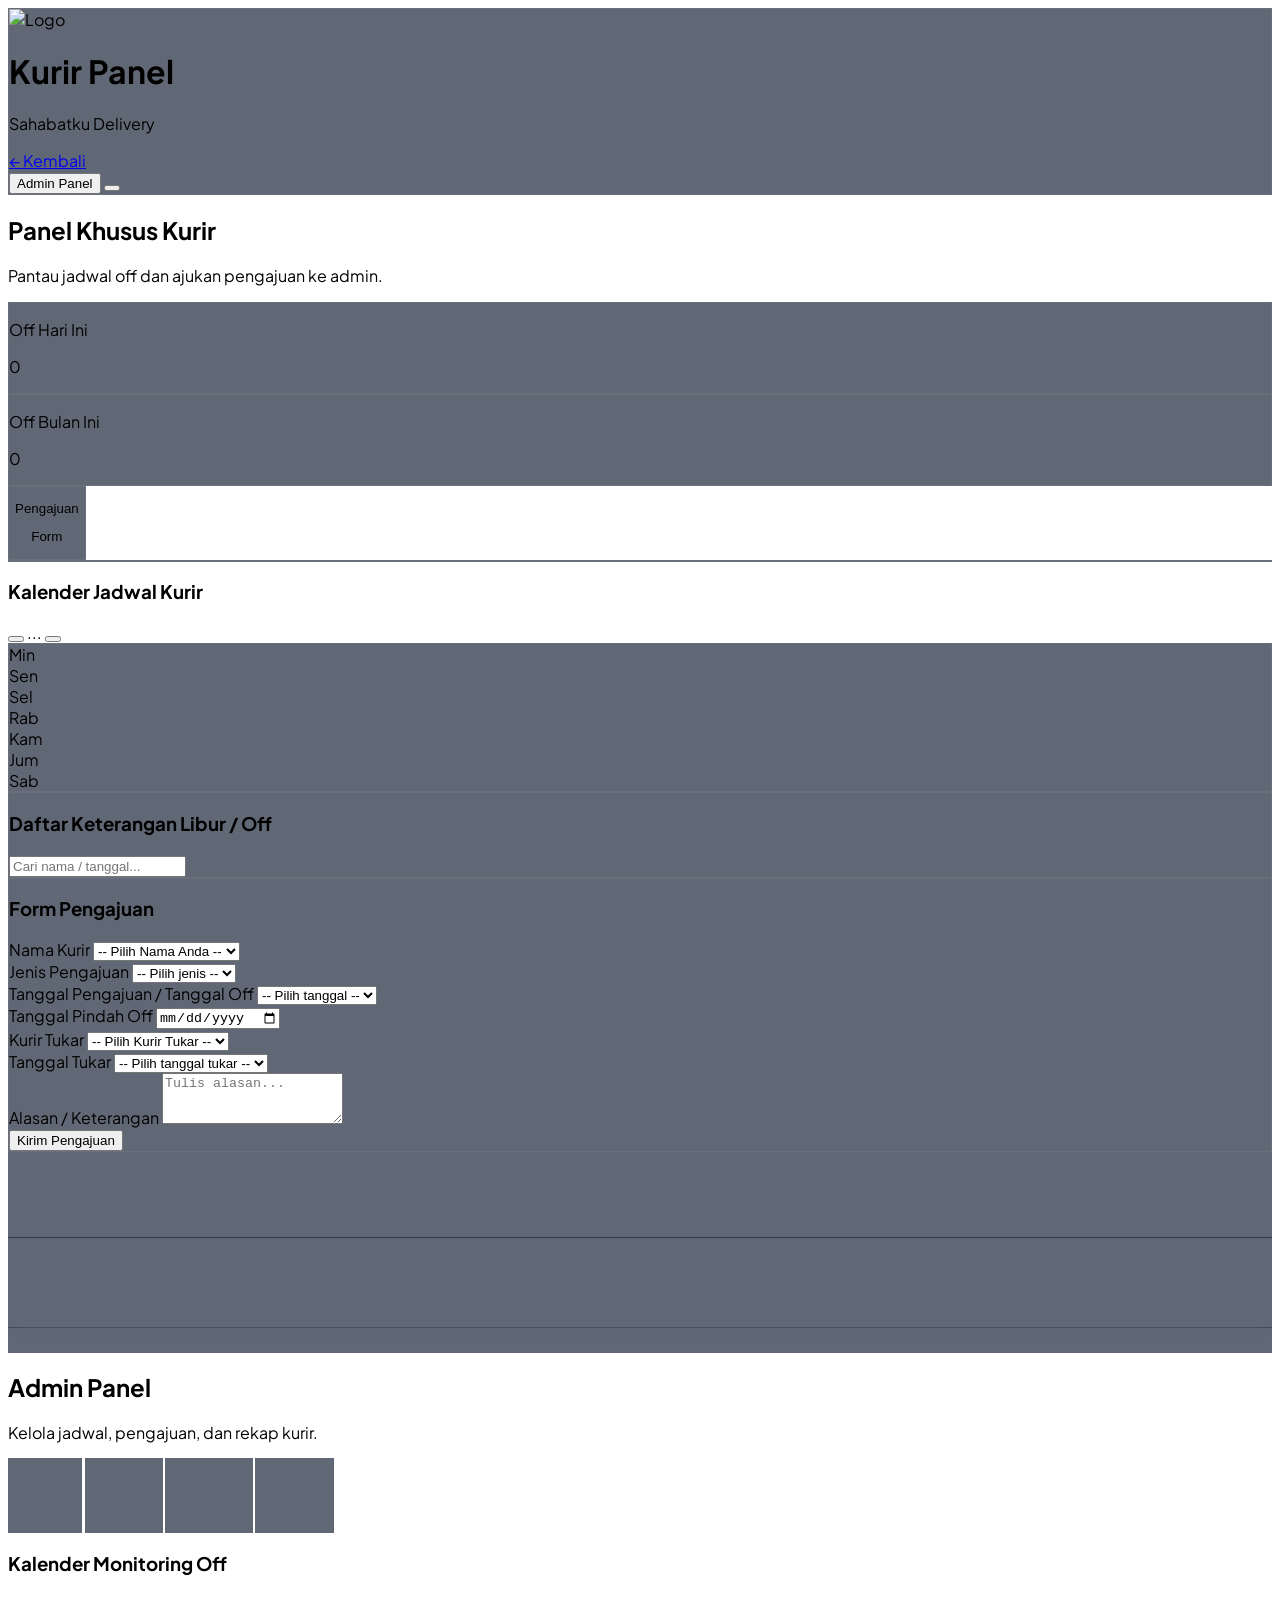
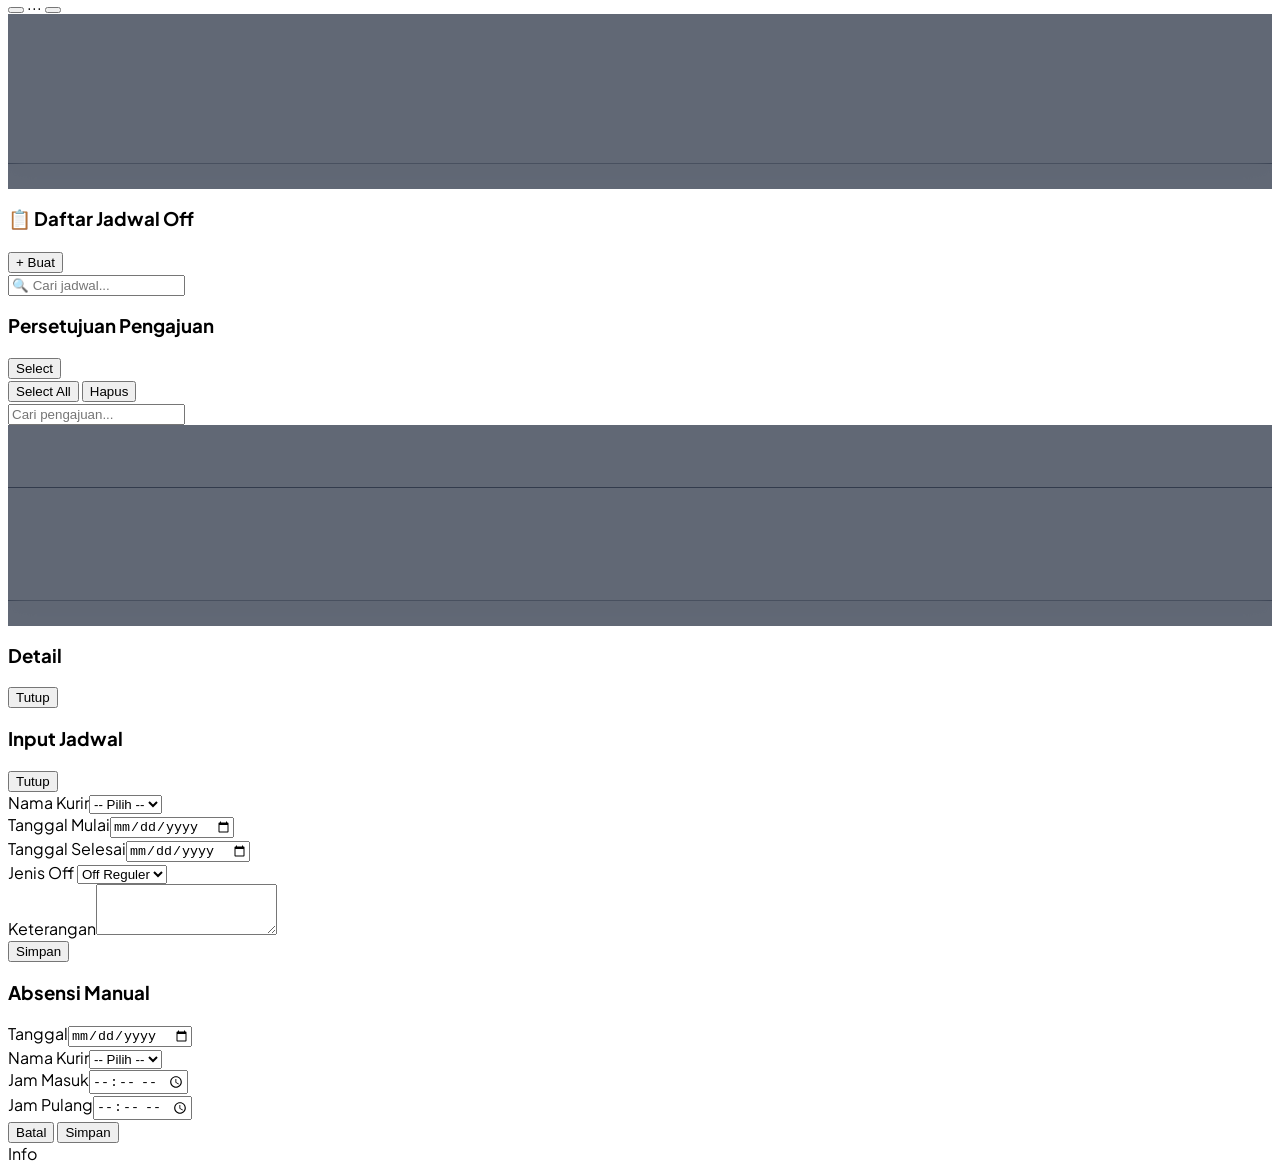
==== commit a46b4123: "Update absensi-admin-sahabatku.html" ====
--- a/absensi-admin-sahabatku.html
+++ b/absensi-admin-sahabatku.html
@@ -4,6 +4,14 @@
   <meta charset="UTF-8" />
   <meta name="viewport" content="width=device-width, initial-scale=1.0" />
   <title>ABSENSI ADMIN SAHABATKU</title>
+  <meta name="mobile-web-app-capable" content="yes">
+  <meta name="apple-mobile-web-app-capable" content="yes">
+  <meta name="apple-mobile-web-app-status-bar-style" content="default">
+  <meta name="apple-mobile-web-app-title" content="Sahabatku">
+  <meta name="theme-color" content="#0066FF">
+  <link rel="manifest" href="manifest.json">
+  <link rel="apple-touch-icon" href="https://uploads.onecompiler.io/43v32m6x5/44rw83fkz/Sahabatku%20(2).png">
+  <link rel="icon" href="https://uploads.onecompiler.io/43v32m6x5/44rw83fkz/Sahabatku%20(2).png">
 
   <link rel="preconnect" href="https://fonts.googleapis.com">
   <link rel="preconnect" href="https://fonts.gstatic.com" crossorigin>
@@ -188,9 +196,6 @@
           <div class="glass-card p-4 rounded-2xl space-y-3">
             <div class="flex items-center justify-between">
               <h3 class="font-bold text-sm">Rekap Kurir</h3>
-              <button id="btn-kurir-rekap-mode" class="px-3 py-2 rounded-xl bg-sahabatku text-white text-[10px] font-bold">
-                Rekap Kurir
-              </button>
             </div>
         
             <div class="overflow-x-auto no-scrollbar">
@@ -302,8 +307,7 @@
 
         <section id="admin-panel-rekap" class="glass-card p-4 rounded-2xl space-y-4">
           <div class="flex items-center justify-between pb-2 border-b border-slate-100 dark:border-slate-800">
-            <h3 class="font-bold text-sm">Rekap Kurir</h3>
-            <button id="btn-admin-rekap-mode" class="px-3 py-2 rounded-xl bg-sahabatku text-white text-[10px] font-bold">Rekap Kurir</button>
+          <h3 class="font-bold text-sm">Rekap Kurir</h3>
           </div>
           <input id="admin-search-rekap" type="text" placeholder="Cari nama kurir..." class="w-full text-xs bg-slate-100 dark:bg-slate-800 rounded-xl p-3">
           <div class="overflow-x-auto no-scrollbar">
@@ -966,7 +970,39 @@
       }).join('');
     }
 
-    function renderAdminRekap() {
+    window.openAdminTanggalDetail = function(tanggal) {
+      const items = Object.entries(DATA_JADWAL)
+        .map(([key, item]) => ({ key, ...item }))
+        .filter(i => (i.tanggalMulai || i.tanggal || '') === tanggal);
+    
+      document.getElementById('popup-detail-title').textContent = `Monitoring ${fmt(tanggal)}`;
+    
+      document.getElementById('popup-detail-content').innerHTML = `
+        <div class="space-y-3">
+          <button onclick="openJadwalPopup('', { tanggalMulai: '${tanggal}', tanggalSelesai: '${tanggal}' })"
+            class="w-full py-3 rounded-xl bg-sahabatku text-white text-xs font-bold">
+            Input Jadwal
+          </button>
+    
+          ${items.length ? items.map(i => `
+            <div class="p-3 rounded-2xl bg-slate-50 dark:bg-slate-800/60 border border-slate-200 dark:border-slate-700">
+              <div class="flex items-start justify-between gap-3">
+                <div>
+                  <div class="font-bold text-sm">${i.nama || '-'}</div>
+                  <div class="text-[11px] text-slate-500 mt-1">${i.keterangan || '-'}</div>
+                </div>
+                <span class="px-2 py-1 rounded-full text-white text-[10px] font-bold ${jenisColor(i.jenisOff)}">${i.jenisOff || '-'}</span>
+              </div>
+            </div>
+          `).join('') : '<div class="text-xs text-slate-400">Tidak ada jadwal.</div>'}
+        </div>
+      `;
+    
+      document.getElementById('popup-detail').classList.remove('hidden');
+      document.getElementById('popup-detail').classList.add('flex');
+    };
+    
+     function renderAdminRekap() {
       const body = document.getElementById('admin-rekap-body');
       const head = document.getElementById('admin-rekap-head');
       if (!body || !head) return;
@@ -993,7 +1029,6 @@
         const tgl = getTanggalItem(j);
         if (!tgl.startsWith(bulan)) return;
         if (!data[j.nama]) return;
-    
         if (j.jenisOff === 'Off Reguler') data[j.nama].off++;
         if (j.jenisOff === 'Tidak Ambil Off') data[j.nama].tidakAmbilOff++;
         if (j.jenisOff === 'Izin') data[j.nama].izin++;
@@ -1006,11 +1041,11 @@
         if (a.jamMasuk) data[a.namaKurir].masuk++;
         if (a.jamPulang) data[a.namaKurir].pulang++;
       });
+    
       const today = new Date().toISOString().split('T')[0];
       const y = currentViewDate.getFullYear();
       const m = currentViewDate.getMonth();
       const totalHari = new Date(y, m + 1, 0).getDate();
-
       Object.values(data).forEach(r => {
         let alfa = 0;
         const userObj = Object.values(DATA_USERS).find(u => (u.nama || '') === r.nama);
@@ -1026,13 +1061,11 @@
 
         for (let d = 1; d <= totalHari; d++) {
           const tanggal = `${y}-${String(m + 1).padStart(2, '0')}-${String(d).padStart(2, '0')}`;
-          if (tanggal > today) continue;
-          if (tanggal < startDate) continue;
-
+          if (tanggal > today || tanggal < startDate) continue;
           const adaJadwal = Object.values(DATA_JADWAL).some(j =>
             (j.nama || '') === r.nama &&
             getTanggalItem(j) === tanggal &&
-            ['Off Reguler', 'Tidak Ambil Off', 'Izin', 'Sakit'].includes(j.jenisOff)
+            ['Off Reguler', 'Izin', 'Sakit'].includes(j.jenisOff)
           );
 
           const adaAbsensi = Object.values(DATA_ABSENSI).some(a =>
@@ -1041,7 +1074,9 @@
             (a.jamMasuk || a.jamPulang)
           );
 
-          if (!adaJadwal && !adaAbsensi) alfa++;
+          if (!adaJadwal && !adaAbsensi) {
+            alfa++;
+          }
         }
 
         r.alfa = alfa;
@@ -1052,131 +1087,190 @@
         r.nama.toLowerCase().includes(search) || r.leader.toLowerCase().includes(search)
       );
     
-      if (rekapMode === 'absensi') {
-        head.innerHTML = `
-          <tr class="text-left border-b border-slate-200 dark:border-slate-700">
-            <th class="py-2">No</th>
-            <th class="py-2">Nama Kurir</th>
-            <th class="py-2">Leader</th>
-            <th class="py-2">Masuk</th>
-            <th class="py-2">Pulang</th>
-            <th class="py-2">Aksi</th>
-          </tr>
-        `;
-    
-        body.innerHTML = rows.map((r, i) => `
-          <tr class="border-b border-slate-100 dark:border-slate-800">
-            <td class="py-3">${i + 1}</td>
-            <td class="py-3 font-bold">${r.nama}</td>
-            <td class="py-3 text-[10px] text-slate-400">${r.leader}</td>
-            <td class="py-3">${r.masuk}</td>
-            <td class="py-3">${r.pulang}</td>
-            <td class="py-3">
-              <div class="flex gap-2">
-                <button onclick="openAbsensiDetail('${r.nama}')"
-                  class="px-3 py-1.5 rounded-xl bg-slate-700 text-white text-[10px] font-bold">
-                  Detail
-                </button>
-              </div>
-            </td>
-          </tr>
-        `).join('') || `<tr><td colspan="6" class="py-6 text-center text-xs text-slate-400">Belum ada data.</td></tr>`;
-      } else {
-        head.innerHTML = `
-          <tr class="text-left border-b border-slate-200 dark:border-slate-700">
-            <th class="py-2">No</th>
-            <th class="py-2">Nama Kurir</th>
-            <th class="py-2">Leader</th>
-            <th class="py-2">OFF</th>
-            <th class="py-2">No Off</th>
-            <th class="py-2">Izin</th>
-            <th class="py-2">Sakit</th>
-            <th class="py-2 text-red-500">Alfa</th>
-            <th class="py-2">Aksi</th>
-          </tr>
-        `;
-    
-        body.innerHTML = rows.map((r, i) => `
-          <tr class="border-b border-slate-100 dark:border-slate-800">
-            <td class="py-3">${i + 1}</td>
-            <td class="py-3 font-bold">${r.nama}</td>
-            <td class="py-3 text-[10px] text-slate-400">${r.leader}</td>
-            <td class="py-3">${r.off}</td>
-            <td class="py-3">${r.tidakAmbilOff}</td>
-            <td class="py-3">${r.izin}</td>
-            <td class="py-3">${r.sakit}</td>
-            <td class="py-3 text-red-500 font-bold">${r.alfa}</td>
-            <td class="py-3">
-              <button onclick="openAdminDetailRekapKurir('${r.nama}')"
-                class="px-3 py-1.5 rounded-xl bg-sahabatku text-white text-[10px] font-bold">
-                Detail
-              </button>
-            </td>
-          </tr>
-        `).join('') || `<tr><td colspan="9" class="py-6 text-center text-xs text-slate-400">Belum ada data.</td></tr>`
-      }
-    }
-    window.openAdminTanggalDetail = function(tanggal) {
-      const items = Object.entries(DATA_JADWAL)
+      head.innerHTML = `
+        <tr class="text-left border-b border-slate-200 dark:border-slate-700">
+          <th class="py-2">No</th>
+          <th class="py-2">Nama Kurir</th>
+          <th class="py-2">Leader</th>
+          <th class="py-2">OFF</th>
+          <th class="py-2">TAF</th>
+          <th class="py-2">Izin</th>
+          <th class="py-2">Sakit</th>
+          <th class="py-2">M/P</th>
+          <th class="py-2">Alfa</th>
+          <th class="py-2">Aksi</th>
+        </tr>
+      `;
+    
+      body.innerHTML = rows.map((r, i) => `
+        <tr class="border-b border-slate-100 dark:border-slate-800">
+          <td class="py-3">${i + 1}</td>
+          <td class="py-3 font-bold">${r.nama}</td>
+          <td class="py-3 text-[10px] text-slate-400">${r.leader}</td>
+          <td class="py-3">${r.off}</td>
+          <td class="py-3">${r.tidakAmbilOff}</td>
+          <td class="py-3">${r.izin}</td>
+          <td class="py-3">${r.sakit}</td>
+          <td class="py-3">${r.masuk}/${r.pulang}</td>
+          <td class="py-3 text-red-500 font-bold">${r.alfa}</td>
+          <td class="py-3">
+            <button onclick="openAdminDetailRekapKurir('${r.nama}')"
+              class="px-3 py-1.5 rounded-xl bg-sahabatku text-white text-[10px] font-bold">
+              Detail
+            </button>
+          </td>
+        </tr>
+      `).join('') || `<tr><td colspan="10" class="py-6 text-center text-xs text-slate-400">Belum ada data.</td></tr>`;
+    }
+    window.openAdminDetailRekapKurir = function(namaKurir) {
+      const bulan = getBulanAktif();
+      const jadwal = Object.entries(DATA_JADWAL)
         .map(([key, item]) => ({ key, ...item }))
-        .filter(i => (i.tanggalMulai || i.tanggal || '') === tanggal);
-    
-      document.getElementById('popup-detail-title').textContent = `Monitoring ${fmt(tanggal)}`;
-    
-      document.getElementById('popup-detail-content').innerHTML = `
-        <div class="space-y-3">
-          <button onclick="openJadwalPopup('', { tanggalMulai: '${tanggal}', tanggalSelesai: '${tanggal}' })"
-            class="w-full py-3 rounded-xl bg-sahabatku text-white text-xs font-bold">
-            Input Jadwal
-          </button>
-    
-          ${items.length ? items.map(i => `
+        .filter(j => j.nama === namaKurir && getTanggalItem(j).startsWith(bulan));
+    
+      const absensi = Object.entries(DATA_ABSENSI)
+        .map(([key, item]) => ({ key, ...item }))
+        .filter(a => a.namaKurir === namaKurir && (a.tanggal || '').startsWith(bulan));
+    
+      const userObj = Object.values(DATA_USERS).find(u => (u.nama || u.username || '') === namaKurir);
+      const tglGabung = userObj?.tglGabung || '';
+      const y = currentViewDate.getFullYear();
+      const m = currentViewDate.getMonth();
+      const totalHari = new Date(y, m + 1, 0).getDate();
+      const today = new Date().toISOString().split('T')[0];
+    
+      let startDate = `${y}-${String(m + 1).padStart(2, '0')}-01`;
+      if (tglGabung) {
+        const nextDay = new Date(tglGabung);
+        nextDay.setDate(nextDay.getDate() + 1);
+        const nextDayStr = nextDay.toISOString().split('T')[0];
+        if (nextDayStr > startDate) startDate = nextDayStr;
+      }
+    
+      const alfaList = [];
+      for (let d = 1; d <= totalHari; d++) {
+        const tanggal = `${y}-${String(m + 1).padStart(2, '0')}-${String(d).padStart(2, '0')}`;
+        if (tanggal > today || tanggal < startDate) continue;
+    
+      const adaJadwal = Object.values(DATA_JADWAL).some(j =>
+        (j.nama || '') === namaKurir &&
+        getTanggalItem(j) === tanggal &&
+        ['Off Reguler', 'Izin', 'Sakit'].includes(j.jenisOff)
+      );
+
+        const adaAbsensi = Object.values(DATA_ABSENSI).some(a =>
+          (a.namaKurir || '') === namaKurir &&
+          a.tanggal === tanggal &&
+          (a.jamMasuk || a.jamPulang)
+        );
+    
+        if (!adaJadwal && !adaAbsensi) alfaList.push(tanggal);
+      }
+    
+      const renderTab = (tab) => {
+        if (tab === 'jadwal') {
+          return jadwal.length ? jadwal.map(j => `
             <div class="p-3 rounded-2xl bg-slate-50 dark:bg-slate-800/60 border border-slate-200 dark:border-slate-700">
               <div class="flex items-start justify-between gap-3">
                 <div>
-                  <div class="font-bold text-sm">${i.nama || '-'}</div>
-                  <div class="text-[11px] text-slate-500 mt-1">${i.keterangan || '-'}</div>
+                  <div class="font-bold text-sm">${fmt(getTanggalItem(j))}</div>
+                  <div class="text-[11px] text-slate-500 mt-1">${j.keterangan || '-'}</div>
+                  <div class="text-[10px] text-slate-400 mt-1">${j.nama || '-'}</div>
                 </div>
-                <span class="px-2 py-1 rounded-full text-white text-[10px] font-bold ${jenisColor(i.jenisOff)}">${i.jenisOff || '-'}</span>
+                <div class="flex flex-col items-end gap-2">
+                  <div class="flex gap-2">
+                    <button onclick="editJadwal('${j.key}')" class="w-8 h-8 rounded-xl bg-amber-500 text-white flex items-center justify-center">
+                      <i class="fa-solid fa-pen-to-square text-[10px]"></i>
+                    </button>
+                    <button onclick="hapusJadwal('${j.key}')" class="w-8 h-8 rounded-xl bg-red-500 text-white flex items-center justify-center">
+                      <i class="fa-solid fa-trash text-[10px]"></i>
+                    </button>
+                  </div>
+                  <span class="px-2 py-1 rounded-full text-[10px] font-bold text-white ${jenisColor(j.jenisOff)}">
+                    ${j.jenisOff || '-'}
+                  </span>
+                </div>
               </div>
             </div>
-          `).join('') : '<div class="text-xs text-slate-400">Tidak ada jadwal.</div>'}
+          `).join('') : '<div class="text-xs text-slate-400">Tidak ada data.</div>';
+        }
+
+        if (tab === 'absensi') {
+          return absensi.length ? absensi.map(a => `
+            <div class="p-3 rounded-2xl bg-slate-50 dark:bg-slate-800/60 border border-slate-200 dark:border-slate-700">
+              <div class="flex items-start justify-between gap-3">
+                <div>
+                  <div class="font-bold text-sm">${a.tanggal ? fmt(a.tanggal) : '-'}</div>
+                  <div class="text-[11px] text-slate-500 mt-1">M: ${a.jamMasuk || '-'} | P: ${a.jamPulang || '-'}</div>
+                </div>
+                <div class="flex gap-2">
+                  <button onclick="openAbsensiEdit('${a.tanggal}','${a.idKurir || ''}','${a.namaKurir || ''}')" class="w-8 h-8 rounded-xl bg-amber-500 text-white flex items-center justify-center">
+                    <i class="fa-solid fa-pen-to-square text-[10px]"></i>
+                  </button>
+                  <button onclick="hapusAbsensi('${a.key}')" class="w-8 h-8 rounded-xl bg-red-500 text-white flex items-center justify-center">
+                    <i class="fa-solid fa-trash text-[10px]"></i>
+                  </button>
+                </div>
+              </div>
+            </div>
+          `).join('') : '<div class="text-xs text-slate-400">Tidak ada absensi.</div>';
+        }
+    
+        return alfaList.length ? alfaList.map(t => `
+          <div class="p-3 rounded-2xl bg-red-50 dark:bg-red-950/30 border border-red-200 dark:border-red-800">
+            <div class="flex items-start justify-between gap-3">
+              <div>
+                <div class="font-bold text-sm">${fmt(t)}</div>
+                <div class="text-[11px] text-slate-500 mt-1">Tidak ada jadwal / absensi</div>
+              </div>
+              <div class="flex gap-2">
+                <button onclick="openAbsensiEdit('${t}','${namaKurir}','${namaKurir}')" class="w-8 h-8 rounded-xl bg-amber-500 text-white flex items-center justify-center">
+                  <i class="fa-solid fa-pen-to-square text-[10px]"></i>
+                </button>
+                <button onclick="hapusAbsensiByTanggal('${namaKurir}','${t}')" class="w-8 h-8 rounded-xl bg-red-500 text-white flex items-center justify-center">
+                  <i class="fa-solid fa-trash text-[10px]"></i>
+                </button>
+              </div>
+            </div>
+          </div>
+        `).join('') : '<div class="text-xs text-slate-400">Tidak ada data alfa.</div>';
+      };
+    
+      document.getElementById('popup-detail-title').textContent = `Detail Rekap ${namaKurir}`;
+      document.getElementById('popup-detail-content').innerHTML = `
+        <div class="space-y-3">
+          <div class="flex gap-2 text-[10px] font-bold">
+            <button onclick="window.__rekapTab='jadwal';window.__renderRekapTab()" class="px-3 py-2 rounded-xl bg-sahabatku text-white">Jadwal</button>
+            <button onclick="window.__rekapTab='absensi';window.__renderRekapTab()" class="px-3 py-2 rounded-xl bg-slate-200 dark:bg-slate-700 text-slate-700 dark:text-slate-100">Data Absensi</button>
+            <button onclick="window.__rekapTab='alfa';window.__renderRekapTab()" class="px-3 py-2 rounded-xl bg-slate-200 dark:bg-slate-700 text-slate-700 dark:text-slate-100">Alfa</button>
+          </div>
+          <div id="rekap-tab-content">${renderTab('jadwal')}</div>
         </div>
       `;
     
+      window.__rekapTab = 'jadwal';
+      window.__renderRekapTab = () => {
+        const content = document.getElementById('rekap-tab-content');
+        if (!content) return;
+        content.innerHTML = renderTab(window.__rekapTab || 'jadwal');
+      };
+    
       document.getElementById('popup-detail').classList.remove('hidden');
       document.getElementById('popup-detail').classList.add('flex');
     };
     
-    window.openAdminDetailRekapKurir = function(namaKurir) {
-      const bulan = getBulanAktif();
-      const list = Object.entries(DATA_JADWAL)
-        .map(([key, item]) => ({ key, ...item }))
-        .filter(j => j.nama === namaKurir && getTanggalItem(j).startsWith(bulan));
-    
-      document.getElementById('popup-detail-title').textContent = `Rekap ${namaKurir}`;
-      document.getElementById('popup-detail-content').innerHTML = list.length ? list.map(j => `
-        <div class="p-3 rounded-2xl bg-slate-50 dark:bg-slate-800/60 border border-slate-200 dark:border-slate-700">
-          <div class="flex items-start justify-between gap-3">
-            <div>
-              <div class="font-bold text-sm">${fmt(getTanggalItem(j))}</div>
-              <div class="text-[11px] text-slate-500 mt-1">${j.keterangan || '-'}</div>
-              <div class="text-[10px] text-slate-400 mt-1">${j.nama || '-'}</div>
-            </div>
-            <div class="flex gap-2">
-              <button onclick="editJadwal('${j.key}')" class="w-8 h-8 rounded-xl bg-amber-500 text-white flex items-center justify-center">
-                <i class="fa-solid fa-pen-to-square text-[10px]"></i>
-              </button>
-              <button onclick="hapusJadwal('${j.key}')" class="w-8 h-8 rounded-xl bg-red-500 text-white flex items-center justify-center">
-                <i class="fa-solid fa-trash text-[10px]"></i>
-              </button>
-            </div>
-          </div>
-        </div>
-      `).join('') : '<div class="text-xs text-slate-400">Tidak ada data.</div>';
-    
-      document.getElementById('popup-detail').classList.remove('hidden');
-      document.getElementById('popup-detail').classList.add('flex');
+    window.hapusAbsensi = async (key) => {
+      if (!confirm('Hapus absensi ini?')) return;
+      await remove(ref(db, `absensi_sahabatku/${key}`));
+    };
+    
+    window.hapusAbsensiByTanggal = async (namaKurir, tanggal) => {
+      const target = Object.entries(DATA_ABSENSI).find(([key, a]) =>
+        (a.namaKurir || '') === namaKurir && a.tanggal === tanggal
+      );
+      if (!target) return alert('Data alfa tidak ditemukan.');
+      if (!confirm('Hapus data ini?')) return;
+      await remove(ref(db, `absensi_sahabatku/${target[0]}`));
     };
     window.openAbsensiDetail = function(identifier) {
       const target = (identifier || '').trim().toLowerCase();
@@ -1761,15 +1855,6 @@
       if (!selected.length) return alert('Pilih pengajuan terlebih dahulu.');
       if (!confirm(`Hapus ${selected.length} pengajuan?`)) return;
       selected.forEach(k => remove(ref(db, `pengajuan/${k}`)));
-    });
-
-    document.getElementById('btn-admin-rekap-mode').addEventListener('click', () => {
-      rekapMode = rekapMode === 'kurir' ? 'absensi' : 'kurir';
-      document.getElementById('btn-admin-rekap-mode').textContent = rekapMode === 'kurir' ? 'Rekap Kurir' : 'Absensi Bulan Ini';
-      renderAdminRekap();
-    });
-    document.getElementById('btn-kurir-rekap-mode')?.addEventListener('click', () => {
-      renderKurirRekap();
     });
     document.getElementById('btn-save-jadwal').addEventListener('click', async () => {
       const nama = document.getElementById('jadwal-nama').value;
@@ -2043,5 +2128,12 @@
     switchAdminTab('jadwal-list');
     renderAll();
   </script>
+  <script>
+    if ('serviceWorker' in navigator) {
+      window.addEventListener('load', () => {
+        navigator.serviceWorker.register('service-worker.js').catch(() => {});
+      });
+    }
+  </script>
 </body>
 </html>
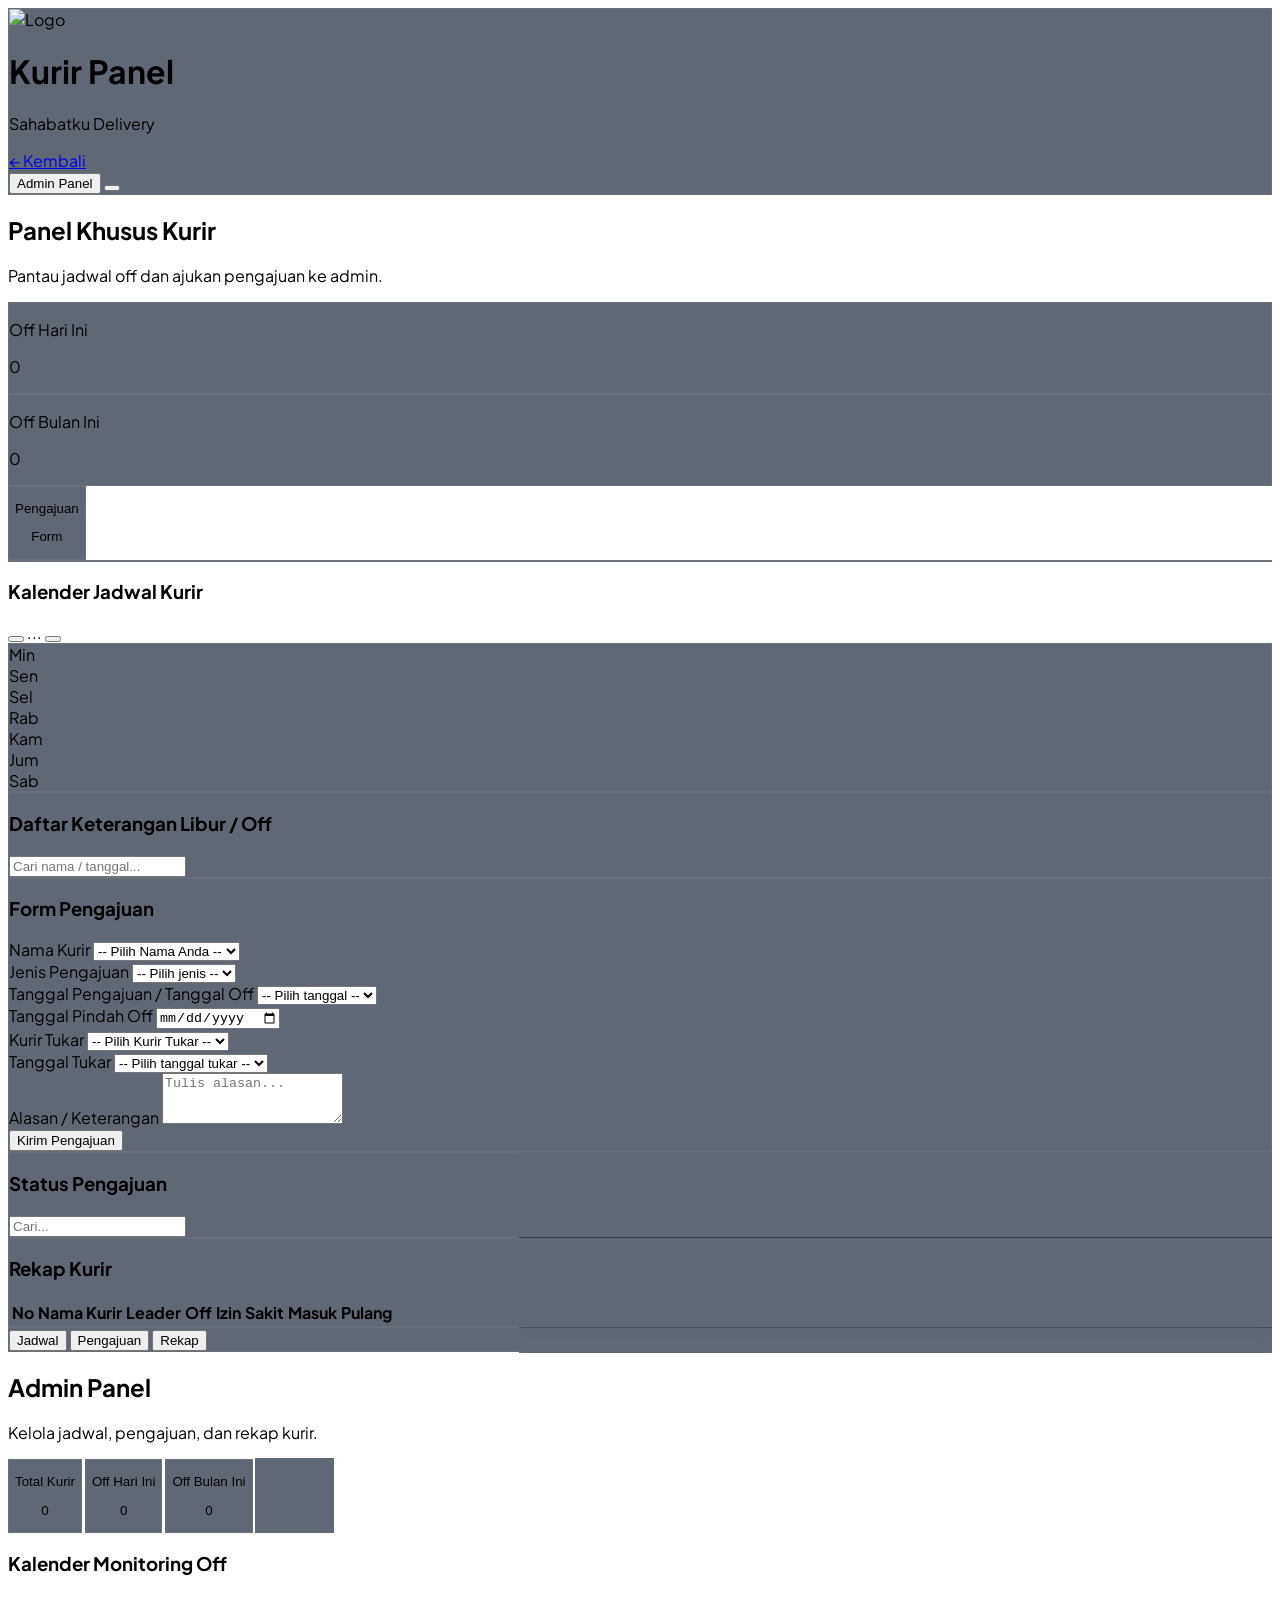
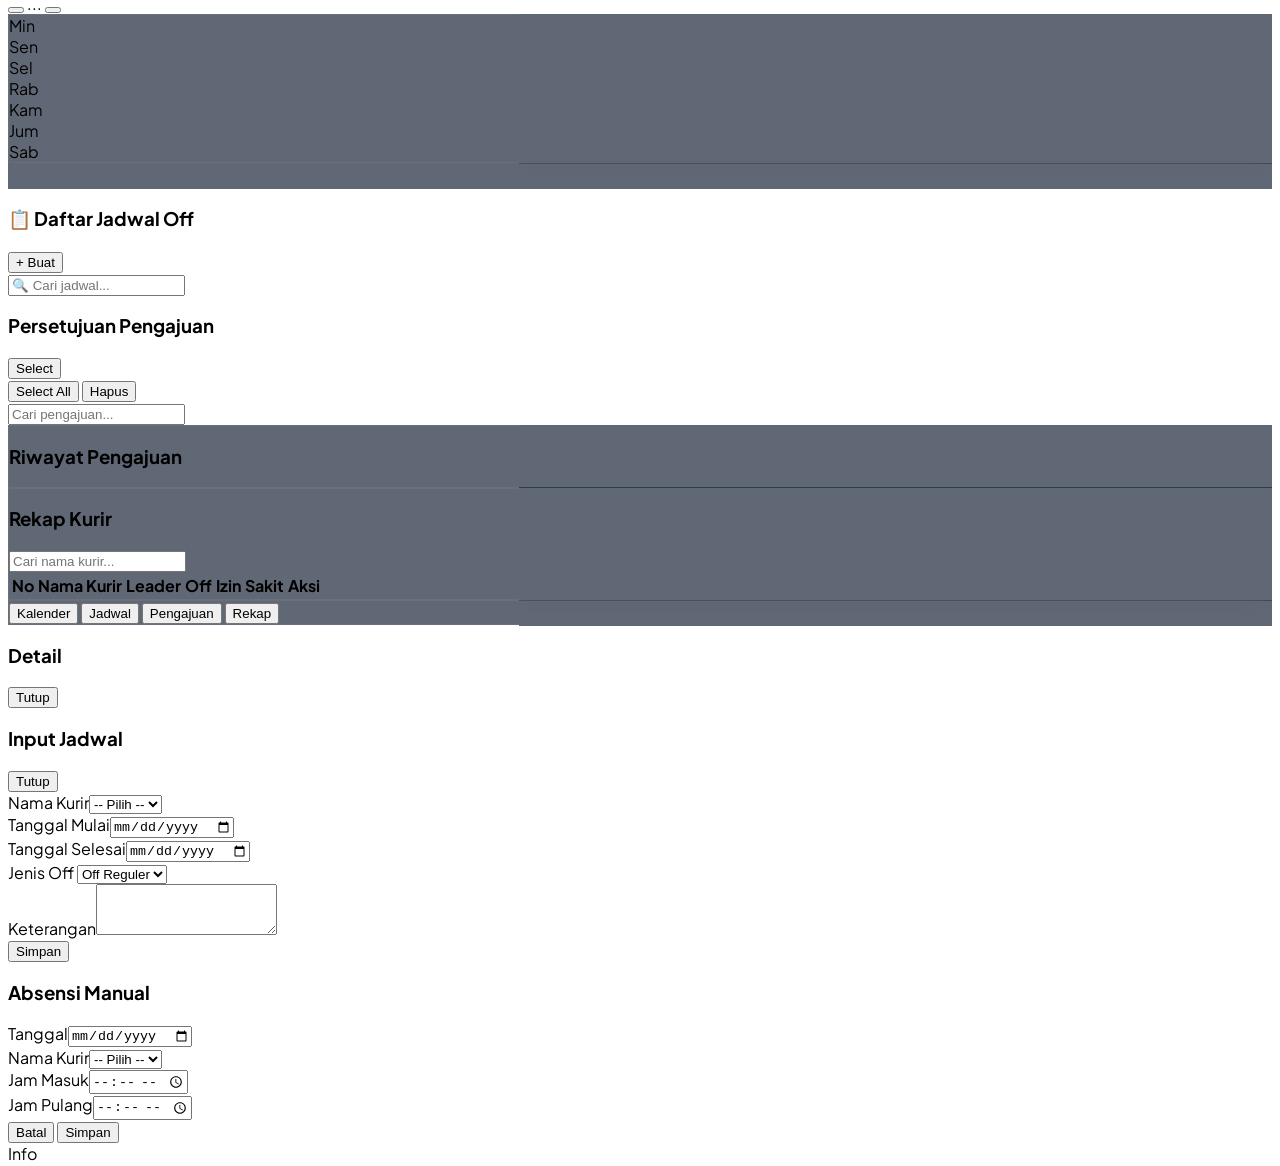
==== commit ebbdcdde: "Add files via upload" ====
--- a/absensi-admin-sahabatku.html
+++ b/absensi-admin-sahabatku.html
@@ -7,7 +7,7 @@
   <meta name="mobile-web-app-capable" content="yes">
   <meta name="apple-mobile-web-app-capable" content="yes">
   <meta name="apple-mobile-web-app-status-bar-style" content="default">
-  <meta name="apple-mobile-web-app-title" content="Sahabatku">
+  <meta name="apple-mobile-web-app-title" content="Sahabatku Driver Tim">
   <meta name="theme-color" content="#0066FF">
   <link rel="manifest" href="manifest.json">
   <link rel="apple-touch-icon" href="https://uploads.onecompiler.io/43v32m6x5/44rw83fkz/Sahabatku%20(2).png">
